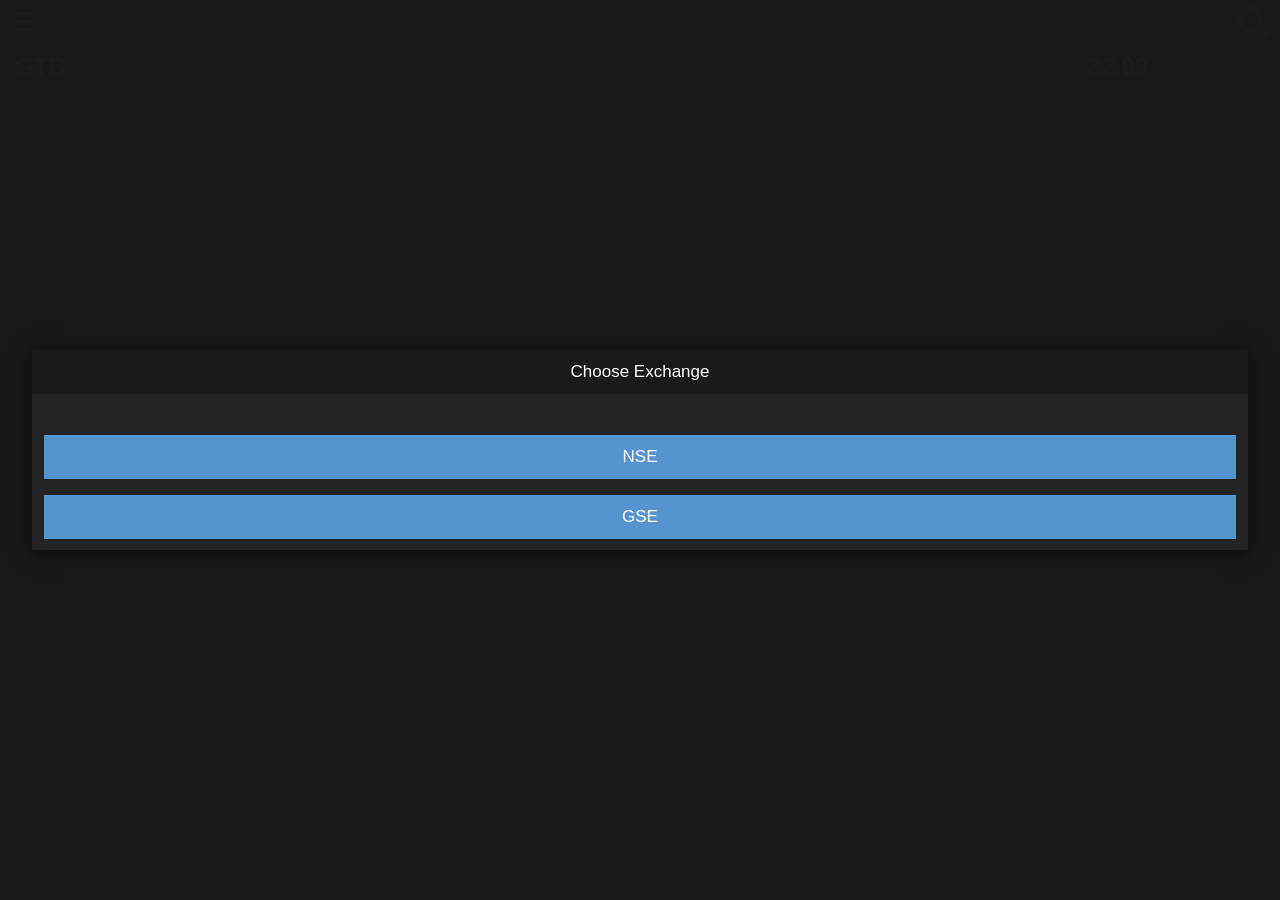
==== www/index.html @ 63c3e15b "Master" ====
<!DOCTYPE html>

<html>
    <head>
       
        <meta charset="utf-8">
                   <link rel="stylesheet" href="css/onsenui.css">
        <link rel="stylesheet" href="css/onsen-css-components.css">
         <link rel="stylesheet" href="css/list_avatars.css">
         <link rel="stylesheet" href="css/signup.css">
        
        
         <!----- Script reference ------->        
     <!--  <script type="text/javascript" charset="utf-8" src="cordova.js"></script>---->
    <script type="text/javascript" src="js/jquery-2.2.1.min.js"></script>
    <script src="js/angular/angular.js"></script>
    <script src="js/onsenui.js"></script>
    <script src="js/mobile.js"></script> 
    <script src="js/main.js"></script>
        
    <script>
    ons.bootstrap();

    </script>
        
 
       
        
       
    </head>
<body>
           
 
    

    <ons-sliding-menu main-page="Markets.html" menu-page="menu.html" side="left" max-slide-distance="250px" var="menu">
    </ons-sliding-menu>
     <ons-template id="empty.html">
          <ons-toolbar>
            <div class="center">Page</div>
          </ons-toolbar>
    </ons-template>
    
     <!--------- side menu stuffs --------->  
<ons-template id="menu.html">
    <ons-navigator title="Navigator" var="navigatorSI">
   
        <div class="center" style="">
            
            <div class="center" style="background-color: #FFF;border-radius: 34px;width: 60px;height: 60px;margin: 7px;">
                <img id="pg_customerImg" src="img/avatar_default.png" width="40px" style="margin-left: 9px;margin-top: 11px;">

                
                <div id="pg_customerNotIN" style="position: relative;top: -47px;left: 74px;width: 160px;opacity:1;display:block;">
                <ons-button modifier="large--cta" onclick="showSigIn()" >Sign In</ons-button>
                  <!--- navigatorSI.pushPage('brokerList.html', { animation : 'lift' } ) --->  
                
                </div>
                <div id="pg_customerLoggedin" style="position: relative;top: -60px;left: 74px;width: 110px;opacity:0;display:none">

                    <div style="font-size: 20px;margin:0px;">Company</div>
                    <div style="font-size: 14px;font-weight: 100;margin: 2px 0px;width: 169px;height: 67px;color: #B7B6B6;">Programmos Limited Nigeria</div>
                    
                </div>
            </div>
        </div>
         <ons-list-header>Live Markets</ons-list-header>
      <ons-list>
          
        <ons-list-item  onclick="menu.setMainPage('Markets.html', {closeMenu: true})">
            
           <ons-icon icon="bar-chart-o" size="22px" fixed-width="true" style="color:#87888f"></ons-icon><span style="font-size:20px;margin-left: 10px;">Markets </span>
        </ons-list-item>
        <ons-list-item  onclick="menu.setMainPage('News.html', {closeMenu: true})">
           <ons-icon icon="bullhorn" size="22px" fixed-width="true" style="color:#87888f"></ons-icon> <span style="font-size:20px;margin-left: 10px;">News</span>        
        </ons-list-item>
        <ons-list-item  onclick="menu.setMainPage('Portfolio.html', {closeMenu: true})">
            
            <ons-icon icon="briefcase" size="22px" fixed-width="true" style="color:#87888f"></ons-icon><span style="font-size:20px;margin-left: 10px;">Portfolio</span> 
        </ons-list-item>
          
          <ons-list-header>Mandates</ons-list-header>
          
          <ons-list-item  onclick="menu.setMainPage('MD_Buy.html', {closeMenu: true})">
            <ons-icon icon="angle-double-down" size="22px" fixed-width="true" style="color:#87888f"></ons-icon><span style="font-size:20px;margin-left: 10px;">Buy</span> 
        </ons-list-item>
        <ons-list-item  onclick="menu.setMainPage('MD_Sell.html', {closeMenu: true})">
            <ons-icon icon="angle-double-up" size="22px" fixed-width="true" style="color:#87888f"></ons-icon><span style="font-size:20px;margin-left: 10px;">Sell</span>
        </ons-list-item>
          
          <ons-list-header>Transactions</ons-list-header>
          
          <ons-list-item  onclick="menu.setMainPage('Transaction details.html', {closeMenu: true})">
            <ons-icon icon="exchange" size="22px" fixed-width="true" style="color:#87888f"></ons-icon><span style="font-size:20px;margin-left: 10px;">Transaction details</span>
        </ons-list-item>
          
      </ons-list>
        
        </ons-navigator>
    </ons-template>    
 <!--------- side menu stuffs END --------->
    
    
    
    
<!----- MKT stuffs ------>
    <ons-template id="Markets.html">
        
        
    
            <ons-navigator title="Navigator" var="myNavigator">
                <ons-page id="my-page">

                    <ons-toolbar>
                     <div class="left">
                        <ons-toolbar-button ng-click="menu.toggleMenu()">
                           <ons-icon icon="ion-navicon" style="font-size: 43px; width: 1em;border-right-color: #424242;border-right-width: thin;border-right-style: solid;"></ons-icon>
                       
                                    
                         </ons-toolbar-button>
                                                              
                      </div>
                        <div class="right">
                            <ons-toolbar-button onclick="menu.setMainPage('search.html', {closeMenu: true})">
                                <ons-icon icon="ion-search" style="font-size: 43px; width: 1em;border-left-color: #424242;border-left-width: thin;border-left-style: solid;"></ons-icon>
                            </ons-toolbar-button>
                        </div>
                        
                    </ons-toolbar>
              <!--<div class="navigation-bar">
                      <div class="navigation-bar__center">

                        <input type="search" class="search-input" style="width: 96%; margin: 6px auto 6px auto;" placeholder="Broker name here......">
                      </div>

                    </div>--->
                <!--<p style="text-align: center; color: #999; padding-top: 100px;">Page1 Contents</p>-->
                        
                          <!--<ons-list>
                              
                              
                               <ons-list-item ons-lazy-repeat="MyDelegate">





                              </ons-list-item>
                           
                  </ons-list>--->
                    
                    
               
                     <!--<ons-list-item modifier="chevron" class="list-item-container">
                                  <div class="list-item-left">
                                    <img src="img/logo.png"  class="avator">
                                      <h4>DAX</h4>
                                  </div>
                                  <div class="list-item-right">
                                    <div class="list-item-content">
                                      <div class="name">Daniel
                                        <span class="lucent">@Danny</span>
                                      </div>

                                      <span class="desc">Hi, how are you? Glad to hear you are interested in our project.</span>
                                    </div>
                                  </div>
                            </ons-list-item>-->
                    <ons-list>
                        <ons-list-item  class="list-item-container" style="border-bottom-color: rgba(204, 204, 204, 0.53); border-bottom-style: groove;" onclick="myNavigator.pushPage('listdesp.html',{animation:'slide'})"  modifier="tappable"> 
                        <ons-row>
                            <!--<ons-col width="95px">
                              <img src="img/logo.png" class="thumbnail">
                            </ons-col>--->
                            <ons-col>
                              <div class="name" style="font-size: x-large;font-weight: 800;margin-bottom:3%;">
                                GTB
                              </div>
                              <div class="location" style="font-size:small;">
                                  GUARANTY TRUST BANK
                              </div>
                                
                            </ons-col>      
                            <ons-col width="40px" style="flex: inherit;max-width: 98px;margin-right:12%;">
                                <div class="name"style="font-size: x-large;font-weight: 900;">
                                32.90
                                </div>  
                                <div class="location" style="font-size:large;color: rgb(26, 249, 1);">
                                  +1.233
                              </div>
                            </ons-col>
                      </ons-row>
                        </ons-list-item>
                    </ons-list>




                  
              </ons-page>
        </ons-navigator>
    </ons-template>
<!----- MKT stuffs END ------>
    
    
    
     <!---       <ons-template id="listdesp.html">

                  <ons-page>
                    <ons-toolbar>
                              <div class="left" style="line-height: 44px; width: 13%;">
                                  <ons-toolbar-button onclick="menu.setMainPage('Markets.html', {closeMenu: true})">
                                        <ons-icon icon="
         chevron-left" style="font-size: 43px; width: 1em;border-right-color: #424242;border-right-width: thin;border-right-style: solid;"></ons-icon>

                                    </ons-toolbar-button>
                              </div>
                              <div class="center" style="width: 85%;text-align: right;">
                                  <div class="name" style="margin-bottom: -2%;margin-top: 6px;"> 
                                    <div style="font-size: x-large;font-weight: 800;">
                                        GTB
                                    </div> 
                                  </div>  


                                  <div class="location">                  
                                      <div style="font-size: smaller;">
                                         GUARANTY TRUST BANK
                                      </div>
                                  </div>  
                                </div>

                               

                    
                      </ons-toolbar>


                       <div style="background-color: rgba(66, 66, 66, 0);background-image: url(img/bg2.png);background-size: 24%;width:100%;height: 154px;padding-top: 24px;" align="center">
                            <img src="img/download.png" width="100px" style="margin-top:1%;"/>
                           
                      </div>
                     <div style="width:100%;height: 2%;background-color: #D87800;box-shadow: 0px -3px 8px 1px rgba(0, 0, 0, 0.71);"></div>
                     <div style="width:100%;height:100%;box-shadow: 0px -1px 8px 1px #000;border-top-style: double;border-top-color: rgba(250, 250, 250, 0.6);">
                          
                      </div>



                  </ons-page>
            </ons-template>--->
   
<!----- News stuffs ------>
<ons-template id="News.html">
        
        
        
        
      <ons-page>
        <ons-toolbar>
          <div class="left">
                        <ons-toolbar-button ng-click="menu.toggleMenu()">
                           <ons-icon icon="ion-navicon" style="font-size: 43px; width: 1em;border-right-color: #424242;border-right-width: thin;border-right-style: solid;"></ons-icon>
                       
                                    
                         </ons-toolbar-button>
                                                              
                      </div>
            <div class="center">
            News
            </div>
                        <div class="right">
                            <ons-toolbar-button onclick="menu.setMainPage('search.html', {closeMenu: true})">
                                <ons-icon icon="ion-search" style="font-size: 43px; width: 1em;border-left-color: #424242;border-left-width: thin;border-left-style: solid;"></ons-icon>
                            </ons-toolbar-button>
                        </div>
        </ons-toolbar>

        <ons-list>
                              




          </ons-list>
      </ons-page>
    </ons-template>
<!----- News stuffs ENDS ------>
    
    
<!-----  Portfolio stuffs ------>
<ons-template id="Portfolio.html">
        
        
        
        
      <ons-page>
        <ons-toolbar>
          <div class="left">
                        <ons-toolbar-button ng-click="menu.toggleMenu()">
                           <ons-icon icon="ion-navicon" style="font-size: 43px; width: 1em;border-right-color: #424242;border-right-width: thin;border-right-style: solid;"></ons-icon>
                       
                                    
                         </ons-toolbar-button>
                                                              
                      </div>
            <div class="center">
            Portfolio
            </div>
                        <div class="right">
                            <ons-toolbar-button onclick="menu.setMainPage('search.html', {closeMenu: true})">
                                <ons-icon icon="ion-search" style="font-size: 43px; width: 1em;border-left-color: #424242;border-left-width: thin;border-left-style: solid;"></ons-icon>
                            </ons-toolbar-button>
                        </div>
        </ons-toolbar>

        <ons-list>
                              




          </ons-list>
      </ons-page>
    </ons-template>
<!-----  Portfolio ENDS ------>
    
<!-----  MD_Buy stuffs ------>
<ons-template id="MD_Buy.html">
        
        
        
        
      <ons-page>
        <ons-toolbar>
          <div class="left">
                        <ons-toolbar-button ng-click="menu.toggleMenu()">
                           <ons-icon icon="ion-navicon" style="font-size: 43px; width: 1em;border-right-color: #424242;border-right-width: thin;border-right-style: solid;"></ons-icon>
                       
                                    
                         </ons-toolbar-button>
                                                              
                      </div>
            <div class="center">
            Buy
            </div>
                        <div class="right">
                            <ons-toolbar-button onclick="menu.setMainPage('search.html', {closeMenu: true})">
                                <ons-icon icon="ion-search" style="font-size: 43px; width: 1em;border-left-color: #424242;border-left-width: thin;border-left-style: solid;"></ons-icon>
                            </ons-toolbar-button>
                        </div>
        </ons-toolbar>

        <ons-list>
                              




          </ons-list>
      </ons-page>
    </ons-template>
<!-----  MD_Buy ENDS ------>
   
 <!-----  MD_Sell stuffs ------>
<ons-template id="MD_Sell.html">
        
        
        
        
      <ons-page>
        <ons-toolbar>
          <div class="left">
                        <ons-toolbar-button ng-click="menu.toggleMenu()">
                           <ons-icon icon="ion-navicon" style="font-size: 43px; width: 1em;border-right-color: #424242;border-right-width: thin;border-right-style: solid;"></ons-icon>
                       
                                    
                         </ons-toolbar-button>
                                                              
                      </div>
            <div class="center">
            Sell
            </div>
                        <div class="right">
                            <ons-toolbar-button onclick="menu.setMainPage('search.html', {closeMenu: true})">
                                <ons-icon icon="ion-search" style="font-size: 43px; width: 1em;border-left-color: #424242;border-left-width: thin;border-left-style: solid;"></ons-icon>
                            </ons-toolbar-button>
                        </div>
        </ons-toolbar>

        <ons-list>
                              




          </ons-list>
      </ons-page>
    </ons-template>
<!-----  MD_Sell ENDS ------>
    
 <!-----  Transaction details stuffs ------>
<ons-template id="Transaction details.html">
    
        
        
        
        
      <ons-page>
        <ons-toolbar>
          <div class="left">
                        <ons-toolbar-button ng-click="menu.toggleMenu()">
                           <ons-icon icon="ion-navicon" style="font-size: 43px; width: 1em;border-right-color: #424242;border-right-width: thin;border-right-style: solid;"></ons-icon>
                       
                                    
                         </ons-toolbar-button>
                                                              
                      </div>
            <div class="center">
            Transaction details
            </div>
                        <div class="right">
                            <ons-toolbar-button onclick="menu.setMainPage('search.html', {closeMenu: true})">
                                <ons-icon icon="ion-search" style="font-size: 43px; width: 1em;border-left-color: #424242;border-left-width: thin;border-left-style: solid;"></ons-icon>
                            </ons-toolbar-button>
                        </div>
        </ons-toolbar>

        <ons-list>
                              




          </ons-list>
      </ons-page>
    </ons-template>
<!-----  Transaction details ENDS ------>
    
 <!--<ons-template id="search.html">   <ons-page>

            <ons-toolbar>
              <div class="left" style="line-height: 44px;">
                <ons-toolbar-button onclick="menu.setMainPage('Markets.html', {closeMenu: true})">
                                <ons-icon icon="
 chevron-left" style="font-size: 43px; width: 1em;border-right-color: #424242;border-right-width: thin;border-right-style: solid;"></ons-icon>
                    
                            </ons-toolbar-button>
              </div>
              <div class="center">
                Broker Search
                </div>
              <div class="right">
            <ons-toolbar-button>
            
                
                
            </ons-toolbar-button>
          </div>
                
            </ons-toolbar>
            <div class="navigation-bar">
          <div class="navigation-bar__center">

            <input type="search" class="search-input" style="width: 96%; margin: 6px auto 6px auto;" placeholder="Broker name here......">
          </div>
                
        </div>
          </ons-page>
</ons-template>--->
    
<!--------- Select Broker stuffs --------->
<ons-template id="brokerList.html">
</ons-template>
<!--------- Select Broker stuffs ENDS --------->

 <!--------- brokerSignIn stuffs --------->
<ons-template id="brokerSignIn.html">
    
        
    
        <ons-page>
            <ons-toolbar>
                              <div class="left" style="line-height: 44px; width: 13%;">
                                  <ons-toolbar-button onclick="navigatorSI.popPage()">
                                        <ons-icon icon="
         chevron-left" style="font-size: 30px; width: 1em;border-right-color: #424242;border-right-width: thin;border-right-style: solid;"></ons-icon>

                                    </ons-toolbar-button>
                              </div>
                              <div class="center" >
                                  
                                       
                                    Sign In to Broker

                             
                                </div>

                               

                    
                      </ons-toolbar>


                       <div style="background-color: rgba(66, 66, 66, 0);background-image: url(img/bg3.png);background-size: cover;background-position: center;width:100%;height: 154px;padding-top: 11px;" align="center">
                           
                          <div class="formarea" style="
    margin-top: 1%;
">
                        <div class="form-row" style="
    margin-bottom: 7%;
    padding: 9%;
    background-color: #fff;
    border-radius: 64%;
    width: 24%;
    height: 105%;
" align="center">
                            <img src="img/GTB.png" width="100px" style="margin-top: -5%;margin-left: -26%;margin-bottom: -14%;/* box-shadow: 0px 0px 16px 2px #000; */">
                               </div>
                             <div class="form-row">   
                           <h6 style="margin-top: -1%;font-size: 12px;text-shadow: 0px 2px 1px #000;"> WOODLAND LIMMITED</h6>
                               </div>
                           </div>
                           
                           
                      </div>
                     <div style="width:100%;height: 2%;background-color: #D87800;box-shadow: 0px -3px 8px 1px rgba(0, 0, 0, 0.71);"></div>
                     <div style="width: 100%;height: 52%;box-shadow: 0px -7px 16px -4px rgba(0, 0, 0, 0.43);border-top-style: double;border-top-color: rgba(250, 250, 250, 0.6);">
                         
                    <div class="formarea" style="margin-top:7%;" >
                        <div class="form-row" >
                        <input id="un"  type="text" class="text-input width-full" placeholder="User ID" value="" style="">
          
                        </div>

                        <div class="form-row" >
                            <input id="pw" type="password" class="text-input width-full" placeholder="Password" value="" style="margin-top: 10px;margin-bottom: 18px;">
                        </div>

                            <div class="lucent" align="center">
                              <p class="note">Password - 6 characters or more</p>
                            </div>

        

                         <ons-button modifier="large--cta" onclick="loading()" >Sign In</ons-button>
                     </div>  
                          
                      </div>

    </ons-page>
    
    </ons-template>
<!--------- brokerSignIn stuffs  ENDS --------->
    
    

    
    
     <!---

        <ons-page>
          <ons-toolbar>
            <div class="left"><ons-back-button>Back</ons-back-button></div>
            <div class="center">Sign up</div>
          </ons-toolbar>

          <div class="formarea">
            <div class="form-row">
              <input type="text" class="text-input--underbar width-half" placeholder="First" value="">
              <input type="text" class="text-input--underbar width-half" placeholder="Last" value="" style="border-width-left: 1px">
            </div>

            <div class="form-row">
              <input type="text" class="text-input--underbar width-full" placeholder="Email" value="">
            </div>

            <div class="form-row">
              <input type="password" class="text-input--underbar width-full" placeholder="Password" value="">
            </div>

            <div class="lucent">
              <p class="note">Password - 6 characters or more</p>
            </div>

            <div class="vspc form-row">
              <ons-button modifier="large--cta" onclick="myNavigator.pushPage('index.html', { animation : 'none' } )" >Sign up</ons-button>
            </div>
          </div>

        </ons-page>        --->
   
<!---- Choose Stock Exchange  stuff  ------->
<ons-template id="alert-dialogSE.html">

     
  <ons-alert-dialog var="alertDialogSE" style="width: 130%; height: 200px; z-index: 20001; border-radius: 0px; display: block;background-color: #242424; background-size: 17%;">
      
      
     <ons-toolbar >
       
        <div class="center">Choose Exchange</div>
      </ons-toolbar>
    
      
     

    <!--<div class="alert-dialog-title"><strong style="color: #ff3333">Critical Alert!</strong></div>-->
    <div  style="margin-top: 65px;" class="alert-dialog-content">
      
         <ons-button modifier="large--cta" onclick="displayNSE()" >NSE</ons-button><br>
         <ons-button modifier="large--cta" onclick="displayGSE()" >GSE</ons-button>
        
    </div>
   <!-- <div class="alert-dialog-footer">
      <button class="alert-dialog-button" ng-click="alertDialog.hide(); alertDialog.show()">OK</button>
    </div>-->
  </ons-alert-dialog>
</ons-template>   
<!---- Choose Stock Exchange  stuff  ------->
    
        
    
 <!------    Sign in page  -------->
<ons-modal var="modal">
    
    
  <ons-icon icon="ion-load-c" spin="true"></ons-icon>

</ons-modal>
  
 <ons-template id="alert-dialog.html">
     
  <ons-alert-dialog var="alertDialog" style="width: 130%; height: 500px; z-index: 20001; border-radius: 0px; display: block;background-color: #242424; background-size: 17%;">
      
      
      
      
      

      

    <ons-navigator title="Navigator" var="navigatorSI">
        <ons-toolbar>
            <div class="left" style="line-height:30px;">
                <ons-toolbar-button >
                                     <!---   <ons-icon icon="
         chevron-left" style="font-size: 30px; width: 1em;border-right-color: #424242;border-right-width: thin;border-right-style: solid;"></ons-icon>-->

                                    </ons-toolbar-button>
            </div>
            <div class="center">
                Choose Your Broker
            </div>
        </ons-toolbar>
      
     <ons-list>

        <ons-list-item modifier="chevron" class="list-item-container" onclick="navigatorSI.pushPage('brokerSignIn.html', { animation : 'slide' } )">
          <div class="list-item-left">
            <img src="img/GTB.png" class="avator">
          </div>
            
          <div class="list-item-right">
            <div class="list-item-content">
              <!--<div class="name">Daniel
                <span class="lucent">@Danny</span>
              </div>-->

              <span class="desc">WOODLAND LIMMITED</span>
            </div>
          </div>
        </ons-list-item>
         
         <ons-list-item modifier="chevron" class="list-item-container" onclick="navigatorSI.pushPage('brokerSignIn.html', { animation : 'slide' } )">
          <div class="list-item-left">
            <img src="img/GTB.png" class="avator">
          </div>
            
          <div class="list-item-right">
            <div class="list-item-content">
              <!--<div class="name">Daniel
                <span class="lucent">@Danny</span>
              </div>-->

              <span class="desc">WOODLAND LIMMITED</span>
            </div>
          </div>
        </ons-list-item><ons-list-item modifier="chevron" class="list-item-container" onclick="navigatorSI.pushPage('brokerSignIn.html', { animation : 'slide' } )">
          <div class="list-item-left">
            <img src="img/GTB.png" class="avator">
          </div>
            
          <div class="list-item-right">
            <div class="list-item-content">
              <!--<div class="name">Daniel
                <span class="lucent">@Danny</span>
              </div>-->

              <span class="desc">WOODLAND LIMMITED</span>
            </div>
          </div>
        </ons-list-item><ons-list-item modifier="chevron" class="list-item-container" onclick="navigatorSI.pushPage('brokerSignIn.html', { animation : 'slide' } )">
          <div class="list-item-left">
            <img src="img/GTB.png" class="avator">
          </div>
            
          <div class="list-item-right">
            <div class="list-item-content">
              <!--<div class="name">Daniel
                <span class="lucent">@Danny</span>
              </div>-->

              <span class="desc">WOODLAND LIMMITED</span>
            </div>
          </div>
        </ons-list-item>
         <ons-list-item modifier="chevron" class="list-item-container" onclick="navigatorSI.pushPage('brokerSignIn.html', { animation : 'slide' } )">
          <div class="list-item-left">
            <img src="img/GTB.png" class="avator">
          </div>
            
          <div class="list-item-right">
            <div class="list-item-content">
              <!--<div class="name">Daniel
                <span class="lucent">@Danny</span>
              </div>-->

              <span class="desc">WOODLAND LIMMITED</span>
            </div>
          </div>
        </ons-list-item>
         <ons-list-item modifier="chevron" class="list-item-container" onclick="navigatorSI.pushPage('brokerSignIn.html', { animation : 'slide' } )">
          <div class="list-item-left">
            <img src="img/GTB.png" class="avator">
          </div>
            
          <div class="list-item-right">
            <div class="list-item-content">
              <!--<div class="name">Daniel
                <span class="lucent">@Danny</span>
              </div>-->

              <span class="desc">WOODLAND LIMMITED</span>
            </div>
          </div>
        </ons-list-item>
         <ons-list-item modifier="chevron" class="list-item-container" onclick="navigatorSI.pushPage('brokerSignIn.html', { animation : 'slide' } )">
          <div class="list-item-left">
            <img src="img/GTB.png" class="avator">
          </div>
            
          <div class="list-item-right">
            <div class="list-item-content">
              <!--<div class="name">Daniel
                <span class="lucent">@Danny</span>
              </div>-->

              <span class="desc">WOODLAND LIMMITED</span>
            </div>
          </div>
        </ons-list-item>
         
      <ons-list-item modifier="chevron" class="list-item-container" onclick="navigatorSI.pushPage('brokerSignIn.html', { animation : 'slide' } )">
          <div class="list-item-left">
            <img src="img/GTB.png" class="avator">
          </div>
            
          <div class="list-item-right">
            <div class="list-item-content">
              <!--<div class="name">Daniel
                <span class="lucent">@Danny</span>
              </div>-->

              <span class="desc">WOODLAND LIMMITED</span>
            </div>
          </div>
        </ons-list-item>
         <ons-list-item modifier="chevron" class="list-item-container" onclick="navigatorSI.pushPage('brokerSignIn.html', { animation : 'slide' } )">
          <div class="list-item-left">
            <img src="img/GTB.png" class="avator">
          </div>
            
          <div class="list-item-right">
            <div class="list-item-content">
              <!--<div class="name">Daniel
                <span class="lucent">@Danny</span>
              </div>-->

              <span class="desc">WOODLAND LIMMITED</span>
            </div>
          </div>
        </ons-list-item>
      </ons-list>
        
        
        
        
        
        <ons-bottom-toolbar style=" height: 59px;">
        
            
      <button class="button button--large--cta" ng-click="alertDialog.hide();" style="margin-top: 0px;">Cancel</button>
               
            
   </ons-bottom-toolbar>
     </ons-navigator> 
      
      
      
      <!--<ons-toolbar >
      


        <div class="center">Sign in</div>
      </ons-toolbar>-->
      
      
      
      <!---


    <div align="right"><img src="img/programoslogook.png" width="24%" /></div>
      
     
    <div class="pg_loginarea" style="background-image: url(./img/bg.png);
         background-size: 9%;">
    </div>  
   <div style="margin-top: -1%;background-color: #1a1a1a;padding: 3%;padding-bottom: 100%;box-shadow: 0px 1px 13px 1px #000;">
          <input id="un"  type="text" class="text-input width-full" placeholder="Username" value="">
          
        <p></p>
        
       
            <input id="pw" type="password" class="text-input width-full" placeholder="Password" value="" style="border-width-left: 1px">
    

        <div class="lucent" align="center">
          <p class="note">Password - 6 characters or more</p>
        </div>

        
          <ons-button modifier="large--cta" onclick="loading()" >Sign In</ons-button>
        
       
      </div>
      <div class="pg_social" align="right" >
          <ons-icon class="pg_social_FB" icon="facebook-square"   fixed-width="true"></ons-icon>
         
        <ons-icon class="pg_social_TW" icon="twitter-square"  fixed-width="true"></ons-icon>
         
        <ons-icon class="pg_social_IN" icon="linkedin-square" fixed-width="true"></ons-icon>
      </div>
        ----->
    <!--<div class="alert-dialog-title"><strong style="color: #ff3333">Critical Alert!</strong></div>
    <div class="alert-dialog-content">
      An error has occurred!
    </div>
    -->
     
  </ons-alert-dialog>
</ons-template>
      
<ons-template id="login.html"> 
    
    
    <ons-dialog var="dialog" cancelable >

        
      <ons-toolbar inline>
       
        <div class="center">Sign in</div>
      </ons-toolbar>
 
      
      
      <div class="formarea" >
        <div class="form-row" >
          <input id="un"  type="text" class="text-input--underbar width-full" placeholder="Username" value="">
          
        </div>
          <div class="form-row">
            <input id="pw" type="password" class="text-input--underbar width-full" placeholder="Password" value="" style="border-width-left: 1px">
          </div>

        <div class="lucent" align="center">
          <p class="note">Password - 6 characters or more</p>
        </div>

        <div class="vspc form-row">
          <ons-button modifier="large--cta" onclick="loading()" >Submit</ons-button>
        </div>
      </div>

    </ons-dialog>
    </ons-template>
<!------    Sign in page  ENDS -------->  
    
    
    
  


        
    </body>
</html>
---- www/css/onsenui.css ----
/*! onsenui - v1.3.15 - 2016-01-19 */
/*
Copyright 2013-2015 ASIAL CORPORATION

Licensed under the Apache License, Version 2.0 (the "License");
you may not use this file except in compliance with the License.
You may obtain a copy of the License at

   http://www.apache.org/licenses/LICENSE-2.0

Unless required by applicable law or agreed to in writing, software
distributed under the License is distributed on an "AS IS" BASIS,
WITHOUT WARRANTIES OR CONDITIONS OF ANY KIND, either express or implied.
See the License for the specific language governing permissions and
limitations under the License.

 */

@import url("font_awesome/css/font-awesome.min.css");
@import url("ionicons/css/ionicons.min.css");

/* cutsom elements */
ons-page, ons-navigator,
ons-split-view, ons-sliding-menu, ons-tabbar,
ons-gesture-detector {
  display: block;
}

ons-navigator,
ons-tabbar {
  position: absolute;
  top: 0;
  left: 0;
  bottom: 0;
  right: 0;
  overflow: hidden;
}

ons-page, ons-navigator, ons-tabbar, ons-sliding-menu, ons-split-view {
  z-index: 2;
}

* {
  -webkit-touch-callout: none;
  -webkit-user-select: none;
  -webkit-tap-highlight-color: rgba(0, 0, 0, 0) !important;
}

::-webkit-scrollbar {
  display: none;
}

input, textarea {
  -webkit-user-select: auto;
}

.page,
.page__content {
  background-color: transparent !important;
  background: transparent !important;
}

.page__status-bar-fill + .page__background + .page__content {
  padding-top: 20px;
}

ons-toolbar + .page__background + .page__content {
  top: 44px;
}

.page__status-bar-fill + ons-toolbar {
  height: 64px;
}

.page__status-bar-fill + ons-toolbar > .center,
.page__status-bar-fill + ons-toolbar > .left,
.page__status-bar-fill + ons-toolbar > .right {
  padding-top: 20px;
}

.page__status-bar-fill + ons-toolbar + .page__background + .page__content {
  top: 64px;
  padding-top: 0px;
}

.page__content {
  overflow: scroll;
  -webkit-overflow-scrolling: touch;
  z-index: 0;
  -ms-touch-action: pan-y;
}

.page__bottom-bar-fill ~ .page__content {
  bottom: 44px;
}

.page__content::-webkit-scrollbar {
  display: none;
}

.tab-bar__status-bar-fill ~ .tab-bar--top__content {
  top: 71px;
}

.tab-bar__status-bar-fill ~ .tab-bar--top {
  padding-top: 22px;
}

ons-dialog[disabled] > .dialog,
ons-alert-dialog[disabled],
ons-popover[disabled] {
  pointer-events: none;
  opacity: 0.75;
}

ons-pull-hook {
  position: absolute;
  left: 0;
  right: 0;
  margin: auto;
  text-align: center;
}


/*
Copyright 2013-2015 ASIAL CORPORATION

Licensed under the Apache License, Version 2.0 (the "License");
you may not use this file except in compliance with the License.
You may obtain a copy of the License at

   http://www.apache.org/licenses/LICENSE-2.0

Unless required by applicable law or agreed to in writing, software
distributed under the License is distributed on an "AS IS" BASIS,
WITHOUT WARRANTIES OR CONDITIONS OF ANY KIND, either express or implied.
See the License for the specific language governing permissions and
limitations under the License.

 */

ons-carousel {
  display: block;
  position: relative;
  width: 100%;
  overflow: hidden;
}

ons-carousel-item {
  display: block;
  height: 100%;
  visibility: hidden;
}

ons-carousel-cover {
  display: block;
  position: absolute;
  width: 100%;
  height: 100%;
  z-index: 2;
  pointer-events: none;
}

ons-carousel[fullscreen] {
  position: absolute;
  top: 0px;
  right: 0px;
  left: 0px;
  bottom: 0px;
}

ons-carousel[disabled] {
  pointer-events: none;
  opacity: 0.75;
}

.effeckt-button {
  position: relative;
  font-family: inherit;
  cursor: pointer;
  -webkit-appearance: none;
  -webkit-font-smoothing: antialiased;
}

.effeckt-button[data-loading] {
  cursor: default;
}

.effeckt-button > .spinner {
  position: absolute;
  width: 26px;
  height: 13px;
  top: 50%;
  margin-top: -12px;
  opacity: 0;
  border: 3px solid white;
  border-bottom: 0;
  border-radius: 40px 40px 0 0;
  -webkit-transform-origin: bottom center;
  background: transparent;
  box-sizing: border-box;
}

.effeckt-button[data-loading] > .spinner {
  -webkit-animation: spinner .8s infinite linear;
  animation: spinner .8s infinite linear;
}

@-webkit-keyframes spinner {
  0% {
    -webkit-transform: rotate(0deg);
    transform: rotate(0deg);
  }

  50% {
    -webkit-transform: rotate(180deg);
    transform: rotate(180deg);
  }

  100% {
    -webkit-transform: rotate(360deg);
    transform: rotate(360deg);
  }
}

@keyframes spinner {
  0% {
    -webkit-transform: rotate(0deg);
    -ms-transform: rotate(0deg);
    transform: rotate(0deg);
  }

  50% {
    -webkit-transform: rotate(180deg);
    -ms-transform: rotate(180deg);
    transform: rotate(180deg);
  }

  100% {
    -webkit-transform: rotate(360deg);
    -ms-transform: rotate(360deg);
    transform: rotate(360deg);
  }
}

.effeckt-button,
.effeckt-button > .spinner,
.effeckt-button > .label {
  -webkit-transition-property: padding, opacity, left, right, top, bottom, margin;
          transition-property: padding, opacity, left, right, top, bottom, margin;
  -webkit-transition-duration: 500ms;
          transition-duration: 500ms;
  -webkit-transition-timing-function: cubic-bezier(0.175, 0.885, 0.32, 1.275);
          transition-timing-function: cubic-bezier(0.175, 0.885, 0.32, 1.275);  
}

.effeckt-button.zoom-in,
.effeckt-button.zoom-in > .spinner,
.effeckt-button.zoom-in > .label,
.effeckt-button.zoom-out,
.effeckt-button.zoom-out > .spinner,
.effeckt-button.zoom-out > .label {
  -webkit-transition: 500ms ease all;
  transition: 500ms ease all;
}

.effeckt-button.expand-right > .spinner {
  right: 16px;
}

.effeckt-button.expand-right[data-loading] {
  padding-right: 64px;
}

.effeckt-button.expand-right[data-loading] > .spinner {
  opacity: 1;
}

.effeckt-button.expand-left > .spinner {
  left: 16px;
}

.effeckt-button.expand-left[data-loading] {
  padding-left: 64px;
}

.effeckt-button.expand-left[data-loading] > .spinner {
  opacity: 1;
}

.effeckt-button.expand-up {
  overflow: hidden;
}

.effeckt-button.expand-up > .spinner {
  top: 32px;
  left: 50%;
  margin-left: -16px;
}

.effeckt-button.expand-up[data-loading] {
  padding-top: 64px;
}

.effeckt-button.expand-up[data-loading] > .spinner {
  opacity: 1;
  top: 16px;
  margin-top: 0;
}

.effeckt-button.expand-down {
  overflow: hidden;
}

.effeckt-button.expand-down > .spinner {
  left: 50%;
  top: 100%;
  margin-left: -16px;
  margin-top: -48px;
}

.effeckt-button.expand-down[data-loading] {
  padding-bottom: 64px;
}

.effeckt-button.expand-down[data-loading] > .spinner {
  opacity: 1;
}

.effeckt-button.slide-left {
  overflow: hidden;
}

.effeckt-button.slide-left > .label {
  position: relative;
}

.effeckt-button.slide-left > .spinner {
  left: 100%;
  margin-left: -16px;
}

.effeckt-button.slide-left[data-loading] > .label {
  opacity: 0;
  left: -100%;
}

.effeckt-button.slide-left[data-loading] > .spinner {
  opacity: 1;
  left: 50%;
}

.effeckt-button.slide-right {
  overflow: hidden;
}

.effeckt-button.slide-right > .label {
  position: relative;
}

.effeckt-button.slide-right > .spinner {
  right: 100%;
  margin-left: -16px;
}

.effeckt-button.slide-right[data-loading] > .label {
  opacity: 0;
  left: 100%;
}

.effeckt-button.slide-right[data-loading] > .spinner {
  opacity: 1;
  left: 50%;
}

.effeckt-button.slide-up {
  overflow: hidden;
}

.effeckt-button.slide-up > .label {
  position: relative;
}

.effeckt-button.slide-up > .spinner {
  left: 50%;
  margin-left: -16px;
  margin-top: 1em;
}

.effeckt-button.slide-up[data-loading] > .label {
  opacity: 0;
  top: -1em;
}

.effeckt-button.slide-up[data-loading] > .spinner {
  opacity: 1;
  margin-top: -16px;
}

.effeckt-button.slide-down {
  overflow: hidden;
}

.effeckt-button.slide-down > .label {
  position: relative;
}

.effeckt-button.slide-down > .spinner {
  left: 50%;
  margin-left: -16px;
  margin-top: -32px;
}

.effeckt-button.slide-down[data-loading] > .label {
  opacity: 0;
  top: 1em;
}

.effeckt-button.slide-down[data-loading] > .spinner {
  opacity: 1;
  margin-top: -16px;
}

.effeckt-button.zoom-out {
  overflow: hidden;
}

.effeckt-button.zoom-out > .spinner {
  left: 50%;
  margin-left: -16px;
  -webkit-transform: scale(2.5);
  -ms-transform: scale(2.5);
  transform: scale(2.5);
}

.effeckt-button.zoom-out > .label {
  position: relative;
  display: inline-block;
}

.effeckt-button.zoom-out[data-loading] > .label {
  opacity: 0;
  -webkit-transform: scale(0.5);
  -ms-transform: scale(0.5);
  transform: scale(0.5);
}

.effeckt-button.zoom-out[data-loading] > .spinner {
  opacity: 1;
  -webkit-transform: none;
  -ms-transform: none;
  transform: none;
}

.effeckt-button.zoom-in {
  overflow: hidden;
}

.effeckt-button.zoom-in > .spinner {
  left: 50%;
  margin-left: -16px;
  -webkit-transform: scale(0.2);
  -ms-transform: scale(0.2);
  transform: scale(0.2);
}

.effeckt-button.zoom-in > .label {
  position: relative;
  display: inline-block;
}

.effeckt-button.zoom-in[data-loading] > .label {
  opacity: 0;
  -webkit-transform: scale(2.2);
  -ms-transform: scale(2.2);
  transform: scale(2.2);
}

.effeckt-button.zoom-in[data-loading] > .spinner {
  opacity: 1;
  -webkit-transform: none;
  -ms-transform: none;
  transform: none;
}

/**
 * Grid
 * --------------------------------------------------
 * Using flexbox for the grid, inspired by Philip Walton:
 * http://philipwalton.github.io/solved-by-flexbox/demos/grids/
 * By default each .col within a .row will evenly take up
 * available width, and the height of each .col with take
 * up the height of the tallest .col in the same .row.
 */
.row {
  display: -webkit-box;
  display: -webkit-flex;
  display: -moz-flex;
  display: -ms-flexbox;
  display: flex;
  -webkit-flex-wrap: wrap;
      -ms-flex-wrap: wrap;
          flex-wrap: wrap;
  width: 100%;
  box-sizing: border-box;
}

.row + .row {
  padding-top: 0;
}

.col {
  -webkit-box-flex: 1;
  -webkit-flex: 1;
  -moz-flex: 1;
  -ms-flex: 1;
  flex: 1;
  display: block;
  width: 100%;
  box-sizing: border-box;
}

/* Vertically Align Columns */
/* .row-* vertically aligns every .col in the .row */
.row-top {
  -webkit-box-align: start;
  box-align: start;
  -ms-flex-align: start;
  -webkit-align-items: flex-start;
  -moz-align-items: flex-start;
  align-items: flex-start;
}

.row-bottom {
  -webkit-box-align: end;
  box-align: end;
  -ms-flex-align: end;
  -webkit-align-items: flex-end;
  -moz-align-items: flex-end;
  align-items: flex-end;
}

.row-center {
  -webkit-box-align: center;
  box-align: center;
  -ms-flex-align: center;
  -webkit-align-items: center;
  -moz-align-items: center;
  align-items: center;
  text-align: inherit;
}

/* .col-* vertically aligns an individual .col */
.col-top {
  -webkit-align-self: flex-start;
  -ms-flex-item-align: start;
  align-self: flex-start; }

.col-bottom {
  -webkit-align-self: flex-end;
  -ms-flex-item-align: end;
  align-self: flex-end; }

.col-center {
  -webkit-align-self: center;
  -moz-align-self: center;
  -ms-flex-item-align: center;
  text-align: inherit;
}

/* Column Offsets */
.col-offset-10 {
  margin-left: 10%; }

.col-offset-20 {
  margin-left: 20%; }

.col-offset-25 {
  margin-left: 25%; }

.col-offset-33, .col-offset-34 {
  margin-left: 33.3333%; }

.col-offset-50 {
  margin-left: 50%; }

.col-offset-66, .col-offset-67 {
  margin-left: 66.6666%; }

.col-offset-75 {
  margin-left: 75%; }

.col-offset-80 {
  margin-left: 80%; }

.col-offset-90 {
  margin-left: 90%; }

.row--fit > .col {
  -webkit-box-flex: 1;
  -webkit-flex: 1;
  -ms-flex: 1;
  flex: 1;
}
.row--100 > .col {
  -webkit-box-flex: 0;
  -webkit-flex: 0 0 100%;
  -ms-flex: 0 0 100%;
  flex: 0 0 100%;
}

/*
Copyright 2013-2015 ASIAL CORPORATION

Licensed under the Apache License, Version 2.0 (the "License");
you may not use this file except in compliance with the License.
You may obtain a copy of the License at

   http://www.apache.org/licenses/LICENSE-2.0

Unless required by applicable law or agreed to in writing, software
distributed under the License is distributed on an "AS IS" BASIS,
WITHOUT WARRANTIES OR CONDITIONS OF ANY KIND, either express or implied.
See the License for the specific language governing permissions and
limitations under the License.

 */

.ons-icon {
  display: inline-block;
  font-style: normal;
  font-weight: normal;
  line-height: 1;
  -webkit-font-smoothing: antialiased;
  -moz-osx-font-smoothing: grayscale;
}

.ons-icon--ion {
  line-height: 0.75em;
  vertical-align: -25%;
}

ons-icon[spin="true"] {
  -webkit-animation: ons-icon-spin 2s infinite linear;
  animation: ons-icon-spin 2s infinite linear;
}

@-webkit-keyframes ons-icon-spin {
  0% {
    -webkit-transform: rotate(0deg);
  }
  100% {
    -webkit-transform: rotate(359deg);
  }
}

@keyframes ons-icon-spin {
  0% {
    -webkit-transform: rotate(0deg);
    transform: rotate(0deg);
  }
  100% {
    -webkit-transform: rotate(359deg);
    transform: rotate(359deg);
  }
}

.ons-icon[rotate="90"] {
  -webkit-transform: rotate(90deg);
  -ms-transform: rotate(90deg);
      transform: rotate(90deg);
}

.ons-icon[rotate="180"] {
  -webkit-transform: rotate(180deg);
  -ms-transform: rotate(180deg);
      transform: rotate(180deg);
}

.ons-icon[rotate="270"] {
  -webkit-transform: rotate(270deg);
  -ms-transform: rotate(270deg);
      transform: rotate(270deg);
}

ons-icon[flip="horizontal"] {
  -webkit-transform: scale(-1, 1);
  -ms-transform: scale(-1, 1);
      transform: scale(-1, 1);
}

ons-icon[flip="vertical"] {
  -webkit-transform: scale(1, -1);
  -ms-transform: scale(1, -1);
      transform: scale(1, -1);
}

ons-icon[fixed-width="true"] {
  width: 1.28571429em;
  text-align: center;
}

.ons-icon--lg {
  font-size: 1.33333333em;
  line-height: 0.75em;
  vertical-align: -15%;
}

.ons-icon--2x {
  font-size: 2em;
}

.ons-icon--3x {
  font-size: 3em;
}

.ons-icon--4x {
  font-size: 4em;
}

.ons-icon--5x {
  font-size: 5em;
}

/*
Copyright 2013-2015 ASIAL CORPORATION

Licensed under the Apache License, Version 2.0 (the "License");
you may not use this file except in compliance with the License.
You may obtain a copy of the License at

   http://www.apache.org/licenses/LICENSE-2.0

Unless required by applicable law or agreed to in writing, software
distributed under the License is distributed on an "AS IS" BASIS,
WITHOUT WARRANTIES OR CONDITIONS OF ANY KIND, either express or implied.
See the License for the specific language governing permissions and
limitations under the License.

*/

ons-scroller {
  display: block;
  height: 100%;
  overflow: scroll;
  -webkit-overflow-scrolling: touch;
  -ms-overflow-style: none;
}

ons-scroller::-webkit-scrollbar {
  display: none;
}

.ons-scroller__content {
  height: 100%;
  overflow: scroll;
}

/*
Copyright 2013-2015 ASIAL CORPORATION

Licensed under the Apache License, Version 2.0 (the "License");
you may not use this file except in compliance with the License.
You may obtain a copy of the License at

   http://www.apache.org/licenses/LICENSE-2.0

Unless required by applicable law or agreed to in writing, software
distributed under the License is distributed on an "AS IS" BASIS,
WITHOUT WARRANTIES OR CONDITIONS OF ANY KIND, either express or implied.
See the License for the specific language governing permissions and
limitations under the License.

*/

ons-sliding-menu {
  position: absolute;
  left: 0px;
  right: 0px;
  top: 0px;
  bottom: 0px;
  z-index: 0;
  overflow-x: hidden;
}

.onsen-sliding-menu__menu,
.onsen-sliding-menu__main {
  position: absolute;
  top: 0px;
  left: 0px;
  bottom: 0px;
  right: 0px;
  z-index: 0;
  margin: 0;
  padding: 0;
}

.onsen-sliding-menu__menu {
  opacity: 0;
}


/*
Copyright 2013-2015 ASIAL CORPORATION

Licensed under the Apache License, Version 2.0 (the "License");
you may not use this file except in compliance with the License.
You may obtain a copy of the License at

   http://www.apache.org/licenses/LICENSE-2.0

Unless required by applicable law or agreed to in writing, software
distributed under the License is distributed on an "AS IS" BASIS,
WITHOUT WARRANTIES OR CONDITIONS OF ANY KIND, either express or implied.
See the License for the specific language governing permissions and
limitations under the License.

*/

ons-split-view {
  position: absolute;
  left: 0px;
  right: 0px;
  top: 0px;
  bottom: 0px;
  z-index: 0;
  overflow: hidden;
}

.onsen-split-view__secondary {
  opacity: 0;
  width: 100%;
}

.onsen-split-view__secondary,
.onsen-split-view__main {
  position: absolute;
  top: 0px;
  left: 0px;
  bottom: 0px;
  right: 0px;
  z-index: 0;
  overflow-x: hidden; 
}
---- www/css/onsen-css-components.css ----
html {
  height: 100%;
  width: 100%;
}
body {
  position: absolute;
  top: 0;
  right: 0;
  left: 0;
  bottom: 0;
  padding: 0;
  margin: 0;
  -webkit-text-size-adjust: 100%;
}
*:not(input):not(textarea):not(select) {
  -webkit-user-select: none;
  -moz-user-select: none;
  -ms-user-select: none;
  user-select: none;
}
* {
  -webkit-tap-highlight-color: rgba(0,0,0,0);
}
input:active,
input:focus,
textarea:active,
textarea:focus,
select:active,
select:focus {
  outline: none;
}
h1 {
  font-size: 36px;
}
h2 {
  font-size: 30px;
}
h3 {
  font-size: 24px;
}
h4,
h5,
h6 {
  font-size: 18px;
}
.page {
  font-family: 'Helvetica Neue', Helvetica, Arial, 'Lucida Grande', sans-serif;
  -webkit-font-smoothing: antialiased;
  -moz-osx-font-smoothing: grayscale;
  font-weight: 400;
  font-size: 17px;
  background-color: #242424;
  position: absolute;
  top: 0px;
  left: 0px;
  right: 0px;
  bottom: 0px;
  overflow: visible;
  font-size: 17px;
  color: #fff;
}
.page::-webkit-scrollbar {
  display: none;
}
.page__content {
  background-color: #242424;
  position: absolute;
  top: 0px;
  left: 0px;
  right: 0px;
  bottom: 0px;
  -webkit-box-sizing: border-box;
  -moz-box-sizing: border-box;
  box-sizing: border-box;
  margin-top: -1px;
}
.page__background {
  background-color: #242424;
  position: absolute;
  top: 0px;
  left: 0px;
  right: 0px;
  bottom: 0px;
  -webkit-box-sizing: border-box;
  -moz-box-sizing: border-box;
  box-sizing: border-box;
}
.content-padded {
  padding: 8px;
}
/* topdoc
  name: Switch
  class: switch
  modifiers:
    :focus: Focus state
    :disabled: Disabled state
  markup:
    <label class="switch">
      <input type="checkbox" class="switch__input">
      <div class="switch__toggle"></div>
    </label>
    <label class="switch">
      <input type="checkbox" class="switch__input" checked>
      <div class="switch__toggle"></div>
    </label>
    <label class="switch">
      <input type="checkbox" class="switch__input" disabled>
      <div class="switch__toggle"></div>
    </label>
*/
.switch {
  position: relative;
  display: inline-block;
  vertical-align: top;
  -webkit-box-sizing: border-box;
  -moz-box-sizing: border-box;
  box-sizing: border-box;
  -webkit-background-clip: padding-box;
  background-clip: padding-box;
  position: relative;
  overflow: hidden;
  font-size: 17px;
  padding: 0 20px;
  border: none;
  overflow: visible;
  width: 51px;
  height: 32px;
  z-index: 0;
  text-align: left;
}
.switch__input {
  position: absolute;
  overflow: hidden;
  right: 0px;
  top: 0px;
  left: 0px;
  bottom: 0px;
  padding: 0;
  border: 0;
  opacity: 0.001;
  z-index: 1;
  vertical-align: top;
  outline: none;
  width: 100%;
  height: 100%;
  margin: 0;
  -webkit-appearance: none;
  appearance: none;
  width: 51px;
  height: 44px;
  margin-top: -6px;
  top: 0px;
  left: 0px;
  -webkit-transition: all 0.2s linear;
  -moz-transition: all 0.2s linear;
  -o-transition: all 0.2s linear;
  transition: all 0.2s linear;
}
.switch__toggle {
  background-color: #424242;
  position: absolute;
  top: 0px;
  left: 0px;
  right: 0px;
  bottom: 0px;
  -webkit-border-radius: 30px;
  border-radius: 30px;
  -webkit-transition-property: all;
  -moz-transition-property: all;
  -o-transition-property: all;
  transition-property: all;
  -webkit-transition-duration: 0.35s;
  -moz-transition-duration: 0.35s;
  -o-transition-duration: 0.35s;
  transition-duration: 0.35s;
  -webkit-transition-timing-function: ease-out;
  -moz-transition-timing-function: ease-out;
  -o-transition-timing-function: ease-out;
  transition-timing-function: ease-out;
}
.switch__toggle:before {
  -webkit-box-sizing: border-box;
  -moz-box-sizing: border-box;
  box-sizing: border-box;
  -webkit-background-clip: padding-box;
  background-clip: padding-box;
  position: absolute;
  content: '';
  -webkit-border-radius: 28px;
  border-radius: 28px;
  height: 28px;
  width: 28px;
  background-color: #fff;
  left: 2px;
  top: 2px;
  -webkit-transition-property: all;
  -moz-transition-property: all;
  -o-transition-property: all;
  transition-property: all;
  -webkit-transition-duration: 0.35s;
  -moz-transition-duration: 0.35s;
  -o-transition-duration: 0.35s;
  transition-duration: 0.35s;
  -webkit-transition-timing-function: cubic-bezier(0.5, 1.6, 0.5, 1);
  -moz-transition-timing-function: cubic-bezier(0.5, 1.6, 0.5, 1);
  -o-transition-timing-function: cubic-bezier(0.5, 1.6, 0.5, 1);
  transition-timing-function: cubic-bezier(0.5, 1.6, 0.5, 1);
}
.switch__input:checked + .switch__toggle {
  background-color: #3385ff;
}
.switch__input:checked + .switch__toggle:before {
  -webkit-transform: translateX(18px);
  -moz-transform: translateX(18px);
  -ms-transform: translateX(18px);
  -o-transform: translateX(18px);
  transform: translateX(18px);
}
.switch__input:not(:checked) + .switch__toggle:before {
  -webkit-transform: translateX(0px);
  -moz-transform: translateX(0px);
  -ms-transform: translateX(0px);
  -o-transform: translateX(0px);
  transform: translateX(0px);
}
.switch__input:disabled + .switch__toggle {
  opacity: 0.3;
  cursor: default;
  pointer-events: none;
}
/* topdoc
  name: Range
  class: range
  modifiers:
    :active: Active state
    :disabled: Disabled state
    :focus: Focused
  markup:
    <input type="range" class="range">
    <input type="range" class="range" disabled>
  showcase:
    <div class="navigation-bar">
        <div class="navigation-bar__item center full">
            <h1 class="navigation-bar__title">Range</h1>
        </div>
    </div>

    <div style="padding:8px">
      <input type="range" class="range" style="width:100%" value="0">
    </div>

    <div style="padding:8px">
      <input type="range" class="range" style="width:100%" value="30">
    </div>

    <div style="padding:8px">
      <input type="range" class="range" style="width:100%" value="60">
    </div>

    <div style="padding:8px">
      <input type="range" class="range" style="width:100%" value="90">
    </div>
*/
.range {
  padding: 0;
  margin: 0;
  font: inherit;
  color: inherit;
  background: transparent;
  border: none;
  line-height: normal;
  -webkit-box-sizing: border-box;
  -moz-box-sizing: border-box;
  box-sizing: border-box;
  -webkit-background-clip: padding-box;
  background-clip: padding-box;
  vertical-align: top;
  outline: none;
  line-height: 1;
  -webkit-appearance: none;
  -webkit-border-radius: 4px;
  border-radius: 4px;
  border: none;
  height: 2px;
  -webkit-border-radius: 0;
  border-radius: 0;
  -webkit-border-radius: 3px;
  border-radius: 3px;
  background-image: -webkit-gradient(linear, left top, left bottom, from(#424242), to(#424242));
  background-image: -webkit-linear-gradient(#424242, #424242);
  background-image: -moz-linear-gradient(#424242, #424242);
  background-image: -o-linear-gradient(#424242, #424242);
  background-image: linear-gradient(#424242, #424242);
  background-position: left center;
  -webkit-background-size: 100% 2px;
  background-size: 100% 2px;
  background-repeat: no-repeat;
  overflow: hidden;
  height: 31px;
}
.range::-moz-range-track {
  position: relative;
  border: none;
  background-color: #424242;
  height: 2px;
  border-radius: 30px;
  box-shadow: none;
  top: 0;
  margin: 0;
  padding: 0;
}
.range::-webkit-slider-thumb {
  cursor: pointer;
  -webkit-appearance: none;
  position: relative;
  height: 29px;
  width: 29px;
  background-color: #fff;
  border: 1px solid #424242;
  -webkit-border-radius: 30px;
  border-radius: 30px;
  -webkit-box-shadow: none;
  box-shadow: none;
  top: 0;
  margin: 0;
  padding: 0;
}
.range::-moz-range-thumb {
  cursor: pointer;
  position: relative;
  height: 29px;
  width: 29px;
  background-color: #fff;
  border: 1px solid #424242;
  border-radius: 30px;
  box-shadow: none;
  margin: 0;
  padding: 0;
}
.range::-webkit-slider-thumb:before {
  position: absolute;
  top: 13px;
  right: 0px;
  left: -1024px;
  width: 1024px;
  height: 2px;
  background-color: #3d74ff;
  content: '';
  margin: 0;
  padding: 0;
}
.range:disabled {
  opacity: 0.3;
  cursor: default;
  pointer-events: none;
}
/* topdoc
  name: Navigation Bar
  class: navigation-bar
  markup:
    <div class="navigation-bar">
      <div class="navigation-bar__center">Navigation Bar</div>
    </div>
*/
.navigation-bar {
  font-family: 'Helvetica Neue', Helvetica, Arial, 'Lucida Grande', sans-serif;
  -webkit-font-smoothing: antialiased;
  -moz-osx-font-smoothing: grayscale;
  font-weight: 400;
  font-size: 17px;
  -webkit-box-sizing: border-box;
  -moz-box-sizing: border-box;
  box-sizing: border-box;
  -webkit-background-clip: padding-box;
  background-clip: padding-box;
  white-space: nowrap;
  overflow: hidden;
  word-spacing: 0;
  padding: 0;
  margin: 0;
  font: inherit;
  color: inherit;
  background: transparent;
  border: none;
  line-height: normal;
  cursor: default;
  -webkit-user-select: none;
  -moz-user-select: none;
  -ms-user-select: none;
  user-select: none;
  z-index: 2;
  display: block;
  height: 44px;
  padding-left: 0;
  padding-right: 0;
  background: #1a1a1a;
  color: #fff;
  -webkit-box-shadow: none;
  box-shadow: none;
  border-bottom: 1px solid rgba(0,0,0,0);
  font-weight: 400;
  width: 100%;
  white-space: nowrap;
  overflow: visible;
}
@media (-webkit-min-device-pixel-ratio: 2), (min-resolution: 192dpi) {
  .navigation-bar {
    border-bottom: none;
    -webkit-background-size: 100% 1px;
    background-size: 100% 1px;
    background-repeat: no-repeat;
    background-position: bottom;
    background-image: -webkit-linear-gradient(90deg, rgba(0,0,0,0), rgba(0,0,0,0) 50%, transparent 50%);
    background-image: -moz-linear-gradient(90deg, rgba(0,0,0,0), rgba(0,0,0,0) 50%, transparent 50%);
    background-image: -o-linear-gradient(90deg, rgba(0,0,0,0), rgba(0,0,0,0) 50%, transparent 50%);
    background-image: linear-gradient(0deg, rgba(0,0,0,0), rgba(0,0,0,0) 50%, transparent 50%);
  }
}
.navigation-bar__line-height {
  line-height: 44px;
  padding-bottom: 0;
  padding-top: 0;
}
.navigation-bar__bg {
  background: #1a1a1a;
}
.navigation-bar__item,
.navigation-bar__left,
.navigation-bar__right,
.navigation-bar__center {
  -webkit-box-sizing: border-box;
  -moz-box-sizing: border-box;
  box-sizing: border-box;
  -webkit-background-clip: padding-box;
  background-clip: padding-box;
  padding: 0;
  margin: 0;
  font: inherit;
  color: inherit;
  background: transparent;
  border: none;
  line-height: normal;
  height: 44px;
  vertical-align: top;
  overflow: visible;
  display: block;
  vertical-align: middle;
  float: left;
}
.navigation-bar__left {
  max-width: 50%;
  width: 27%;
  text-align: left;
}
.navigation-bar__right {
  max-width: 50%;
  width: 27%;
  text-align: right;
}
.navigation-bar__center {
  width: 46%;
  text-align: center;
  line-height: 44px;
  font-size: 17px;
  font-weight: 500;
  color: #fff;
}
.navigation-bar__title {
  line-height: 44px;
  font-size: 17px;
  font-weight: 500;
  color: #fff;
  margin: 0;
  padding: 0;
  overflow: visible;
       
}
.navigation-bar__center:first-child:last-child {
  width: 100%;
}
/* topdoc
  name: Navigation Bar Item
  use: Toolbar Button, Navigation Bar
  markup:
    <div class="navigation-bar">
      <div class="navigation-bar__left">
        <span class="toolbar-button--quiet navigation-bar__line-height">
          <i class="ion-navicon" style="font-size:32px; vertical-align:-6px;"></i>
        </span>
      </div>

      <div class="navigation-bar__center">
        Navigation Bar
      </div>

      <div class="navigation-bar__right">
        <span class="toolbar-button--quiet navigation-bar__line-height">Label</span>
      </div>
    </div>
*/
/* topdoc
  name: Navigation Bar with Outline Button
  use: Toolbar Button, Navigation Bar
  markup:
    <!-- Prerequisite=This example use ionicons(http://ionicons.com) to display icons. -->
    <div class="navigation-bar">
      <div class="navigation-bar__left">
        <span class="toolbar-button--outline navigation-bar__line-height">
          <i class="ion-navicon" style="font-size:32px; vertical-align:-6px;"></i>
        </span>
      </div>

      <div class="navigation-bar__center">
        Title
      </div>

      <div class="navigation-bar__right">
        <span class="toolbar-button--outline navigation-bar__line-height">Button</span>
      </div>
    </div>
*/
/* topdoc
  name: Android-like Navigation Bar
  class: navigation-bar--android
  hint: .navigation-bar--android
  use: Navigation Bar, Toolbar Button
  markup:
    <div class="navigation-bar navigation-bar--android">
      <div class="navigation-bar__left navigation-bar--android__left">
        <span class="toolbar-button navigation-bar__line-height" style="padding:0 5px 0 5px;"><i class="ion-android-arrow-back" style="font-size:20px;"></i></span>
      </div>
      <div class="navigation-bar__center navigation-bar--android__center">
        <span class="toolbar-button navigation-bar__line-height" style="padding:0">
          <i class="ion-cube" style="font-size:20px;"></i> App Bar
        </span>
      </div>
      <div class="navigation-bar__right navigation-bar--android__right">
        <span class="toolbar-button--quiet navigation-bar__line-height">
          <i class="ion-android-share" style="font-size:20px;"></i>
        </span>
        <span class="toolbar-button--quiet navigation-bar__line-height">
          <i class="ion-android-more" style="font-size:20px;"></i>
        </span>
      </div>
    </div>
*/
.navigation-bar--android__left {
  float: left;
  text-align: left;
  width: auto;
  min-width: 10px;
}
.navigation-bar--android__center {
  float: left;
  text-align: left;
  width: auto;
  max-width: 50%;
}
.navigation-bar--android__right {
  float: right;
  text-align: right;
  width: auto;
}
.navigation-bar--android__center:first-child:last-child {
  padding-left: 10px;
}
/* topdoc
  name: Android-like Navigation Bar(2)
  use: Android-like Navigation Bar
  markup:
    <div class="navigation-bar navigation-bar--android">
      <div class="navigation-bar__left navigation-bar--android__left">
        <span class="toolbar-button navigation-bar__line-height" style="padding:0 5px 0 0;"><i class="ion-android-drawer" style="font-size:20px;"></i></span>
      </div>
      <div class="navigation-bar__center navigation-bar--android__center">
        App Bar
      </div>
      <div class="navigation-bar__right navigation-bar--android__right">
        <span class="toolbar-button--quiet navigation-bar__line-height">
          <i class="ion-android-star" style="font-size:20px;"></i>
        </span>
        <span class="toolbar-button--quiet navigation-bar__line-height">
          <i class="ion-android-search" style="font-size:20px;"></i>
        </span>
        <span class="toolbar-button--quiet navigation-bar__line-height">
          <i class="ion-android-more" style="font-size:20px;"></i>
        </span>
      </div>
    </div>
*/
/* topdoc
  name: Transparent Navigation Bar
  class: navigation-bar--transparent
  use: Toolbar Button, Navigation Bar
  markup:
    <div class="navigation-bar navigation-bar--transparent">
      <div class="navigation-bar__left">
        <span class="toolbar-button--quiet navigation-bar__line-height">
          <i class="ion-navicon" style="font-size:32px; vertical-align:-6px;"></i>
        </span>
      </div>
      <div class="navigation-bar__center">
        Navigation Bar
      </div>
      <div class="navigation-bar__right">
        <span class="toolbar-button--quiet navigation-bar__line-height">Label</span>
      </div>
    </div>
*/
.navigation-bar--transparent {
  background-color: transparent;
  background-image: none;
  border: none;
}
/* topdoc
  name: Navigation Bar with Outline Button
  use: Toolbar Button, Navigation Bar
  markup:
    <!-- Prerequisite=This example use ionicons(http://ionicons.com) to display icons. -->
    <div class="navigation-bar">
      <div class="navigation-bar__left">
        <span class="toolbar-button--outline navigation-bar__line-height">
          <i class="ion-navicon" style="font-size:32px; vertical-align:-6px;"></i>
        </span>
      </div>

      <div class="navigation-bar__center">
        Title
      </div>

      <div class="navigation-bar__right">
        <span class="toolbar-button--outline navigation-bar__line-height">Button</span>
      </div>
    </div>
*/
/* topdoc
  name: Transparent Navigation Bar
  class: navigation-bar--transparent
  use: Toolbar Button, Navigation Bar
  markup:
    <!-- Prerequisite=This example use ionicons(http://ionicons.com) to display icons. -->
    <div class="navigation-bar navigation-bar--transparent">
      <div class="navigation-bar__left">
        <span class="toolbar-button--quiet navigation-bar__line-height">
          <i class="ion-navicon" style="font-size:32px; vertical-align:-6px;"></i>
        </span>
      </div>
      <div class="navigation-bar__center">
        Navigation Bar
      </div>
      <div class="navigation-bar__right">
        <span class="toolbar-button--quiet navigation-bar__line-height">Label</span>
      </div>
    </div>
*/
.navigation-bar--transparent {
  background-color: transparent;
  background-image: none;
  border: none;
}
/* topdoc
  name: Bottom Bar
  class: bottom-bar
  use: Navigation Bar
  markup:
    <div class="bottom-bar">
      <div class="bottom-bar__line-height" style="text-align:center">Bottom Toolbar</div>
    </div>
*/
.bottom-bar {
  font-family: 'Helvetica Neue', Helvetica, Arial, 'Lucida Grande', sans-serif;
  -webkit-font-smoothing: antialiased;
  -moz-osx-font-smoothing: grayscale;
  font-weight: 400;
  font-size: 17px;
  -webkit-box-sizing: border-box;
  -moz-box-sizing: border-box;
  box-sizing: border-box;
  -webkit-background-clip: padding-box;
  background-clip: padding-box;
  white-space: nowrap;
  overflow: hidden;
  word-spacing: 0;
  padding: 0;
  margin: 0;
  font: inherit;
  color: inherit;
  background: transparent;
  border: none;
  line-height: normal;
  cursor: default;
  -webkit-user-select: none;
  -moz-user-select: none;
  -ms-user-select: none;
  user-select: none;
  z-index: 2;
  display: block;
  height: 44px;
  padding-left: 0;
  padding-right: 0;
  background: #1a1a1a;
  color: #fff;
  -webkit-box-shadow: none;
  box-shadow: none;
  font-weight: 400;
  border-bottom: none;
  border-top: 1px solid rgba(0,0,0,0);
  position: absolute;
  bottom: 0px;
  right: 0px;
  left: 0px;
}
@media (-webkit-min-device-pixel-ratio: 2), (min-resolution: 192dpi) {
  .bottom-bar {
    border-top: none;
    -webkit-background-size: 100% 1px;
    background-size: 100% 1px;
    background-repeat: no-repeat;
    background-position: top;
    background-image: -webkit-linear-gradient(270deg, rgba(0,0,0,0), rgba(0,0,0,0) 50%, transparent 50%);
    background-image: -moz-linear-gradient(270deg, rgba(0,0,0,0), rgba(0,0,0,0) 50%, transparent 50%);
    background-image: -o-linear-gradient(270deg, rgba(0,0,0,0), rgba(0,0,0,0) 50%, transparent 50%);
    background-image: linear-gradient(180deg, rgba(0,0,0,0), rgba(0,0,0,0) 50%, transparent 50%);
  }
}
.bottom-bar__line-height {
  line-height: 44px;
  padding-bottom: 0;
  padding-top: 0;
}
.bottom-bar--transparent {
  background-color: transparent;
  background-image: none;
  border: none;
}
/* topdoc
  name: Navigation Bar with Segment
  class: navigation-bar
  hint: .navigation-bar .button-bar
  use: Segment, Navigation Bar
  markup:
    <div class="navigation-bar">
      <div class="navigation-bar__center">
        <div class="button-bar" style="width:200px;margin:7px 50px;">
          <div class="button-bar__item">
            <input type="radio" name="navi-segment-a" checked>
            <div class="button-bar__button">One</div>
          </div>

          <div class="button-bar__item">
            <input type="radio" name="navi-segment-a">
            <div class="button-bar__button">Two</div>
          </div>
        </div>
      </div>
    </div>
*/
/* topdoc
  name: Button
  class: button
  modifiers:
    :active: Active state
    :disabled: Disabled state
    :focus: Focused
  markup:
    <button class="button">Button</button>
    <button class="button" disabled>Button</button>
*/
.button {
  position: relative;
  display: inline-block;
  vertical-align: top;
  -webkit-box-sizing: border-box;
  -moz-box-sizing: border-box;
  box-sizing: border-box;
  -webkit-background-clip: padding-box;
  background-clip: padding-box;
  padding: 0;
  margin: 0;
  font: inherit;
  color: inherit;
  background: transparent;
  border: none;
  line-height: normal;
  font-family: 'Helvetica Neue', Helvetica, Arial, 'Lucida Grande', sans-serif;
  -webkit-font-smoothing: antialiased;
  -moz-osx-font-smoothing: grayscale;
  font-weight: 400;
  font-size: 17px;
  cursor: default;
  -webkit-user-select: none;
  -moz-user-select: none;
  -ms-user-select: none;
  user-select: none;
  text-overflow: ellipsis;
  white-space: nowrap;
  overflow: hidden;
  height: auto;
  text-decoration: none;
  padding: 4px 10px;
  font-size: 17px;
  line-height: 32px;
  letter-spacing: 0;
  color: #fff;
  vertical-align: middle;
  background-color: #3d74ff;
  border: 0px solid currentColor;
  -webkit-border-radius: 3px;
  border-radius: 3px;
  -webkit-transition: none;
  -moz-transition: none;
  -o-transition: none;
  transition: none;
}
.button:hover {
  -webkit-transition: none;
  -moz-transition: none;
  -o-transition: none;
  transition: none;
}
.button:active {
  background-color: #3d74ff;
  -webkit-transition: none;
  -moz-transition: none;
  -o-transition: none;
  transition: none;
  opacity: 0.2;
}
.button:focus {
  outline: 0;
}
.button:disabled,
.button[disabled] {
  opacity: 0.3;
  cursor: default;
  pointer-events: none;
}
/* topdoc
  name: Outline Button
  class: button--outline
  use: Button
  markup:
    <button class="button button--outline">Button</button>
    <button class="button button--outline" disabled>Button</button>
*/
.button--outline {
  background-color: transparent;
  border: 1px solid #3d74ff;
  color: #3d74ff;
}
.button--outline:active {
  background-color: rgba(61,116,255,0.2);
  border: 1px solid #3d74ff;
  color: #3d74ff;
  opacity: 1;
}
.button--outline:hover {
  border: 1px solid #3d74ff;
  -webkit-transition: 0;
  -moz-transition: 0;
  -o-transition: 0;
  transition: 0;
}
/* topdoc
  name: Light Button
  class: button--light
  use: Button
  markup:
    <button class="button button--light">Button</button>
    <button class="button button--light" disabled>Button</button>
*/
.button--light {
  background-color: transparent;
  color: rgba(0,0,0,0.4);
  border: 1px solid rgba(0,0,0,0.2);
}
.button--light:active {
  background-color: rgba(0,0,0,0.05);
  color: rgba(0,0,0,0.4);
  border: 1px solid rgba(0,0,0,0.2);
  opacity: 1;
}
/* topdoc
  name: Quiet Button
  class: button--quiet
  markup:
    <button class="button--quiet">Button</button>
    <button class="button--quiet" disabled>Button</button>
*/
.button--quiet {
  position: relative;
  display: inline-block;
  vertical-align: top;
  -webkit-box-sizing: border-box;
  -moz-box-sizing: border-box;
  box-sizing: border-box;
  -webkit-background-clip: padding-box;
  background-clip: padding-box;
  padding: 0;
  margin: 0;
  font: inherit;
  color: inherit;
  background: transparent;
  border: none;
  line-height: normal;
  font-family: 'Helvetica Neue', Helvetica, Arial, 'Lucida Grande', sans-serif;
  -webkit-font-smoothing: antialiased;
  -moz-osx-font-smoothing: grayscale;
  font-weight: 400;
  font-size: 17px;
  cursor: default;
  -webkit-user-select: none;
  -moz-user-select: none;
  -ms-user-select: none;
  user-select: none;
  text-overflow: ellipsis;
  white-space: nowrap;
  overflow: hidden;
  height: auto;
  text-decoration: none;
  padding: 4px 10px;
  font-size: 17px;
  line-height: 32px;
  letter-spacing: 0;
  color: #fff;
  vertical-align: middle;
  background-color: #3d74ff;
  border: 0px solid currentColor;
  -webkit-border-radius: 3px;
  border-radius: 3px;
  -webkit-transition: none;
  -moz-transition: none;
  -o-transition: none;
  transition: none;
  background: transparent;
  border: 1px solid transparent;
  -webkit-box-shadow: none;
  box-shadow: none;
  background: transparent;
  color: #3d74ff;
  border: none;
}
.button--quiet:disabled,
.button--quiet[disabled] {
  opacity: 0.3;
  cursor: default;
  pointer-events: none;
  border: none;
}
.button--quiet:hover {
  -webkit-transition: none;
  -moz-transition: none;
  -o-transition: none;
  transition: none;
}
.button--quiet:focus {
  outline: 0;
}
.button--quiet:active {
  background-color: transparent;
  border: none;
  -webkit-transition: none;
  -moz-transition: none;
  -o-transition: none;
  transition: none;
  opacity: 0.2;
  color: #3d74ff;
}
/* topdoc
  name: Call To Action Button
  class: button--cta
  markup:
    <button class="button--cta">Button</button>
    <button class="button--cta" disabled>Button</button>
*/
.button--cta {
  position: relative;
  display: inline-block;
  vertical-align: top;
  -webkit-box-sizing: border-box;
  -moz-box-sizing: border-box;
  box-sizing: border-box;
  -webkit-background-clip: padding-box;
  background-clip: padding-box;
  padding: 0;
  margin: 0;
  font: inherit;
  color: inherit;
  background: transparent;
  border: none;
  line-height: normal;
  font-family: 'Helvetica Neue', Helvetica, Arial, 'Lucida Grande', sans-serif;
  -webkit-font-smoothing: antialiased;
  -moz-osx-font-smoothing: grayscale;
  font-weight: 400;
  font-size: 17px;
  cursor: default;
  -webkit-user-select: none;
  -moz-user-select: none;
  -ms-user-select: none;
  user-select: none;
  text-overflow: ellipsis;
  white-space: nowrap;
  overflow: hidden;
  height: auto;
  text-decoration: none;
  padding: 4px 10px;
  font-size: 17px;
  line-height: 32px;
  letter-spacing: 0;
  color: #fff;
  vertical-align: middle;
  background-color: #3d74ff;
  border: 0px solid currentColor;
  -webkit-border-radius: 3px;
  border-radius: 3px;
  -webkit-transition: none;
  -moz-transition: none;
  -o-transition: none;
  transition: none;
  border: none;
  background-color: #5494d1;
  color: #fff;
}
.button--cta:hover {
  -webkit-transition: none;
  -moz-transition: none;
  -o-transition: none;
  transition: none;
}
.button--cta:focus {
  outline: 0;
}
.button--cta:active {
  color: var-button-cat-color;
  background-color: #5494d1;
  -webkit-transition: none;
  -moz-transition: none;
  -o-transition: none;
  transition: none;
  opacity: 0.2;
}
.button--cta:disabled,
.button--cta[disabled] {
  opacity: 0.3;
  cursor: default;
  pointer-events: none;
}
/* topdoc
  name: Large Button
  class: button--large
  use: Button
  markup:
    <button class="button button--large">Button</button>
*/
.button--large {
  font-size: 17px;
  font-weight: 500;
  line-height: 36px;
  padding: 4px 12px;
  display: block;
  width: 100%;
  text-align: center;
}
.button--large:active {
  background-color: #3d74ff;
  -webkit-transition: none;
  -moz-transition: none;
  -o-transition: none;
  transition: none;
  opacity: 0.2;
  -webkit-transition: none;
  -moz-transition: none;
  -o-transition: none;
  transition: none;
}
.button--large:disabled,
.button--large[disabled] {
  opacity: 0.3;
  cursor: default;
  pointer-events: none;
}
.button--large:hover {
  -webkit-transition: none;
  -moz-transition: none;
  -o-transition: none;
  transition: none;
}
.button--large:focus {
  outline: 0;
}
/* topdoc
  name: Large Quiet Button
  class: button--large--quiet
  markup:
    <button class="button--large--quiet">Button</button>
*/
.button--large--quiet {
  position: relative;
  display: inline-block;
  vertical-align: top;
  -webkit-box-sizing: border-box;
  -moz-box-sizing: border-box;
  box-sizing: border-box;
  -webkit-background-clip: padding-box;
  background-clip: padding-box;
  padding: 0;
  margin: 0;
  font: inherit;
  color: inherit;
  background: transparent;
  border: none;
  line-height: normal;
  font-family: 'Helvetica Neue', Helvetica, Arial, 'Lucida Grande', sans-serif;
  -webkit-font-smoothing: antialiased;
  -moz-osx-font-smoothing: grayscale;
  font-weight: 400;
  font-size: 17px;
  cursor: default;
  -webkit-user-select: none;
  -moz-user-select: none;
  -ms-user-select: none;
  user-select: none;
  text-overflow: ellipsis;
  white-space: nowrap;
  overflow: hidden;
  height: auto;
  text-decoration: none;
  padding: 4px 10px;
  font-size: 17px;
  line-height: 32px;
  letter-spacing: 0;
  color: #fff;
  vertical-align: middle;
  background-color: #3d74ff;
  border: 0px solid currentColor;
  -webkit-border-radius: 3px;
  border-radius: 3px;
  -webkit-transition: none;
  -moz-transition: none;
  -o-transition: none;
  transition: none;
  font-size: 17px;
  font-weight: 500;
  line-height: 36px;
  padding: 4px 12px;
  display: block;
  width: 100%;
  background: transparent;
  border: 1px solid transparent;
  -webkit-box-shadow: none;
  box-shadow: none;
  color: #3d74ff;
  text-align: center;
}
.button--large--quiet:active {
  -webkit-transition: none;
  -moz-transition: none;
  -o-transition: none;
  transition: none;
  opacity: 0.2;
  color: #3d74ff;
  background: transparent;
  border: 1px solid transparent;
  -webkit-box-shadow: none;
  box-shadow: none;
}
.button--large--quiet:disabled,
.button--large--quiet[disabled] {
  opacity: 0.3;
  cursor: default;
  pointer-events: none;
}
.button--large--quiet:hover {
  -webkit-transition: none;
  -moz-transition: none;
  -o-transition: none;
  transition: none;
}
.button--large--quiet:focus {
  outline: 0;
}
/* topdoc
  name: Large Call To Action Button
  class: button--large--cta
  markup:
    <button class="button--large--cta" >Button</button>
*/
.button--large--cta {
  position: relative;
  display: inline-block;
  vertical-align: top;
  -webkit-box-sizing: border-box;
  -moz-box-sizing: border-box;
  box-sizing: border-box;
  -webkit-background-clip: padding-box;
  background-clip: padding-box;
  padding: 0;
  margin: 0;
  font: inherit;
  color: inherit;
  background: transparent;
  border: none;
  line-height: normal;
  font-family: 'Helvetica Neue', Helvetica, Arial, 'Lucida Grande', sans-serif;
  -webkit-font-smoothing: antialiased;
  -moz-osx-font-smoothing: grayscale;
  font-weight: 400;
  font-size: 17px;
  cursor: default;
  -webkit-user-select: none;
  -moz-user-select: none;
  -ms-user-select: none;
  user-select: none;
  text-overflow: ellipsis;
  white-space: nowrap;
  overflow: hidden;
  height: auto;
  text-decoration: none;
  padding: 4px 10px;
  font-size: 17px;
  line-height: 32px;
  letter-spacing: 0;
  color: #fff;
  vertical-align: middle;
  background-color: #3d74ff;
  border: 0px solid currentColor;
  -webkit-border-radius: 3px;
  border-radius: 0px;
  -webkit-transition: none;
  -moz-transition: none;
  -o-transition: none;
  transition: none;
  border: none;
  background-color: #5494d1;
  color: #fff;
  font-size: 17px;
  font-weight: 500;
  line-height: 36px;
  padding: 4px 12px;
  width: 100%;
  text-align: center;
  display: block;
}
.button--large--cta:hover {
  -webkit-transition: none;
  -moz-transition: none;
  -o-transition: none;
  transition: none;
}
.button--large--cta:focus {
  outline: 0;
}
.button--large--cta:active {
  color: #fff;
  background-color: #5494d1;
  -webkit-transition: none;
  -moz-transition: none;
  -o-transition: none;
  transition: none;
  opacity: 0.2;
}
.button--large--cta:disabled,
.button--large--cta[disabled] {
  opacity: 0.3;
  cursor: default;
  pointer-events: none;
}
/* topdoc
  name: Button Bar
  class: button-bar
  modifiers:
    :disabled: Disabled state
  markup:
    <div class="button-bar" style="width:280px;margin:0 auto;">
      <div class="button-bar__item">
        <button class="button-bar__button">One</button>
      </div>
      <div class="button-bar__item">
        <button class="button-bar__button">Two</button>
      </div>
      <div class="button-bar__item">
        <button class="button-bar__button">Three</button>
      </div>
    </div>
*/
.button-bar {
  font-family: 'Helvetica Neue', Helvetica, Arial, 'Lucida Grande', sans-serif;
  -webkit-font-smoothing: antialiased;
  -moz-osx-font-smoothing: grayscale;
  font-weight: 400;
  font-size: 17px;
  display: table;
  table-layout: fixed;
  white-space: nowrap;
  margin: 0;
  padding: 0;
  position: relative;
  margin: 0;
  border: none;
}
.button-bar__item {
  font-family: 'Helvetica Neue', Helvetica, Arial, 'Lucida Grande', sans-serif;
  -webkit-font-smoothing: antialiased;
  -moz-osx-font-smoothing: grayscale;
  font-weight: 400;
  font-size: 17px;
  display: table-cell;
  width: auto;
  -webkit-border-radius: 0;
  border-radius: 0;
  position: relative;
  position: relative;
  overflow: hidden;
  padding: 0;
  position: relative;
  overflow: hidden;
}
.button-bar__item > input {
  position: absolute;
  overflow: hidden;
  right: 0px;
  top: 0px;
  left: 0px;
  bottom: 0px;
  padding: 0;
  border: 0;
  opacity: 0.001;
  z-index: 1;
  vertical-align: top;
  outline: none;
  width: 100%;
  height: 100%;
  margin: 0;
  -webkit-appearance: none;
  appearance: none;
}
.button-bar__item:first-child > .button-bar__button {
  border-left: 1px solid #ddd;
  border-right: 1px solid #ddd;
  -webkit-border-top-left-radius: 4px;
  border-top-left-radius: 4px;
  -webkit-border-bottom-left-radius: 4px;
  border-bottom-left-radius: 4px;
}
.button-bar__item:last-child > .button-bar__button {
  border-right: 1px solid #ddd;
  -webkit-border-top-right-radius: 4px;
  border-top-right-radius: 4px;
  -webkit-border-bottom-right-radius: 4px;
  border-bottom-right-radius: 4px;
}
.button-bar__button {
  font-family: 'Helvetica Neue', Helvetica, Arial, 'Lucida Grande', sans-serif;
  -webkit-font-smoothing: antialiased;
  -moz-osx-font-smoothing: grayscale;
  font-weight: 400;
  font-size: 17px;
  -webkit-border-radius: inherit;
  border-radius: inherit;
  background-color: transparent;
  color: #ddd;
  border: 0px solid #ddd;
  border-top: 1px solid #ddd;
  border-bottom: 1px solid #ddd;
  border-right: 1px solid #ddd;
  font-weight: 400;
  padding: 0 8px;
  height: 27px;
  line-height: 27px;
  font-size: 13px;
  width: 100%;
  -webkit-transition: background-color 0.2s linear, color 0.2s linear;
  -moz-transition: background-color 0.2s linear, color 0.2s linear;
  -o-transition: background-color 0.2s linear, color 0.2s linear;
  transition: background-color 0.2s linear, color 0.2s linear;
  -webkit-box-sizing: border-box;
  -moz-box-sizing: border-box;
  box-sizing: border-box;
}
.button-bar__button:active,
:active + .button-bar__button {
  background-color: rgba(221,221,221,0.2);
  border: 0px solid #ddd;
  border-top: 1px solid #ddd;
  border-bottom: 1px solid #ddd;
  border-right: 1px solid #ddd;
  height: 27px;
  line-height: 27px;
  font-size: 13px;
  width: 100%;
  -webkit-transition: none;
  -moz-transition: none;
  -o-transition: none;
  transition: none;
}
.button-bar__item.active > .button-bar__button,
:checked + .button-bar__button {
  background-color: #ddd;
  color: #2e2f33;
  -webkit-transition: none;
  -moz-transition: none;
  -o-transition: none;
  transition: none;
}
.button-bar__button:disabled {
  opacity: 0.3;
  cursor: default;
  pointer-events: none;
}
.button-bar__button:hover {
  -webkit-transition: none;
  -moz-transition: none;
  -o-transition: none;
  transition: none;
}
.button-bar__button:focus {
  outline: 0;
}
/* topdoc
  name: Segment
  use: Button Bar
  modifiers:
    :disabled: Disabled state
  markup:
    <div class="button-bar" style="width:280px;margin:0 auto;">
      <div class="button-bar__item">
        <input type="radio" name="segment-a" checked>
        <button class="button-bar__button">One</button>
      </div>
      <div class="button-bar__item">
        <input type="radio" name="segment-a">
        <button class="button-bar__button">Two</button>
      </div>
      <div class="button-bar__item">
        <input type="radio" name="segment-a">
        <button class="button-bar__button">Three</button>
      </div>
    </div>
*/
/* topdoc
  name: Icon Tab Bar
  class: tab-bar
  use: Tab Bar
  modifiers:
    :disabled: Disabled state
  markup:
    <!-- Prerequisite=This example use ionicons(http://ionicons.com) to display icons. -->
    <div class="tab-bar">
      <label class="tab-bar__item">
        <input type="radio" name="tab-bar-a" checked="checked">
        <button class="tab-bar__button">
          <i class="tab-bar__icon ion-stop"></i>
          <div class="tab-bar__label">One</div>
        </button>
      </label>

      <label class="tab-bar__item">
        <input type="radio" name="tab-bar-a">
        <button class="tab-bar__button">
          <i class="tab-bar__icon ion-record"></i>
          <div class="tab-bar__label">Two</div>
        </button>
      </label>

      <label class="tab-bar__item">
        <input type="radio" name="tab-bar-a">
        <button class="tab-bar__button">
          <i class="tab-bar__icon ion-star"></i>
          <div class="tab-bar__label">Three</div>
        </button>
      </label>
    </div>
*/
/* topdoc
  name: Tab Bar
  class: tab-bar
  modifiers:
    :disabled: Disabled state
  markup:
    <div class="tab-bar">
      <label class="tab-bar__item">
        <input type="radio" name="tab-bar-c" checked="checked">
        <button class="tab-bar__button">
          <div class="tab-bar__label">One</div>
        </button>
      </label>

      <label class="tab-bar__item">
        <input type="radio" name="tab-bar-c">
        <button class="tab-bar__button">
          <div class="tab-bar__label">Two</div>
        </button>
      </label>

      <label class="tab-bar__item">
        <input type="radio" name="tab-bar-c">
        <button class="tab-bar__button">
          <div class="tab-bar__label">Three</div>
        </button>
      </label>
    </div>
*/
.tab-bar {
  font-family: 'Helvetica Neue', Helvetica, Arial, 'Lucida Grande', sans-serif;
  -webkit-font-smoothing: antialiased;
  -moz-osx-font-smoothing: grayscale;
  font-weight: 400;
  font-size: 17px;
  display: table;
  table-layout: fixed;
  position: absolute;
  bottom: 0px;
  left: 0px;
  right: 0px;
  white-space: nowrap;
  margin: 0;
  padding: 0;
  height: 49px;
  background-color: #1a1a1a;
  border-top: 1px solid rgba(0,0,0,0);
  width: 100%;
}
@media (-webkit-min-device-pixel-ratio: 2), (min-resolution: 192dpi) {
  .tab-bar {
    border-top: none;
    -webkit-background-size: 100% 1px;
    background-size: 100% 1px;
    background-repeat: no-repeat;
    background-position: top;
    background-image: -webkit-linear-gradient(270deg, rgba(0,0,0,0), rgba(0,0,0,0) 50%, transparent 50%);
    background-image: -moz-linear-gradient(270deg, rgba(0,0,0,0), rgba(0,0,0,0) 50%, transparent 50%);
    background-image: -o-linear-gradient(270deg, rgba(0,0,0,0), rgba(0,0,0,0) 50%, transparent 50%);
    background-image: linear-gradient(180deg, rgba(0,0,0,0), rgba(0,0,0,0) 50%, transparent 50%);
  }
}
.tab-bar__item {
  font-family: 'Helvetica Neue', Helvetica, Arial, 'Lucida Grande', sans-serif;
  -webkit-font-smoothing: antialiased;
  -moz-osx-font-smoothing: grayscale;
  font-weight: 400;
  font-size: 17px;
  position: relative;
  overflow: hidden;
  display: table-cell;
  width: auto;
  -webkit-border-radius: 0;
  border-radius: 0;
}
.tab-bar__item > input {
  position: absolute;
  overflow: hidden;
  right: 0px;
  top: 0px;
  left: 0px;
  bottom: 0px;
  padding: 0;
  border: 0;
  opacity: 0.001;
  z-index: 1;
  vertical-align: top;
  outline: none;
  width: 100%;
  height: 100%;
  margin: 0;
  -webkit-appearance: none;
  appearance: none;
}
.tab-bar__button {
  position: relative;
  display: inline-block;
  vertical-align: top;
  font-family: 'Helvetica Neue', Helvetica, Arial, 'Lucida Grande', sans-serif;
  -webkit-font-smoothing: antialiased;
  -moz-osx-font-smoothing: grayscale;
  font-weight: 400;
  font-size: 17px;
  -webkit-box-sizing: border-box;
  -moz-box-sizing: border-box;
  box-sizing: border-box;
  -webkit-background-clip: padding-box;
  background-clip: padding-box;
  padding: 0;
  margin: 0;
  font: inherit;
  color: inherit;
  background: transparent;
  border: none;
  line-height: normal;
  cursor: default;
  -webkit-user-select: none;
  -moz-user-select: none;
  -ms-user-select: none;
  user-select: none;
  text-overflow: ellipsis;
  white-space: nowrap;
  overflow: hidden;
  text-decoration: none;
  padding: 0;
  height: 49px;
  letter-spacing: 0;
  color: #bdbdbd;
  text-shadow: 0 1px none;
  vertical-align: top;
  background-color: transparent;
  -webkit-box-shadow: none;
  box-shadow: none;
  border-top: none;
  width: 100%;
  font-weight: 400;
  line-height: 49px;
}
@media (-webkit-min-device-pixel-ratio: 2), (min-resolution: 192dpi) {
  .tab-bar__button {
    border-top: none;
  }
}
.tab-bar__icon {
  font-size: 24px;
  padding: 0;
  margin: 0;
  line-height: 32px;
  display: block;
  height: 32px;
}
.tab-bar__label {
  font-family: 'Helvetica Neue', Helvetica, Arial, 'Lucida Grande', sans-serif;
  -webkit-font-smoothing: antialiased;
  -moz-osx-font-smoothing: grayscale;
  font-weight: 400;
  font-size: 17px;
}
.tab-bar__icon + .tab-bar__label {
  font-size: 10px;
  line-height: 1;
  margin: 0;
  font-weight: 400;
}
.tab-bar__label:first-child {
  font-size: 16px;
  line-height: 49px;
  margin: 0;
  padding: 0;
}
.tab-bar__button {
  color: #bdbdbd;
}
:checked + .tab-bar__button {
  color: #549eff;
  background-color: transparent;
  -webkit-box-shadow: none;
  box-shadow: none;
  border-top: none;
}
:checked + .tab-bar__button > .tab-bar__icon {
  color: #549eff;
}
.tab-bar__button:disabled {
  opacity: 0.3;
  cursor: default;
  pointer-events: none;
}
.tab-bar__button:focus {
  z-index: 1;
  border-top: none;
  -webkit-box-shadow: none;
  box-shadow: none;
  outline: 0;
}
.tab-bar__content {
  position: absolute;
  top: 0;
  left: 0;
  right: 0;
  bottom: 49px;
  z-index: 0;
}
/* topdoc
  name: Icon Only Tab Bar
  use: Tab Bar
  class: tab-bar
  hint: .tab-bar .fa
  modifiers:
    :disabled: Disabled state
  markup:
    <!-- Prerequisite=This example use ionicons(http://ionicons.com) to display icons. -->
    <div class="tab-bar">
      <label class="tab-bar__item">
        <input type="radio" name="tab-bar-b" checked="checked">
        <button class="tab-bar__button">
          <i class="tab-bar__icon ion-stop"></i>
        </button>
      </label>

      <label class="tab-bar__item">
        <input type="radio" name="tab-bar-b">
        <button class="tab-bar__button">
          <i class="tab-bar__icon ion-record"></i>
        </button>
      </label>

      <label class="tab-bar__item">
        <input type="radio" name="tab-bar-b">
        <button class="tab-bar__button">
          <i class="tab-bar__icon ion-star"></i>
        </button>
      </label>

      <label class="tab-bar__item">
        <input type="radio" name="tab-bar-b">
        <button class="tab-bar__button">
          <i class="tab-bar__icon ion-ios-cloud-outline"></i>
        </button>
      </label>

      <label class="tab-bar__item">
        <input type="radio" name="tab-bar-b">
        <button class="tab-bar__button">
          <i class="tab-bar__icon ion-ios-pie"></i>
        </button>
      </label>
    </div>
*/
/* topdoc
  name: Top Tab Bar
  class: tab-bar--top
  use: Tab Bar
  markup:
    <div class="tab-bar tab-bar--top">
      <label class="tab-bar__item">
        <input type="radio" name="top-tab-bar-a" checked="checked">
        <button class="tab-bar__button">
          <i class="tab-bar__icon ion-stop"></i>
        </button>
      </label>

      <label class="tab-bar__item">
        <input type="radio" name="top-tab-bar-a">
        <button class="tab-bar__button">
          <i class="tab-bar__icon ion-record"></i>
        </button>
      </label>

      <label class="tab-bar__item">
        <input type="radio" name="top-tab-bar-a">
        <button class="tab-bar__button">
          <i class="tab-bar__icon ion-star"></i>
        </button>
      </label>
    </div>
*/
.tab-bar--top {
  position: relative;
  top: 0px;
  left: 0px;
  right: 0px;
  bottom: auto;
  border-top: none;
  border-bottom: 1px solid rgba(0,0,0,0);
}
@media (-webkit-min-device-pixel-ratio: 2), (min-resolution: 192dpi) {
  .tab-bar--top {
    border-bottom: none;
    -webkit-background-size: 100% 1px;
    background-size: 100% 1px;
    background-repeat: no-repeat;
    background-position: bottom;
    background-image: -webkit-linear-gradient(90deg, rgba(0,0,0,0), rgba(0,0,0,0) 50%, transparent 50%);
    background-image: -moz-linear-gradient(90deg, rgba(0,0,0,0), rgba(0,0,0,0) 50%, transparent 50%);
    background-image: -o-linear-gradient(90deg, rgba(0,0,0,0), rgba(0,0,0,0) 50%, transparent 50%);
    background-image: linear-gradient(0deg, rgba(0,0,0,0), rgba(0,0,0,0) 50%, transparent 50%);
  }
}
.tab-bar--top__content {
  top: 49px;
  left: 0;
  right: 0;
  bottom: 0;
  z-index: 0;
}
/* topdoc
  name: Bordered Top Tab Bar
  class: tab-bar--top-border
  use: Top Tab Bar
  markup:
    <div class="tab-bar tab-bar--top tab-bar--top-border">
      <label class="tab-bar__item tab-bar--top-border__item">
        <input type="radio" name="top-tab-bar-b" checked="checked">
        <button class="tab-bar__button tab-bar--top-border__button">
          Home
        </button>
      </label>

      <label class="tab-bar__item tab-bar--top-border__item">
        <input type="radio" name="top-tab-bar-b">
        <button class="tab-bar__button tab-bar--top-border__button">
          Comments
        </button>
      </label>

      <label class="tab-bar__item tab-bar--top-border__item">
        <input type="radio" name="top-tab-bar-b">
        <button class="tab-bar__button tab-bar--top-border__button">
          Activity
        </button>
      </label>
    </div>
*/
.tab-bar--top-border__button {
  background-color: transparent;
  border-bottom: 4px solid transparent;
}
:checked + .tab-bar--top-border__button {
  background-color: transparent;
  border-bottom: 4px solid #549eff;
}
/* topdoc
  name: Notification
  class: notification
  markup:
    <span class="notification">1</span>
    <span class="notification">10</span>
    <span class="notification">999</span>
*/
.notification {
  position: relative;
  display: inline-block;
  vertical-align: top;
  -webkit-box-sizing: border-box;
  -moz-box-sizing: border-box;
  box-sizing: border-box;
  -webkit-background-clip: padding-box;
  background-clip: padding-box;
  padding: 0;
  margin: 0;
  font: inherit;
  color: inherit;
  background: transparent;
  border: none;
  line-height: normal;
  font-family: 'Helvetica Neue', Helvetica, Arial, 'Lucida Grande', sans-serif;
  -webkit-font-smoothing: antialiased;
  -moz-osx-font-smoothing: grayscale;
  font-weight: 400;
  font-size: 17px;
  cursor: default;
  -webkit-user-select: none;
  -moz-user-select: none;
  -ms-user-select: none;
  user-select: none;
  text-overflow: ellipsis;
  white-space: nowrap;
  overflow: hidden;
  text-decoration: none;
  padding: 0 4px;
  width: auto;
  height: 19px;
  -webkit-border-radius: 19px;
  border-radius: 19px;
  background-color: #3385ff;
  color: #fff;
  text-align: center;
  font-size: 16px;
  min-width: 19px;
  line-height: 19px;
  font-weight: 400;
}
/* topdoc
  name: Toolbar Button
  class: toolbar-button
  modifiers:
    :active: Active state
    :disabled: Disabled state
    :focus: Focused
  markup:
    <!-- Prerequisite=This example use font-awesome(http://fortawesome.github.io/Font-Awesome/) to display icons. -->
    <button class="toolbar-button">
      <i class="fa fa-bell" style="font-size:17px"></i> Label
    </button>

    <button class="toolbar-button toolbar-button--outline">
      <i class="fa fa-bell" style="font-size:17px"></i> Label
    </button>
*/
.toolbar-button,
.toolbar-button--outline,
.toolbar-button--quiet {
  font-family: 'Helvetica Neue', Helvetica, Arial, 'Lucida Grande', sans-serif;
  -webkit-font-smoothing: antialiased;
  -moz-osx-font-smoothing: grayscale;
  font-weight: 400;
  font-size: 17px;
  padding: 4px 10px;
  letter-spacing: 0;
  color: #aaa;
  text-shadow: 0 1px none;
  vertical-align: baseline;
  background-color: rgba(0,0,0,0);
  -webkit-border-radius: 2px;
  border-radius: 2px;
  border: 1px solid transparent;
  font-weight: 400;
  font-size: 17px;
  -webkit-transition: none;
  -moz-transition: none;
  -o-transition: none;
  transition: none;
  vertical-align: middle;
}
.toolbar-button:active,
.toolbar-button--outline:active,
.toolbar-button--quiet:active {
  background-color: rgba(0,0,0,0);
  -webkit-transition: none;
  -moz-transition: none;
  -o-transition: none;
  transition: none;
  opacity: 0.2;
}
.toolbar-button:disabled,
.toolbar-button[disabled] {
  opacity: 0.3;
  cursor: default;
  pointer-events: none;
}
.toolbar-button:focus,
.toolbar-button--outline:focus,
.toolbar-button--quiet:focus {
  outline: 0;
  -webkit-transition: none;
  -moz-transition: none;
  -o-transition: none;
  transition: none;
}
.toolbar-button:hover,
.toolbar-button--outline:hover,
.toolbar-button--quiet:hover {
  -webkit-transition: none;
  -moz-transition: none;
  -o-transition: none;
  transition: none;
}
.toolbar-button--outline {
  border: 1px solid #aaa;
  margin: auto 8px;
  padding-left: 6px;
  padding-right: 6px;
}
/* topdoc
  name: Checkbox
  class: checkbox
  modifiers:
    :focus: Focus state
    :disabled: Disabled state
  markup:
    <label class="checkbox">
      <input type="checkbox">
      <div class="checkbox__checkmark"></div>
      OFF
    </label>

    <label class="checkbox">
      <input type="checkbox" checked="checked">
      <div class="checkbox__checkmark"></div>
      ON
    </label>

    <label class="checkbox">
      <input type="checkbox" disabled>
      <div class="checkbox__checkmark"></div>
      Disabled
    </label>
*/
.checkbox {
  position: relative;
  display: inline-block;
  vertical-align: top;
  cursor: default;
  -webkit-user-select: none;
  -moz-user-select: none;
  -ms-user-select: none;
  user-select: none;
  font-family: 'Helvetica Neue', Helvetica, Arial, 'Lucida Grande', sans-serif;
  -webkit-font-smoothing: antialiased;
  -moz-osx-font-smoothing: grayscale;
  font-weight: 400;
  font-size: 17px;
  line-height: 24px;
  margin: 10px 0;
}
.checkbox > .checkbox__checkmark {
  -webkit-box-sizing: border-box;
  -moz-box-sizing: border-box;
  box-sizing: border-box;
  -webkit-background-clip: padding-box;
  background-clip: padding-box;
  position: relative;
  display: inline-block;
  vertical-align: top;
  cursor: default;
  -webkit-user-select: none;
  -moz-user-select: none;
  -ms-user-select: none;
  user-select: none;
  font-family: 'Helvetica Neue', Helvetica, Arial, 'Lucida Grande', sans-serif;
  -webkit-font-smoothing: antialiased;
  -moz-osx-font-smoothing: grayscale;
  font-weight: 400;
  font-size: 17px;
  position: relative;
  overflow: hidden;
  height: 24px;
  pointer-events: none;
}
.checkbox > input[type="checkbox"] {
  position: absolute;
  overflow: hidden;
  right: 0px;
  top: 0px;
  left: 0px;
  bottom: 0px;
  padding: 0;
  border: 0;
  opacity: 0.001;
  z-index: 1;
  vertical-align: top;
  outline: none;
  width: 100%;
  height: 100%;
  margin: 0;
  -webkit-appearance: none;
  appearance: none;
  height: 0;
  width: 0;
}
.checkbox > input[type="checkbox"]:checked {
  background: #3d74ff;
}
.checkbox > input[type="checkbox"]:checked + .checkbox__checkmark:before {
  background: #3d74ff;
  border: 1px solid #3d74ff;
}
.checkbox > input[type="checkbox"]:checked + .checkbox__checkmark:after {
  opacity: 1;
}
.checkbox > .checkbox__checkmark:before {
  content: '';
  position: absolute;
  -webkit-box-sizing: border-box;
  -moz-box-sizing: border-box;
  box-sizing: border-box;
  -webkit-background-clip: padding-box;
  background-clip: padding-box;
  width: 24px;
  height: 24px;
  background: transparent;
  border: 1px solid #3d74ff;
  -webkit-border-radius: 16px;
  border-radius: 16px;
  -webkit-box-shadow: none;
  box-shadow: none;
  left: 0;
}
.checkbox > .checkbox__checkmark {
  -webkit-box-sizing: border-box;
  -moz-box-sizing: border-box;
  box-sizing: border-box;
  -webkit-background-clip: padding-box;
  background-clip: padding-box;
  position: relative;
  display: inline-block;
  vertical-align: top;
  cursor: default;
  -webkit-user-select: none;
  -moz-user-select: none;
  -ms-user-select: none;
  user-select: none;
  font-family: 'Helvetica Neue', Helvetica, Arial, 'Lucida Grande', sans-serif;
  -webkit-font-smoothing: antialiased;
  -moz-osx-font-smoothing: grayscale;
  font-weight: 400;
  font-size: 17px;
  position: relative;
  overflow: hidden;
  width: 24px;
  height: 24px;
}
.checkbox > .checkbox__checkmark:after {
  content: '';
  position: absolute;
  top: 6px;
  left: 5px;
  width: 12px;
  height: 6px;
  background: transparent;
  border: 3px solid #fff;
  border-width: 2px;
  border-top: none;
  border-right: none;
  -webkit-border-radius: 0px;
  border-radius: 0px;
  -webkit-transform: rotate(-45deg);
  -moz-transform: rotate(-45deg);
  -ms-transform: rotate(-45deg);
  -o-transform: rotate(-45deg);
  transform: rotate(-45deg);
  opacity: 0;
}
.checkbox > input[type="checkbox"]:focus + .checkbox__checkmark:before {
  -webkit-box-shadow: none;
  box-shadow: none;
}
.checkbox > input[type="checkbox"]:disabled + .checkbox__checkmark {
  opacity: 0.3;
  cursor: default;
  pointer-events: none;
}
.checkbox > input[type="checkbox"]:disabled:active + .checkbox__checkmark:before {
  background: transparent;
  -webkit-box-shadow: none;
  box-shadow: none;
}
/* topdoc
  name: No border Checkbox
  class: checkbox--noborder
  markup:
    <label class="checkbox--noborder">
      <input type="checkbox">
      <div class="checkbox__checkmark"></div>
      OFF
    </label>

    <label class="checkbox--noborder">
      <input type="checkbox" checked="checked">
      <div class="checkbox__checkmark"></div>
      ON
    </label>

    <label class="checkbox--noborder">
      <input type="checkbox" disabled checked="checked">
      <div class="checkbox__checkmark"></div>
      Disabled
    </label>
 */
.checkbox--noborder > input[type="checkbox"] {
  position: absolute;
  overflow: hidden;
  right: 0px;
  top: 0px;
  left: 0px;
  bottom: 0px;
  padding: 0;
  border: 0;
  opacity: 0.001;
  z-index: 1;
  vertical-align: top;
  outline: none;
  width: 100%;
  height: 100%;
  margin: 0;
  -webkit-appearance: none;
  appearance: none;
}
.checkbox--noborder {
  position: relative;
  display: inline-block;
  vertical-align: top;
  cursor: default;
  -webkit-user-select: none;
  -moz-user-select: none;
  -ms-user-select: none;
  user-select: none;
  font-family: 'Helvetica Neue', Helvetica, Arial, 'Lucida Grande', sans-serif;
  -webkit-font-smoothing: antialiased;
  -moz-osx-font-smoothing: grayscale;
  font-weight: 400;
  font-size: 17px;
  line-height: 24px;
  margin: 10px 0;
  position: relative;
  overflow: hidden;
}
.checkbox--noborder > .checkbox__checkmark {
  position: relative;
  display: inline-block;
  vertical-align: top;
  cursor: default;
  -webkit-user-select: none;
  -moz-user-select: none;
  -ms-user-select: none;
  user-select: none;
  -webkit-box-sizing: border-box;
  -moz-box-sizing: border-box;
  box-sizing: border-box;
  -webkit-background-clip: padding-box;
  background-clip: padding-box;
  height: 24px;
  background: transparent;
}
.checkbox--noborder > input[type="checkbox"] {
  position: absolute;
  overflow: hidden;
  right: 0px;
  top: 0px;
  left: 0px;
  bottom: 0px;
  padding: 0;
  border: 0;
  opacity: 0.001;
  z-index: 1;
  vertical-align: top;
  outline: none;
  width: 100%;
  height: 100%;
  margin: 0;
  -webkit-appearance: none;
  appearance: none;
  height: 0;
  width: 0;
}
.checkbox--noborder > input[type="checkbox"]:checked + .checkbox__checkmark:before {
  background: transparent;
  border: none;
}
.checkbox--noborder > input[type="checkbox"]:checked + .checkbox__checkmark:after {
  opacity: 1;
}
.checkbox--noborder > .checkbox__checkmark:before {
  content: '';
  position: absolute;
  width: 24px;
  height: 24px;
  background: transparent;
  border: none;
  -webkit-border-radius: 16px;
  border-radius: 16px;
  left: 0;
}
.checkbox--noborder > .checkbox__checkmark {
  position: relative;
  display: inline-block;
  vertical-align: top;
  cursor: default;
  -webkit-user-select: none;
  -moz-user-select: none;
  -ms-user-select: none;
  user-select: none;
  -webkit-box-sizing: border-box;
  -moz-box-sizing: border-box;
  box-sizing: border-box;
  -webkit-background-clip: padding-box;
  background-clip: padding-box;
  width: 24px;
  height: 24px;
  border: none;
}
.checkbox--noborder > .checkbox__checkmark:after {
  content: '';
  position: absolute;
  top: 6px;
  left: 5px;
  opacity: 0;
  width: 12px;
  height: 6px;
  background: transparent;
  border: 3px solid #3d74ff;
  border-width: 2px;
  border-top: none;
  border-right: none;
  -webkit-border-radius: 0px;
  border-radius: 0px;
  -webkit-transform: rotate(-45deg);
  -moz-transform: rotate(-45deg);
  -ms-transform: rotate(-45deg);
  -o-transform: rotate(-45deg);
  transform: rotate(-45deg);
}
.checkbox--noborder > input[type="checkbox"]:focus + .checkbox__checkmark:before {
  border: none;
  -webkit-box-shadow: none;
  box-shadow: none;
}
.checkbox--noborder > input[type="checkbox"]:disabled + .checkbox__checkmark {
  opacity: 0.3;
  cursor: default;
  pointer-events: none;
}
.checkbox--noborder > input[type="checkbox"]:disabled:active + .checkbox--noborder__checkmark:before {
  background: transparent;
  -webkit-box-shadow: none;
  box-shadow: none;
  border: none;
}
/* topdoc
  name: Radio Button
  class: radio-button
  modifiers:
  markup:
    <label class="radio-button">
      <input type="radio" name="r" checked="checked">
      <div class="radio-button__checkmark"></div>
      Label
    </label>

    <label class="radio-button">
      <input type="radio" name="r">
      <div class="radio-button__checkmark"></div>
      Label
    </label>

    <label class="radio-button">
      <input type="radio" name="r">
      <div class="radio-button__checkmark"></div>
      Label
    </label>
*/
.radio-button > input[type="radio"] {
  position: absolute;
  overflow: hidden;
  right: 0px;
  top: 0px;
  left: 0px;
  bottom: 0px;
  padding: 0;
  border: 0;
  opacity: 0.001;
  z-index: 1;
  vertical-align: top;
  outline: none;
  width: 100%;
  height: 100%;
  margin: 0;
  -webkit-appearance: none;
  appearance: none;
  height: 0px;
  width: 0px;
}
.radio-button > input[type="radio"]:active,
.radio-button > input[type="radio"]:focus {
  outline: 0;
  -webkit-tap-highlight-color: rgba(0,0,0,0);
}
.radio-button > input[type="radio"]:checked + .radio-button__checkmark:after {
  opacity: 1;
}
.radio-button > input[type="radio"]:checked + .radio-button__checkmark:before {
  background: transparent;
  border: none;
}
.radio-button {
  position: relative;
  display: inline-block;
  vertical-align: top;
  cursor: default;
  -webkit-user-select: none;
  -moz-user-select: none;
  -ms-user-select: none;
  user-select: none;
  position: relative;
  overflow: hidden;
  line-height: 24px;
  text-align: left;
  margin: 10px 0;
}
.radio-button__checkmark:before {
  content: '';
  position: absolute;
  -webkit-border-radius: 100%;
  border-radius: 100%;
  -webkit-box-sizing: border-box;
  -moz-box-sizing: border-box;
  box-sizing: border-box;
  -webkit-background-clip: padding-box;
  background-clip: padding-box;
  width: 24px;
  height: 24px;
  background: transparent;
  border: none;
  -webkit-border-radius: 16px;
  border-radius: 16px;
  left: 0;
}
.radio-button__checkmark {
  -webkit-box-sizing: border-box;
  -moz-box-sizing: border-box;
  box-sizing: border-box;
  -webkit-background-clip: padding-box;
  background-clip: padding-box;
  position: relative;
  display: inline-block;
  vertical-align: top;
  cursor: default;
  -webkit-user-select: none;
  -moz-user-select: none;
  -ms-user-select: none;
  user-select: none;
  font-family: 'Helvetica Neue', Helvetica, Arial, 'Lucida Grande', sans-serif;
  -webkit-font-smoothing: antialiased;
  -moz-osx-font-smoothing: grayscale;
  font-weight: 400;
  font-size: 17px;
  position: relative;
  overflow: hidden;
  position: relative;
  width: 24px;
  height: 24px;
  background: transparent;
  pointer-events: none;
}
.radio-button > input[type="radio"]:checked + .radio-button__checkmark {
  background: rgba(0,0,0,0);
}
.radio-button__checkmark:after {
  content: '';
  position: absolute;
  -webkit-border-radius: 100%;
  border-radius: 100%;
  top: 50%;
  left: 50%;
  -webkit-transform: translate(-50%, -50%);
  -moz-transform: translate(-50%, -50%);
  -ms-transform: translate(-50%, -50%);
  -o-transform: translate(-50%, -50%);
  transform: translate(-50%, -50%);
  top: 6px;
  left: 5px;
  opacity: 0;
  width: 12px;
  height: 6px;
  background: transparent;
  border: 3px solid #3d74ff;
  border-width: 2px;
  border-top: none;
  border-right: none;
  -webkit-border-radius: 0px;
  border-radius: 0px;
  -webkit-transform: rotate(-45deg);
  -moz-transform: rotate(-45deg);
  -ms-transform: rotate(-45deg);
  -o-transform: rotate(-45deg);
  transform: rotate(-45deg);
}
.radio-button > input[type="radio"]:disabled + .radio-button__checkmark {
  opacity: 0.3;
  cursor: default;
  pointer-events: none;
}
/* topdoc
  name: List
  class: list
  markup:
    <ul class="list">
      <li class="list__item">
        <span class="list__item__line-height">Item</span>
      </li>
      <li class="list__item">
        <span class="list__item__line-height">Item</span>
      </li>
    </ul>
*/
.list--noborder {
  border-top: none;
  border-bottom: none;
}
.list__header {
  margin: 0;
  padding: 0;
  list-style: none;
  text-align: left;
  display: block;
  -webkit-box-sizing: border-box;
  -moz-box-sizing: border-box;
  box-sizing: border-box;
  padding: 0 0 0 10px;
  font-size: 15px;
  font-weight: 500;
  background-color: #3e3f42;
  color: #fff;
  text-shadow: none;
  border-top: none;
  border-bottom: none;
  min-height: 24px;
  line-height: 24px;
}
@media (-webkit-min-device-pixel-ratio: 2), (min-resolution: 192dpi) {
  .list__header:first-child {
    border-top: none;
    -webkit-background-size: 100% 1px;
    background-size: 100% 1px;
    background-repeat: no-repeat;
    background-position: top;
    background-image: -webkit-linear-gradient(270deg, rgba(0,0,0,0), rgba(0,0,0,0) 50%, transparent 50%);
    background-image: -moz-linear-gradient(270deg, rgba(0,0,0,0), rgba(0,0,0,0) 50%, transparent 50%);
    background-image: -o-linear-gradient(270deg, rgba(0,0,0,0), rgba(0,0,0,0) 50%, transparent 50%);
    background-image: linear-gradient(180deg, rgba(0,0,0,0), rgba(0,0,0,0) 50%, transparent 50%);
  }
}
.list {
  padding: 0;
  margin: 0;
  font: inherit;
  color: inherit;
  background: transparent;
  border: none;
  line-height: normal;
  cursor: default;
  -webkit-user-select: none;
  -moz-user-select: none;
  -ms-user-select: none;
  user-select: none;
  font-family: 'Helvetica Neue', Helvetica, Arial, 'Lucida Grande', sans-serif;
  -webkit-font-smoothing: antialiased;
  -moz-osx-font-smoothing: grayscale;
  font-weight: 400;
  font-size: 17px;
  padding: 0;
  margin: 0;
  list-style-type: none;
  text-align: left;
  overflow: auto;
  display: block;
  -webkit-overflow-scrolling: touch;
  padding: 0;
  background-color: rgba(0,0,0,0);
  border-top: 1px solid #424242;
  border-bottom: 1px solid #424242;
  background-color: rgba(0,0,0,0);
}
@media (-webkit-min-device-pixel-ratio: 2), (min-resolution: 192dpi) {
  .list {
    border: none;
    -webkit-background-size: 100% 1px, 100% 1px;
    background-size: 100% 1px, 100% 1px;
    background-repeat: no-repeat;
    background-position: bottom, top;
    background-image: -webkit-linear-gradient(90deg, #424242, #424242 50%, transparent 50%), -webkit-linear-gradient(270deg, #424242, #424242 50%, transparent 50%);
    background-image: -moz-linear-gradient(90deg, #424242, #424242 50%, transparent 50%), -moz-linear-gradient(270deg, #424242, #424242 50%, transparent 50%);
    background-image: -o-linear-gradient(90deg, #424242, #424242 50%, transparent 50%), -o-linear-gradient(270deg, #424242, #424242 50%, transparent 50%);
    background-image: linear-gradient(0deg, #424242, #424242 50%, transparent 50%), linear-gradient(180deg, #424242, #424242 50%, transparent 50%);
  }
}
.list__item {
  margin: 0;
  padding: 0;
  position: relative;
  list-style: none;
  -webkit-box-sizing: border-box;
  -moz-box-sizing: border-box;
  box-sizing: border-box;
  display: block;
  padding: 0 10px 0 10px;
  margin: 0 0 0 0;
  border-top: none;
  border-bottom: 1px solid #424242;
  color: #fff;
  background-color: transparent;
  min-height: 44px;
  line-height: 44px;
}
.list__item--no-padding {
  padding: 0;
}
.list__item__line-height,
.list__item--line-height {
  line-height: 44px;
}
.list__item_active:active {
  background-color: #47484d;
  -webkit-transition: none;
  -moz-transition: none;
  -o-transition: none;
  transition: none;
}
.list__item:first-child {
  border-top: none;
  border-bottom: 1px solid #424242;
}
.list__item:last-child {
  border-bottom: none;
}
.list__item:first-child:last-child {
  border-top: none;
  border-bottom: none;
}
@media (-webkit-min-device-pixel-ratio: 2), (min-resolution: 192dpi) {
  .list__item:not(:last-child) {
    border-bottom: none;
    -webkit-background-size: 100% 1px;
    background-size: 100% 1px;
    background-repeat: no-repeat;
    background-position: bottom;
    background-image: -webkit-linear-gradient(90deg, #424242, #424242 50%, transparent 50%);
    background-image: -moz-linear-gradient(90deg, #424242, #424242 50%, transparent 50%);
    background-image: -o-linear-gradient(90deg, #424242, #424242 50%, transparent 50%);
    background-image: linear-gradient(0deg, #424242, #424242 50%, transparent 50%);
  }
}
/* topdoc
  name: Noborder List
  class: list--noborder
  use: List
  markup:
    <ul class="list list--noborder">
      <li class="list__item">
        <span class="list__item__line-height">Item</span>
      </li>
      <li class="list__item">
        <span class="list__item__line-height">Item</span>
      </li>
    </ul>
 */
.list--noborder {
  background-color: rgba(0,0,0,0);
  border-top: none;
  border-bottom: none;
  background-image: none;
}
/* topdoc
  name: Category List Header
  class: list__header
  use: List
  markup:
    <ul class="list">
      <li class="list__header">
        Header
      </li>
      <li class="list__item">
        Item
      </li>
      <li class="list__header">
        Header
      </li>
      <li class="list__item">
        Item
      </li>
    </ul>
 */
/* topdoc
  name: Tappable List
  class: list__item--tappable
  use: List
  markup:
    <ul class="list">
      <li class="list__item list__item--tappable">
        Tappable Item
      </li>
    </ul>
 */
.list__item--tappable {
  -webkit-transition: background-color 0.2s linear;
  -moz-transition: background-color 0.2s linear;
  -o-transition: background-color 0.2s linear;
  transition: background-color 0.2s linear;
}
.list__item--tappable:active {
  background-color: #47484d;
  -webkit-transition: none;
  -moz-transition: none;
  -o-transition: none;
  transition: none;
}
.list__item--tappable:hover {
  -webkit-transition: none;
  -moz-transition: none;
  -o-transition: none;
  transition: none;
}
/* topdoc
  name: Switch in List Item
  class: switch--list-item
  use: Switch, List
  markup:
    <ul class="list">
      <li class="list__item">
        Label
        <label class="switch switch--list-item">
          <input type="checkbox" class="switch__input" checked>
          <div class="switch__toggle"></div>
        </label>
      </li>
      <li class="list__item">
        Label
        <label class="switch switch--list-item">
          <input type="checkbox" class="switch__input">
          <div class="switch__toggle"></div>
        </label>
      </li>
    </ul>
*/
.switch--list-item {
  float: right;
  margin-top: 6px;
  margin-right: 10px;
}
/* topdoc
  name: List Item with Chevron
  class: list__item--chevron
  use: List
  markup:
    <ul class="list">
      <li class="list__item list__item--chevron">
        Tappable Item
      </li>
      <li class="list__item list__item--chevron">
        Tappable Item
      </li>
    </ul>
 */
.list__item--chevron {
  -webkit-transition: background-color 0.2s linear;
  -moz-transition: background-color 0.2s linear;
  -o-transition: background-color 0.2s linear;
  transition: background-color 0.2s linear;
  overflow: hidden;
}
.list__item--chevron:active {
  background-color: #47484d;
  -webkit-transition: none;
  -moz-transition: none;
  -o-transition: none;
  transition: none;
}
.list__item--chevron:hover {
  -webkit-transition: none;
  -moz-transition: none;
  -o-transition: none;
  transition: none;
}
.list__item--chevron:before {
  position: absolute;
  right: 16px;
  top: 50%;
  color: #424242;
  line-height: 28px;
  height: 28px;
  -webkit-transform: translateY(-50%);
  -moz-transform: translateY(-50%);
  -ms-transform: translateY(-50%);
  -o-transform: translateY(-50%);
  transform: translateY(-50%);
  font-size: 28px;
  font-family: FontAwesome;
  font-style: normal;
  font-weight: normal;
  content: "\f105";
}
/* topdoc
  name: Inset List
  use: List, List Item with Chevron
  markup:
    <ul class="list list--inset">
      <li class="list__item list--inset__item list__item--chevron">
        List Item with Chevron
      </li>
      <li class="list__item list--inset__item list__item--chevron">
        List Item with Chevron
      </li>
    </ul>
 */
.list--inset {
  margin-left: 8px;
  margin-right: 8px;
  border: 1px solid #424242;
  -webkit-border-radius: 4px;
  border-radius: 4px;
  background-image: none;
}
.list--inset__item:not(:last-child) {
  border-bottom: 1px solid #424242;
  background-image: none;
}
/* topdoc
  name: Radio Button in List Item
  modifiers:
  use: Radio Button, List, Tappable List
  markup:
    <ul class="list">
      <li class="list__item list__item--tappable">
        <label class="radio-button radio-button--list-item">
          <input type="radio" name="b" checked="checked">
          <div class="radio-button__checkmark radio-button--list-item__checkmark"></div>
          Radio Button
        </label>
      </li>
      <li class="list__item list__item--tappable">
        <label class="radio-button radio-button--list-item">
          <input type="radio" name="b">
          <div class="radio-button__checkmark radio-button--list-item__checkmark"></div>
          Radio Button
        </label>
      </li>
    </ul>
*/
.radio-button--list-item {
  width: 100%;
  height: 100%;
  padding: 0;
  margin: 0;
  line-height: 44px;
}
.radio-button--list-item__checkmark {
  margin-top: 10px;
}
/* topdoc
  name: Checkbox in List Item
  use: Checkbox, List, Tappable List
  markup:
    <ul class="list">
      <li class="list__item list__item--tappable">
        <label class="checkbox checkbox--list-item">
          <input type="checkbox">
          <div class="checkbox__checkmark checkbox--list-item__checkmark"></div>
          Checkbox
        </label>
      </li>
      <li class="list__item list__item--tappable">
        <label class="checkbox checkbox--list-item">
          <input type="checkbox" checked>
          <div class="checkbox__checkmark checkbox--list-item__checkmark"></div>
          Checkbox
        </label>
      </li>
    </ul>
*/
.checkbox--list-item {
  width: 100%;
  height: 100%;
  padding: 0;
  margin: 0;
  line-height: 44px;
}
.checkbox--list-item__checkmark {
  margin-top: 10px;
}
/* topdoc
  name: No border Checkbox in List Item
  use: Checkbox in List Item, No border Checkbox
  class: chckbox--list-item
  markup:
    <ul class="list">
      <li class="list__item list__item--tappable">
        <label class="checkbox checkbox--noborder checkbox--list-item">
          <input type="checkbox">
          <div class="checkbox__checkmark checkbox--noborder checkbox--list-item__checkmark"></div>
          Checkbox
        </label>
      </li>
      <li class="list__item list__item--tappable">
        <label class="checkbox checkbox--noborder checkbox--list-item">
          <input type="checkbox" checked>
          <div class="checkbox__checkmark checkbox--noborder checkbox--list-item__checkmark"></div>
          Checkbox
        </label>
      </li>
    </ul>
*/
/* topdoc
  name: Text Input in List Item
  use: List, Transparent Text Input
  markup:
    <ul class="list">
      <li class="list__item">
        <input type="text" class="text-input text-input--transparent" style="width:100%; margin-top:4px;" placeholder="name">
      </li>
      <li class="list__item">
        <input type="text" class="text-input text-input--transparent" style="width:100%; margin-top:4px;" placeholder="email">
      </li>
    </ul>
*/
/* topdoc
  name: Textarea in List Item
  use: List, Textarea Transparent
  markup:
    <ul class="list">
      <li class="list__item">
        <textarea class="textarea textarea--transparent" style="width:100%;height:50px;margin-top:4px;" placeholder="text message"></textarea>
      </li>
    </ul>
*/
/* topdoc
  name: Right Label in List Item
  use: List
  class: list__right-label
  markup:
    <ul class="list">
      <li class="list__item">
        <div class="list__right-label">Label</div>
        Label
      </li>
    </ul>
*/
.list__right-label {
  font-size: 14px;
  padding-right: 8px;
  float: right;
}
/* topdoc
  name: Search Input
  class: search-input
  modifiers:
    :disabled: Disabled state
  markup:
    <input type="search" value="" placeholder="Search" class="search-input">
*/
input[type="search"].search-input::-webkit-search-cancel-button {
  -webkit-appearance: none;
  display: none;
}
.search-input {
  padding: 0;
  margin: 0;
  font: inherit;
  color: inherit;
  background: transparent;
  border: none;
  line-height: normal;
  -webkit-box-sizing: border-box;
  -moz-box-sizing: border-box;
  box-sizing: border-box;
  -webkit-background-clip: padding-box;
  background-clip: padding-box;
  vertical-align: top;
  outline: none;
  line-height: 1;
  font-family: 'Helvetica Neue', Helvetica, Arial, 'Lucida Grande', sans-serif;
  -webkit-font-smoothing: antialiased;
  -moz-osx-font-smoothing: grayscale;
  font-weight: 400;
  font-size: 17px;
  -webkit-appearance: none;
  -webkit-box-sizing: border-box;
  -moz-box-sizing: border-box;
  box-sizing: border-box;
  height: 31px;
  font-size: 15px;
  border: 1px solid #424242;
  background-color: #242424;
  -webkit-box-shadow: none;
  box-shadow: none;
  color: #fff;
  padding: 4px 0 0 28px;
  -webkit-border-radius: 4px;
  border-radius: 4px;
  background-image: url("data:image/svg+xml;utf8,<svg width='41px' height='40px' viewBox='0 0 41 40' version='1.1' xmlns='http://www.w3.org/2000/svg' xmlns:xlink='http://www.w3.org/1999/xlink' xmlns:sketch='http://www.bohemiancoding.com/sketch/ns'><title>Slice 1</title><description>Created with Sketch (http://www.bohemiancoding.com/sketch)</description><defs></defs><g id='Page 1' stroke='none' stroke-width='1' fill='none' fill-rule='evenodd'><g id='search' fill='#C6C8C8'><path d='M0.504,16.338 C0.504,25.085 7.635,32.165 16.444,32.165 C25.24,32.165 32.382,25.085 32.382,16.338 C32.382,7.591 25.24,0.5 16.444,0.5 C7.635,0.5 0.504,7.591 0.504,16.338 L0.504,16.338 Z M5.555,16.338 C5.555,10.359 10.423,5.521 16.445,5.521 C22.455,5.521 27.333,10.36 27.333,16.338 C27.333,22.317 22.455,27.156 16.445,27.156 C10.423,27.156 5.555,22.316 5.555,16.338 L5.555,16.338 Z M27.666,30.861 L34.521,38.67 C35.625,39.772 36.338,39.781 37.46,38.67 L39.661,36.489 C40.743,35.408 40.811,34.711 39.661,33.568 L31.765,26.793 L27.666,30.861 L27.666,30.861 Z M27.666,30.861' id='Shape'></path></g></g></svg>");
  background-position: 8px center;
  background-repeat: no-repeat;
  -webkit-background-size: 17px;
  background-size: 17px;
  font-weight: 400;
  display: block;
  width: 100%;
}
.search-input:focus {
  background-color: #242424;
  color: #fff;
  border: 1px solid #424242;
  -webkit-box-shadow: none;
  box-shadow: none;
}
.search-input::-webkit-search-cancel-button,
.search-input::-webkit-search-decoration {
  margin-right: 0px;
}
.search-input::-webkit-input-placeholder,
.search-input::-moz-placeholder,
.search-input::-ms-input-placeholder {
  color: #87888f;
}
.search-input:disabled {
  opacity: 0.3;
  cursor: default;
  pointer-events: none;
}
/* topdoc
  name: Text Input
  class: text-input
  modifiers:
    :disabled: Disabled state
    :focus: Focused
    :invalid: Hover state
  markup:
    <input type="text" class="text-input" placeholder="text" value="">
    <br>
    <input type="text" class="text-input" placeholder="text" value="" disabled>
*/
.text-input {
  padding: 0;
  margin: 0;
  font: inherit;
  color: inherit;
  background: transparent;
  border: none;
  line-height: normal;
  -webkit-box-sizing: border-box;
  -moz-box-sizing: border-box;
  box-sizing: border-box;
  -webkit-background-clip: padding-box;
  background-clip: padding-box;
  vertical-align: top;
  outline: none;
  line-height: 1;
  font-family: 'Helvetica Neue', Helvetica, Arial, 'Lucida Grande', sans-serif;
  -webkit-font-smoothing: antialiased;
  -moz-osx-font-smoothing: grayscale;
  font-weight: 400;
  font-size: 17px;
  letter-spacing: 0;
  border: 1px solid #424242;
  -webkit-border-radius: 4px;
  border-radius: 4px;
  background-color: #242424;
  -webkit-box-shadow: none;
  box-shadow: none;
  color: #fff;
  padding: 4px 8px 0 8px;
  margin: 0;
  font-size: 15px;
  height: 31px;
  font-weight: 400;
  -webkit-box-sizing: border-box;
  -moz-box-sizing: border-box;
  box-sizing: border-box;
}
.text-input::-webkit-input-placeholder,
.text-input::-moz-placeholder,
.text-input::-ms-input-placeholder {
  color: #87888f;
}
.text-input:disabled {
  opacity: 0.3;
  cursor: default;
  pointer-events: none;
}
.text-input:disabled::-webkit-input-placeholder,
.text-input:disabled::-moz-placeholder,
.text-input:disabled:-ms-input-placeholder {
  color: #87888f;
}
.text-input:invalid {
  border: 1px solid #424242;
  color: #fff;
}
/* topdoc
  name: Transparent Text Input
  class: text-input--transparent
  markup:
    <input type="text" class="text-input--transparent" placeholder="text" value="">
    <br>
    <input type="text" class="text-input--transparent" placeholder="text" value="" disabled>
*/
.text-input--transparent {
  padding: 0;
  margin: 0;
  font: inherit;
  color: inherit;
  background: transparent;
  border: none;
  line-height: normal;
  -webkit-box-sizing: border-box;
  -moz-box-sizing: border-box;
  box-sizing: border-box;
  -webkit-background-clip: padding-box;
  background-clip: padding-box;
  vertical-align: top;
  outline: none;
  line-height: 1;
  font-family: 'Helvetica Neue', Helvetica, Arial, 'Lucida Grande', sans-serif;
  -webkit-font-smoothing: antialiased;
  -moz-osx-font-smoothing: grayscale;
  font-weight: 400;
  font-size: 17px;
  letter-spacing: 0;
  border: 1px solid #424242;
  -webkit-border-radius: 4px;
  border-radius: 4px;
  background-color: #242424;
  -webkit-box-shadow: none;
  box-shadow: none;
  color: #fff;
  padding: 4px 8px 0 8px;
  margin: 0;
  font-size: 15px;
  height: 31px;
  font-weight: 400;
  -webkit-box-sizing: border-box;
  -moz-box-sizing: border-box;
  box-sizing: border-box;
  border: none;
  background-color: transparent;
  padding-left: 0;
  padding-right: 0;
}
.text-input--transparent:disabled {
  opacity: 0.3;
  cursor: default;
  pointer-events: none;
  border: none;
  background-color: transparent;
}
.text-input--transparent:disabled::-webkit-input-placeholder,
.text-input--transparent:disabled::-moz-placeholder,
.text-input--transparent:disabled:-ms-input-placeholder {
  color: #87888f;
  border: none;
  background-color: transparent;
}
.text-input--transparent:invalid {
  border: 1px solid #424242;
  color: #fff;
  border: none;
  background-color: transparent;
}
/* topdoc
  name: Underbar Text Input
  class: text-input--underbar
  markup:
    <input type="text" class="text-input--underbar" placeholder="text" value="">
    <br>
    <input type="text" class="text-input--underbar" placeholder="text" value="" disabled>
*/
.text-input--underbar {
  padding: 0;
  margin: 0;
  font: inherit;
  color: inherit;
  background: transparent;
  border: none;
  line-height: normal;
  -webkit-box-sizing: border-box;
  -moz-box-sizing: border-box;
  box-sizing: border-box;
  -webkit-background-clip: padding-box;
  background-clip: padding-box;
  vertical-align: top;
  outline: none;
  line-height: 1;
  font-family: 'Helvetica Neue', Helvetica, Arial, 'Lucida Grande', sans-serif;
  -webkit-font-smoothing: antialiased;
  -moz-osx-font-smoothing: grayscale;
  font-weight: 400;
  font-size: 17px;
  letter-spacing: 0;
  border: 1px solid #424242;
  -webkit-border-radius: 4px;
  border-radius: 4px;
  background-color: #242424;
  -webkit-box-shadow: none;
  box-shadow: none;
  color: #fff;
  padding: 4px 8px 0 8px;
  margin: 0;
  font-size: 15px;
  height: 31px;
  font-weight: 400;
  -webkit-box-sizing: border-box;
  -moz-box-sizing: border-box;
  box-sizing: border-box;
  border: none;
  background-color: transparent;
  border-bottom: 1px solid #424242;
  -webkit-border-radius: 0px;
  border-radius: 0px;
}
.text-input--underbar:disabled {
  opacity: 0.3;
  cursor: default;
  pointer-events: none;
  border: none;
  background-color: transparent;
  border-bottom: 1px solid #424242;
}
.text-input--underbar:disabled::-webkit-input-placeholder,
.text-input--underbar:disabled::-moz-placeholder,
.text-input--underbar:disabled:-ms-input-placeholder {
  color: #87888f;
  border: none;
  background-color: transparent;
}
.text-input--underbar:invalid {
  border: 1px solid #424242;
  color: #fff;
  border: none;
  background-color: transparent;
  border-bottom: 1px solid #424242;
}
/* topdoc
  name: Textarea
  class: textarea
  modifiers:
    :disabled: Disabled state
  markup:
    <textarea class="textarea" rows="3" placeholder="Textarea"></textarea>
  showcase:
*/
.textarea {
  -webkit-box-sizing: border-box;
  -moz-box-sizing: border-box;
  box-sizing: border-box;
  -webkit-background-clip: padding-box;
  background-clip: padding-box;
  padding: 0;
  margin: 0;
  font: inherit;
  color: inherit;
  background: transparent;
  border: none;
  line-height: normal;
  font-family: 'Helvetica Neue', Helvetica, Arial, 'Lucida Grande', sans-serif;
  -webkit-font-smoothing: antialiased;
  -moz-osx-font-smoothing: grayscale;
  font-weight: 400;
  font-size: 17px;
  vertical-align: top;
  resize: none;
  outline: none;
  padding: 5px 5px 5px 5px;
  font-size: 15px;
  font-weight: 400;
  -webkit-border-radius: 4px;
  border-radius: 4px;
  border: 1px solid #424242;
  background-color: #242424;
  color: #fff;
  letter-spacing: 0;
  -webkit-box-shadow: none;
  box-shadow: none;
  -webkit-appearance: none;
}
.textarea:disabled {
  opacity: 0.3;
  cursor: default;
  pointer-events: none;
}
.textarea::-webkit-input-placeholder,
.textarea::-moz-placeholder,
.textarea:-ms-input-placeholder {
  color: #87888f;
}
/* topdoc
  name: Textarea Transparent
  class: textarea--transparent
  modifiers:
    :disabled: Disabled state
  markup:
    <textarea class="textarea--transparent" rows="3" placeholder="Textarea"></textarea>
  showcase:
*/
.textarea--transparent {
  -webkit-box-sizing: border-box;
  -moz-box-sizing: border-box;
  box-sizing: border-box;
  -webkit-background-clip: padding-box;
  background-clip: padding-box;
  padding: 0;
  margin: 0;
  font: inherit;
  color: inherit;
  background: transparent;
  border: none;
  line-height: normal;
  font-family: 'Helvetica Neue', Helvetica, Arial, 'Lucida Grande', sans-serif;
  -webkit-font-smoothing: antialiased;
  -moz-osx-font-smoothing: grayscale;
  font-weight: 400;
  font-size: 17px;
  vertical-align: top;
  resize: none;
  outline: none;
  padding: 5px 5px 5px 5px;
  padding-left: 0;
  padding-right: 0;
  font-size: 15px;
  font-weight: 400;
  -webkit-border-radius: 4px;
  border-radius: 4px;
  border: none;
  background-color: transparent;
  color: #fff;
  letter-spacing: 0;
  -webkit-box-shadow: none;
  box-shadow: none;
  -webkit-appearance: none;
}
.textarea--transparent:disabled {
  opacity: 0.3;
  cursor: default;
  pointer-events: none;
}
.textarea--transpanret::-webkit-input-placeholder,
.textarea--transparent::-moz-placeholder,
.textarea--transparent:-ms-input-placeholder {
  color: #87888f;
}
/* topdoc
  name: Dialog
  class: dialog
  markup:
    <div class="dialog-mask"></div>
    <div class="dialog">
      <div class="page">
        <p style="text-align:center;margin-top:40px;opacity:0.4;">Content</p>
      </div>
    </div>
*/
.dialog {
  -webkit-box-sizing: border-box;
  -moz-box-sizing: border-box;
  box-sizing: border-box;
  -webkit-background-clip: padding-box;
  background-clip: padding-box;
  padding: 0;
  margin: 0;
  font: inherit;
  color: inherit;
  background: transparent;
  border: none;
  line-height: normal;
  cursor: default;
  -webkit-user-select: none;
  -moz-user-select: none;
  -ms-user-select: none;
  user-select: none;
  font-family: 'Helvetica Neue', Helvetica, Arial, 'Lucida Grande', sans-serif;
  -webkit-font-smoothing: antialiased;
  -moz-osx-font-smoothing: grayscale;
  font-weight: 400;
  font-size: 17px;
  position: absolute;
  top: 50%;
  left: 50%;
  -webkit-transform: translate(-50%, -50%);
  -moz-transform: translate(-50%, -50%);
  -ms-transform: translate(-50%, -50%);
  -o-transform: translate(-50%, -50%);
  transform: translate(-50%, -50%);
  margin: auto auto;
  background-color: rgba(255,255,255,0.92);
  -webkit-box-shadow: 0 2px 12px rgba(0,0,0,0.07);
  box-shadow: 0 2px 12px rgba(0,0,0,0.07);
  overflow: hidden;
  min-width: 270px;
  min-height: 100px;
  text-align: left;
  -webkit-border-radius: 4px;
  border-radius: 4px;
}
.dialog-mask {
  padding: 0;
  margin: 0;
  font: inherit;
  color: inherit;
  background: transparent;
  border: none;
  line-height: normal;
  cursor: default;
  -webkit-user-select: none;
  -moz-user-select: none;
  -ms-user-select: none;
  user-select: none;
  position: absolute;
  top: 0;
  right: 0;
  left: 0;
  bottom: 0;
  background-color: rgba(0,0,0,0.3);
}
/* topdoc
  name: Alert Dialog
  class: alert-dialog
  height: 360px
  markup:
    <div class="alert-dialog-mask"></div>
    <div class="alert-dialog">
      <div class="alert-dialog-title">Alert</div>

      <div class="alert-dialog-content">
        Hello World!
      </div>

      <div class="alert-dialog-footer">
        <button class="alert-dialog-button alert-dialog-button--primal">OK</button>
      </div>
    </div>
*/
.alert-dialog {
  -webkit-box-sizing: border-box;
  -moz-box-sizing: border-box;
  box-sizing: border-box;
  -webkit-background-clip: padding-box;
  background-clip: padding-box;
  padding: 0;
  margin: 0;
  font: inherit;
  color: inherit;
  background: transparent;
  border: none;
  line-height: normal;
  cursor: default;
  -webkit-user-select: none;
  -moz-user-select: none;
  -ms-user-select: none;
  user-select: none;
  font-family: 'Helvetica Neue', Helvetica, Arial, 'Lucida Grande', sans-serif;
  -webkit-font-smoothing: antialiased;
  -moz-osx-font-smoothing: grayscale;
  font-weight: 400;
  font-size: 17px;
  position: absolute;
  top: 50%;
  left: 50%;
  -webkit-transform: translate(-50%, -50%);
  -moz-transform: translate(-50%, -50%);
  -ms-transform: translate(-50%, -50%);
  -o-transform: translate(-50%, -50%);
  transform: translate(-50%, -50%);
  width: 270px;
  margin: auto auto;
  background-color: rgba(255,255,255,0.92);
  -webkit-box-shadow: 0 2px 17px rgba(0,0,0,0.61);
  box-shadow: 0 2px 17px rgba(0, 0, 0, 0.61);
  -webkit-border-radius: 0px;
  border-radius: 0px;
  overflow: hidden;
  padding: 16px 0 0 0;
  max-width: 95%;
  color: #1f1f21;
}
.alert-dialog-title {
  font-family: 'Helvetica Neue', Helvetica, Arial, 'Lucida Grande', sans-serif;
  -webkit-font-smoothing: antialiased;
  -moz-osx-font-smoothing: grayscale;
  font-weight: 400;
  font-size: 17px;
  font-size: 17px;
  font-weight: 500;
  padding: 0px 8px 0px 8px;
  text-align: center;
  color: #1f1f21;
}
.alert-dialog-content {
  -webkit-box-sizing: border-box;
  -moz-box-sizing: border-box;
  box-sizing: border-box;
  -webkit-background-clip: padding-box;
  background-clip: padding-box;
  padding: 4px 12px 8px 12px;
  font-size: 14px;
  min-height: 36px;
  text-align: center;
  color: #1f1f21;
}
.alert-dialog-footer {
  width: 100%;
}
.alert-dialog-button {
  -webkit-box-sizing: border-box;
  -moz-box-sizing: border-box;
  box-sizing: border-box;
  -webkit-background-clip: padding-box;
  background-clip: padding-box;
  padding: 0;
  margin: 0;
  font: inherit;
  color: inherit;
  background: transparent;
  border: none;
  line-height: normal;
  font-family: 'Helvetica Neue', Helvetica, Arial, 'Lucida Grande', sans-serif;
  -webkit-font-smoothing: antialiased;
  -moz-osx-font-smoothing: grayscale;
  font-weight: 400;
  font-size: 17px;
  cursor: default;
  -webkit-user-select: none;
  -moz-user-select: none;
  -ms-user-select: none;
  user-select: none;
  text-overflow: ellipsis;
  white-space: nowrap;
  overflow: hidden;
  text-decoration: none;
  letter-spacing: 0;
  vertical-align: middle;
  border: none;
  border-top: 1px solid #ddd;
  font-size: 16px;
  padding: 0 8px;
  margin: 0;
  display: block;
  width: 100%;
  background-color: transparent;
  text-align: center;
  height: 44px;
  line-height: 44px;
  outline: none;
  color: #3d74ff;
}
@media (-webkit-min-device-pixel-ratio: 2), (min-resolution: 192dpi) {
  .alert-dialog-button {
    border-top: none;
    -webkit-background-size: 100% 1px;
    background-size: 100% 1px;
    background-repeat: no-repeat;
    background-position: top;
    background-image: -webkit-linear-gradient(270deg, #ddd, #ddd 50%, transparent 50%);
    background-image: -moz-linear-gradient(270deg, #ddd, #ddd 50%, transparent 50%);
    background-image: -o-linear-gradient(270deg, #ddd, #ddd 50%, transparent 50%);
    background-image: linear-gradient(180deg, #ddd, #ddd 50%, transparent 50%);
  }
}
.alert-dialog-button:active {
  background-color: rgba(0,0,0,0.05);
}
.alert-dialog-button--primal {
  font-weight: 500;
}
.alert-dialog-footer--one {
  white-space: nowrap;
  display: -webkit-box;
  display: -webkit-flex;
  display: -moz-box;
  display: -moz-flex;
  display: -ms-flexbox;
  display: flex;
  -webkit-flex-wrap: wrap;
  -ms-flex-wrap: wrap;
  flex-wrap: wrap;
}
.alert-dialog-button--one {
  -webkit-box-flex: 1;
  -webkit-flex: 1;
  -moz-box-flex: 1;
  -moz-flex: 1;
  -ms-flex: 1;
  flex: 1;
  display: block;
  width: 100%;
  border-left: 1px solid #ddd;
}
@media (-webkit-min-device-pixel-ratio: 2), (min-resolution: 192dpi) {
  .alert-dialog-button--one {
    border-top: none;
    border-left: none;
    -webkit-background-size: 100% 1px, 1px 100%;
    background-size: 100% 1px, 1px 100%;
    background-repeat: no-repeat;
    background-position: top, left;
    background-image: -webkit-linear-gradient(90deg, transparent, transparent 50%, #ddd 50%), -webkit-linear-gradient(0deg, transparent, transparent 50%, #ddd 50%);
    background-image: -moz-linear-gradient(90deg, transparent, transparent 50%, #ddd 50%), -moz-linear-gradient(0deg, transparent, transparent 50%, #ddd 50%);
    background-image: -o-linear-gradient(90deg, transparent, transparent 50%, #ddd 50%), -o-linear-gradient(0deg, transparent, transparent 50%, #ddd 50%);
    background-image: linear-gradient(0deg, transparent, transparent 50%, #ddd 50%), linear-gradient(90deg, transparent, transparent 50%, #ddd 50%);
  }
}
.alert-dialog-button--one:first-child {
  border-left: none;
}
@media (-webkit-min-device-pixel-ratio: 2), (min-resolution: 192dpi) {
  .alert-dialog-button--one:first-child {
    border-top: none;
    -webkit-background-size: 100% 1px;
    background-size: 100% 1px;
    background-repeat: no-repeat;
    background-position: top, left;
    background-image: -webkit-linear-gradient(90deg, transparent, transparent 50%, #ddd 50%);
    background-image: -moz-linear-gradient(90deg, transparent, transparent 50%, #ddd 50%);
    background-image: -o-linear-gradient(90deg, transparent, transparent 50%, #ddd 50%);
    background-image: linear-gradient(0deg, transparent, transparent 50%, #ddd 50%);
  }
}
.alert-dialog-mask {
  padding: 0;
  margin: 0;
  font: inherit;
  color: inherit;
  background: transparent;
  border: none;
  line-height: normal;
  cursor: default;
  -webkit-user-select: none;
  -moz-user-select: none;
  -ms-user-select: none;
  user-select: none;
  position: absolute;
  top: 0;
  right: 0;
  left: 0;
  bottom: 0;
  background-color: rgba(26, 26, 26, 0.99);
    /* rgba(0,0,0,0.2)8*/
}
/* topdoc
  name: Alert Dialog without Title
  use: Alert Dialog
  height: 360px
  markup:
    <div class="alert-dialog-mask"></div>
    <div class="alert-dialog">
      <div class="alert-dialog-content">
        Hello World!
      </div>

      <div class="alert-dialog-footer">
        <button class="alert-dialog-button alert-dialog-button--primal">OK</button>
      </div>
    </div>
*/
/* topdoc
  name: Alert Dialog with Multiple Buttons
  use: Alert Dialog
  height: 360px
  markup:
    <div class="alert-dialog-mask"></div>
    <div class="alert-dialog">
      <div class="alert-dialog-content">
        Hello World!
      </div>

      <div class="alert-dialog-footer">
        <button class="alert-dialog-button">Cancel</button>
        <button class="alert-dialog-button alert-dialog-button--primal">OK</button>
      </div>
    </div>
*/
/* topdoc
  name: Alert Dialog with Multiple Buttons 2
  use: Alert Dialog
  height: 360px
  markup:
    <div class="alert-dialog-mask"></div>
    <div class="alert-dialog">
      <div class="alert-dialog-title">Alert</div>

      <div class="alert-dialog-content">
        Hello World!
      </div>

      <div class="alert-dialog-footer alert-dialog-footer--one">
        <button class="alert-dialog-button alert-dialog-button--one">Left</button>
        <button class="alert-dialog-button alert-dialog-button--primal alert-dialog-button--one">Center</button>
        <button class="alert-dialog-button alert-dialog-button--one">Right</button>
      </div>
    </div>
*/
/* topdoc
  name: Android-like Alert Dialog
  use: Alert Dialog
  height: 360px
  markup:
    <div class="alert-dialog-mask"></div>

    <div class="alert-dialog alert-dialog--android">
      <div class="alert-dialog-title alert-dialog-title--android">
        Alert
      </div>

      <div class="alert-dialog-content alert-dialog-content--android">
        Hello World!
      </div>

      <div class="alert-dialog-footer alert-dialog-footer--one">
        <button class="alert-dialog-button alert-dialog-button--one">Cancel</button>
        <button class="alert-dialog-button alert-dialog-button--primal alert-dialog-button--one">Ok</button>
      </div>
    </div>
*/
.alert-dialog--android {
  -webkit-border-radius: 2px;
  border-radius: 2px;
  padding: 0;
  -webkit-box-shadow: none;
  box-shadow: none;
}
.alert-dialog-title--android {
  border-bottom: 1px solid #ddd;
  height: 52px;
  line-height: 52px;
  padding: 0 12px;
  margin-bottom: 8px;
  text-align: left;
}
.alert-dialog-content--android {
  text-align: left;
  padding: 8px 12px;
}
/* topdoc
  name: Popover
  class: popover
  markup:
    <div class="popover-mask"></div>
    <div class="popover popover--up" style="bottom:20px;left:50px;">
      <div class="popover__bottom-arrow"></div>
      <div class="popover__content">
        <div style="text-align:center;opacity:0.4;margin-top:40px">Content</div>
      </div>
    </div>
*/
.popover-mask {
  position: absolute;
  left: 0;
  right: 0;
  top: 0;
  bottom: 0;
  background-color: rgba(0,0,0,0.1);
}
.popover {
  -webkit-box-sizing: border-box;
  -moz-box-sizing: border-box;
  box-sizing: border-box;
  -webkit-background-clip: padding-box;
  background-clip: padding-box;
  padding: 0;
  margin: 0;
  font: inherit;
  color: inherit;
  background: transparent;
  border: none;
  line-height: normal;
  cursor: default;
  -webkit-user-select: none;
  -moz-user-select: none;
  -ms-user-select: none;
  user-select: none;
  font-family: 'Helvetica Neue', Helvetica, Arial, 'Lucida Grande', sans-serif;
  -webkit-font-smoothing: antialiased;
  -moz-osx-font-smoothing: grayscale;
  font-weight: 400;
  font-size: 17px;
  position: absolute;
  width: 220px;
  min-height: 100px;
}
.popover__content {
  background-color: rgba(0,0,0,NaN);
  -webkit-border-radius: 8px;
  border-radius: 8px;
  -webkit-box-shadow: 0 2px 16px rgba(0,0,0,0.1);
  box-shadow: 0 2px 16px rgba(0,0,0,0.1);
  color: rgba(255,255,255,NaN);
  overflow: hidden;
  min-height: 100px;
  height: 100%;
}
.popover__content > * {
  overflow: hidden;
}
.popover__bottom-arrow {
  content: '';
  position: absolute;
  width: 18px;
  height: 18px;
  -webkit-transform-origin: 50% 50% 0;
  -moz-transform-origin: 50% 50% 0;
  -ms-transform-origin: 50% 50% 0;
  -o-transform-origin: 50% 50% 0;
  transform-origin: 50% 50% 0;
  background-color: transparent;
  background-image: -webkit-linear-gradient(45deg, rgba(0,0,0,NaN), rgba(0,0,0,NaN) 50%, transparent 50%);
  background-image: -moz-linear-gradient(45deg, rgba(0,0,0,NaN), rgba(0,0,0,NaN) 50%, transparent 50%);
  background-image: -o-linear-gradient(45deg, rgba(0,0,0,NaN), rgba(0,0,0,NaN) 50%, transparent 50%);
  background-image: linear-gradient(45deg, rgba(0,0,0,NaN), rgba(0,0,0,NaN) 50%, transparent 50%);
  -webkit-border-radius: 0 0 0 4px;
  border-radius: 0 0 0 4px;
  -webkit-transform: rotate(-45deg);
  -moz-transform: rotate(-45deg);
  -ms-transform: rotate(-45deg);
  -o-transform: rotate(-45deg);
  transform: rotate(-45deg);
  bottom: 0;
  left: 50%;
  margin-left: -9px;
  margin-bottom: -9px;
}
.popover__top-arrow {
  content: '';
  position: absolute;
  width: 18px;
  height: 18px;
  -webkit-transform-origin: 50% 50% 0;
  -moz-transform-origin: 50% 50% 0;
  -ms-transform-origin: 50% 50% 0;
  -o-transform-origin: 50% 50% 0;
  transform-origin: 50% 50% 0;
  background-color: transparent;
  background-image: -webkit-linear-gradient(45deg, rgba(0,0,0,NaN), rgba(0,0,0,NaN) 50%, transparent 50%);
  background-image: -moz-linear-gradient(45deg, rgba(0,0,0,NaN), rgba(0,0,0,NaN) 50%, transparent 50%);
  background-image: -o-linear-gradient(45deg, rgba(0,0,0,NaN), rgba(0,0,0,NaN) 50%, transparent 50%);
  background-image: linear-gradient(45deg, rgba(0,0,0,NaN), rgba(0,0,0,NaN) 50%, transparent 50%);
  -webkit-border-radius: 0 0 0 4px;
  border-radius: 0 0 0 4px;
  -webkit-transform: rotate(135deg);
  -moz-transform: rotate(135deg);
  -ms-transform: rotate(135deg);
  -o-transform: rotate(135deg);
  transform: rotate(135deg);
  top: 0;
  left: 50%;
  margin-left: -9px;
  margin-top: -9px;
}
.popover__left-arrow {
  content: '';
  position: absolute;
  width: 18px;
  height: 18px;
  -webkit-transform-origin: 50% 50% 0;
  -moz-transform-origin: 50% 50% 0;
  -ms-transform-origin: 50% 50% 0;
  -o-transform-origin: 50% 50% 0;
  transform-origin: 50% 50% 0;
  background-color: transparent;
  background-image: -webkit-linear-gradient(45deg, rgba(0,0,0,NaN), rgba(0,0,0,NaN) 50%, transparent 50%);
  background-image: -moz-linear-gradient(45deg, rgba(0,0,0,NaN), rgba(0,0,0,NaN) 50%, transparent 50%);
  background-image: -o-linear-gradient(45deg, rgba(0,0,0,NaN), rgba(0,0,0,NaN) 50%, transparent 50%);
  background-image: linear-gradient(45deg, rgba(0,0,0,NaN), rgba(0,0,0,NaN) 50%, transparent 50%);
  -webkit-border-radius: 0 0 0 4px;
  border-radius: 0 0 0 4px;
  -webkit-transform: rotate(45deg);
  -moz-transform: rotate(45deg);
  -ms-transform: rotate(45deg);
  -o-transform: rotate(45deg);
  transform: rotate(45deg);
  top: 50%;
  left: 0;
  margin-left: -9px;
  margin-top: -9px;
}
.popover__right-arrow {
  content: '';
  position: absolute;
  width: 18px;
  height: 18px;
  -webkit-transform-origin: 50% 50% 0;
  -moz-transform-origin: 50% 50% 0;
  -ms-transform-origin: 50% 50% 0;
  -o-transform-origin: 50% 50% 0;
  transform-origin: 50% 50% 0;
  background-color: transparent;
  background-image: -webkit-linear-gradient(45deg, rgba(0,0,0,NaN), rgba(0,0,0,NaN) 50%, transparent 50%);
  background-image: -moz-linear-gradient(45deg, rgba(0,0,0,NaN), rgba(0,0,0,NaN) 50%, transparent 50%);
  background-image: -o-linear-gradient(45deg, rgba(0,0,0,NaN), rgba(0,0,0,NaN) 50%, transparent 50%);
  background-image: linear-gradient(45deg, rgba(0,0,0,NaN), rgba(0,0,0,NaN) 50%, transparent 50%);
  -webkit-border-radius: 0 0 0 4px;
  border-radius: 0 0 0 4px;
  -webkit-transform: rotate(225deg);
  -moz-transform: rotate(225deg);
  -ms-transform: rotate(225deg);
  -o-transform: rotate(225deg);
  transform: rotate(225deg);
  top: 50%;
  right: 0;
  margin-right: -9px;
  margin-top: -9px;
}
/* topdoc
  name: Popover(down)
  use: Popover
  markup:
    <div class="popover-mask"></div>
    <div class="popover popover--down" style="top:20px;left:50px;">
      <div class="popover__top-arrow"></div>
      <div class="popover__content">
        <div style="text-align:center;opacity:0.4;margin-top:40px">Content</div>
      </div>
    </div>
*/
/* topdoc
  name: Popover(left)
  use: Popover
  markup:
    <div class="popover-mask"></div>
    <div class="popover popover--left" style="top:20px;right:20px;">
      <div class="popover__right-arrow"></div>
      <div class="popover__content">
        <div style="text-align:center;opacity:0.4;margin-top:40px">Content</div>
      </div>
    </div>
*/
/* topdoc
  name: Popover(right)
  use: Popover
  markup:
    <div class="popover-mask"></div>
    <div class="popover popover--right" style="top:20px;left:20px;">
      <div class="popover__left-arrow"></div>
      <div class="popover__content">
        <div style="text-align:center;opacity:0.4;margin-top:40px">Content</div>
      </div>
    </div>
*/
/* topdoc
  name: Android-like Popover
  use: Popover
  markup:
    <div class="popover-mask"></div>
    <div class="popover popover--up popover" style="top:10px;right:10px;">
      <div class="popover__content popover__content--android">
        <div style="text-align:center;opacity:0.4;margin-top:40px">Content</div>
      </div>
    </div>
*/
.popover__content--android {
  -webkit-border-radius: 2px;
  border-radius: 2px;
}
/* topdoc
  name: Modal
  class: modal
  markup:
    <div class="modal">
      <div class="modal__content">
        Message Text
      </div>
    </div>
*/
.modal {
  -webkit-box-sizing: border-box;
  -moz-box-sizing: border-box;
  box-sizing: border-box;
  -webkit-background-clip: padding-box;
  background-clip: padding-box;
  white-space: nowrap;
  overflow: hidden;
  word-spacing: 0;
  padding: 0;
  margin: 0;
  font: inherit;
  color: inherit;
  background: transparent;
  border: none;
  line-height: normal;
  -webkit-box-sizing: border-box;
  -moz-box-sizing: border-box;
  box-sizing: border-box;
  -webkit-background-clip: padding-box;
  background-clip: padding-box;
  font-family: 'Helvetica Neue', Helvetica, Arial, 'Lucida Grande', sans-serif;
  -webkit-font-smoothing: antialiased;
  -moz-osx-font-smoothing: grayscale;
  font-weight: 400;
  font-size: 17px;
  overflow: hidden;
  background-color: rgba(0,0,0,0.7);
  position: absolute;
  left: 0;
  right: 0;
  top: 0;
  bottom: 0;
  width: 100%;
  height: 100%;
  display: table;
  z-index: 2147483647;
}
.modal__content {
  -webkit-box-sizing: border-box;
  -moz-box-sizing: border-box;
  box-sizing: border-box;
  -webkit-background-clip: padding-box;
  background-clip: padding-box;
  white-space: nowrap;
  overflow: hidden;
  word-spacing: 0;
  padding: 0;
  margin: 0;
  font: inherit;
  color: inherit;
  background: transparent;
  border: none;
  line-height: normal;
  -webkit-box-sizing: border-box;
  -moz-box-sizing: border-box;
  box-sizing: border-box;
  -webkit-background-clip: padding-box;
  background-clip: padding-box;
  font-family: 'Helvetica Neue', Helvetica, Arial, 'Lucida Grande', sans-serif;
  -webkit-font-smoothing: antialiased;
  -moz-osx-font-smoothing: grayscale;
  font-weight: 400;
  font-size: 17px;
  display: table-cell;
  vertical-align: middle;
  text-align: center;
  color: #fff;
  white-space: normal;
}
---- www/css/list_avatars.css ----
.list-item-container {
  line-height: 1;
  font-size: 14px;
  padding: 15px 0px 15px 15px;
}

.list-item-left {
  width: 60px;
  margin-right: -60px;
  float: left;
}

.list-item-right {
  width: 100%;
  float: right;
}

.list-item-content {
  margin-left: 50px;
  margin-right: 30px;
}

.avator {
  width: 40px;
  height: 40px;
  border-radius: 3px;
  -webkit-border-radius: 3px;
}

.name {
  font-weight: 500;
  line-height: 16px;
  font-size: 15px;
  margin-bottom: 6px;
}

.desc {
  line-height: 16px;
}

.lucent {
  opacity: 0.4;
}
---- www/css/signup.css ----
ons-dialog:not([modifier='material']) p {
  margin-left: 10px;
  margin-right: 10px;
}
.form-row {
  margin: 4px;
}

.width-full {
  width: 100%;
}

.width-half {
  width: 48%;
}

.lucent {
  opacity: 0.4;
}

.note {
  margin: 12px 8px;
  font-size: 13px;
}

.vspc {
  margin-top: 20px;
}

.formarea {
  width: 90%;
  margin: 50px auto 0px auto;
}

input[type=text],
input[type=password] {
  height: 40px;
  padding-top: 10px;
  padding-bottom: 10px;
}
ons-dialog:not([modifier='material']) p {
  margin-left: 10px;
  margin-right: 10px;
}

input {
  width: 100%;
}


.list-item-container {
  line-height: 1;
  font-size: 14px;
  padding: 15px 0px 15px 15px;
}

.list-item-left {
  width: 60px;
  margin-right: -60px;
  float: left;
}

.list-item-right {
  width: 100%;
  float: right;
}

.list-item-content {
  margin-left: 50px;
  margin-right: 30px;
  /* text-align: center; */
  margin-top: 2%;
}

.avator {
  width: 60px;
  height: 40px;
  margin-left: -19%;
  border-radius: 3px;
  -webkit-border-radius: 3px;
}




.item {
  padding: 10px;
  line-height: 1;
  height: 91px;
  overflow: hidden;
}

.item-thum {
  background-color: #ccc;
  width: 70px;
  height: 70px;
  border-radius: 4px;
}

.item-title {
  font-size: 15px;
  font-weight: 500;
}

.item-desc {
  font-size: 14px;
  color: #666;
  line-height: 1.3;
  margin: 4px 0 0 0;
  padding: 0 30px 0 0;
  max-height: 30px;
}

.item-label {
  font-size: 12px;
  color: #999;
  float: right;
}
ons-list-item {
  height: 44px;
  overflow: hidden;
}
.list-item-container {
    height: 1%;
  line-height: 1;
  padding: 15px 0px 15px 15px;
}

.thumbnail {
  width: 80px;
  height: 80px;
  border-radius: 4px;
  -webkit-border-radius: 4px;
}

.name {
  font-weight: 500;
  line-height: 16px;
  font-size: 15px;
  margin-bottom: 6px;
}

.location {
  font-size: 14px;
  opacity: 0.4;
  margin-bottom: 6px;
}

.desc {
  line-height: 1.2;
  font-size: smaller;
  font-weight: 800;
}

.pg_social{
    
    margin-top:-59%;
    width:100%;
}
.pg_loginarea{
    margin-top: 63%;width:100%;background-image: url(img/bg.png);background-size: 17%;height:23px;box-shadow: 0px 1px 10px 1px #000;
}   



/*----------------  media Screeen --------------*/
@media (min-width:320px) { /* smartphones, iPhone, portrait 480x320 phones */
    
    .pg_social{
        
        margin-top: -79%;
    } 
    .pg_social_FB{
       color:#fff; font-size:24px
    }
    .pg_social_TW{
      color:#fff; font-size:24px
    }
    .pg_social_IN{
        color:#fff; font-size:24px
    }
    
     .pg_loginarea{
            margin-top: 41%;
    }
}

@media (min-width:641px) { /* portrait tablets, portrait iPad, landscape e-readers, landscape 800x480 or 854x480 phones */ 
    
    
}
@media (min-width:768px) { /* portrait tablets, portrait iPad, landscape e-readers, landscape 800x480 or 854x480 phones */ 
    .pg_social{
        
        margin-top: -40%;
    } 
    .pg_social_FB{
       color:#fff; font-size:40px
    }
    .pg_social_TW{
      color:#fff; font-size:40px
    }
    .pg_social_IN{
        color:#fff; font-size:40px
    }
    
     .pg_loginarea{
            margin-top: 43%;
    }
    .pg_loginarea{
            margin-top: 57%;
    }
}


@media (min-width:961px) { /* tablet, landscape iPad, lo-res laptops ands desktops */ }

@media (min-width:1025px) { /* big landscape tablets, laptops, and desktops */ }
@media (min-width:1281px) { /* hi-res laptops and desktops */ }
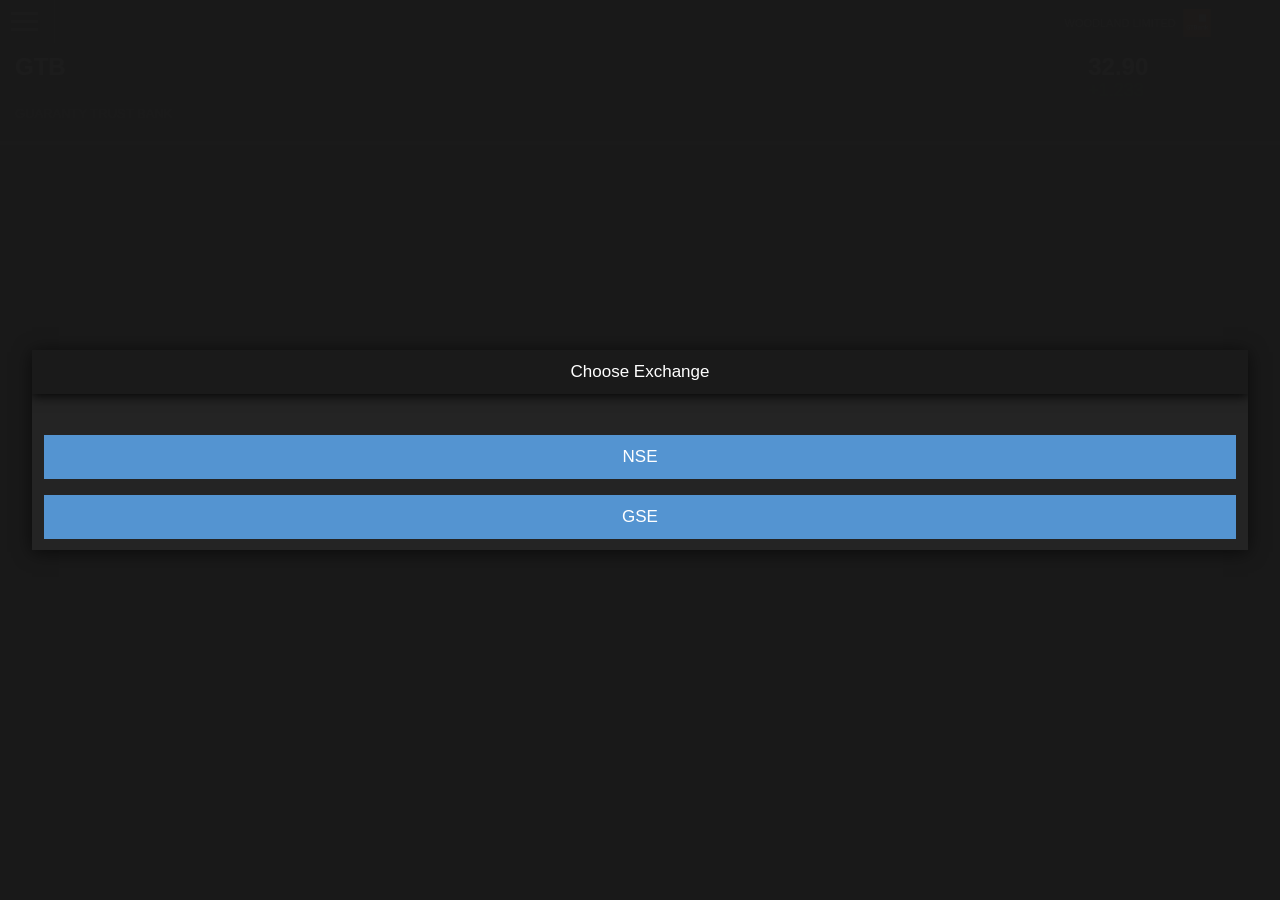
==== commit e8c2b6dc: "Master" ====
--- a/www/index.html
+++ b/www/index.html
@@ -11,7 +11,7 @@
         
         
          <!----- Script reference ------->        
-     <!--  <script type="text/javascript" charset="utf-8" src="cordova.js"></script>---->
+     <!--  ----><script type="text/javascript" charset="utf-8" src="cordova.js"></script>
     <script type="text/javascript" src="js/jquery-2.2.1.min.js"></script>
     <script src="js/angular/angular.js"></script>
     <script src="js/onsenui.js"></script>
@@ -120,9 +120,22 @@
                          </ons-toolbar-button>
                                                               
                       </div>
+<div id="pg_navbar" style="" class="center"></div>
                         <div class="right">
-                            <ons-toolbar-button onclick="menu.setMainPage('search.html', {closeMenu: true})">
-                                <ons-icon icon="ion-search" style="font-size: 43px; width: 1em;border-left-color: #424242;border-left-width: thin;border-left-style: solid;"></ons-icon>
+                            
+                            
+                            <ons-toolbar-button onclick="menu.setMainPage('search.html', {closeMenu: true})" ng-disabled="true">
+                                <ul class="pg_brokerLogoIN" style="" >
+                                    <li style="width:173px;"> <p class="pg_brokerLogoINtxt" style="">WOODLAND LIMITED</p></li>
+                                    <li> <img src="img/GTB.png" style="width: 42px;/* float:left */margin-top: -24px;"></li>
+                                
+                                
+                                </ul>
+                              
+                               
+                                
+                               <!-- <ons-icon icon="ion-search" style="font-size: 43px; width: 1em;border-left-color: #424242;border-left-width: thin;border-left-style: solid;"></ons-icon> -->
+                                
                             </ons-toolbar-button>
                         </div>
                         
@@ -488,43 +501,38 @@
 
                                     </ons-toolbar-button>
                               </div>
-                              <div class="center" >
+                        <div id="pg_SignInToBrokerTitle" class="center" >
                                   
-                                       
+                                
                                     Sign In to Broker
-
-                             
+                                           
                                 </div>
 
-                               
+                               <div class="right">
+                                   <ons-toolbar-button>
+                                   </ons-toolbar-button>
+                </div>
 
                     
                       </ons-toolbar>
 
 
-                       <div style="background-color: rgba(66, 66, 66, 0);background-image: url(img/bg3.png);background-size: cover;background-position: center;width:100%;height: 154px;padding-top: 11px;" align="center">
+                 <div class="pg_SignInToBrokerTex" style=" background-image: url(img/bg3.png);" align="center">
                            
                           <div class="formarea" style="
     margin-top: 1%;
 ">
-                        <div class="form-row" style="
-    margin-bottom: 7%;
-    padding: 9%;
-    background-color: #fff;
-    border-radius: 64%;
-    width: 24%;
-    height: 105%;
-" align="center">
+                        <div id="pg_SignInToBrokerlogodiv" class="form-row" style="" align="center">
                             <img src="img/GTB.png" width="100px" style="margin-top: -5%;margin-left: -26%;margin-bottom: -14%;/* box-shadow: 0px 0px 16px 2px #000; */">
                                </div>
-                             <div class="form-row">   
-                           <h6 style="margin-top: -1%;font-size: 12px;text-shadow: 0px 2px 1px #000;"> WOODLAND LIMMITED</h6>
+                             <div class="form-row">  
+                           <h6 class="pg_SignInToBrokerNm" style=""> WOODLAND LIMITED</h6>
                                </div>
                            </div>
                            
                            
                       </div>
-                     <div style="width:100%;height: 2%;background-color: #D87800;box-shadow: 0px -3px 8px 1px rgba(0, 0, 0, 0.71);"></div>
+                     <div style="width:100%;height: 2%;background-color: #D87800;box-shadow: 0px -3px 8px 1px rgba(0, 0, 0, 0.71);-webkit-box-shadow:0px -3px 8px 1px rgba(0, 0, 0, 0.71);"></div>
                      <div style="width: 100%;height: 52%;box-shadow: 0px -7px 16px -4px rgba(0, 0, 0, 0.43);border-top-style: double;border-top-color: rgba(250, 250, 250, 0.6);">
                          
                     <div class="formarea" style="margin-top:7%;" >
@@ -592,6 +600,7 @@
    
 <!---- Choose Stock Exchange  stuff  ------->
 <ons-template id="alert-dialogSE.html">
+    
 
      
   <ons-alert-dialog var="alertDialogSE" style="width: 130%; height: 200px; z-index: 20001; border-radius: 0px; display: block;background-color: #242424; background-size: 17%;">
@@ -631,7 +640,8 @@
   
  <ons-template id="alert-dialog.html">
      
-  <ons-alert-dialog var="alertDialog" style="width: 130%; height: 500px; z-index: 20001; border-radius: 0px; display: block;background-color: #242424; background-size: 17%;">
+  <ons-alert-dialog var="alertDialog" id="pg_ChooseBroker" style="">
+      
       
       
       
@@ -683,7 +693,7 @@
                 <span class="lucent">@Danny</span>
               </div>-->
 
-              <span class="desc">WOODLAND LIMMITED</span>
+              <span class="desc">WOODLAND LIMITED</span>
             </div>
           </div>
         </ons-list-item><ons-list-item modifier="chevron" class="list-item-container" onclick="navigatorSI.pushPage('brokerSignIn.html', { animation : 'slide' } )">
@@ -697,7 +707,7 @@
                 <span class="lucent">@Danny</span>
               </div>-->
 
-              <span class="desc">WOODLAND LIMMITED</span>
+              <span class="desc">WOODLAND LIMITED</span>
             </div>
           </div>
         </ons-list-item><ons-list-item modifier="chevron" class="list-item-container" onclick="navigatorSI.pushPage('brokerSignIn.html', { animation : 'slide' } )">
@@ -711,7 +721,7 @@
                 <span class="lucent">@Danny</span>
               </div>-->
 
-              <span class="desc">WOODLAND LIMMITED</span>
+              <span class="desc">WOODLAND LIMITED</span>
             </div>
           </div>
         </ons-list-item>
@@ -726,7 +736,7 @@
                 <span class="lucent">@Danny</span>
               </div>-->
 
-              <span class="desc">WOODLAND LIMMITED</span>
+              <span class="desc">WOODLAND LIMITED</span>
             </div>
           </div>
         </ons-list-item>
@@ -741,7 +751,7 @@
                 <span class="lucent">@Danny</span>
               </div>-->
 
-              <span class="desc">WOODLAND LIMMITED</span>
+              <span class="desc">WOODLAND LIMITED</span>
             </div>
           </div>
         </ons-list-item>
@@ -772,7 +782,7 @@
                 <span class="lucent">@Danny</span>
               </div>-->
 
-              <span class="desc">WOODLAND LIMMITED</span>
+              <span class="desc">WOODLAND LIMITED</span>
             </div>
           </div>
         </ons-list-item>
@@ -787,7 +797,7 @@
                 <span class="lucent">@Danny</span>
               </div>-->
 
-              <span class="desc">WOODLAND LIMMITED</span>
+              <span class="desc">WOODLAND LIMITED</span>
             </div>
           </div>
         </ons-list-item>
--- a/www/css/onsen-css-components.css
+++ b/www/css/onsen-css-components.css
@@ -395,8 +395,9 @@
   padding-right: 0;
   background: #1a1a1a;
   color: #fff;
-  -webkit-box-shadow: none;
-  box-shadow: none;
+  -webkit-box-shadow: 0px 0px 12px 1px #000;
+  box-shadow: 0px 0px 12px 1px #000;
+  
   border-bottom: 1px solid rgba(0,0,0,0);
   font-weight: 400;
   width: 100%;
@@ -1919,7 +1920,7 @@
 }
 .toolbar-button:disabled,
 .toolbar-button[disabled] {
-  opacity: 0.3;
+  opacity: 1;
   cursor: default;
   pointer-events: none;
 }
--- a/www/css/signup.css
+++ b/www/css/signup.css
@@ -160,10 +160,58 @@
 .pg_loginarea{
     margin-top: 63%;width:100%;background-image: url(img/bg.png);background-size: 17%;height:23px;box-shadow: 0px 1px 10px 1px #000;
 }   
-
-
-
-/*----------------  media Screeen --------------*/
+.pg_brokerLogoIN{
+    
+    display: -webkit-inline-box;
+   /* position: relative;*/
+   /* left: -84px;*/
+   /* top: -9px;*/
+    margin-top: 2px;
+    margin-left: -29px;
+    list-style: none;
+}
+.pg_brokerLogoINtxt{
+        font-size: 11px;
+    text-align:right;
+    margin-top: -9px;
+    text-transform: capitalize;
+        
+    }
+#pg_SignInToBrokerTitle{
+    width: 75%
+}
+.pg_SignInToBrokerTex{
+    background-color: rgba(66, 66, 66, 0);
+    background-image: url(img/bg3.png);
+    background-size: cover;
+    background-position: center;
+    width:100%;
+    height: 154px;
+    padding-top: 11px;
+    
+}
+#pg_SignInToBrokerlogodiv{
+    
+    
+    margin-bottom: 5%;
+    padding: 9%;
+    background-color: #fff;
+    border-radius: 64%;
+    width: 22%;
+    height: 105%;
+    box-shadow: 0px 0px 19px 1px #000;
+    -webkit-box-shadow:0px 0px 19px 1px #000;
+}
+.pg_SignInToBrokerNm{
+    
+    margin-top: -1%;
+    font-size: 12px;
+    text-shadow: 0px 2px 1px #000;
+}
+
+
+/*=====-----------  Media Screen Stuffs   --------====*/
+
 @media (min-width:320px) { /* smartphones, iPhone, portrait 480x320 phones */
     
     .pg_social{
@@ -183,13 +231,116 @@
      .pg_loginarea{
             margin-top: 41%;
     }
-}
-
-@media (min-width:641px) { /* portrait tablets, portrait iPad, landscape e-readers, landscape 800x480 or 854x480 phones */ 
-    
-    
-}
-@media (min-width:768px) { /* portrait tablets, portrait iPad, landscape e-readers, landscape 800x480 or 854x480 phones */ 
+    
+    
+    
+    
+    .pg_brokerLogoIN{
+        display: -webkit-inline-box;
+         margin-left: -60px;
+/*        left: -154px;*/
+    }
+    .pg_brokerLogoINtxt{
+/*        font-size: 9px;*/
+        
+    }
+    #pg_navbar{
+    
+    width: 0%;
+    }
+}
+
+@media (min-width:360px) {
+    
+    .pg_brokerLogoIN{
+        
+            /*left: -142px;*/
+    }
+    .pg_brokerLogoINtxt{
+        /*font-size: 9px;*/
+        
+    }
+#pg_navbar{
+    
+    width: 7%;
+ }
+}
+
+@media (min-width:480px){
+     /* portrait 480 X 800 */
+.pg_brokerLogoIN{
+        display: -webkit-inline-box;
+    margin-left: -28px;
+       /* left:  -162px;*/
+    }
+.pg_brokerLogoINtxt{
+        /*font-size: 9px;*/
+        
+    }
+ #pg_navbar{
+    
+    width: 23%;
+ }
+    
+    
+ #pg_SignInToBrokerTitle{
+    width: 78%;
+}
+.pg_SignInToBrokerTex{
+       
+     height: 184px;
+    }
+ #pg_SignInToBrokerlogodiv{
+      margin-bottom: 5%;
+      width:15%;
+     
+    } 
+.pg_SignInToBrokerNm{
+    
+      font-size: 15px;  
+    }
+    
+}
+#pg_ChooseBroker{
+    
+    width: 130%; 
+    height: 500px;
+    z-index: 20001;
+    border-radius: 0px;
+    display: block;
+    background-color: #242424;
+    background-size: 17%;
+    
+}
+@media (min-width:600px) { /* portrait tablets, portrait iPad, landscape e-readers, landscape 800x480 or 854x480 phones */ 
+    
+    .pg_brokerLogoIN{
+        
+/*        left: -142px;*/
+    }
+    .pg_brokerLogoINtxt{
+/*        font-size: 12px;*/
+        
+    }
+    #pg_navbar{
+    
+    width: 23%;
+ }
+    #pg_SignInToBrokerlogodiv{
+       margin-bottom: 4%;
+    width: 13%;
+       
+           padding: 7%;
+    }
+    .pg_SignInToBrokerNm{
+         font-size: 17px; 
+    }
+    #pg_ChooseBroker{
+        height: 650px;
+    }
+}
+@media (min-width:700px) { /* portrait tablets, portrait iPad, landscape e-readers, landscape 800x480 or 854x480 phones */ 
+    
     .pg_social{
         
         margin-top: -40%;
@@ -210,10 +361,65 @@
     .pg_loginarea{
             margin-top: 57%;
     }
-}
-
-
+    
+    .pg_brokerLogoIN{
+        
+/*        left: -147px;*/
+    }
+    .pg_brokerLogoINtxt{
+/*        font-size: 16px;*/
+        
+    }
+       #pg_navbar{
+    
+    width: 40%;
+ }
+    
+    #pg_SignInToBrokerlogodiv{
+        margin-bottom: 3%;
+      width:10%;
+       
+           padding: 6%;
+    }
+    .pg_SignInToBrokerNm{
+         font-size: 19px; 
+    }
+    #pg_ChooseBroker{
+        height: 650px;
+    }
+    
+}
+@media (min-width:800px) { /* tablet, landscape iPad, lo-res laptops ands desktops
+      */
+    .pg_brokerLogoIN{
+        
+/*        left: -134px;*/
+    }
+      #pg_navbar{
+    
+    width: 43%;
+ }
+}
+@media (min-width:760px) {
+    #pg_navbar{
+    
+    width: 42%;
+ }
+}
 @media (min-width:961px) { /* tablet, landscape iPad, lo-res laptops ands desktops */ }
-
-@media (min-width:1025px) { /* big landscape tablets, laptops, and desktops */ }
+@media (min-width:1024px) { /* big landscape tablets, laptops, and desktops */ 
+    
+.pg_brokerLogoIN{
+    
+        
+/*        left: -77px;*/
+    }
+    .pg_brokerLogoINtxt{
+        
+/*        font-size: 15px;*/
+        
+    }
+    
+    
+}
 @media (min-width:1281px) { /* hi-res laptops and desktops */ }
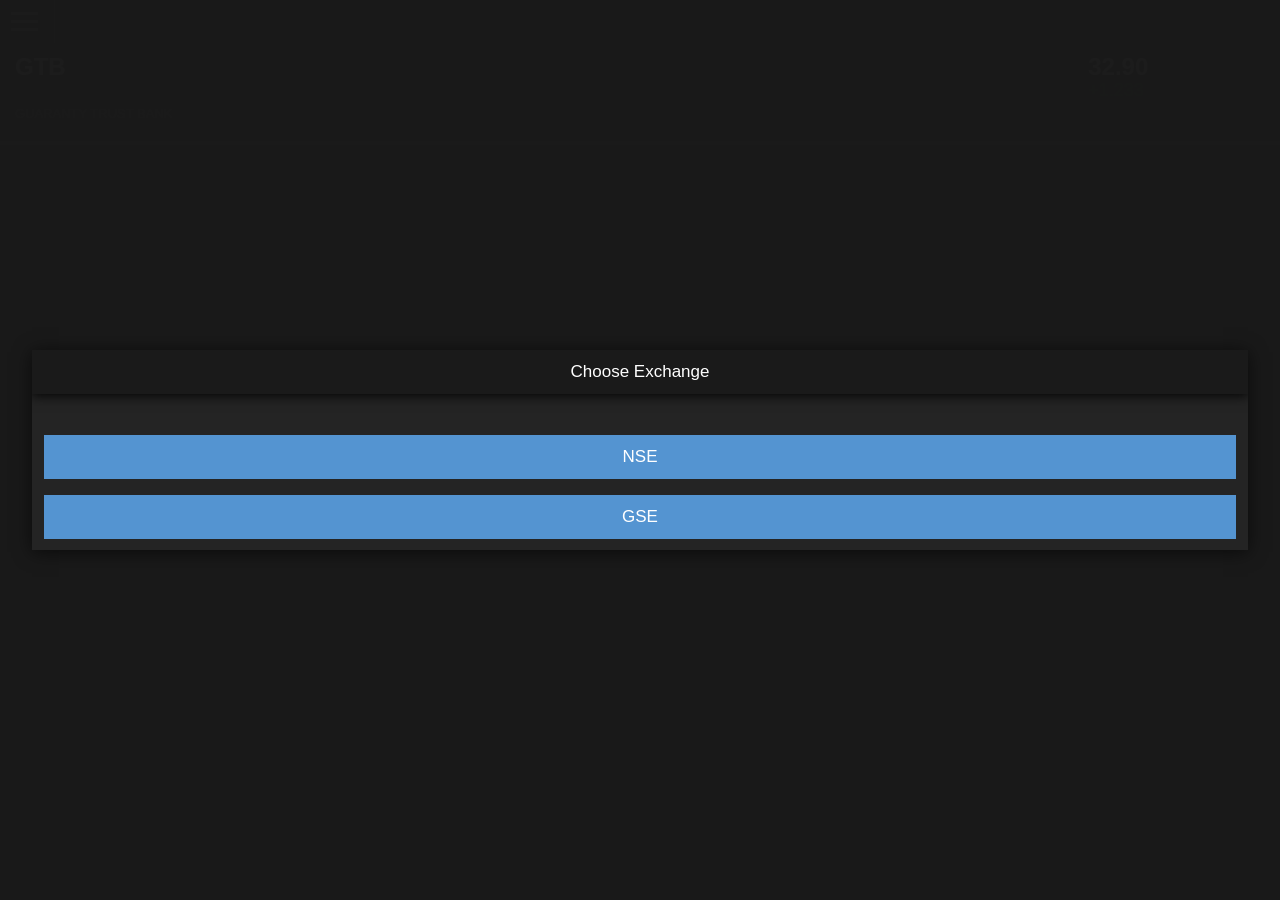
==== commit fc7fbd70: "Master" ====
--- a/www/index.html
+++ b/www/index.html
@@ -11,7 +11,7 @@
         
         
          <!----- Script reference ------->        
-     <!--  ----><script type="text/javascript" charset="utf-8" src="cordova.js"></script>
+     <!-- ----><script type="text/javascript" charset="utf-8" src="cordova.js"></script> ---->
     <script type="text/javascript" src="js/jquery-2.2.1.min.js"></script>
     <script src="js/angular/angular.js"></script>
     <script src="js/onsenui.js"></script>
@@ -33,7 +33,7 @@
  
     
 
-    <ons-sliding-menu main-page="Markets.html" menu-page="menu.html" side="left" max-slide-distance="250px" var="menu">
+    <ons-sliding-menu main-page="Markets.html" menu-page="menu.html" side="left" max-slide-distance="400px" var="menu">
     </ons-sliding-menu>
      <ons-template id="empty.html">
           <ons-toolbar>
@@ -61,6 +61,9 @@
                     <div style="font-size: 20px;margin:0px;">Company</div>
                     <div style="font-size: 14px;font-weight: 100;margin: 2px 0px;width: 169px;height: 67px;color: #B7B6B6;">Programmos Limited Nigeria</div>
                     
+                </div>
+                <div class="right" id="pg_customerSignOut" style="display:none;position: relative;top: -142px;left: 227px;width: 144px;">
+                        <ons-button modifier="large--cta" onclick="showSignOut()" >Sign Out</ons-button>
                 </div>
             </div>
         </div>
@@ -124,19 +127,22 @@
                         <div class="right">
                             
                             
-                            <ons-toolbar-button onclick="menu.setMainPage('search.html', {closeMenu: true})" ng-disabled="true">
-                                <ul class="pg_brokerLogoIN" style="" >
-                                    <li style="width:173px;"> <p class="pg_brokerLogoINtxt" style="">WOODLAND LIMITED</p></li>
-                                    <li> <img src="img/GTB.png" style="width: 42px;/* float:left */margin-top: -24px;"></li>
+                           <!--
+                             <p class="pg_brokerLogoINtxt" style="">WOODLAND LIMITED</p>
+                                     <img src="img/GTB.png" style="width: 42px;/* float:left */margin-top: -24px;">
                                 
-                                
-                                </ul>
+                                -->
+                             
                               
-                               
-                                
-                               <!-- <ons-icon icon="ion-search" style="font-size: 43px; width: 1em;border-left-color: #424242;border-left-width: thin;border-left-style: solid;"></ons-icon> -->
-                                
-                            </ons-toolbar-button>
+                            <ons-toolbar-button>  
+                             <!-- <ons-icon icon="ion-search" style="font-size: 43px; width: 1em;border-left-color: #424242;border-left-width: thin;border-left-style: solid;"></ons-icon>--> 
+                             
+                         <div class="pg_brokerLogoIN"  style="">
+                                    WOODLAND LIMITED
+                                </div>
+                                 <img id="pg_brokerIMGS" src="img/GTB.png" style="">  
+                              </ons-toolbar-button>   
+                          
                         </div>
                         
                     </ons-toolbar>
--- a/www/css/signup.css
+++ b/www/css/signup.css
@@ -162,13 +162,28 @@
 }   
 .pg_brokerLogoIN{
     
-    display: -webkit-inline-box;
-   /* position: relative;*/
-   /* left: -84px;*/
-   /* top: -9px;*/
+/*    display: -webkit-inline-box;
+    position: relative; 
+    left: -84px; 
+    top: -9px;
+    */
+    
+/*
     margin-top: 2px;
     margin-left: -29px;
     list-style: none;
+*/
+    display:none;
+    text-align:right;
+    font-size:10px;
+    float:left;
+    margin-right:-21px;
+    margin-left:-17px;
+}
+#pg_brokerIMGS{
+    width: 65px;
+    margin-right:-21px;
+    display: none;
 }
 .pg_brokerLogoINtxt{
         font-size: 11px;
@@ -209,7 +224,9 @@
     text-shadow: 0px 2px 1px #000;
 }
 
-
+#pg_navbar{
+/*      width: 0%;*/
+}
 /*=====-----------  Media Screen Stuffs   --------====*/
 
 @media (min-width:320px) { /* smartphones, iPhone, portrait 480x320 phones */
@@ -236,7 +253,7 @@
     
     
     .pg_brokerLogoIN{
-        display: -webkit-inline-box;
+/*        display: -webkit-inline-box;*/
          margin-left: -60px;
 /*        left: -154px;*/
     }
@@ -246,7 +263,7 @@
     }
     #pg_navbar{
     
-    width: 0%;
+/*    width: 0%;*/
     }
 }
 
@@ -262,16 +279,17 @@
     }
 #pg_navbar{
     
-    width: 7%;
+/*    width: 7%;*/
  }
 }
 
 @media (min-width:480px){
      /* portrait 480 X 800 */
 .pg_brokerLogoIN{
-        display: -webkit-inline-box;
+/*        display: -webkit-inline-box;
     margin-left: -28px;
-       /* left:  -162px;*/
+        left:  -162px;*/
+    margin-left: -19px;
     }
 .pg_brokerLogoINtxt{
         /*font-size: 9px;*/
@@ -279,7 +297,7 @@
     }
  #pg_navbar{
     
-    width: 23%;
+/*    width: 23%;*/
  }
     
     
@@ -324,7 +342,7 @@
     }
     #pg_navbar{
     
-    width: 23%;
+/*    width: 23%;*/
  }
     #pg_SignInToBrokerlogodiv{
        margin-bottom: 4%;
@@ -363,7 +381,7 @@
     }
     
     .pg_brokerLogoIN{
-        
+            margin-left: 60px;
 /*        left: -147px;*/
     }
     .pg_brokerLogoINtxt{
@@ -372,7 +390,7 @@
     }
        #pg_navbar{
     
-    width: 40%;
+/*    width: 40%;*/
  }
     
     #pg_SignInToBrokerlogodiv{
@@ -397,13 +415,13 @@
     }
       #pg_navbar{
     
-    width: 43%;
+/*    width: 43%;*/
  }
 }
 @media (min-width:760px) {
     #pg_navbar{
     
-    width: 42%;
+/*    width: 42%;*/
  }
 }
 @media (min-width:961px) { /* tablet, landscape iPad, lo-res laptops ands desktops */ }
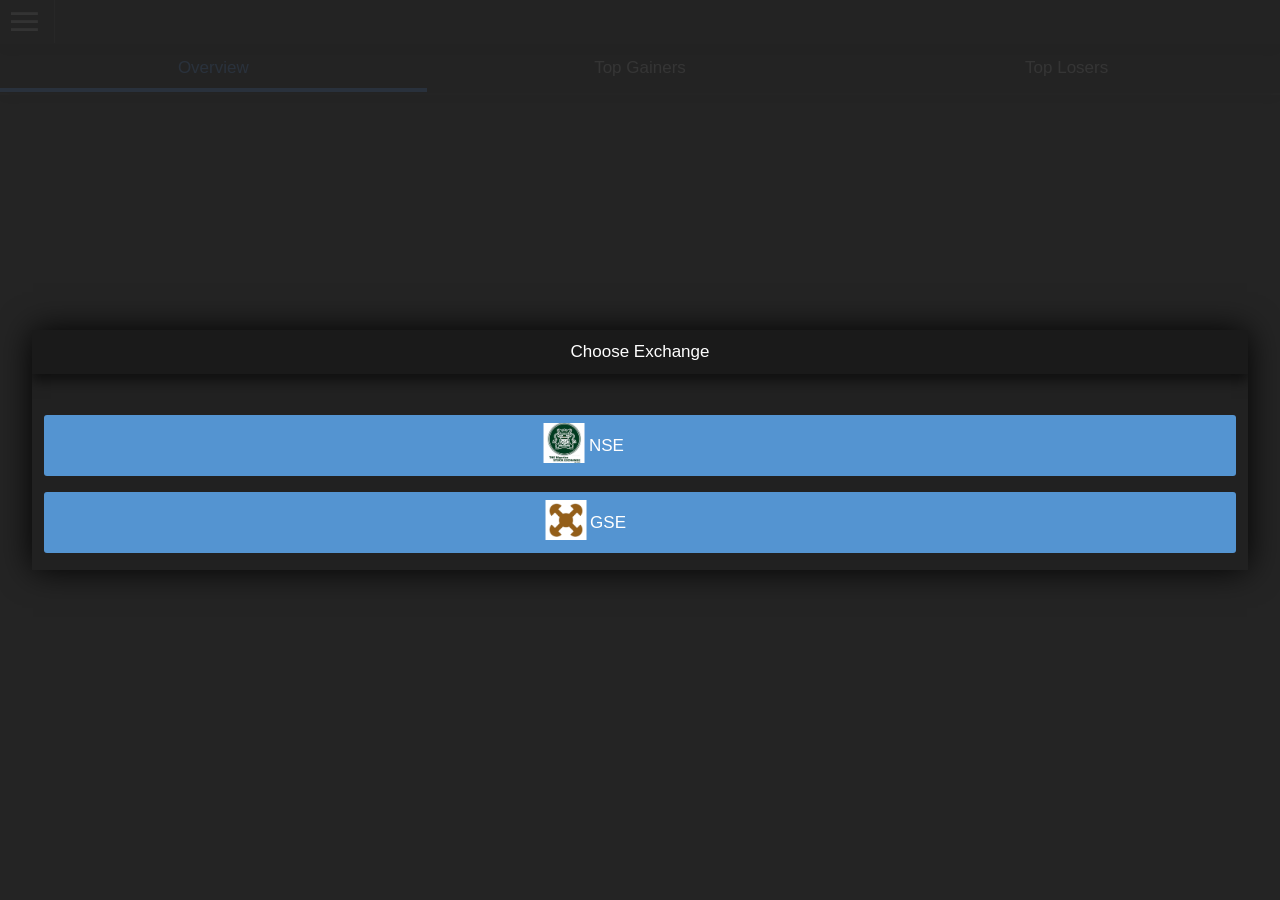
==== commit 32aeb64c: "master master" ====
--- a/www/index.html
+++ b/www/index.html
@@ -5,13 +5,14 @@
        
         <meta charset="utf-8">
                    <link rel="stylesheet" href="css/onsenui.css">
-        <link rel="stylesheet" href="css/onsen-css-components.css">
-         <link rel="stylesheet" href="css/list_avatars.css">
+        <link rel="stylesheet" href="css/onsen-css-components.min2.css">
+       <!-----> <link rel="stylesheet" href="css/onsen-css-components2.css">
+        <!------> <link rel="stylesheet" href="css/list_avatars.css">
          <link rel="stylesheet" href="css/signup.css">
         
         
          <!----- Script reference ------->        
-     <!-- ----><script type="text/javascript" charset="utf-8" src="cordova.js"></script> ---->
+     <!-- ----> <script type="text/javascript" charset="utf-8" src="cordova.js"></script>
     <script type="text/javascript" src="js/jquery-2.2.1.min.js"></script>
     <script src="js/angular/angular.js"></script>
     <script src="js/onsenui.js"></script>
@@ -30,12 +31,15 @@
     </head>
 <body>
            
- 
-    
-
-    <ons-sliding-menu main-page="Markets.html" menu-page="menu.html" side="left" max-slide-distance="400px" var="menu">
+   <!--- <div style="z-index: 0;height:54px;background: black;position: relative;left: 57px;z-index:100000 ; height:54px; " >
+     
+    </div>--->
+    
+
+    <ons-sliding-menu main-page="Markets.html" menu-page="menu.html" side="left" max-slide-distance="300px" var="menu" type="overlay">
     </ons-sliding-menu>
      <ons-template id="empty.html">
+         
           <ons-toolbar>
             <div class="center">Page</div>
           </ons-toolbar>
@@ -56,21 +60,20 @@
                   <!--- navigatorSI.pushPage('brokerList.html', { animation : 'lift' } ) --->  
                 
                 </div>
-                <div id="pg_customerLoggedin" style="position: relative;top: -60px;left: 74px;width: 110px;opacity:0;display:none">
-
-                    <div style="font-size: 20px;margin:0px;">Company</div>
-                    <div style="font-size: 14px;font-weight: 100;margin: 2px 0px;width: 169px;height: 67px;color: #B7B6B6;">Programmos Limited Nigeria</div>
+                <div id="pg_customerLoggedin" style="position: relative;top: -47px;left: 74px;width: 110px;opacity:0;display:none">
+
+                    <div id="type" style="font-size: 20px;margin:0px;"></div>
+                    <div id="name" style="font-size: 14px;font-weight: 100;margin: 2px 0px;width: 219px;height: 67px;color: #B7B6B6;"></div>
                     
                 </div>
                 <div class="right" id="pg_customerSignOut" style="display:none;position: relative;top: -142px;left: 227px;width: 144px;">
-                        <ons-button modifier="large--cta" onclick="showSignOut()" >Sign Out</ons-button>
                 </div>
             </div>
         </div>
          <ons-list-header>Live Markets</ons-list-header>
       <ons-list>
           
-        <ons-list-item  onclick="menu.setMainPage('Markets.html', {closeMenu: true})">
+        <ons-list-item  onclick="menu.setMainPage('Markets.html', {closeMenu: true});showMktlist()">
             
            <ons-icon icon="bar-chart-o" size="22px" fixed-width="true" style="color:#87888f"></ons-icon><span style="font-size:20px;margin-left: 10px;">Markets </span>
         </ons-list-item>
@@ -90,15 +93,30 @@
         <ons-list-item  onclick="menu.setMainPage('MD_Sell.html', {closeMenu: true})">
             <ons-icon icon="angle-double-up" size="22px" fixed-width="true" style="color:#87888f"></ons-icon><span style="font-size:20px;margin-left: 10px;">Sell</span>
         </ons-list-item>
-          
+          <ons-list-item  onclick="menu.setMainPage('Pending.html', {closeMenu: true})">
+            <ons-icon icon="pause" size="22px" fixed-width="true" style="color:#87888f"></ons-icon><span style="font-size:20px;margin-left: 10px;">Pending</span>
+        </ons-list-item>
           <ons-list-header>Transactions</ons-list-header>
           
           <ons-list-item  onclick="menu.setMainPage('Transaction details.html', {closeMenu: true})">
             <ons-icon icon="exchange" size="22px" fixed-width="true" style="color:#87888f"></ons-icon><span style="font-size:20px;margin-left: 10px;">Transaction details</span>
         </ons-list-item>
-          
+          <ons-list-header>Others</ons-list-header>
+          <ons-list-item  onclick="menu.setMainPage('Transaction details.html', {closeMenu: true})">
+            <ons-icon icon="info-circle" size="22px" fixed-width="true" style="color:#87888f"></ons-icon><span style="font-size:20px;margin-left: 10px;">Help</span>
+        </ons-list-item>
+          <ons-list-item  onclick="menu.setMainPage('About.html', {closeMenu: true})">
+            <ons-icon icon="globe" size="22px" fixed-width="true" style="color:#87888f"></ons-icon><span style="font-size:20px;margin-left: 10px;">About</span>
+        </ons-list-item>
       </ons-list>
-        
+        <ons-bottom-toolbar style="height: 57px;display:none;" id="pg_signOutBottombar">
+            <div class="formarea" style="margin: 6px 13px 11px;">
+                    <div class="form-row"></div>
+                                <ons-button modifier="large--cta" onclick="showSignOut()" >Sign Out</ons-button>
+                </div>
+                 </div>
+
+        </ons-bottom-toolbar>
         </ons-navigator>
     </ons-template>    
  <!--------- side menu stuffs END --------->
@@ -108,6 +126,7 @@
     
 <!----- MKT stuffs ------>
     <ons-template id="Markets.html">
+        
         
         
     
@@ -137,88 +156,160 @@
                             <ons-toolbar-button>  
                              <!-- <ons-icon icon="ion-search" style="font-size: 43px; width: 1em;border-left-color: #424242;border-left-width: thin;border-left-style: solid;"></ons-icon>--> 
                              
-                         <div class="pg_brokerLogoIN"  style="">
-                                    WOODLAND LIMITED
+                        <div class="pg_brokerLogoIN"  style="">
+                                   
                                 </div>
-                                 <img id="pg_brokerIMGS" src="img/GTB.png" style="">  
+                                 <img class="pg_brokerIMGS" src="" style="">  
                               </ons-toolbar-button>   
                           
                         </div>
                         
                     </ons-toolbar>
-              <!--<div class="navigation-bar">
-                      <div class="navigation-bar__center">
-
-                        <input type="search" class="search-input" style="width: 96%; margin: 6px auto 6px auto;" placeholder="Broker name here......">
-                      </div>
-
-                    </div>--->
-                <!--<p style="text-align: center; color: #999; padding-top: 100px;">Page1 Contents</p>-->
-                        
-                          <!--<ons-list>
-                              
-                              
-                               <ons-list-item ons-lazy-repeat="MyDelegate">
-
-
-
-
-
-                              </ons-list-item>
-                           
-                  </ons-list>--->
+          <div class="tab-bar tab-bar--top tab-bar--top-border" style="box-shadow: 0px 5px 12px 1px rgba(0, 0, 0, 0.51);">
+  <label class="tab-bar__item tab-bar--top-border__item">
+    <input id="overview" type="radio" name="top-tab-bar-b" checked="checked">
+    <button  class="tab-bar__button tab-bar--top-border__button">
+      Overview
+    </button>
+  </label>
+
+  <label class="tab-bar__item tab-bar--top-border__item">
+    <input id="topgainers" id="overview" type="radio" name="top-tab-bar-b">
+    <button class="tab-bar__button tab-bar--top-border__button" onclick="displayTopgainerlist()">
+      Top Gainers
+    </button>
+  </label>
+
+  <label  class="tab-bar__item tab-bar--top-border__item">
+    <input id="toplosers" type="radio" name="top-tab-bar-b">
+    <button class="tab-bar__button tab-bar--top-border__button" onclick="displayToploserslist()">
+      Top Losers
+    </button>
+  </label>
+</div>
                     
                     
-               
-                     <!--<ons-list-item modifier="chevron" class="list-item-container">
-                                  <div class="list-item-left">
-                                    <img src="img/logo.png"  class="avator">
-                                      <h4>DAX</h4>
-                                  </div>
-                                  <div class="list-item-right">
-                                    <div class="list-item-content">
-                                      <div class="name">Daniel
-                                        <span class="lucent">@Danny</span>
-                                      </div>
-
-                                      <span class="desc">Hi, how are you? Glad to hear you are interested in our project.</span>
-                                    </div>
-                                  </div>
-                            </ons-list-item>-->
-                    <ons-list>
-                        <ons-list-item  class="list-item-container" style="border-bottom-color: rgba(204, 204, 204, 0.53); border-bottom-style: groove;" onclick="myNavigator.pushPage('listdesp.html',{animation:'slide'})"  modifier="tappable"> 
-                        <ons-row>
-                            <!--<ons-col width="95px">
-                              <img src="img/logo.png" class="thumbnail">
-                            </ons-col>--->
-                            <ons-col>
-                              <div class="name" style="font-size: x-large;font-weight: 800;margin-bottom:3%;">
-                                GTB
-                              </div>
-                              <div class="location" style="font-size:small;">
-                                  GUARANTY TRUST BANK
-                              </div>
-                                
-                            </ons-col>      
-                            <ons-col width="40px" style="flex: inherit;max-width: 98px;margin-right:12%;">
-                                <div class="name"style="font-size: x-large;font-weight: 900;">
-                                32.90
-                                </div>  
-                                <div class="location" style="font-size:large;color: rgb(26, 249, 1);">
-                                  +1.233
-                              </div>
-                            </ons-col>
-                      </ons-row>
-                        </ons-list-item>
-                    </ons-list>
-
-
+                   <ul class="list" id="mylist" style="">
+                    
+                 </ul>
+                     <ul class="list" id="mylist2" style="display:none">
+                    
+                 </ul>
+                    <ul class="list" id="mylist3" style="display:none">
+                    
+                 </ul>
 
 
                   
               </ons-page>
         </ons-navigator>
     </ons-template>
+    
+    <ons-template id="Mktdescription.html">   
+        
+        <ons-page >
+
+            <ons-toolbar>
+              <div class="left" style="line-height: 44px;">
+               
+                   <ons-back-button>
+                  
+                  
+                  </ons-back-button> 
+                  
+                  
+             
+              </div>
+             
+              <div class="right">
+           
+          </div>
+                
+            </ons-toolbar>
+            <div class="navigation-bar" style="height: 67px;">
+          <div class="navigation-bar__center">
+              <div id="code1" class="name" style="text-align:center;font-size: 45px;font-weight: 900;margin-top: 9px;">
+                            
+                    </div>
+                    <div id="name1"  class="location" style="text-align:center;font-weight:700;font-size:large;">
+
+                    </div>
+            
+          </div>
+                
+        </div>
+            
+            <ul class="list" id="Mktdescriptionlist">
+            
+              <li class="list__item">
+                <div class="col">
+                    <div  class="location" style="text-align:left;font-size:smaller;height: 13px;">
+                           Price Date: 
+                    </div>
+                    <div id= "pricedate"  class="name" style="text-align:right;font-weight:700;font-size: 24px;position: relative;top: -4px;">
+
+                    </div>
+                 </div>
+
+            </li>
+                <li class="list__item">
+                <div class="col">
+                    <div  class="location" style="text-align:left;font-size:smaller;height: 13px;">
+                           Market Price: 
+                    </div>
+                    <div id= "marketprice"  class="name" style="text-align:right;font-weight:700;font-size: 24px;position: relative;top: -4px;">
+
+                    </div>
+                 </div>
+
+            </li>
+                <li class="list__item">
+                <div class="col">
+                    <div  class="location" style="text-align:left;font-size:smaller;height: 13px;">
+                           
+                           Deal Count: 
+                    </div>
+                    <div id= "dealcount"  class="name" style="text-align:right;font-weight:700;font-size: 24px;position: relative;top: -4px;">
+
+                    </div>
+                 </div>
+
+            </li>
+                <li class="list__item">
+                <div class="col">
+                    <div  class="location" style="text-align:left;font-size:smaller;height: 13px;">
+                            Volume: 
+                    </div>
+                    <div id= "volume"  class="name" style="text-align:right;font-weight:700;font-size: 24px;position: relative;top: -4px;">
+
+                    </div>
+                 </div>
+
+            </li>
+                <li class="list__item">
+                <div class="col">
+                    <div  class="location" style="text-align:left;font-size:smaller;height: 13px;">
+                           Value: 
+                    </div>
+                    <div id= "value"  class="name" style="text-align:right;font-weight:700;font-size: 24px;position: relative;top: -4px;">
+
+                    </div>
+                 </div>
+
+            </li>
+               
+        </ul>
+            
+            
+            
+            
+            
+            
+            
+            
+          </ons-page>
+</ons-template>
+    
 <!----- MKT stuffs END ------>
     
     
@@ -275,7 +366,7 @@
         
         
         
-      <ons-page>
+      <ons-page id="my-news">
         <ons-toolbar>
           <div class="left">
                         <ons-toolbar-button ng-click="menu.toggleMenu()">
@@ -288,20 +379,20 @@
             <div class="center">
             News
             </div>
-                        <div class="right">
-                            <ons-toolbar-button onclick="menu.setMainPage('search.html', {closeMenu: true})">
-                                <ons-icon icon="ion-search" style="font-size: 43px; width: 1em;border-left-color: #424242;border-left-width: thin;border-left-style: solid;"></ons-icon>
+                       <div class="right">
+                            <ons-toolbar-button onclick="">
+                                <div class="pg_brokerLogoIN"  style="">
+                                   
+                                </div>
+                                 <img class="pg_brokerIMGS" src="" style="">  
                             </ons-toolbar-button>
                         </div>
         </ons-toolbar>
 
-        <ons-list>
-                              
-
-
-
-
-          </ons-list>
+      <ul class="list" id="myNewslist">
+        
+          
+     </ul>
       </ons-page>
     </ons-template>
 <!----- News stuffs ENDS ------>
@@ -312,8 +403,8 @@
         
         
         
-        
-      <ons-page>
+     <ons-navigator title="Navigator" var="myportNavigator">   
+      <ons-page id="my-port">
         <ons-toolbar>
           <div class="left">
                         <ons-toolbar-button ng-click="menu.toggleMenu()">
@@ -327,21 +418,175 @@
             Portfolio
             </div>
                         <div class="right">
-                            <ons-toolbar-button onclick="menu.setMainPage('search.html', {closeMenu: true})">
-                                <ons-icon icon="ion-search" style="font-size: 43px; width: 1em;border-left-color: #424242;border-left-width: thin;border-left-style: solid;"></ons-icon>
+                           <ons-toolbar-button onclick="">
+                                <div class="pg_brokerLogoIN"  style="">
+                                   
+                                </div>
+                                 <img class="pg_brokerIMGS" src="" style="">  
                             </ons-toolbar-button>
                         </div>
         </ons-toolbar>
 
-        <ons-list>
-                              
-
-
-
-
-          </ons-list>
-      </ons-page>
+          
+          
+          <ul class="list" id="port_list">
+              
+          
+          
+          </ul>
+             </ons-page>
+         </ons-navigator>
     </ons-template>
+    
+<ons-template id="PORTdescription.html">   
+        <ons-page >
+
+            <ons-toolbar>
+              <div class="left" style="line-height: 44px;">
+               
+                   <ons-back-button>
+                  
+                  
+                  </ons-back-button> 
+                  
+                  
+             
+              </div>
+             
+              <div class="right">
+           
+          </div>
+                
+            </ons-toolbar>
+            <div class="navigation-bar" style="height: 67px;    background-color: rgba(0, 0, 0, 0.56);">
+          <div class="navigation-bar__center">
+              <div id="code2" class="name" style="text-align:center;font-size: 30px;font-weight: 900;margin-top: 9px;position: relative;top: 8px;text-shadow: 0px 0px 10px #000;">
+                            
+                    </div>
+                    <div id="name2"  class="location" style="text-align:center;font-weight:700;font-size:large;color: rgba(125, 125, 125, 0.68);opacity: 1;">
+
+                    </div>
+            
+          </div>
+                
+        </div>
+            
+            <ul class="list" id="PORTdescription">
+            
+              <li class="list__item">
+                <div class="col">
+                    <div  class="location" style="text-align:left;font-size:smaller;height: 13px;">
+                           Volume: 
+                    </div>
+                    <div id= "port_volume"  class="name" style="text-align:right;font-weight:700;font-size: 24px;position: relative;top: -4px;">
+
+                    </div>
+                 </div>
+
+            </li>
+                <li class="list__item">
+                <div class="col">
+                    <div  class="location" style="text-align:left;font-size:smaller;height: 13px;">
+                           Unit Price: 
+                    </div>
+                    <div id= "port_unitprice"  class="name" style="text-align:right;font-weight:700;font-size: 24px;position: relative;top: -4px;">
+
+                    </div>
+                 </div>
+
+            </li>
+                <li class="list__item">
+                <div class="col">
+                    <div  class="location" style="text-align:left;font-size:smaller;height: 13px;">
+                           
+                           Total Cost: 
+                    </div>
+                    <div id= "port_totalcost"  class="name" style="text-align:right;font-weight:700;font-size: 24px;position: relative;top: -4px;">
+
+                    </div>
+                 </div>
+
+            </li>
+                <li class="list__item">
+                <div class="col">
+                    <div  class="location" style="text-align:left;font-size:smaller;height: 13px;">
+                            Cost Weight(%): 
+                    </div>
+                    <div id= "port_costweight"  class="name" style="text-align:right;font-weight:700;font-size: 24px;position: relative;top: -4px;">
+
+                    </div>
+                 </div>
+
+            </li>
+                 <li class="list__item">
+                <div class="col">
+                    <div  class="location" style="text-align:left;font-size:smaller;height: 13px;">
+                           Current Market Price: 
+                    </div>
+                    <div id= "port_currentmktprice"  class="name" style="text-align:right;font-weight:700;font-size: 24px;position: relative;top: -4px;">
+
+                    </div>
+                 </div>
+
+            </li>
+                 <li class="list__item">
+                <div class="col">
+                    <div  class="location" style="text-align:left;font-size:smaller;height: 13px;">
+                           Current Market value: 
+                    </div>
+                    <div id= "port_currentmktvalue"  class="name" style="text-align:right;font-weight:700;font-size: 24px;position: relative;top: -4px;">
+
+                    </div>
+                 </div>
+
+            </li>
+                <li class="list__item">
+                <div class="col">
+                    <div  class="location" style="text-align:left;font-size:smaller;height: 13px;">
+                           Market Weight(%): 
+                    </div>
+                    <div id= "port_mktweight"  class="name" style="text-align:right;font-weight:700;font-size: 24px;position: relative;top: -4px;">
+
+                    </div>
+                 </div>
+
+            </li>
+               
+                <li class="list__item">
+                <div class="col">
+                    <div  class="location" style="text-align:left;font-size:smaller;height: 13px;">
+                           Total Gain/Loss: 
+                    </div>
+                    <div id= "port_totalgainloss"  class="name" style="text-align:right;font-weight:700;font-size: 24px;position: relative;top: -4px;">
+
+                    </div>
+                 </div>
+
+            </li>
+                <li class="list__item">
+                <div class="col">
+                    <div  class="location" style="text-align:left;font-size:smaller;height: 13px;">
+                           Capital Gain/Loss(%): 
+                    </div>
+                    <div id= "port_capitalgainloss"  class="name" style="text-align:right;font-weight:700;font-size: 24px;position: relative;top: -4px;">
+
+                    </div>
+                 </div>
+
+            </li>
+               
+               
+        </ul>
+            
+            
+            
+            
+            
+            
+            
+            
+          </ons-page>
+</ons-template>
 <!-----  Portfolio ENDS ------>
     
 <!-----  MD_Buy stuffs ------>
@@ -350,7 +595,7 @@
         
         
         
-      <ons-page>
+      <ons-page id="my-MDBuy">
         <ons-toolbar>
           <div class="left">
                         <ons-toolbar-button ng-click="menu.toggleMenu()">
@@ -364,19 +609,120 @@
             Buy
             </div>
                         <div class="right">
-                            <ons-toolbar-button onclick="menu.setMainPage('search.html', {closeMenu: true})">
-                                <ons-icon icon="ion-search" style="font-size: 43px; width: 1em;border-left-color: #424242;border-left-width: thin;border-left-style: solid;"></ons-icon>
+                            <ons-toolbar-button onclick="">
+                                <div class="pg_brokerLogoIN"  style="">
+                                   
+                                </div>
+                                 <img class="pg_brokerIMGS" src="" style="">  
                             </ons-toolbar-button>
                         </div>
         </ons-toolbar>
-
-        <ons-list>
-                              
-
-
-
-
-          </ons-list>
+            <div class="navigation-bar">
+                
+                <div class="user_accdetails" align="center" style=""> 
+                    <div class="user_accdetailscontainer" style="">
+                        <div class="name"style="margin-top: 13px;text-shadow: 0px 0px 8px #000;font-size: small;font-weight: bold;">
+                        OMS Buy Cost <br/><span>(<img width="12px" src="img/nigeria-naira-currency-symbol.svg"/>)</span>
+                        </div>
+                        
+                        <div id="MDbuy_omsbuycost" class="location" style="opacity: 0.8;font-size:9px;font-size: 2.5vw; ">
+                        0.00
+                        </div>
+                        
+                    </div>
+                    <div class="user_accdetailscontainer" style="">
+                        <div class="name"style="margin-top: 13px;text-shadow: 0px 0px 8px #000;font-size: small;font-weight: bold;">
+                        Uncleared Effect<br/><span><img width="12px" src="img/nigeria-naira-currency-symbol.svg" style="opacity:0;"/></span>
+                        </div>
+                        
+                        <div id="MDbuy_unclearedeffect" class="location" style="opacity: 0.8;font-size:9px;font-size: 2.5vw; ">
+                        0.00
+                        </div>
+                        
+                    </div>
+                    <div class="user_accdetailscontainer" style="">
+                        <div class="name"style="margin-top: 13px;text-shadow: 0px 0px 8px #000;font-size: small;font-weight: bold;">
+                        Cleared Balance<br/><span>(<img width="12px" src="img/nigeria-naira-currency-symbol.svg"/>)</span>
+                        </div>
+                        
+                        <div id="MDbuy_clearedbalance"  class="location" style="opacity: 0.8;font-size:9px;font-size: 2.5vw; ">
+                        0.00
+                        </div>
+                        
+                    </div>
+                     <div class="user_accdetailscontainer" style="">
+                         <div class="name"style="margin-top: 13px;text-shadow: 0px 0px 8px #000;font-size: small;font-weight: bold;">
+                        OMS Balance<br/><span>(<img width="12px" src="img/nigeria-naira-currency-symbol.svg"/>)</span>
+                        </div>
+                         
+                         <div id="MDbuy_omsbalance"  class="location" style="opacity: 0.8;font-size:9px;font-size: 2.5vw; ">
+                        0.00
+                        </div>
+                         
+                    </div>
+                
+                </div>
+          
+          </div>
+          
+          <div class="formarea">
+              <div class="form-row">
+                    <label>Security</label>
+                   <!-- <input type="text" class="text-input width-full" placeholder="Select Security here....." value="">-->
+                  <select id="MDbuy_security" class="text-input widthfull" title="Security" style="width: 100%;padding: 8px 8px 7px;height: 100%;">
+                   
+                  <option id="mdbuysecurityemptyoption"></option>
+                  </select>
+             </div>
+               <br/>    
+            
+             <div class="form-row">
+                  <label>Time in force</label>
+                   <select id="MDbuy_timeinforce" class="text-input widthfull" title="Security" style="width: 100%;padding: 8px 8px 7px;height: 100%;">
+                   <option id="mdbuytimeinforceemptyoption"></option>
+                  </select>
+              </div>
+                 
+            <br/> 
+            <div class="form-row"> 
+                   <label>Expiry Date</label>
+                   <input id="MDbuy_expirydate" type="text" class="text-input width-full" placeholder="" value="">     
+              </div> 
+               <br/>    
+             
+              <div class="form-row"> 
+                   <label>Number of Units</label>
+                   <input id="MDbuy_numberofunits" type="text" class="text-input width-full" placeholder="" value="">
+            
+              </div>
+                 <br/>    
+              
+                <div class="form-row">
+                    <label>Order Condition</label>
+                   <!-- <input type="text" class="text-input width-full" placeholder="Select Security here....." value="">-->
+                  <select id="MDbuy_ordercondition" class="text-input widthfull" title="Security" style="width: 100%;padding: 8px 8px 7px;height: 100%;">
+                     <option id="mdbuyorderconditionemptyoption"></option>
+                  </select>
+             </div>
+
+               <br/>    
+              
+                <div id="MDbuylimit_priceform" class="form-row" style="display:none;">
+                    <label>Price<span>(<img width="12px" src="img/nigeria-naira-currency-symbol.svg"/>)</span></label>
+                   <input id="MDbuylimit_price" type="text" class="text-input width-full" placeholder="" value="">
+                  <!-- <select id="MDbuylimit_price" class="text-input widthfull" title="Security" style="width: 100%;padding: 8px 8px 7px;height: 100%;">-->
+                   
+                  
+                  </select>
+             </div>
+              <br/>
+               <div class="form-row">
+                   <button  class="button button--large--cta" onclick="">Submit</button>
+             </div>
+          </div>
+          
+          
+       
       </ons-page>
     </ons-template>
 <!-----  MD_Buy ENDS ------>
@@ -387,7 +733,7 @@
         
         
         
-      <ons-page>
+      <ons-page id="my-MD_Sell">
         <ons-toolbar>
           <div class="left">
                         <ons-toolbar-button ng-click="menu.toggleMenu()">
@@ -401,31 +747,435 @@
             Sell
             </div>
                         <div class="right">
-                            <ons-toolbar-button onclick="menu.setMainPage('search.html', {closeMenu: true})">
-                                <ons-icon icon="ion-search" style="font-size: 43px; width: 1em;border-left-color: #424242;border-left-width: thin;border-left-style: solid;"></ons-icon>
+                            <ons-toolbar-button onclick="">
+                                <div class="pg_brokerLogoIN"  style="">
+                                   
+                                </div>
+                                 <img class="pg_brokerIMGS" src="" style="">  
                             </ons-toolbar-button>
                         </div>
         </ons-toolbar>
 
-        <ons-list>
-                              
-
-
-
-
-          </ons-list>
+       <div class="navigation-bar">
+                
+                <div class="user_accdetails" align="center" style="text-align: -webkit-center;"> 
+                   <!-- <div class="user_accdetailscontainer2" style="">
+                        <div class="name"style="margin-top: 13px;text-shadow: 0px 0px 8px #000;font-size: small;font-weight: bold;">
+                        OMS Buy Cost <br/><span>(<img width="12px" src="img/nigeria-naira-currency-symbol.svg"/>)</span>
+                        </div>
+                        
+                        <div id="MDsell_omsbuycost" class="location" style="opacity: 0.8;font-size:9px;font-size: 2.5vw; ">
+                        0.00
+                        </div>
+                        
+                    </div>--->
+                    <div class="user_accdetailscontainer2" style="float: none;">
+                        <div class="name"style="margin-top: 13px;text-shadow: 0px 0px 8px #000;font-size: small;font-weight: bold;">
+                       Stock Balance <br/><span><img width="12px" src="img/nigeria-naira-currency-symbol.svg" style="opacity:0;"/></span>
+                        </div>
+                        
+                        <div id="MDsell_unclearedeffect" class="location" style="opacity: 0.8;font-size:9px;font-size: 2.5vw; ">
+                        0.00
+                        </div>
+                        
+                    </div>
+                 
+                    </div>
+                
+                </div>
+          
+          </div>
+          
+          <div class="formarea">
+              <div class="form-row">
+                    <label>Security</label>
+                   <!-- <input type="text" class="text-input width-full" placeholder="Select Security here....." value="">-->
+                  <select id="MD_security" class="text-input widthfull" title="Security" style="width: 100%;padding: 8px 8px 7px;height: 100%;">
+                    <option id="mdsellsecurityemptyoption"></option>
+                  
+                  </select>
+             </div>
+               <br/>    
+            
+             <div class="form-row">
+                  <label>Time in force</label>
+                   <select id="MDsell_timeinforce" class="text-input widthfull" title="Security" style="width: 100%;padding: 8px 8px 7px;height: 100%;">
+                        
+                  <option id="mdselltimeinforceemptyoption"></option>
+                  </select>
+              </div>
+                 
+            <br/> 
+            <div class="form-row"> 
+                   <label>Expiry Date</label>
+                   <input id="MDsell_expirydate" type="text" class="text-input width-full" placeholder="" value="">     
+              </div> 
+               <br/>    
+             
+              <div class="form-row"> 
+                   <label>Number of Units</label>
+                   <input id="MDsell_numberofunits" type="text" class="text-input width-full" placeholder="" value="">
+            
+              </div>
+                 <br/>    
+              
+                <div class="form-row">
+                    <label>Order Condition</label>
+                   <!-- <input type="text" class="text-input width-full" placeholder="Select Security here....." value="">-->
+                  <select id="MDsell_ordercondition" class="text-input widthfull" title="Security" style="width: 100%;padding: 8px 8px 7px;height: 100%;">
+                   <option id="mdsellorderconditionemptyoption"></option>
+                  
+                  </select>
+             </div>
+                 <br/>    
+              
+                <div id="MDselllimit_priceform" class="form-row" style="display:none;">
+                    <label>Price<span>(<img width="12px" src="img/nigeria-naira-currency-symbol.svg"/>)</span></label>
+                    <input id="MDselllimit_price" type="text" class="text-input width-full" placeholder="" value="">
+                 <!-- <select id="MDselllimit_price" class="text-input widthfull" title="Security" style="width: 100%;padding: 8px 8px 7px;height: 100%;">-->
+                   
+                  
+                  </select>
+             </div>
+              <br/>
+               <div class="form-row">
+                   <button  class="button button--large--cta" onclick="">Submit</button>
+             </div>
+          </div>
       </ons-page>
     </ons-template>
 <!-----  MD_Sell ENDS ------>
     
+<!------ Pending Stuffs  ----------->
+
+ <ons-template id="Pending.html">
+        
+        
+        
+    
+            <ons-navigator title="Navigator" var="mypendNavigator">
+                <ons-page id="my-pending">
+
+                    <ons-toolbar>
+                     <div class="left">
+                        <ons-toolbar-button ng-click="menu.toggleMenu()">
+                           <ons-icon icon="ion-navicon" style="font-size: 43px; width: 1em;border-right-color: #424242;border-right-width: thin;border-right-style: solid;"></ons-icon>
+                       
+                                    
+                         </ons-toolbar-button>
+                                                              
+                      </div>
+<div id="pg_navbar" style="" class="center"></div>
+                        <div class="right">
+                            
+                            
+                           <!--
+                             <p class="pg_brokerLogoINtxt" style="">WOODLAND LIMITED</p>
+                                     <img src="img/GTB.png" style="width: 42px;/* float:left */margin-top: -24px;">
+                                
+                                -->
+                             
+                              
+                `            <ons-toolbar-button onclick="">
+                                <div class="pg_brokerLogoIN"  style="">
+                                   
+                                </div>
+                                 <img class="pg_brokerIMGS" src="" style="">  
+                            </ons-toolbar-button>  
+                          
+                        </div>
+                        
+                    </ons-toolbar>
+          <div class="tab-bar tab-bar--top tab-bar--top-border" style="box-shadow: 0px 5px 12px 1px rgba(0, 0, 0, 0.51);">
+  <label class="tab-bar__item tab-bar--top-border__item">
+    <input id="buy" type="radio" name="top-tab-bar-b" checked="checked">
+    <button  class="tab-bar__button tab-bar--top-border__button">
+      Buy
+    </button>
+  </label>
+
+  <label class="tab-bar__item tab-bar--top-border__item">
+    <input id="sell" id="overview" type="radio" name="top-tab-bar-b">
+    <button class="tab-bar__button tab-bar--top-border__button" onclick="displayTopgainerlist()">
+      Sell
+    </button>
+  </label>
+
+  
+</div>
+                    
+                    
+                   <ul class="list" id="pendbuylist" style="">
+                    
+                 </ul>
+                     <ul class="list" id="pendselllist" style="display:none">
+                    
+                 </ul>
+                    
+
+
+                  
+              </ons-page>
+        </ons-navigator>
+    </ons-template>
+    
+    <ons-template id="pendbuydescription.html"> 
+        
+        
+        
+        <ons-page >
+
+            <ons-toolbar>
+              <div class="left" style="line-height: 44px;">
+               
+                   <ons-back-button>
+                  
+                  
+                  </ons-back-button> 
+                  
+                  
+             
+              </div>
+             
+              <div class="right">
+           <ons-toolbar-button onclick="">
+                                <div class="pg_brokerLogoIN"  style="">
+                                   
+                                </div>
+                                 <img class="pg_brokerIMGS" src="" style="">  
+                            </ons-toolbar-button>
+          </div>
+                
+            </ons-toolbar>
+            <div class="navigation-bar" style="height: 67px;">
+          <div class="navigation-bar__center">
+              <div id="code5" class="name" style="text-align:center;font-size: 27px;font-weight: 900;margin-top: 9px;position: relative;top: 15px;">
+                            
+                    </div>
+                    <div id="name1"  class="location" style="text-align:center;font-weight:700;font-size:large;">
+
+                    </div>
+            
+          </div>
+                
+        </div>
+            
+            <ul class="list" id="Pendescription">
+            
+              <li class="list__item">
+                <div class="col">
+                    <div  class="location" style="text-align:left;font-size:smaller;height: 13px;">
+                           Quantity: 
+                    </div>
+                    <div id= "quantity"  class="name" style="text-align:right;font-weight:700;font-size: 24px;position: relative;top: -4px;">
+
+                    </div>
+                 </div>
+
+            </li>
+                <li class="list__item">
+                <div class="col">
+                    <div  class="location" style="text-align:left;font-size:smaller;height: 13px;">
+                          Condition: 
+                    </div>
+                    <div id= "condition"  class="name" style="text-align:right;font-weight:700;font-size: 24px;position: relative;top: -4px;">
+
+                    </div>
+                 </div>
+
+            </li>
+                <li class="list__item">
+                <div class="col">
+                    <div  class="location" style="text-align:left;font-size:smaller;height: 13px;">
+                           
+                           Price: 
+                    </div>
+                    <div id= "price"  class="name" style="text-align:right;font-weight:700;font-size: 24px;position: relative;top: -4px;">
+
+                    </div>
+                 </div>
+
+            </li>
+                <li class="list__item">
+                <div class="col">
+                    <div  class="location" style="text-align:left;font-size:smaller;height: 13px;">
+                           Time In Force: 
+                    </div>
+                    <div id= "timeinforce"  class="name" style="text-align:right;font-weight:700;font-size: 24px;position: relative;top: -4px;">
+
+                    </div>
+                 </div>
+
+            </li>
+                <li class="list__item">
+                <div class="col">
+                    <div  class="location" style="text-align:left;font-size:smaller;height: 13px;">
+                           Expiry: 
+                    </div>
+                    <div id= "expiry2"  class="name" style="text-align:right;font-weight:700;font-size: 24px;position: relative;top: -4px;">
+
+                    </div>
+                 </div>
+
+            </li>
+                <li class="list__item">
+                <div class="col">
+                    <div  class="location" style="text-align:left;font-size:smaller;height: 13px;">
+                          Date: 
+                    </div>
+                    <div id= "date2"  class="name" style="text-align:right;font-weight:700;font-size: 24px;position: relative;top: -4px;">
+
+                    </div>
+                 </div>
+
+            </li>
+               
+        </ul>
+            
+            
+            
+            
+            
+            
+            
+            
+          </ons-page>
+</ons-template>
+ <ons-template id="pendselldescription.html"> 
+     
+        
+        
+        <ons-page >
+
+            <ons-toolbar>
+              <div class="left" style="line-height: 44px;">
+               
+                   <ons-back-button>
+                  
+                  
+                  </ons-back-button> 
+                  
+                  
+             
+              </div>
+             
+              <div class="right">
+           <ons-toolbar-button onclick="">
+                                <div class="pg_brokerLogoIN"  style="">
+                                   
+                                </div>
+                                 <img class="pg_brokerIMGS" src="" style="">  
+                            </ons-toolbar-button>
+          </div>
+                
+            </ons-toolbar>
+            <div class="navigation-bar" style="height: 67px;">
+          <div class="navigation-bar__center">
+              <div id="code6" class="name" style="text-align:center;font-size: 27px;font-weight: 900;margin-top: 9px;position: relative;top: 15px;">
+                            
+                    </div>
+                    <div id="name2"  class="location" style="text-align:center;font-weight:700;font-size:large;">
+                            
+                    </div>
+            
+          </div>
+                
+        </div>
+            
+            <ul class="list" id="Pendsellescription">
+            
+              <li class="list__item">
+                <div class="col">
+                    <div  class="location" style="text-align:left;font-size:smaller;height: 13px;">
+                           Quantity: 
+                    </div>
+                    <div id="quantity6"  class="name" style="text-align:right;font-weight:700;font-size: 24px;position: relative;top: -4px;">
+
+                    </div>
+                 </div>
+
+            </li>
+                <li class="list__item">
+                <div class="col">
+                    <div  class="location" style="text-align:left;font-size:smaller;height: 13px;">
+                          Condition: 
+                    </div>
+                    <div id="condition6"  class="name" style="text-align:right;font-weight:700;font-size: 24px;position: relative;top: -4px;">
+
+                    </div>
+                 </div>
+
+            </li>
+                <li class="list__item">
+                <div class="col">
+                    <div  class="location" style="text-align:left;font-size:smaller;height: 13px;">
+                           
+                           Price: 
+                    </div>
+                    <div id="price6"  class="name" style="text-align:right;font-weight:700;font-size: 24px;position: relative;top: -4px;">
+
+                    </div>
+                 </div>
+
+            </li>
+                <li class="list__item">
+                <div class="col">
+                    <div  class="location" style="text-align:left;font-size:smaller;height: 13px;">
+                           Time In Force: 
+                    </div>
+                    <div id="timeinforce6"  class="name" style="text-align:right;font-weight:700;font-size: 24px;position: relative;top: -4px;">
+
+                    </div>
+                 </div>
+
+            </li>
+                <li class="list__item">
+                <div class="col">
+                    <div  class="location" style="text-align:left;font-size:smaller;height: 13px;">
+                           Expiry: 
+                    </div>
+                    <div id="expiry6"  class="name" style="text-align:right;font-weight:700;font-size: 24px;position: relative;top: -4px;">
+
+                    </div>
+                 </div>
+
+            </li>
+                <li class="list__item">
+                <div class="col">
+                    <div  class="location" style="text-align:left;font-size:smaller;height: 13px;">
+                          Date: 
+                    </div>
+                    <div id="date6"  class="name" style="text-align:right;font-weight:700;font-size: 24px;position: relative;top: -4px;">
+
+                    </div>
+                 </div>
+
+            </li>
+               
+        </ul>
+            
+            
+            
+            
+            
+            
+            
+            
+          </ons-page>
+</ons-template>
+
+<!--------Pending Stuffs  ----------->
+
+
+
+
+
  <!-----  Transaction details stuffs ------>
 <ons-template id="Transaction details.html">
     
-        
-        
-        
-        
-      <ons-page>
+    
+     <ons-navigator title="Navigator"  var="myTDNavigator">
+      <ons-page id="my-TD">
         <ons-toolbar>
           <div class="left">
                         <ons-toolbar-button ng-click="menu.toggleMenu()">
@@ -439,54 +1189,200 @@
             Transaction details
             </div>
                         <div class="right">
-                            <ons-toolbar-button onclick="menu.setMainPage('search.html', {closeMenu: true})">
-                                <ons-icon icon="ion-search" style="font-size: 43px; width: 1em;border-left-color: #424242;border-left-width: thin;border-left-style: solid;"></ons-icon>
+                           <ons-toolbar-button onclick="">
+                                <div class="pg_brokerLogoIN"  style="">
+                                   
+                                </div>
+                                 <img class="pg_brokerIMGS" src="" style="">  
                             </ons-toolbar-button>
                         </div>
         </ons-toolbar>
-
-        <ons-list>
-                              
-
-
-
-
-          </ons-list>
+         <div class="navigation-bar" style="height: 51px;">
+              <div class="left">
+              <div class="name" style="position: relative;top: 23px;font-size: 13px;left: 3px;
+">Displaying records of past 6 months</div>
+              </div>
+          <div class="right">
+              <div class="location" align="right" style="
+    position: relative;
+    top: -10px;
+">
+              
+              Amount brought foward:
+              </div>
+               <div class="location" align="right" style="position: relative;top: -10px;left: -8px;color: #FF9F0A;opacity: 1;">
+              
+              1,996,173.36
+              </div>
+              <div class="location" style="opacity: 1;margin-top: -15px;">
+                  <button onclick="alertdialogTDSerach.show()" class="button" style="width: 100%;">Serach by date</button>
+              
+              </div>
+            
+              </div>
+            
+          </div>
+        
+        <ul class="list" id="TD_list" style="margin-top: 40px;">
+          
+          </ul>
+          
+          
       </ons-page>
+         </ons-navigator>
     </ons-template>
-<!-----  Transaction details ENDS ------>
-    
- <!--<ons-template id="search.html">   <ons-page>
+
+<ons-template id="TDdescription.html">  
+    
+        <ons-page >
 
             <ons-toolbar>
               <div class="left" style="line-height: 44px;">
-                <ons-toolbar-button onclick="menu.setMainPage('Markets.html', {closeMenu: true})">
-                                <ons-icon icon="
- chevron-left" style="font-size: 43px; width: 1em;border-right-color: #424242;border-right-width: thin;border-right-style: solid;"></ons-icon>
-                    
+               
+                   <ons-back-button>
+                  
+                  
+                  </ons-back-button> 
+                  
+                  
+             
+              </div>
+             
+              <div class="right">
+           <ons-toolbar-button onclick="">
+                                <div class="pg_brokerLogoIN"  style="">
+                                   
+                                </div>
+                                 <img class="pg_brokerIMGS" src="" style="">  
                             </ons-toolbar-button>
-              </div>
-              <div class="center">
-                Broker Search
-                </div>
-              <div class="right">
-            <ons-toolbar-button>
-            
-                
-                
-            </ons-toolbar-button>
           </div>
                 
             </ons-toolbar>
-            <div class="navigation-bar">
+            <div class="navigation-bar" style="height: 67px;    background-color: rgba(0, 0, 0, 0.56);">
           <div class="navigation-bar__center">
-
-            <input type="search" class="search-input" style="width: 96%; margin: 6px auto 6px auto;" placeholder="Broker name here......">
+              <div id="code4" class="name" style="text-align:center;font-size: 22px;font-weight: 900;margin-top: 9px;position: relative;top: 8px;text-shadow: 0px 0px 10px #000;">
+                            
+                    </div>
+                    <div id="name4"  class="location" style="text-align:center;font-weight:700;font-size:large;color: rgba(125, 125, 125, 0.68);opacity: 1;">
+
+                    </div>
+            
           </div>
                 
         </div>
+            
+            <ul class="list" id="TDdescription">
+            
+              <li class="list__item">
+                <div class="col">
+                    <div  class="location" style="text-align:left;font-size:smaller;height: 13px;">
+                          Date: 
+                    </div>
+                    <div id="td_date"  class="name" style="text-align:right;font-weight:700;font-size: 21px;position: relative;top: -4px;">
+
+                    </div>
+                 </div>
+
+            </li>
+                <li class="list__item">
+                <div class="col">
+                    <div  class="location" style="text-align:left;font-size:smaller;height: 13px;">
+                           Reference: 
+                    </div>
+                    <div id="td_reference"  class="name" style="text-align:right;font-weight:700;font-size: 21px;position: relative;top: -4px;">
+
+                    </div>
+                 </div>
+
+            </li>
+                <li class="list__item">
+                <div class="col">
+                    <div  class="location" style="text-align:left;font-size:smaller;height: 13px;">
+                           
+                          Despcription: 
+                    </div>
+                    <div id="td_despcription"  class="name" style="text-align: left;font-weight:700;font-size: 14px;position: relative;top: -4px;left: 93px;margin-right: 13px;">
+
+                    </div>
+                 </div>
+
+            </li>
+                <li class="list__item">
+                <div class="col">
+                    <div  class="location" style="text-align:left;font-size:smaller;height: 13px;">
+                            Debit: 
+                    </div>
+                    <div id="td_debit"  class="name" style="text-align:right;font-weight:700;font-size: 21px;position: relative;top: -4px;">
+
+                    </div>
+                 </div>
+
+            </li>
+                 
+                 <li class="list__item">
+                <div class="col">
+                    <div  class="location" style="text-align:left;font-size:smaller;height: 13px;">
+                          Credit: 
+                    </div>
+                    <div id="td_credit"  class="name" style="text-align:right;font-weight:700;font-size: 21px;position: relative;top: -4px;">
+
+                    </div>
+                 </div>
+
+            </li>
+                <li class="list__item">
+                <div class="col">
+                    <div  class="location" style="text-align:left;font-size:smaller;height: 13px;">
+                           Balance: 
+                    </div>
+                    <div id="td_balance"  class="name" style="text-align:right;font-weight:700;font-size: 21px;position: relative;top: -4px;">
+
+                    </div>
+                 </div>
+
+            </li>
+              
+               
+        </ul>
+            
+            
+            
+            
+            
+            
+            
+            
           </ons-page>
-</ons-template>--->
+</ons-template>
+<ons-template id="alert-dialogTDSerach.html">
+<ons-alert-dialog var="alertdialogTDSerach" style="border-radius: 2px;">
+  <div class="alert-dialog-title"><strong style="color:#000;">Serach by date</strong></div>
+  <div class="alert-dialog-content">
+  <ul class="list" style="border-top: none;">
+      <li class="list__item">
+        <input type="text" class="text-input text-input--transparent" style="width:100%;color:#000; margin-top:4px;" placeholder="Date From">
+      </li>
+      <li class="list__item">
+        <input type="text" class="text-input text-input--transparent" style="width:100%;color:#000; margin-top:4px;" placeholder="Date To">
+      </li>
+     
+    </ul>
+      <div class="button-bar" style="margin-top: 23px;width: 246px;" >
+          <div class="button-bar__item" style="padding-right:10px">
+      <button class="button button--large">Serach</button>
+          </div>
+           <div class="button-bar__item" style="padding-left:10px">
+           <button class="button button--large" onclick="alertdialogTDSerach.hide()">Cancel</button>
+               </div>
+    </div>
+  </div>
+ 
+</ons-alert-dialog>
+</ons-template>
+
+<!-----  Transaction details ENDS ------>
+    
+ 
     
 <!--------- Select Broker stuffs --------->
 <ons-template id="brokerList.html">
@@ -495,6 +1391,7 @@
 
  <!--------- brokerSignIn stuffs --------->
 <ons-template id="brokerSignIn.html">
+    
     
         
     
@@ -529,10 +1426,10 @@
     margin-top: 1%;
 ">
                         <div id="pg_SignInToBrokerlogodiv" class="form-row" style="" align="center">
-                            <img src="img/GTB.png" width="100px" style="margin-top: -5%;margin-left: -26%;margin-bottom: -14%;/* box-shadow: 0px 0px 16px 2px #000; */">
+                            <img id="pg_SignInToBrokerlogo" src="" width="100px" style="margin-top: -5%;margin-left: -26%;margin-bottom: -14%;/* box-shadow: 0px 0px 16px 2px #000; */">
                                </div>
                              <div class="form-row">  
-                           <h6 class="pg_SignInToBrokerNm" style=""> WOODLAND LIMITED</h6>
+                           <div class="pg_SignInToBrokerNm" style=""> </div>
                                </div>
                            </div>
                            
@@ -603,13 +1500,26 @@
           </div>
 
         </ons-page>        --->
+<ons-template id="alert-dialogLOGINFAIL.html">
+    
+  <ons-alert-dialog var="alertDialogLOGINFAIL">
+    <div class="alert-dialog-title"><strong style="color: #ff3333">Error!</strong></div>
+    <div class="alert-dialog-content">
+     Incorrect Username  or Password!
+    </div>
+    <div class="alert-dialog-footer">
+      <button class="alert-dialog-button" ng-click="alertDialogLOGINFAIL.hide();">OK</button>
+    </div>
+  </ons-alert-dialog>
+</ons-template>
    
 <!---- Choose Stock Exchange  stuff  ------->
 <ons-template id="alert-dialogSE.html">
     
+    
 
      
-  <ons-alert-dialog var="alertDialogSE" style="width: 130%; height: 200px; z-index: 20001; border-radius: 0px; display: block;background-color: #242424; background-size: 17%;">
+  <ons-alert-dialog var="alertDialogSE" style="width: 130%;height: 240px;z-index: 20001;border-radius: 0px;display: block;background-color: rgb(33, 33, 33);background-size: 17%;box-shadow: 0px 0px 32px -1px #000;">
       
       
      <ons-toolbar >
@@ -623,8 +1533,10 @@
     <!--<div class="alert-dialog-title"><strong style="color: #ff3333">Critical Alert!</strong></div>-->
     <div  style="margin-top: 65px;" class="alert-dialog-content">
       
-         <ons-button modifier="large--cta" onclick="displayNSE()" >NSE</ons-button><br>
-         <ons-button modifier="large--cta" onclick="displayGSE()" >GSE</ons-button>
+         <ons-button modifier="large--cta" onclick="displayNSE()" >
+            <img src="img/NSE%20logo.png" class="avator" style="position: relative;left: 55px;top: 4px;">
+             <span style="position: relative;top: -8px;left: 45px;">NSE</span></ons-button><br>
+         <ons-button modifier="large--cta" onclick="displayGSE()" ><img src="img/GSE%20logo.png" class="avator" style="position: relative;left: 55px;top: 4px;"><span style="position: relative;top: -8px;left: 49px;">GSE</span></ons-button>
         
     </div>
    <!-- <div class="alert-dialog-footer">
@@ -646,7 +1558,8 @@
   
  <ons-template id="alert-dialog.html">
      
-  <ons-alert-dialog var="alertDialog" id="pg_ChooseBroker" style="">
+     
+  <ons-alert-dialog var="alertDialog" id="pg_ChooseBroker" style="box-shadow: 0px 0px 18px 2px #000;">
       
       
       
@@ -670,9 +1583,9 @@
             </div>
         </ons-toolbar>
       
-     <ons-list>
-
-        <ons-list-item modifier="chevron" class="list-item-container" onclick="navigatorSI.pushPage('brokerSignIn.html', { animation : 'slide' } )">
+     <ons-list style="overflow:hidden; overflow-y:scroll;">
+
+        <ons-list-item id="WL_broker" modifier="chevron" class="list-item-container" onclick="navigatorSI.pushPage('brokerSignIn.html', { animation : 'slide' }); setTimeout('MLgetName()',100);">
           <div class="list-item-left">
             <img src="img/GTB.png" class="avator">
           </div>
@@ -683,14 +1596,14 @@
                 <span class="lucent">@Danny</span>
               </div>-->
 
-              <span class="desc">WOODLAND LIMMITED</span>
+              <span id="ML_broker_name" class="desc">WOODLAND LIMITED</span>
             </div>
           </div>
         </ons-list-item>
          
-         <ons-list-item modifier="chevron" class="list-item-container" onclick="navigatorSI.pushPage('brokerSignIn.html', { animation : 'slide' } )">
+         <ons-list-item id="DB_broker" modifier="chevron" class="list-item-container" onclick="navigatorSI.pushPage('brokerSignIn.html', { animation : 'slide' });setTimeout('DBgetName()',100); ">
           <div class="list-item-left">
-            <img src="img/GTB.png" class="avator">
+            <img src="img/download.png" class="avator">
           </div>
             
           <div class="list-item-right">
@@ -699,10 +1612,10 @@
                 <span class="lucent">@Danny</span>
               </div>-->
 
-              <span class="desc">WOODLAND LIMITED</span>
+              <span id="DB_broker_name" class="desc">DUMBAL LIMITED </span>
             </div>
           </div>
-        </ons-list-item><ons-list-item modifier="chevron" class="list-item-container" onclick="navigatorSI.pushPage('brokerSignIn.html', { animation : 'slide' } )">
+        </ons-list-item><ons-list-item id="IM_broker" modifier="chevron" class="list-item-container" onclick="navigatorSI.pushPage('brokerSignIn.html', { animation : 'slide' } )">
           <div class="list-item-left">
             <img src="img/GTB.png" class="avator">
           </div>
@@ -713,7 +1626,7 @@
                 <span class="lucent">@Danny</span>
               </div>-->
 
-              <span class="desc">WOODLAND LIMITED</span>
+              <span id="IM_broker_name" class="desc">IMPERIAL BROKERS LIMITED</span>
             </div>
           </div>
         </ons-list-item><ons-list-item modifier="chevron" class="list-item-container" onclick="navigatorSI.pushPage('brokerSignIn.html', { animation : 'slide' } )">
@@ -727,7 +1640,7 @@
                 <span class="lucent">@Danny</span>
               </div>-->
 
-              <span class="desc">WOODLAND LIMITED</span>
+              <span class="desc">FICA PLC</span>
             </div>
           </div>
         </ons-list-item>
@@ -742,7 +1655,7 @@
                 <span class="lucent">@Danny</span>
               </div>-->
 
-              <span class="desc">WOODLAND LIMITED</span>
+              <span class="desc">ENTERPRISE LIMITED</span>
             </div>
           </div>
         </ons-list-item>
@@ -757,66 +1670,21 @@
                 <span class="lucent">@Danny</span>
               </div>-->
 
-              <span class="desc">WOODLAND LIMITED</span>
+              <span class="desc">PROGRAMOS SOFTWARE LIMITED</span>
             </div>
           </div>
         </ons-list-item>
-         <ons-list-item modifier="chevron" class="list-item-container" onclick="navigatorSI.pushPage('brokerSignIn.html', { animation : 'slide' } )">
-          <div class="list-item-left">
-            <img src="img/GTB.png" class="avator">
-          </div>
-            
-          <div class="list-item-right">
-            <div class="list-item-content">
-              <!--<div class="name">Daniel
-                <span class="lucent">@Danny</span>
-              </div>-->
-
-              <span class="desc">WOODLAND LIMMITED</span>
-            </div>
-          </div>
-        </ons-list-item>
-         
-      <ons-list-item modifier="chevron" class="list-item-container" onclick="navigatorSI.pushPage('brokerSignIn.html', { animation : 'slide' } )">
-          <div class="list-item-left">
-            <img src="img/GTB.png" class="avator">
-          </div>
-            
-          <div class="list-item-right">
-            <div class="list-item-content">
-              <!--<div class="name">Daniel
-                <span class="lucent">@Danny</span>
-              </div>-->
-
-              <span class="desc">WOODLAND LIMITED</span>
-            </div>
-          </div>
-        </ons-list-item>
-         <ons-list-item modifier="chevron" class="list-item-container" onclick="navigatorSI.pushPage('brokerSignIn.html', { animation : 'slide' } )">
-          <div class="list-item-left">
-            <img src="img/GTB.png" class="avator">
-          </div>
-            
-          <div class="list-item-right">
-            <div class="list-item-content">
-              <!--<div class="name">Daniel
-                <span class="lucent">@Danny</span>
-              </div>-->
-
-              <span class="desc">WOODLAND LIMITED</span>
-            </div>
-          </div>
-        </ons-list-item>
+       
       </ons-list>
         
         
         
         
         
-        <ons-bottom-toolbar style=" height: 59px;">
-        
-            
-      <button class="button button--large--cta" ng-click="alertDialog.hide();" style="margin-top: 0px;">Cancel</button>
+        <ons-bottom-toolbar style=" height: 59px;padding: 8px 11px 11px 9px;">
+        
+            
+      <button class="button button--large--cta" onclick="alertDialog.hide();showMktlist()" style="margin-top: 0px;">Cancel</button>
                
             
    </ons-bottom-toolbar>
@@ -880,6 +1748,7 @@
 <ons-template id="login.html"> 
     
     
+    
     <ons-dialog var="dialog" cancelable >
 
         
@@ -912,10 +1781,106 @@
     </ons-template>
 <!------    Sign in page  ENDS -------->  
     
-    
-    
+
+
+<!------------------ About page ------------------------>
   
-
+<ons-template id="About.html">
+        
+        
+        
+    
+            <ons-navigator title="Navigator" var="myaboutNavigator">
+                <ons-page id="my-about">
+
+                    <ons-toolbar>
+                     <div class="left">
+                        <ons-toolbar-button ng-click="menu.toggleMenu()">
+                           <ons-icon icon="ion-navicon" style="font-size: 43px; width: 1em;border-right-color: #424242;border-right-width: thin;border-right-style: solid;"></ons-icon>
+                       
+                                    
+                         </ons-toolbar-button>
+                                                              
+                      </div>
+<div id="pg_navbar" style="" class="center"></div>
+                        <div class="right">
+                            
+                            
+                           <!--
+                             <p class="pg_brokerLogoINtxt" style="">WOODLAND LIMITED</p>
+                                     <img src="img/GTB.png" style="width: 42px;/* float:left */margin-top: -24px;">
+                                
+                                -->
+                             
+                              
+                `            <ons-toolbar-button onclick="">
+                                <div class="pg_brokerLogoIN"  style="">
+                                   
+                                </div>
+                                 <img class="pg_brokerIMGS" src="" style="">  
+                            </ons-toolbar-button>  
+                          
+                        </div>
+                        
+                    </ons-toolbar>
+         
+                       <ul class="list" style="border-bottom: 0px;">
+                    <li class="list__item" align="center" style="border-bottom: 0px;">
+                           <div class="name">
+                            <img src="img/programoslogook.png">
+                                
+                            </div>
+                           
+                           
+                           
+                           
+                           </li>
+                    <li class="list__item" style="border-bottom: 0px;">
+                           
+                            <div class="name" style="padding: 10px 21px 8px;text-align: justify;">
+                                TopGains mobile is Lorem Ipsum is simply dummy text of the printing and typesetting industry. Lorem Ipsum has been the industry's standard dummy text ever since the 1500s, when an unknown printer took a galley of type and scrambled it to make a type specimen book. It has survived not only five centuries, but also the leap into electronic typesetting, remaining essentially unchanged. It was popularised in the 1960s with the release of Letraset sheets containing Lorem Ipsum passages, and more recently with desktop publishing software like Aldus PageMaker including versions of Lorem Ipsum.
+                                
+                            </div>
+                     </li>
+                           
+                            <li class="list__item" style="border-bottom: 0px;">
+                                <div class="name" align="center">
+                                <ons-button class="button--quiet" onclick="alert('Facebook')" style="color: #FFF;"> 
+                                <ons-icon icon="facebook-square" style="font-size: 43px; width: 1em;">
+                                    
+                                </ons-icon>
+                                </ons-button>
+                                <ons-button class="button--quiet" onclick="alert('Twitter')" style="color: #FFF;"> 
+                                <ons-icon icon="twitter-square" style="font-size: 43px; width: 1em;">
+                                    
+                                </ons-icon>
+                                </ons-button>
+                                    <ons-button class="button--quiet" onclick="alert('Email')" style="color: #FFF;"> 
+                                <ons-icon icon="envelope" style="font-size: 43px; width: 1em;">
+                                    
+                                </ons-icon>
+                                </ons-button>
+                                        <ons-button class="button--quiet" onclick="aboutphone()" style="color: #FFF;"> 
+                                <ons-icon icon="phone-square" style="font-size: 43px; width: 1em;">
+                                    
+                                </ons-icon>
+                                </ons-button>
+                                    
+                                    <ons-button class="button--quiet" onclick="alert('Website')" style="color: #FFF;"> 
+                                <ons-icon icon="globe" style="font-size: 43px; width: 1em;">
+                                    
+                                </ons-icon>
+                                </ons-button>
+                                        
+                                    </div>
+                           </li>
+                        </ul> 
+                  
+              </ons-page>
+        </ons-navigator>
+    </ons-template>
+
+<!------------------ About page ENDS ------------------------>
 
         
     </body>
--- a/www/css/onsen-css-components.min2.css
+++ b/www/css/onsen-css-components.min2.css
@@ -0,0 +1 @@
+html{height:100%;width:100%}body{position:absolute;top:0;right:0;left:0;bottom:0;padding:0;margin:0;-webkit-text-size-adjust:100%}:not(input):not(textarea):not(select){-webkit-user-select:none;-moz-user-select:none;-ms-user-select:none;user-select:none}*{-webkit-tap-highlight-color:rgba(0,0,0,0)}input:active,input:focus,textarea:active,textarea:focus,select:active,select:focus{outline:0}h1{font-size:36px}h2{font-size:30px}h3{font-size:24px}h4,h5,h6{font-size:18px}.page{font-family:'Helvetica Neue',Helvetica,Arial,'Lucida Grande',sans-serif;-webkit-font-smoothing:antialiased;-moz-osx-font-smoothing:grayscale;font-weight:400;font-size:17px;background-color:#242424;position:absolute;top:0;left:0;right:0;bottom:0;overflow:visible;font-size:17px;color:#fff}.page::-webkit-scrollbar{display:none}.page__content{background-color:#242424;position:absolute;top:0;left:0;right:0;bottom:0;-webkit-box-sizing:border-box;-moz-box-sizing:border-box;box-sizing:border-box;margin-top:-1px}.page__background{background-color:#242424;position:absolute;top:0;left:0;right:0;bottom:0;-webkit-box-sizing:border-box;-moz-box-sizing:border-box;box-sizing:border-box}.content-padded{padding:8px}.switch{position:relative;display:inline-block;vertical-align:top;-webkit-box-sizing:border-box;-moz-box-sizing:border-box;box-sizing:border-box;-webkit-background-clip:padding-box;background-clip:padding-box;position:relative;overflow:hidden;font-size:17px;padding:0 20px;border:none;overflow:visible;width:51px;height:32px;z-index:0;text-align:left}.switch__input{position:absolute;overflow:hidden;right:0;top:0;left:0;bottom:0;padding:0;border:0;opacity:.001;z-index:1;vertical-align:top;outline:0;width:100%;height:100%;margin:0;-webkit-appearance:none;appearance:none;width:51px;height:44px;margin-top:-6px;top:0;left:0;-webkit-transition:all .2s linear;-moz-transition:all .2s linear;-o-transition:all .2s linear;transition:all .2s linear}.switch__toggle{background-color:#424242;position:absolute;top:0;left:0;right:0;bottom:0;-webkit-border-radius:30px;border-radius:30px;-webkit-transition-property:all;-moz-transition-property:all;-o-transition-property:all;transition-property:all;-webkit-transition-duration:.35s;-moz-transition-duration:.35s;-o-transition-duration:.35s;transition-duration:.35s;-webkit-transition-timing-function:ease-out;-moz-transition-timing-function:ease-out;-o-transition-timing-function:ease-out;transition-timing-function:ease-out}.switch__toggle:before{-webkit-box-sizing:border-box;-moz-box-sizing:border-box;box-sizing:border-box;-webkit-background-clip:padding-box;background-clip:padding-box;position:absolute;content:'';-webkit-border-radius:28px;border-radius:28px;height:28px;width:28px;background-color:#fff;left:2px;top:2px;-webkit-transition-property:all;-moz-transition-property:all;-o-transition-property:all;transition-property:all;-webkit-transition-duration:.35s;-moz-transition-duration:.35s;-o-transition-duration:.35s;transition-duration:.35s;-webkit-transition-timing-function:cubic-bezier(0.5,1.6,.5,1);-moz-transition-timing-function:cubic-bezier(0.5,1.6,.5,1);-o-transition-timing-function:cubic-bezier(0.5,1.6,.5,1);transition-timing-function:cubic-bezier(0.5,1.6,.5,1)}.switch__input:checked+.switch__toggle{background-color:#3385ff}.switch__input:checked+.switch__toggle:before{-webkit-transform:translateX(18px);-moz-transform:translateX(18px);-ms-transform:translateX(18px);-o-transform:translateX(18px);transform:translateX(18px)}.switch__input:not(:checked)+.switch__toggle:before{-webkit-transform:translateX(0px);-moz-transform:translateX(0px);-ms-transform:translateX(0px);-o-transform:translateX(0px);transform:translateX(0px)}.switch__input:disabled+.switch__toggle{opacity:.3;cursor:default;pointer-events:none}.range{padding:0;margin:0;font:inherit;color:inherit;background:0 0;border:none;line-height:normal;-webkit-box-sizing:border-box;-moz-box-sizing:border-box;box-sizing:border-box;-webkit-background-clip:padding-box;background-clip:padding-box;vertical-align:top;outline:0;line-height:1;-webkit-appearance:none;-webkit-border-radius:4px;border-radius:4px;border:none;height:2px;-webkit-border-radius:0;border-radius:0;-webkit-border-radius:3px;border-radius:3px;background-image:-webkit-gradient(linear,left top,left bottom,from(#424242),to(#424242));background-image:-webkit-linear-gradient(#424242,#424242);background-image:-moz-linear-gradient(#424242,#424242);background-image:-o-linear-gradient(#424242,#424242);background-image:linear-gradient(#424242,#424242);background-position:left center;-webkit-background-size:100% 2px;background-size:100% 2px;background-repeat:no-repeat;overflow:hidden;height:31px}.range::-moz-range-track{position:relative;border:none;background-color:#424242;height:2px;border-radius:30px;box-shadow:none;top:0;margin:0;padding:0}.range::-webkit-slider-thumb{cursor:pointer;-webkit-appearance:none;position:relative;height:29px;width:29px;background-color:#fff;border:1px solid #424242;-webkit-border-radius:30px;border-radius:30px;-webkit-box-shadow:none;box-shadow:none;top:0;margin:0;padding:0}.range::-moz-range-thumb{cursor:pointer;position:relative;height:29px;width:29px;background-color:#fff;border:1px solid #424242;border-radius:30px;box-shadow:none;margin:0;padding:0}.range::-webkit-slider-thumb:before{position:absolute;top:13px;right:0;left:-1024px;width:1024px;height:2px;background-color:#3d74ff;content:'';margin:0;padding:0}.range:disabled{opacity:.3;cursor:default;pointer-events:none}.navigation-bar{font-family:'Helvetica Neue',Helvetica,Arial,'Lucida Grande',sans-serif;-webkit-font-smoothing:antialiased;-moz-osx-font-smoothing:grayscale;font-weight:400;font-size:17px;-webkit-box-sizing:border-box;-moz-box-sizing:border-box;box-sizing:border-box;-webkit-background-clip:padding-box;background-clip:padding-box;white-space:nowrap;overflow:hidden;word-spacing:0;padding:0;margin:0;font:inherit;color:inherit;background:0 0;border:none;line-height:normal;cursor:default;-webkit-user-select:none;-moz-user-select:none;-ms-user-select:none;user-select:none;z-index:2;display:block;height:44px;padding-left:0;padding-right:0;background:#1a1a1a;color:#fff;-webkit-box-shadow:none;box-shadow:none;border-bottom:1px solid rgba(0,0,0,0);font-weight:400;width:100%;white-space:nowrap;overflow:visible}@media (-webkit-min-device-pixel-ratio:2),(min-resolution:192dpi){.navigation-bar{border-bottom:none;-webkit-background-size:100% 1px;background-size:100% 1px;background-repeat:no-repeat;background-position:bottom;background-image:-webkit-linear-gradient(90deg,rgba(0,0,0,0),rgba(0,0,0,0)50%,transparent 50%);background-image:-moz-linear-gradient(90deg,rgba(0,0,0,0),rgba(0,0,0,0)50%,transparent 50%);background-image:-o-linear-gradient(90deg,rgba(0,0,0,0),rgba(0,0,0,0)50%,transparent 50%);background-image:linear-gradient(0deg,rgba(0,0,0,0),rgba(0,0,0,0)50%,transparent 50%)}}.navigation-bar__line-height{line-height:44px;padding-bottom:0;padding-top:0}.navigation-bar__bg{background:#1a1a1a}.navigation-bar__item,.navigation-bar__left,.navigation-bar__right,.navigation-bar__center{-webkit-box-sizing:border-box;-moz-box-sizing:border-box;box-sizing:border-box;-webkit-background-clip:padding-box;background-clip:padding-box;padding:0;margin:0;font:inherit;color:inherit;background:0 0;border:none;line-height:normal;height:44px;vertical-align:top;overflow:visible;display:block;vertical-align:middle;float:left}.navigation-bar__left{max-width:50%;width:27%;text-align:left}.navigation-bar__right{max-width:50%;width:27%;text-align:right}.navigation-bar__center{width:46%;text-align:center;line-height:44px;font-size:17px;font-weight:500;color:#fff}.navigation-bar__title{line-height:44px;font-size:17px;font-weight:500;color:#fff;margin:0;padding:0;overflow:visible}.navigation-bar__center:first-child:last-child{width:100%}.navigation-bar--android__left{float:left;text-align:left;width:auto;min-width:10px}.navigation-bar--android__center{float:left;text-align:left;width:auto;max-width:50%}.navigation-bar--android__right{float:right;text-align:right;width:auto}.navigation-bar--android__center:first-child:last-child{padding-left:10px}.navigation-bar--transparent{background-color:transparent;background-image:none;border:none}.navigation-bar--transparent{background-color:transparent;background-image:none;border:none}.bottom-bar{font-family:'Helvetica Neue',Helvetica,Arial,'Lucida Grande',sans-serif;-webkit-font-smoothing:antialiased;-moz-osx-font-smoothing:grayscale;font-weight:400;font-size:17px;-webkit-box-sizing:border-box;-moz-box-sizing:border-box;box-sizing:border-box;-webkit-background-clip:padding-box;background-clip:padding-box;white-space:nowrap;overflow:hidden;word-spacing:0;padding:0;margin:0;font:inherit;color:inherit;background:0 0;border:none;line-height:normal;cursor:default;-webkit-user-select:none;-moz-user-select:none;-ms-user-select:none;user-select:none;z-index:2;display:block;height:44px;padding-left:0;padding-right:0;background:#1a1a1a;color:#fff;-webkit-box-shadow:none;box-shadow:none;font-weight:400;border-bottom:none;border-top:1px solid rgba(0,0,0,0);position:absolute;bottom:0;right:0;left:0}@media (-webkit-min-device-pixel-ratio:2),(min-resolution:192dpi){.bottom-bar{border-top:none;-webkit-background-size:100% 1px;background-size:100% 1px;background-repeat:no-repeat;background-position:top;background-image:-webkit-linear-gradient(270deg,rgba(0,0,0,0),rgba(0,0,0,0)50%,transparent 50%);background-image:-moz-linear-gradient(270deg,rgba(0,0,0,0),rgba(0,0,0,0)50%,transparent 50%);background-image:-o-linear-gradient(270deg,rgba(0,0,0,0),rgba(0,0,0,0)50%,transparent 50%);background-image:linear-gradient(180deg,rgba(0,0,0,0),rgba(0,0,0,0)50%,transparent 50%)}}.bottom-bar__line-height{line-height:44px;padding-bottom:0;padding-top:0}.bottom-bar--transparent{background-color:transparent;background-image:none;border:none}.button{position:relative;display:inline-block;vertical-align:top;-webkit-box-sizing:border-box;-moz-box-sizing:border-box;box-sizing:border-box;-webkit-background-clip:padding-box;background-clip:padding-box;padding:0;margin:0;font:inherit;color:inherit;background:0 0;border:none;line-height:normal;font-family:'Helvetica Neue',Helvetica,Arial,'Lucida Grande',sans-serif;-webkit-font-smoothing:antialiased;-moz-osx-font-smoothing:grayscale;font-weight:400;font-size:17px;cursor:default;-webkit-user-select:none;-moz-user-select:none;-ms-user-select:none;user-select:none;text-overflow:ellipsis;white-space:nowrap;overflow:hidden;height:auto;text-decoration:none;padding:4px 10px;font-size:17px;line-height:32px;letter-spacing:0;color:#fff;vertical-align:middle;background-color:#3d74ff;border:0 solid currentColor;-webkit-border-radius:3px;border-radius:3px;-webkit-transition:none;-moz-transition:none;-o-transition:none;transition:none}.button:hover{-webkit-transition:none;-moz-transition:none;-o-transition:none;transition:none}.button:active{background-color:#3d74ff;-webkit-transition:none;-moz-transition:none;-o-transition:none;transition:none;opacity:.2}.button:focus{outline:0}.button:disabled,.button[disabled]{opacity:.3;cursor:default;pointer-events:none}.button--outline{background-color:transparent;border:1px solid #3d74ff;color:#3d74ff}.button--outline:active{background-color:rgba(61,116,255,.2);border:1px solid #3d74ff;color:#3d74ff;opacity:1}.button--outline:hover{border:1px solid #3d74ff;-webkit-transition:0;-moz-transition:0;-o-transition:0;transition:0}.button--light{background-color:transparent;color:rgba(0,0,0,.4);border:1px solid rgba(0,0,0,.2)}.button--light:active{background-color:rgba(0,0,0,.05);color:rgba(0,0,0,.4);border:1px solid rgba(0,0,0,.2);opacity:1}.button--quiet{position:relative;display:inline-block;vertical-align:top;-webkit-box-sizing:border-box;-moz-box-sizing:border-box;box-sizing:border-box;-webkit-background-clip:padding-box;background-clip:padding-box;padding:0;margin:0;font:inherit;color:inherit;background:0 0;border:none;line-height:normal;font-family:'Helvetica Neue',Helvetica,Arial,'Lucida Grande',sans-serif;-webkit-font-smoothing:antialiased;-moz-osx-font-smoothing:grayscale;font-weight:400;font-size:17px;cursor:default;-webkit-user-select:none;-moz-user-select:none;-ms-user-select:none;user-select:none;text-overflow:ellipsis;white-space:nowrap;overflow:hidden;height:auto;text-decoration:none;padding:4px 10px;font-size:17px;line-height:32px;letter-spacing:0;color:#fff;vertical-align:middle;background-color:#3d74ff;border:0 solid currentColor;-webkit-border-radius:3px;border-radius:3px;-webkit-transition:none;-moz-transition:none;-o-transition:none;transition:none;background:0 0;border:1px solid transparent;-webkit-box-shadow:none;box-shadow:none;background:0 0;color:#3d74ff;border:none}.button--quiet:disabled,.button--quiet[disabled]{opacity:.3;cursor:default;pointer-events:none;border:none}.button--quiet:hover{-webkit-transition:none;-moz-transition:none;-o-transition:none;transition:none}.button--quiet:focus{outline:0}.button--quiet:active{background-color:transparent;border:none;-webkit-transition:none;-moz-transition:none;-o-transition:none;transition:none;opacity:.2;color:#3d74ff}.button--cta{position:relative;display:inline-block;vertical-align:top;-webkit-box-sizing:border-box;-moz-box-sizing:border-box;box-sizing:border-box;-webkit-background-clip:padding-box;background-clip:padding-box;padding:0;margin:0;font:inherit;color:inherit;background:0 0;border:none;line-height:normal;font-family:'Helvetica Neue',Helvetica,Arial,'Lucida Grande',sans-serif;-webkit-font-smoothing:antialiased;-moz-osx-font-smoothing:grayscale;font-weight:400;font-size:17px;cursor:default;-webkit-user-select:none;-moz-user-select:none;-ms-user-select:none;user-select:none;text-overflow:ellipsis;white-space:nowrap;overflow:hidden;height:auto;text-decoration:none;padding:4px 10px;font-size:17px;line-height:32px;letter-spacing:0;color:#fff;vertical-align:middle;background-color:#3d74ff;border:0 solid currentColor;-webkit-border-radius:3px;border-radius:3px;-webkit-transition:none;-moz-transition:none;-o-transition:none;transition:none;border:none;background-color:#5494d1;color:#fff}.button--cta:hover{-webkit-transition:none;-moz-transition:none;-o-transition:none;transition:none}.button--cta:focus{outline:0}.button--cta:active{color:var-button-cat-color;background-color:#5494d1;-webkit-transition:none;-moz-transition:none;-o-transition:none;transition:none;opacity:.2}.button--cta:disabled,.button--cta[disabled]{opacity:.3;cursor:default;pointer-events:none}.button--large{font-size:17px;font-weight:500;line-height:36px;padding:4px 12px;display:block;width:100%;text-align:center}.button--large:active{background-color:#3d74ff;-webkit-transition:none;-moz-transition:none;-o-transition:none;transition:none;opacity:.2;-webkit-transition:none;-moz-transition:none;-o-transition:none;transition:none}.button--large:disabled,.button--large[disabled]{opacity:.3;cursor:default;pointer-events:none}.button--large:hover{-webkit-transition:none;-moz-transition:none;-o-transition:none;transition:none}.button--large:focus{outline:0}.button--large--quiet{position:relative;display:inline-block;vertical-align:top;-webkit-box-sizing:border-box;-moz-box-sizing:border-box;box-sizing:border-box;-webkit-background-clip:padding-box;background-clip:padding-box;padding:0;margin:0;font:inherit;color:inherit;background:0 0;border:none;line-height:normal;font-family:'Helvetica Neue',Helvetica,Arial,'Lucida Grande',sans-serif;-webkit-font-smoothing:antialiased;-moz-osx-font-smoothing:grayscale;font-weight:400;font-size:17px;cursor:default;-webkit-user-select:none;-moz-user-select:none;-ms-user-select:none;user-select:none;text-overflow:ellipsis;white-space:nowrap;overflow:hidden;height:auto;text-decoration:none;padding:4px 10px;font-size:17px;line-height:32px;letter-spacing:0;color:#fff;vertical-align:middle;background-color:#3d74ff;border:0 solid currentColor;-webkit-border-radius:3px;border-radius:3px;-webkit-transition:none;-moz-transition:none;-o-transition:none;transition:none;font-size:17px;font-weight:500;line-height:36px;padding:4px 12px;display:block;width:100%;background:0 0;border:1px solid transparent;-webkit-box-shadow:none;box-shadow:none;color:#3d74ff;text-align:center}.button--large--quiet:active{-webkit-transition:none;-moz-transition:none;-o-transition:none;transition:none;opacity:.2;color:#3d74ff;background:0 0;border:1px solid transparent;-webkit-box-shadow:none;box-shadow:none}.button--large--quiet:disabled,.button--large--quiet[disabled]{opacity:.3;cursor:default;pointer-events:none}.button--large--quiet:hover{-webkit-transition:none;-moz-transition:none;-o-transition:none;transition:none}.button--large--quiet:focus{outline:0}.button--large--cta{position:relative;display:inline-block;vertical-align:top;-webkit-box-sizing:border-box;-moz-box-sizing:border-box;box-sizing:border-box;-webkit-background-clip:padding-box;background-clip:padding-box;padding:0;margin:0;font:inherit;color:inherit;background:0 0;border:none;line-height:normal;font-family:'Helvetica Neue',Helvetica,Arial,'Lucida Grande',sans-serif;-webkit-font-smoothing:antialiased;-moz-osx-font-smoothing:grayscale;font-weight:400;font-size:17px;cursor:default;-webkit-user-select:none;-moz-user-select:none;-ms-user-select:none;user-select:none;text-overflow:ellipsis;white-space:nowrap;overflow:hidden;height:auto;text-decoration:none;padding:4px 10px;font-size:17px;line-height:32px;letter-spacing:0;color:#fff;vertical-align:middle;background-color:#3d74ff;border:0 solid currentColor;-webkit-border-radius:3px;border-radius:3px;-webkit-transition:none;-moz-transition:none;-o-transition:none;transition:none;border:none;background-color:#5494d1;color:#fff;font-size:17px;font-weight:500;line-height:36px;padding:4px 12px;width:100%;text-align:center;display:block}.button--large--cta:hover{-webkit-transition:none;-moz-transition:none;-o-transition:none;transition:none}.button--large--cta:focus{outline:0}.button--large--cta:active{color:#fff;background-color:#5494d1;-webkit-transition:none;-moz-transition:none;-o-transition:none;transition:none;opacity:.2}.button--large--cta:disabled,.button--large--cta[disabled]{opacity:.3;cursor:default;pointer-events:none}.button-bar{font-family:'Helvetica Neue',Helvetica,Arial,'Lucida Grande',sans-serif;-webkit-font-smoothing:antialiased;-moz-osx-font-smoothing:grayscale;font-weight:400;font-size:17px;display:table;table-layout:fixed;white-space:nowrap;margin:0;padding:0;position:relative;margin:0;border:none}.button-bar__item{font-family:'Helvetica Neue',Helvetica,Arial,'Lucida Grande',sans-serif;-webkit-font-smoothing:antialiased;-moz-osx-font-smoothing:grayscale;font-weight:400;font-size:17px;display:table-cell;width:auto;-webkit-border-radius:0;border-radius:0;position:relative;position:relative;overflow:hidden;padding:0;position:relative;overflow:hidden}.button-bar__item>input{position:absolute;overflow:hidden;right:0;top:0;left:0;bottom:0;padding:0;border:0;opacity:.001;z-index:1;vertical-align:top;outline:0;width:100%;height:100%;margin:0;-webkit-appearance:none;appearance:none}.button-bar__item:first-child>.button-bar__button{border-left:1px solid #ddd;border-right:1px solid #ddd;-webkit-border-top-left-radius:4px;border-top-left-radius:4px;-webkit-border-bottom-left-radius:4px;border-bottom-left-radius:4px}.button-bar__item:last-child>.button-bar__button{border-right:1px solid #ddd;-webkit-border-top-right-radius:4px;border-top-right-radius:4px;-webkit-border-bottom-right-radius:4px;border-bottom-right-radius:4px}.button-bar__button{font-family:'Helvetica Neue',Helvetica,Arial,'Lucida Grande',sans-serif;-webkit-font-smoothing:antialiased;-moz-osx-font-smoothing:grayscale;font-weight:400;font-size:17px;-webkit-border-radius:inherit;border-radius:inherit;background-color:transparent;color:#ddd;border:0 solid #ddd;border-top:1px solid #ddd;border-bottom:1px solid #ddd;border-right:1px solid #ddd;font-weight:400;padding:0 8px;height:27px;line-height:27px;font-size:13px;width:100%;-webkit-transition:background-color .2s linear,color .2s linear;-moz-transition:background-color .2s linear,color .2s linear;-o-transition:background-color .2s linear,color .2s linear;transition:background-color .2s linear,color .2s linear;-webkit-box-sizing:border-box;-moz-box-sizing:border-box;box-sizing:border-box}.button-bar__button:active,:active+.button-bar__button{background-color:rgba(221,221,221,.2);border:0 solid #ddd;border-top:1px solid #ddd;border-bottom:1px solid #ddd;border-right:1px solid #ddd;height:27px;line-height:27px;font-size:13px;width:100%;-webkit-transition:none;-moz-transition:none;-o-transition:none;transition:none}.button-bar__item.active>.button-bar__button,:checked+.button-bar__button{background-color:#ddd;color:#2e2f33;-webkit-transition:none;-moz-transition:none;-o-transition:none;transition:none}.button-bar__button:disabled{opacity:.3;cursor:default;pointer-events:none}.button-bar__button:hover{-webkit-transition:none;-moz-transition:none;-o-transition:none;transition:none}.button-bar__button:focus{outline:0}.tab-bar{font-family:'Helvetica Neue',Helvetica,Arial,'Lucida Grande',sans-serif;-webkit-font-smoothing:antialiased;-moz-osx-font-smoothing:grayscale;font-weight:400;font-size:17px;display:table;table-layout:fixed;position:absolute;bottom:0;left:0;right:0;white-space:nowrap;margin:0;padding:0;height:49px;background-color:#1a1a1a;border-top:1px solid rgba(0,0,0,0);width:100%}@media (-webkit-min-device-pixel-ratio:2),(min-resolution:192dpi){.tab-bar{border-top:none;-webkit-background-size:100% 1px;background-size:100% 1px;background-repeat:no-repeat;background-position:top;background-image:-webkit-linear-gradient(270deg,rgba(0,0,0,0),rgba(0,0,0,0)50%,transparent 50%);background-image:-moz-linear-gradient(270deg,rgba(0,0,0,0),rgba(0,0,0,0)50%,transparent 50%);background-image:-o-linear-gradient(270deg,rgba(0,0,0,0),rgba(0,0,0,0)50%,transparent 50%);background-image:linear-gradient(180deg,rgba(0,0,0,0),rgba(0,0,0,0)50%,transparent 50%)}}.tab-bar__item{font-family:'Helvetica Neue',Helvetica,Arial,'Lucida Grande',sans-serif;-webkit-font-smoothing:antialiased;-moz-osx-font-smoothing:grayscale;font-weight:400;font-size:17px;position:relative;overflow:hidden;display:table-cell;width:auto;-webkit-border-radius:0;border-radius:0}.tab-bar__item>input{position:absolute;overflow:hidden;right:0;top:0;left:0;bottom:0;padding:0;border:0;opacity:.001;z-index:1;vertical-align:top;outline:0;width:100%;height:100%;margin:0;-webkit-appearance:none;appearance:none}.tab-bar__button{position:relative;display:inline-block;vertical-align:top;font-family:'Helvetica Neue',Helvetica,Arial,'Lucida Grande',sans-serif;-webkit-font-smoothing:antialiased;-moz-osx-font-smoothing:grayscale;font-weight:400;font-size:17px;-webkit-box-sizing:border-box;-moz-box-sizing:border-box;box-sizing:border-box;-webkit-background-clip:padding-box;background-clip:padding-box;padding:0;margin:0;font:inherit;color:inherit;background:0 0;border:none;line-height:normal;cursor:default;-webkit-user-select:none;-moz-user-select:none;-ms-user-select:none;user-select:none;text-overflow:ellipsis;white-space:nowrap;overflow:hidden;text-decoration:none;padding:0;height:49px;letter-spacing:0;color:#bdbdbd;text-shadow:0 1px none;vertical-align:top;background-color:transparent;-webkit-box-shadow:none;box-shadow:none;border-top:none;width:100%;font-weight:400;line-height:49px}@media (-webkit-min-device-pixel-ratio:2),(min-resolution:192dpi){.tab-bar__button{border-top:none}}.tab-bar__icon{font-size:24px;padding:0;margin:0;line-height:32px;display:block;height:32px}.tab-bar__label{font-family:'Helvetica Neue',Helvetica,Arial,'Lucida Grande',sans-serif;-webkit-font-smoothing:antialiased;-moz-osx-font-smoothing:grayscale;font-weight:400;font-size:17px}.tab-bar__icon+.tab-bar__label{font-size:10px;line-height:1;margin:0;font-weight:400}.tab-bar__label:first-child{font-size:16px;line-height:49px;margin:0;padding:0}.tab-bar__button{color:#bdbdbd}:checked+.tab-bar__button{color:#549eff;background-color:transparent;-webkit-box-shadow:none;box-shadow:none;border-top:none}:checked+.tab-bar__button>.tab-bar__icon{color:#549eff}.tab-bar__button:disabled{opacity:.3;cursor:default;pointer-events:none}.tab-bar__button:focus{z-index:1;border-top:none;-webkit-box-shadow:none;box-shadow:none;outline:0}.tab-bar__content{position:absolute;top:0;left:0;right:0;bottom:49px;z-index:0}.tab-bar--top{position:relative;top:0;left:0;right:0;bottom:auto;border-top:none;border-bottom:1px solid rgba(0,0,0,0)}@media (-webkit-min-device-pixel-ratio:2),(min-resolution:192dpi){.tab-bar--top{border-bottom:none;-webkit-background-size:100% 1px;background-size:100% 1px;background-repeat:no-repeat;background-position:bottom;background-image:-webkit-linear-gradient(90deg,rgba(0,0,0,0),rgba(0,0,0,0)50%,transparent 50%);background-image:-moz-linear-gradient(90deg,rgba(0,0,0,0),rgba(0,0,0,0)50%,transparent 50%);background-image:-o-linear-gradient(90deg,rgba(0,0,0,0),rgba(0,0,0,0)50%,transparent 50%);background-image:linear-gradient(0deg,rgba(0,0,0,0),rgba(0,0,0,0)50%,transparent 50%)}}.tab-bar--top__content{top:49px;left:0;right:0;bottom:0;z-index:0}.tab-bar--top-border__button{background-color:transparent;border-bottom:4px solid transparent}:checked+.tab-bar--top-border__button{background-color:transparent;border-bottom:4px solid #549eff}.notification{position:relative;display:inline-block;vertical-align:top;-webkit-box-sizing:border-box;-moz-box-sizing:border-box;box-sizing:border-box;-webkit-background-clip:padding-box;background-clip:padding-box;padding:0;margin:0;font:inherit;color:inherit;background:0 0;border:none;line-height:normal;font-family:'Helvetica Neue',Helvetica,Arial,'Lucida Grande',sans-serif;-webkit-font-smoothing:antialiased;-moz-osx-font-smoothing:grayscale;font-weight:400;font-size:17px;cursor:default;-webkit-user-select:none;-moz-user-select:none;-ms-user-select:none;user-select:none;text-overflow:ellipsis;white-space:nowrap;overflow:hidden;text-decoration:none;padding:0 4px;width:auto;height:19px;-webkit-border-radius:19px;border-radius:19px;background-color:#3385ff;color:#fff;text-align:center;font-size:16px;min-width:19px;line-height:19px;font-weight:400}.toolbar-button,.toolbar-button--outline,.toolbar-button--quiet{font-family:'Helvetica Neue',Helvetica,Arial,'Lucida Grande',sans-serif;-webkit-font-smoothing:antialiased;-moz-osx-font-smoothing:grayscale;font-weight:400;font-size:17px;padding:4px 10px;letter-spacing:0;color:#aaa;text-shadow:0 1px none;vertical-align:baseline;background-color:rgba(0,0,0,0);-webkit-border-radius:2px;border-radius:2px;border:1px solid transparent;font-weight:400;font-size:17px;-webkit-transition:none;-moz-transition:none;-o-transition:none;transition:none;vertical-align:middle}.toolbar-button:active,.toolbar-button--outline:active,.toolbar-button--quiet:active{background-color:rgba(0,0,0,0);-webkit-transition:none;-moz-transition:none;-o-transition:none;transition:none;opacity:.2}.toolbar-button:disabled,.toolbar-button[disabled]{opacity:.3;cursor:default;pointer-events:none}.toolbar-button:focus,.toolbar-button--outline:focus,.toolbar-button--quiet:focus{outline:0;-webkit-transition:none;-moz-transition:none;-o-transition:none;transition:none}.toolbar-button:hover,.toolbar-button--outline:hover,.toolbar-button--quiet:hover{-webkit-transition:none;-moz-transition:none;-o-transition:none;transition:none}.toolbar-button--outline{border:1px solid #aaa;margin:auto 8px;padding-left:6px;padding-right:6px}.checkbox{position:relative;display:inline-block;vertical-align:top;cursor:default;-webkit-user-select:none;-moz-user-select:none;-ms-user-select:none;user-select:none;font-family:'Helvetica Neue',Helvetica,Arial,'Lucida Grande',sans-serif;-webkit-font-smoothing:antialiased;-moz-osx-font-smoothing:grayscale;font-weight:400;font-size:17px;line-height:24px;margin:10px 0}.checkbox>.checkbox__checkmark{-webkit-box-sizing:border-box;-moz-box-sizing:border-box;box-sizing:border-box;-webkit-background-clip:padding-box;background-clip:padding-box;position:relative;display:inline-block;vertical-align:top;cursor:default;-webkit-user-select:none;-moz-user-select:none;-ms-user-select:none;user-select:none;font-family:'Helvetica Neue',Helvetica,Arial,'Lucida Grande',sans-serif;-webkit-font-smoothing:antialiased;-moz-osx-font-smoothing:grayscale;font-weight:400;font-size:17px;position:relative;overflow:hidden;height:24px;pointer-events:none}.checkbox>input[type=checkbox]{position:absolute;overflow:hidden;right:0;top:0;left:0;bottom:0;padding:0;border:0;opacity:.001;z-index:1;vertical-align:top;outline:0;width:100%;height:100%;margin:0;-webkit-appearance:none;appearance:none;height:0;width:0}.checkbox>input[type=checkbox]:checked{background:#3d74ff}.checkbox>input[type=checkbox]:checked+.checkbox__checkmark:before{background:#3d74ff;border:1px solid #3d74ff}.checkbox>input[type=checkbox]:checked+.checkbox__checkmark:after{opacity:1}.checkbox>.checkbox__checkmark:before{content:'';position:absolute;-webkit-box-sizing:border-box;-moz-box-sizing:border-box;box-sizing:border-box;-webkit-background-clip:padding-box;background-clip:padding-box;width:24px;height:24px;background:0 0;border:1px solid #3d74ff;-webkit-border-radius:16px;border-radius:16px;-webkit-box-shadow:none;box-shadow:none;left:0}.checkbox>.checkbox__checkmark{-webkit-box-sizing:border-box;-moz-box-sizing:border-box;box-sizing:border-box;-webkit-background-clip:padding-box;background-clip:padding-box;position:relative;display:inline-block;vertical-align:top;cursor:default;-webkit-user-select:none;-moz-user-select:none;-ms-user-select:none;user-select:none;font-family:'Helvetica Neue',Helvetica,Arial,'Lucida Grande',sans-serif;-webkit-font-smoothing:antialiased;-moz-osx-font-smoothing:grayscale;font-weight:400;font-size:17px;position:relative;overflow:hidden;width:24px;height:24px}.checkbox>.checkbox__checkmark:after{content:'';position:absolute;top:6px;left:5px;width:12px;height:6px;background:0 0;border:3px solid #fff;border-width:2px;border-top:none;border-right:none;-webkit-border-radius:0;border-radius:0;-webkit-transform:rotate(-45deg);-moz-transform:rotate(-45deg);-ms-transform:rotate(-45deg);-o-transform:rotate(-45deg);transform:rotate(-45deg);opacity:0}.checkbox>input[type=checkbox]:focus+.checkbox__checkmark:before{-webkit-box-shadow:none;box-shadow:none}.checkbox>input[type=checkbox]:disabled+.checkbox__checkmark{opacity:.3;cursor:default;pointer-events:none}.checkbox>input[type=checkbox]:disabled:active+.checkbox__checkmark:before{background:0 0;-webkit-box-shadow:none;box-shadow:none}.checkbox--noborder>input[type=checkbox]{position:absolute;overflow:hidden;right:0;top:0;left:0;bottom:0;padding:0;border:0;opacity:.001;z-index:1;vertical-align:top;outline:0;width:100%;height:100%;margin:0;-webkit-appearance:none;appearance:none}.checkbox--noborder{position:relative;display:inline-block;vertical-align:top;cursor:default;-webkit-user-select:none;-moz-user-select:none;-ms-user-select:none;user-select:none;font-family:'Helvetica Neue',Helvetica,Arial,'Lucida Grande',sans-serif;-webkit-font-smoothing:antialiased;-moz-osx-font-smoothing:grayscale;font-weight:400;font-size:17px;line-height:24px;margin:10px 0;position:relative;overflow:hidden}.checkbox--noborder>.checkbox__checkmark{position:relative;display:inline-block;vertical-align:top;cursor:default;-webkit-user-select:none;-moz-user-select:none;-ms-user-select:none;user-select:none;-webkit-box-sizing:border-box;-moz-box-sizing:border-box;box-sizing:border-box;-webkit-background-clip:padding-box;background-clip:padding-box;height:24px;background:0 0}.checkbox--noborder>input[type=checkbox]{position:absolute;overflow:hidden;right:0;top:0;left:0;bottom:0;padding:0;border:0;opacity:.001;z-index:1;vertical-align:top;outline:0;width:100%;height:100%;margin:0;-webkit-appearance:none;appearance:none;height:0;width:0}.checkbox--noborder>input[type=checkbox]:checked+.checkbox__checkmark:before{background:0 0;border:none}.checkbox--noborder>input[type=checkbox]:checked+.checkbox__checkmark:after{opacity:1}.checkbox--noborder>.checkbox__checkmark:before{content:'';position:absolute;width:24px;height:24px;background:0 0;border:none;-webkit-border-radius:16px;border-radius:16px;left:0}.checkbox--noborder>.checkbox__checkmark{position:relative;display:inline-block;vertical-align:top;cursor:default;-webkit-user-select:none;-moz-user-select:none;-ms-user-select:none;user-select:none;-webkit-box-sizing:border-box;-moz-box-sizing:border-box;box-sizing:border-box;-webkit-background-clip:padding-box;background-clip:padding-box;width:24px;height:24px;border:none}.checkbox--noborder>.checkbox__checkmark:after{content:'';position:absolute;top:6px;left:5px;opacity:0;width:12px;height:6px;background:0 0;border:3px solid #3d74ff;border-width:2px;border-top:none;border-right:none;-webkit-border-radius:0;border-radius:0;-webkit-transform:rotate(-45deg);-moz-transform:rotate(-45deg);-ms-transform:rotate(-45deg);-o-transform:rotate(-45deg);transform:rotate(-45deg)}.checkbox--noborder>input[type=checkbox]:focus+.checkbox__checkmark:before{border:none;-webkit-box-shadow:none;box-shadow:none}.checkbox--noborder>input[type=checkbox]:disabled+.checkbox__checkmark{opacity:.3;cursor:default;pointer-events:none}.checkbox--noborder>input[type=checkbox]:disabled:active+.checkbox--noborder__checkmark:before{background:0 0;-webkit-box-shadow:none;box-shadow:none;border:none}.radio-button>input[type=radio]{position:absolute;overflow:hidden;right:0;top:0;left:0;bottom:0;padding:0;border:0;opacity:.001;z-index:1;vertical-align:top;outline:0;width:100%;height:100%;margin:0;-webkit-appearance:none;appearance:none;height:0;width:0}.radio-button>input[type=radio]:active,.radio-button>input[type=radio]:focus{outline:0;-webkit-tap-highlight-color:rgba(0,0,0,0)}.radio-button>input[type=radio]:checked+.radio-button__checkmark:after{opacity:1}.radio-button>input[type=radio]:checked+.radio-button__checkmark:before{background:0 0;border:none}.radio-button{position:relative;display:inline-block;vertical-align:top;cursor:default;-webkit-user-select:none;-moz-user-select:none;-ms-user-select:none;user-select:none;position:relative;overflow:hidden;line-height:24px;text-align:left;margin:10px 0}.radio-button__checkmark:before{content:'';position:absolute;-webkit-border-radius:100%;border-radius:100%;-webkit-box-sizing:border-box;-moz-box-sizing:border-box;box-sizing:border-box;-webkit-background-clip:padding-box;background-clip:padding-box;width:24px;height:24px;background:0 0;border:none;-webkit-border-radius:16px;border-radius:16px;left:0}.radio-button__checkmark{-webkit-box-sizing:border-box;-moz-box-sizing:border-box;box-sizing:border-box;-webkit-background-clip:padding-box;background-clip:padding-box;position:relative;display:inline-block;vertical-align:top;cursor:default;-webkit-user-select:none;-moz-user-select:none;-ms-user-select:none;user-select:none;font-family:'Helvetica Neue',Helvetica,Arial,'Lucida Grande',sans-serif;-webkit-font-smoothing:antialiased;-moz-osx-font-smoothing:grayscale;font-weight:400;font-size:17px;position:relative;overflow:hidden;position:relative;width:24px;height:24px;background:0 0;pointer-events:none}.radio-button>input[type=radio]:checked+.radio-button__checkmark{background:rgba(0,0,0,0)}.radio-button__checkmark:after{content:'';position:absolute;-webkit-border-radius:100%;border-radius:100%;top:50%;left:50%;-webkit-transform:translate(-50%,-50%);-moz-transform:translate(-50%,-50%);-ms-transform:translate(-50%,-50%);-o-transform:translate(-50%,-50%);transform:translate(-50%,-50%);top:6px;left:5px;opacity:0;width:12px;height:6px;background:0 0;border:3px solid #3d74ff;border-width:2px;border-top:none;border-right:none;-webkit-border-radius:0;border-radius:0;-webkit-transform:rotate(-45deg);-moz-transform:rotate(-45deg);-ms-transform:rotate(-45deg);-o-transform:rotate(-45deg);transform:rotate(-45deg)}.radio-button>input[type=radio]:disabled+.radio-button__checkmark{opacity:.3;cursor:default;pointer-events:none}.list--noborder{border-top:none;border-bottom:none}.list__header{margin:0;padding:0;list-style:none;text-align:left;display:block;-webkit-box-sizing:border-box;-moz-box-sizing:border-box;box-sizing:border-box;padding:0 0 0 10px;font-size:15px;font-weight:500;background-color:#3e3f42;color:#fff;text-shadow:none;border-top:none;border-bottom:none;min-height:24px;line-height:24px}@media (-webkit-min-device-pixel-ratio:2),(min-resolution:192dpi){.list__header:first-child{border-top:none;-webkit-background-size:100% 1px;background-size:100% 1px;background-repeat:no-repeat;background-position:top;background-image:-webkit-linear-gradient(270deg,rgba(0,0,0,0),rgba(0,0,0,0)50%,transparent 50%);background-image:-moz-linear-gradient(270deg,rgba(0,0,0,0),rgba(0,0,0,0)50%,transparent 50%);background-image:-o-linear-gradient(270deg,rgba(0,0,0,0),rgba(0,0,0,0)50%,transparent 50%);background-image:linear-gradient(180deg,rgba(0,0,0,0),rgba(0,0,0,0)50%,transparent 50%)}}.list{padding:0;margin:0;font:inherit;color:inherit;background:0 0;border:none;line-height:normal;cursor:default;-webkit-user-select:none;-moz-user-select:none;-ms-user-select:none;user-select:none;font-family:'Helvetica Neue',Helvetica,Arial,'Lucida Grande',sans-serif;-webkit-font-smoothing:antialiased;-moz-osx-font-smoothing:grayscale;font-weight:400;font-size:17px;padding:0;margin:0;list-style-type:none;text-align:left;overflow:auto;display:block;-webkit-overflow-scrolling:touch;padding:0;background-color:rgba(0,0,0,0);border-top:1px solid #424242;border-bottom:1px solid #424242;background-color:rgba(0,0,0,0)}@media (-webkit-min-device-pixel-ratio:2),(min-resolution:192dpi){.list{border:none;-webkit-background-size:100% 1px,100% 1px;background-size:100% 1px,100% 1px;background-repeat:no-repeat;background-position:bottom,top;background-image:-webkit-linear-gradient(90deg,#424242,#424242 50%,transparent 50%),-webkit-linear-gradient(270deg,#424242,#424242 50%,transparent 50%);background-image:-moz-linear-gradient(90deg,#424242,#424242 50%,transparent 50%),-moz-linear-gradient(270deg,#424242,#424242 50%,transparent 50%);background-image:-o-linear-gradient(90deg,#424242,#424242 50%,transparent 50%),-o-linear-gradient(270deg,#424242,#424242 50%,transparent 50%);background-image:linear-gradient(0deg,#424242,#424242 50%,transparent 50%),linear-gradient(180deg,#424242,#424242 50%,transparent 50%)}}.list__item{margin:0;padding:0;position:relative;list-style:none;-webkit-box-sizing:border-box;-moz-box-sizing:border-box;box-sizing:border-box;display:block;padding:0 10px;margin:0;border-top:none;border-bottom:1px solid #424242;color:#fff;background-color:transparent;min-height:44px;line-height:44px}.list__item--no-padding{padding:0}.list__item__line-height,.list__item--line-height{line-height:44px}.list__item_active:active{background-color:#47484d;-webkit-transition:none;-moz-transition:none;-o-transition:none;transition:none}.list__item:first-child{border-top:none;border-bottom:1px solid #424242}.list__item:last-child{border-bottom:none}.list__item:first-child:last-child{border-top:none;border-bottom:none}@media (-webkit-min-device-pixel-ratio:2),(min-resolution:192dpi){.list__item:not(:last-child){border-bottom:none;-webkit-background-size:100% 1px;background-size:100% 1px;background-repeat:no-repeat;background-position:bottom;background-image:-webkit-linear-gradient(90deg,#424242,#424242 50%,transparent 50%);background-image:-moz-linear-gradient(90deg,#424242,#424242 50%,transparent 50%);background-image:-o-linear-gradient(90deg,#424242,#424242 50%,transparent 50%);background-image:linear-gradient(0deg,#424242,#424242 50%,transparent 50%)}}.list--noborder{background-color:rgba(0,0,0,0);border-top:none;border-bottom:none;background-image:none}.list__item--tappable{-webkit-transition:background-color .2s linear;-moz-transition:background-color .2s linear;-o-transition:background-color .2s linear;transition:background-color .2s linear}.list__item--tappable:active{background-color:#47484d;-webkit-transition:none;-moz-transition:none;-o-transition:none;transition:none}.list__item--tappable:hover{-webkit-transition:none;-moz-transition:none;-o-transition:none;transition:none}.switch--list-item{float:right;margin-top:6px;margin-right:10px}.list__item--chevron{-webkit-transition:background-color .2s linear;-moz-transition:background-color .2s linear;-o-transition:background-color .2s linear;transition:background-color .2s linear;overflow:hidden}.list__item--chevron:active{background-color:#47484d;-webkit-transition:none;-moz-transition:none;-o-transition:none;transition:none}.list__item--chevron:hover{-webkit-transition:none;-moz-transition:none;-o-transition:none;transition:none}.list__item--chevron:before{position:absolute;right:16px;top:50%;color:#424242;line-height:28px;height:28px;-webkit-transform:translateY(-50%);-moz-transform:translateY(-50%);-ms-transform:translateY(-50%);-o-transform:translateY(-50%);transform:translateY(-50%);font-size:28px;font-family:FontAwesome;font-style:normal;font-weight:400;content:"\f105"}.list--inset{margin-left:8px;margin-right:8px;border:1px solid #424242;-webkit-border-radius:4px;border-radius:4px;background-image:none}.list--inset__item:not(:last-child){border-bottom:1px solid #424242;background-image:none}.radio-button--list-item{width:100%;height:100%;padding:0;margin:0;line-height:44px}.radio-button--list-item__checkmark{margin-top:10px}.checkbox--list-item{width:100%;height:100%;padding:0;margin:0;line-height:44px}.checkbox--list-item__checkmark{margin-top:10px}.list__right-label{font-size:14px;padding-right:8px;float:right}input[type=search].search-input::-webkit-search-cancel-button{-webkit-appearance:none;display:none}.search-input{padding:0;margin:0;font:inherit;color:inherit;background:0 0;border:none;line-height:normal;-webkit-box-sizing:border-box;-moz-box-sizing:border-box;box-sizing:border-box;-webkit-background-clip:padding-box;background-clip:padding-box;vertical-align:top;outline:0;line-height:1;font-family:'Helvetica Neue',Helvetica,Arial,'Lucida Grande',sans-serif;-webkit-font-smoothing:antialiased;-moz-osx-font-smoothing:grayscale;font-weight:400;font-size:17px;-webkit-appearance:none;-webkit-box-sizing:border-box;-moz-box-sizing:border-box;box-sizing:border-box;height:31px;font-size:15px;border:1px solid #424242;background-color:#242424;-webkit-box-shadow:none;box-shadow:none;color:#fff;padding:4px 0 0 28px;-webkit-border-radius:4px;border-radius:4px;background-image:url("data:image/svg+xml;utf8,<svg width='41px' height='40px' viewBox='0 0 41 40' version='1.1' xmlns='http://www.w3.org/2000/svg' xmlns:xlink='http://www.w3.org/1999/xlink' xmlns:sketch='http://www.bohemiancoding.com/sketch/ns'><title>Slice 1</title><description>Created with Sketch (http://www.bohemiancoding.com/sketch)</description><defs></defs><g id='Page 1' stroke='none' stroke-width='1' fill='none' fill-rule='evenodd'><g id='search' fill='#C6C8C8'><path d='M0.504,16.338 C0.504,25.085 7.635,32.165 16.444,32.165 C25.24,32.165 32.382,25.085 32.382,16.338 C32.382,7.591 25.24,0.5 16.444,0.5 C7.635,0.5 0.504,7.591 0.504,16.338 L0.504,16.338 Z M5.555,16.338 C5.555,10.359 10.423,5.521 16.445,5.521 C22.455,5.521 27.333,10.36 27.333,16.338 C27.333,22.317 22.455,27.156 16.445,27.156 C10.423,27.156 5.555,22.316 5.555,16.338 L5.555,16.338 Z M27.666,30.861 L34.521,38.67 C35.625,39.772 36.338,39.781 37.46,38.67 L39.661,36.489 C40.743,35.408 40.811,34.711 39.661,33.568 L31.765,26.793 L27.666,30.861 L27.666,30.861 Z M27.666,30.861' id='Shape'></path></g></g></svg>");background-position:8px center;background-repeat:no-repeat;-webkit-background-size:17px;background-size:17px;font-weight:400;display:block;width:100%}.search-input:focus{background-color:#242424;color:#fff;border:1px solid #424242;-webkit-box-shadow:none;box-shadow:none}.search-input::-webkit-search-cancel-button,.search-input::-webkit-search-decoration{margin-right:0}.search-input::-webkit-input-placeholder,.search-input::-moz-placeholder,.search-input::-ms-input-placeholder{color:#87888f}.search-input:disabled{opacity:.3;cursor:default;pointer-events:none}.text-input{padding:0;margin:0;font:inherit;color:inherit;background:0 0;border:none;line-height:normal;-webkit-box-sizing:border-box;-moz-box-sizing:border-box;box-sizing:border-box;-webkit-background-clip:padding-box;background-clip:padding-box;vertical-align:top;outline:0;line-height:1;font-family:'Helvetica Neue',Helvetica,Arial,'Lucida Grande',sans-serif;-webkit-font-smoothing:antialiased;-moz-osx-font-smoothing:grayscale;font-weight:400;font-size:17px;letter-spacing:0;border:1px solid #424242;-webkit-border-radius:4px;border-radius:4px;background-color:#242424;-webkit-box-shadow:none;box-shadow:none;color:#fff;padding:4px 8px 0;margin:0;font-size:15px;height:31px;font-weight:400;-webkit-box-sizing:border-box;-moz-box-sizing:border-box;box-sizing:border-box}.text-input::-webkit-input-placeholder,.text-input::-moz-placeholder,.text-input::-ms-input-placeholder{color:#87888f}.text-input:disabled{opacity:.3;cursor:default;pointer-events:none}.text-input:disabled::-webkit-input-placeholder,.text-input:disabled::-moz-placeholder,.text-input:disabled:-ms-input-placeholder{color:#87888f}.text-input:invalid{border:1px solid #424242;color:#fff}.text-input--transparent{padding:0;margin:0;font:inherit;color:inherit;background:0 0;border:none;line-height:normal;-webkit-box-sizing:border-box;-moz-box-sizing:border-box;box-sizing:border-box;-webkit-background-clip:padding-box;background-clip:padding-box;vertical-align:top;outline:0;line-height:1;font-family:'Helvetica Neue',Helvetica,Arial,'Lucida Grande',sans-serif;-webkit-font-smoothing:antialiased;-moz-osx-font-smoothing:grayscale;font-weight:400;font-size:17px;letter-spacing:0;border:1px solid #424242;-webkit-border-radius:4px;border-radius:4px;background-color:#242424;-webkit-box-shadow:none;box-shadow:none;color:#fff;padding:4px 8px 0;margin:0;font-size:15px;height:31px;font-weight:400;-webkit-box-sizing:border-box;-moz-box-sizing:border-box;box-sizing:border-box;border:none;background-color:transparent;padding-left:0;padding-right:0}.text-input--transparent:disabled{opacity:.3;cursor:default;pointer-events:none;border:none;background-color:transparent}.text-input--transparent:disabled::-webkit-input-placeholder,.text-input--transparent:disabled::-moz-placeholder,.text-input--transparent:disabled:-ms-input-placeholder{color:#87888f;border:none;background-color:transparent}.text-input--transparent:invalid{border:1px solid #424242;color:#fff;border:none;background-color:transparent}.text-input--underbar{padding:0;margin:0;font:inherit;color:inherit;background:0 0;border:none;line-height:normal;-webkit-box-sizing:border-box;-moz-box-sizing:border-box;box-sizing:border-box;-webkit-background-clip:padding-box;background-clip:padding-box;vertical-align:top;outline:0;line-height:1;font-family:'Helvetica Neue',Helvetica,Arial,'Lucida Grande',sans-serif;-webkit-font-smoothing:antialiased;-moz-osx-font-smoothing:grayscale;font-weight:400;font-size:17px;letter-spacing:0;border:1px solid #424242;-webkit-border-radius:4px;border-radius:4px;background-color:#242424;-webkit-box-shadow:none;box-shadow:none;color:#fff;padding:4px 8px 0;margin:0;font-size:15px;height:31px;font-weight:400;-webkit-box-sizing:border-box;-moz-box-sizing:border-box;box-sizing:border-box;border:none;background-color:transparent;border-bottom:1px solid #424242;-webkit-border-radius:0;border-radius:0}.text-input--underbar:disabled{opacity:.3;cursor:default;pointer-events:none;border:none;background-color:transparent;border-bottom:1px solid #424242}.text-input--underbar:disabled::-webkit-input-placeholder,.text-input--underbar:disabled::-moz-placeholder,.text-input--underbar:disabled:-ms-input-placeholder{color:#87888f;border:none;background-color:transparent}.text-input--underbar:invalid{border:1px solid #424242;color:#fff;border:none;background-color:transparent;border-bottom:1px solid #424242}.textarea{-webkit-box-sizing:border-box;-moz-box-sizing:border-box;box-sizing:border-box;-webkit-background-clip:padding-box;background-clip:padding-box;padding:0;margin:0;font:inherit;color:inherit;background:0 0;border:none;line-height:normal;font-family:'Helvetica Neue',Helvetica,Arial,'Lucida Grande',sans-serif;-webkit-font-smoothing:antialiased;-moz-osx-font-smoothing:grayscale;font-weight:400;font-size:17px;vertical-align:top;resize:none;outline:0;padding:5px;font-size:15px;font-weight:400;-webkit-border-radius:4px;border-radius:4px;border:1px solid #424242;background-color:#242424;color:#fff;letter-spacing:0;-webkit-box-shadow:none;box-shadow:none;-webkit-appearance:none}.textarea:disabled{opacity:.3;cursor:default;pointer-events:none}.textarea::-webkit-input-placeholder,.textarea::-moz-placeholder,.textarea:-ms-input-placeholder{color:#87888f}.textarea--transparent{-webkit-box-sizing:border-box;-moz-box-sizing:border-box;box-sizing:border-box;-webkit-background-clip:padding-box;background-clip:padding-box;padding:0;margin:0;font:inherit;color:inherit;background:0 0;border:none;line-height:normal;font-family:'Helvetica Neue',Helvetica,Arial,'Lucida Grande',sans-serif;-webkit-font-smoothing:antialiased;-moz-osx-font-smoothing:grayscale;font-weight:400;font-size:17px;vertical-align:top;resize:none;outline:0;padding:5px;padding-left:0;padding-right:0;font-size:15px;font-weight:400;-webkit-border-radius:4px;border-radius:4px;border:none;background-color:transparent;color:#fff;letter-spacing:0;-webkit-box-shadow:none;box-shadow:none;-webkit-appearance:none}.textarea--transparent:disabled{opacity:.3;cursor:default;pointer-events:none}.textarea--transpanret::-webkit-input-placeholder,.textarea--transparent::-moz-placeholder,.textarea--transparent:-ms-input-placeholder{color:#87888f}.dialog{-webkit-box-sizing:border-box;-moz-box-sizing:border-box;box-sizing:border-box;-webkit-background-clip:padding-box;background-clip:padding-box;padding:0;margin:0;font:inherit;color:inherit;background:0 0;border:none;line-height:normal;cursor:default;-webkit-user-select:none;-moz-user-select:none;-ms-user-select:none;user-select:none;font-family:'Helvetica Neue',Helvetica,Arial,'Lucida Grande',sans-serif;-webkit-font-smoothing:antialiased;-moz-osx-font-smoothing:grayscale;font-weight:400;font-size:17px;position:absolute;top:50%;left:50%;-webkit-transform:translate(-50%,-50%);-moz-transform:translate(-50%,-50%);-ms-transform:translate(-50%,-50%);-o-transform:translate(-50%,-50%);transform:translate(-50%,-50%);margin:auto;background-color:rgba(255,255,255,.92);-webkit-box-shadow:0 2px 12px rgba(0,0,0,.07);box-shadow:0 2px 12px rgba(0,0,0,.07);overflow:hidden;min-width:270px;min-height:100px;text-align:left;-webkit-border-radius:4px;border-radius:4px}.dialog-mask{padding:0;margin:0;font:inherit;color:inherit;background:0 0;border:none;line-height:normal;cursor:default;-webkit-user-select:none;-moz-user-select:none;-ms-user-select:none;user-select:none;position:absolute;top:0;right:0;left:0;bottom:0;background-color:rgba(0,0,0,.3)}.alert-dialog{-webkit-box-sizing:border-box;-moz-box-sizing:border-box;box-sizing:border-box;-webkit-background-clip:padding-box;background-clip:padding-box;padding:0;margin:0;font:inherit;color:inherit;background:0 0;border:none;line-height:normal;cursor:default;-webkit-user-select:none;-moz-user-select:none;-ms-user-select:none;user-select:none;font-family:'Helvetica Neue',Helvetica,Arial,'Lucida Grande',sans-serif;-webkit-font-smoothing:antialiased;-moz-osx-font-smoothing:grayscale;font-weight:400;font-size:17px;position:absolute;top:50%;left:50%;-webkit-transform:translate(-50%,-50%);-moz-transform:translate(-50%,-50%);-ms-transform:translate(-50%,-50%);-o-transform:translate(-50%,-50%);transform:translate(-50%,-50%);width:270px;margin:auto;background-color:rgba(255,255,255,.92);-webkit-box-shadow:0 2px 12px rgba(0,0,0,.07);box-shadow:0 2px 12px rgba(0,0,0,.07);-webkit-border-radius:8px;border-radius:8px;overflow:hidden;padding:16px 0 0;max-width:95%;color:#1f1f21}.alert-dialog-title{font-family:'Helvetica Neue',Helvetica,Arial,'Lucida Grande',sans-serif;-webkit-font-smoothing:antialiased;-moz-osx-font-smoothing:grayscale;font-weight:400;font-size:17px;font-size:17px;font-weight:500;padding:0 8px;text-align:center;color:#1f1f21}.alert-dialog-content{-webkit-box-sizing:border-box;-moz-box-sizing:border-box;box-sizing:border-box;-webkit-background-clip:padding-box;background-clip:padding-box;padding:4px 12px 8px;font-size:14px;min-height:36px;text-align:center;color:#1f1f21}.alert-dialog-footer{width:100%}.alert-dialog-button{-webkit-box-sizing:border-box;-moz-box-sizing:border-box;box-sizing:border-box;-webkit-background-clip:padding-box;background-clip:padding-box;padding:0;margin:0;font:inherit;color:inherit;background:0 0;border:none;line-height:normal;font-family:'Helvetica Neue',Helvetica,Arial,'Lucida Grande',sans-serif;-webkit-font-smoothing:antialiased;-moz-osx-font-smoothing:grayscale;font-weight:400;font-size:17px;cursor:default;-webkit-user-select:none;-moz-user-select:none;-ms-user-select:none;user-select:none;text-overflow:ellipsis;white-space:nowrap;overflow:hidden;text-decoration:none;letter-spacing:0;vertical-align:middle;border:none;border-top:1px solid #ddd;font-size:16px;padding:0 8px;margin:0;display:block;width:100%;background-color:transparent;text-align:center;height:44px;line-height:44px;outline:0;color:#3d74ff}@media (-webkit-min-device-pixel-ratio:2),(min-resolution:192dpi){.alert-dialog-button{border-top:none;-webkit-background-size:100% 1px;background-size:100% 1px;background-repeat:no-repeat;background-position:top;background-image:-webkit-linear-gradient(270deg,#ddd,#ddd 50%,transparent 50%);background-image:-moz-linear-gradient(270deg,#ddd,#ddd 50%,transparent 50%);background-image:-o-linear-gradient(270deg,#ddd,#ddd 50%,transparent 50%);background-image:linear-gradient(180deg,#ddd,#ddd 50%,transparent 50%)}}.alert-dialog-button:active{background-color:rgba(0,0,0,.05)}.alert-dialog-button--primal{font-weight:500}.alert-dialog-footer--one{white-space:nowrap;display:-webkit-box;display:-webkit-flex;display:-moz-box;display:-moz-flex;display:-ms-flexbox;display:flex;-webkit-flex-wrap:wrap;-ms-flex-wrap:wrap;flex-wrap:wrap}.alert-dialog-button--one{-webkit-box-flex:1;-webkit-flex:1;-moz-box-flex:1;-moz-flex:1;-ms-flex:1;flex:1;display:block;width:100%;border-left:1px solid #ddd}@media (-webkit-min-device-pixel-ratio:2),(min-resolution:192dpi){.alert-dialog-button--one{border-top:none;border-left:none;-webkit-background-size:100% 1px,1px 100%;background-size:100% 1px,1px 100%;background-repeat:no-repeat;background-position:top,left;background-image:-webkit-linear-gradient(90deg,transparent,transparent 50%,#ddd 50%),-webkit-linear-gradient(0deg,transparent,transparent 50%,#ddd 50%);background-image:-moz-linear-gradient(90deg,transparent,transparent 50%,#ddd 50%),-moz-linear-gradient(0deg,transparent,transparent 50%,#ddd 50%);background-image:-o-linear-gradient(90deg,transparent,transparent 50%,#ddd 50%),-o-linear-gradient(0deg,transparent,transparent 50%,#ddd 50%);background-image:linear-gradient(0deg,transparent,transparent 50%,#ddd 50%),linear-gradient(90deg,transparent,transparent 50%,#ddd 50%)}}.alert-dialog-button--one:first-child{border-left:none}@media (-webkit-min-device-pixel-ratio:2),(min-resolution:192dpi){.alert-dialog-button--one:first-child{border-top:none;-webkit-background-size:100% 1px;background-size:100% 1px;background-repeat:no-repeat;background-position:top,left;background-image:-webkit-linear-gradient(90deg,transparent,transparent 50%,#ddd 50%);background-image:-moz-linear-gradient(90deg,transparent,transparent 50%,#ddd 50%);background-image:-o-linear-gradient(90deg,transparent,transparent 50%,#ddd 50%);background-image:linear-gradient(0deg,transparent,transparent 50%,#ddd 50%)}}.alert-dialog-mask{padding:0;margin:0;font:inherit;color:inherit;background:0 0;border:none;line-height:normal;cursor:default;-webkit-user-select:none;-moz-user-select:none;-ms-user-select:none;user-select:none;position:absolute;top:0;right:0;left:0;bottom:0;background-color:rgba(0,0,0,.2)}.alert-dialog--android{-webkit-border-radius:2px;border-radius:2px;padding:0;-webkit-box-shadow:none;box-shadow:none}.alert-dialog-title--android{border-bottom:1px solid #ddd;height:52px;line-height:52px;padding:0 12px;margin-bottom:8px;text-align:left}.alert-dialog-content--android{text-align:left;padding:8px 12px}.popover-mask{position:absolute;left:0;right:0;top:0;bottom:0;background-color:rgba(0,0,0,.1)}.popover{-webkit-box-sizing:border-box;-moz-box-sizing:border-box;box-sizing:border-box;-webkit-background-clip:padding-box;background-clip:padding-box;padding:0;margin:0;font:inherit;color:inherit;background:0 0;border:none;line-height:normal;cursor:default;-webkit-user-select:none;-moz-user-select:none;-ms-user-select:none;user-select:none;font-family:'Helvetica Neue',Helvetica,Arial,'Lucida Grande',sans-serif;-webkit-font-smoothing:antialiased;-moz-osx-font-smoothing:grayscale;font-weight:400;font-size:17px;position:absolute;width:220px;min-height:100px}.popover__content{background-color:rgba(0,0,0,NaN);-webkit-border-radius:8px;border-radius:8px;-webkit-box-shadow:0 2px 16px rgba(0,0,0,.1);box-shadow:0 2px 16px rgba(0,0,0,.1);color:rgba(255,255,255,NaN);overflow:hidden;min-height:100px;height:100%}.popover__content>*{overflow:hidden}.popover__bottom-arrow{content:'';position:absolute;width:18px;height:18px;-webkit-transform-origin:50% 50% 0;-moz-transform-origin:50% 50% 0;-ms-transform-origin:50% 50% 0;-o-transform-origin:50% 50% 0;transform-origin:50% 50% 0;background-color:transparent;background-image:-webkit-linear-gradient(45deg,rgba(0,0,0,NaN),rgba(0,0,0,NaN)50%,transparent 50%);background-image:-moz-linear-gradient(45deg,rgba(0,0,0,NaN),rgba(0,0,0,NaN)50%,transparent 50%);background-image:-o-linear-gradient(45deg,rgba(0,0,0,NaN),rgba(0,0,0,NaN)50%,transparent 50%);background-image:linear-gradient(45deg,rgba(0,0,0,NaN),rgba(0,0,0,NaN)50%,transparent 50%);-webkit-border-radius:0 0 0 4px;border-radius:0 0 0 4px;-webkit-transform:rotate(-45deg);-moz-transform:rotate(-45deg);-ms-transform:rotate(-45deg);-o-transform:rotate(-45deg);transform:rotate(-45deg);bottom:0;left:50%;margin-left:-9px;margin-bottom:-9px}.popover__top-arrow{content:'';position:absolute;width:18px;height:18px;-webkit-transform-origin:50% 50% 0;-moz-transform-origin:50% 50% 0;-ms-transform-origin:50% 50% 0;-o-transform-origin:50% 50% 0;transform-origin:50% 50% 0;background-color:transparent;background-image:-webkit-linear-gradient(45deg,rgba(0,0,0,NaN),rgba(0,0,0,NaN)50%,transparent 50%);background-image:-moz-linear-gradient(45deg,rgba(0,0,0,NaN),rgba(0,0,0,NaN)50%,transparent 50%);background-image:-o-linear-gradient(45deg,rgba(0,0,0,NaN),rgba(0,0,0,NaN)50%,transparent 50%);background-image:linear-gradient(45deg,rgba(0,0,0,NaN),rgba(0,0,0,NaN)50%,transparent 50%);-webkit-border-radius:0 0 0 4px;border-radius:0 0 0 4px;-webkit-transform:rotate(135deg);-moz-transform:rotate(135deg);-ms-transform:rotate(135deg);-o-transform:rotate(135deg);transform:rotate(135deg);top:0;left:50%;margin-left:-9px;margin-top:-9px}.popover__left-arrow{content:'';position:absolute;width:18px;height:18px;-webkit-transform-origin:50% 50% 0;-moz-transform-origin:50% 50% 0;-ms-transform-origin:50% 50% 0;-o-transform-origin:50% 50% 0;transform-origin:50% 50% 0;background-color:transparent;background-image:-webkit-linear-gradient(45deg,rgba(0,0,0,NaN),rgba(0,0,0,NaN)50%,transparent 50%);background-image:-moz-linear-gradient(45deg,rgba(0,0,0,NaN),rgba(0,0,0,NaN)50%,transparent 50%);background-image:-o-linear-gradient(45deg,rgba(0,0,0,NaN),rgba(0,0,0,NaN)50%,transparent 50%);background-image:linear-gradient(45deg,rgba(0,0,0,NaN),rgba(0,0,0,NaN)50%,transparent 50%);-webkit-border-radius:0 0 0 4px;border-radius:0 0 0 4px;-webkit-transform:rotate(45deg);-moz-transform:rotate(45deg);-ms-transform:rotate(45deg);-o-transform:rotate(45deg);transform:rotate(45deg);top:50%;left:0;margin-left:-9px;margin-top:-9px}.popover__right-arrow{content:'';position:absolute;width:18px;height:18px;-webkit-transform-origin:50% 50% 0;-moz-transform-origin:50% 50% 0;-ms-transform-origin:50% 50% 0;-o-transform-origin:50% 50% 0;transform-origin:50% 50% 0;background-color:transparent;background-image:-webkit-linear-gradient(45deg,rgba(0,0,0,NaN),rgba(0,0,0,NaN)50%,transparent 50%);background-image:-moz-linear-gradient(45deg,rgba(0,0,0,NaN),rgba(0,0,0,NaN)50%,transparent 50%);background-image:-o-linear-gradient(45deg,rgba(0,0,0,NaN),rgba(0,0,0,NaN)50%,transparent 50%);background-image:linear-gradient(45deg,rgba(0,0,0,NaN),rgba(0,0,0,NaN)50%,transparent 50%);-webkit-border-radius:0 0 0 4px;border-radius:0 0 0 4px;-webkit-transform:rotate(225deg);-moz-transform:rotate(225deg);-ms-transform:rotate(225deg);-o-transform:rotate(225deg);transform:rotate(225deg);top:50%;right:0;margin-right:-9px;margin-top:-9px}.popover__content--android{-webkit-border-radius:2px;border-radius:2px}.modal{-webkit-box-sizing:border-box;-moz-box-sizing:border-box;box-sizing:border-box;-webkit-background-clip:padding-box;background-clip:padding-box;white-space:nowrap;overflow:hidden;word-spacing:0;padding:0;margin:0;font:inherit;color:inherit;background:0 0;border:none;line-height:normal;-webkit-box-sizing:border-box;-moz-box-sizing:border-box;box-sizing:border-box;-webkit-background-clip:padding-box;background-clip:padding-box;font-family:'Helvetica Neue',Helvetica,Arial,'Lucida Grande',sans-serif;-webkit-font-smoothing:antialiased;-moz-osx-font-smoothing:grayscale;font-weight:400;font-size:17px;overflow:hidden;background-color:rgba(0,0,0,.7);position:absolute;left:0;right:0;top:0;bottom:0;width:100%;height:100%;display:table;z-index:2147483647}.modal__content{-webkit-box-sizing:border-box;-moz-box-sizing:border-box;box-sizing:border-box;-webkit-background-clip:padding-box;background-clip:padding-box;white-space:nowrap;overflow:hidden;word-spacing:0;padding:0;margin:0;font:inherit;color:inherit;background:0 0;border:none;line-height:normal;-webkit-box-sizing:border-box;-moz-box-sizing:border-box;box-sizing:border-box;-webkit-background-clip:padding-box;background-clip:padding-box;font-family:'Helvetica Neue',Helvetica,Arial,'Lucida Grande',sans-serif;-webkit-font-smoothing:antialiased;-moz-osx-font-smoothing:grayscale;font-weight:400;font-size:17px;display:table-cell;vertical-align:middle;text-align:center;color:#fff;white-space:normal}
--- a/www/css/onsen-css-components2.css
+++ b/www/css/onsen-css-components2.css
@@ -0,0 +1 @@
+html{height:100%;width:100%}body{position:absolute;top:0;right:0;left:0;bottom:0;padding:0;margin:0;-webkit-text-size-adjust:100%}:not(input):not(textarea):not(select){-webkit-user-select:none;-moz-user-select:none;-ms-user-select:none;user-select:none}*{-webkit-tap-highlight-color:rgba(0,0,0,0)}input:active,input:focus,textarea:active,textarea:focus,select:active,select:focus{outline:0}h1{font-size:36px}h2{font-size:30px}h3{font-size:24px}h4,h5,h6{font-size:18px}.page{font-family:'Helvetica Neue',Helvetica,Arial,'Lucida Grande',sans-serif;-webkit-font-smoothing:antialiased;-moz-osx-font-smoothing:grayscale;font-weight:400;font-size:17px;background-color:#242424;position:absolute;top:0;left:0;right:0;bottom:0;overflow:visible;font-size:17px;color:#fff}.page::-webkit-scrollbar{display:none}.page__content{background-color:#242424;position:absolute;top:0;left:0;right:0;bottom:0;-webkit-box-sizing:border-box;-moz-box-sizing:border-box;box-sizing:border-box;margin-top:-1px}.page__background{background-color:#242424;position:absolute;top:0;left:0;right:0;bottom:0;-webkit-box-sizing:border-box;-moz-box-sizing:border-box;box-sizing:border-box}.content-padded{padding:8px}.switch{position:relative;display:inline-block;vertical-align:top;-webkit-box-sizing:border-box;-moz-box-sizing:border-box;box-sizing:border-box;-webkit-background-clip:padding-box;background-clip:padding-box;position:relative;overflow:hidden;font-size:17px;padding:0 20px;border:none;overflow:visible;width:51px;height:32px;z-index:0;text-align:left}.switch__input{position:absolute;overflow:hidden;right:0;top:0;left:0;bottom:0;padding:0;border:0;opacity:.001;z-index:1;vertical-align:top;outline:0;width:100%;height:100%;margin:0;-webkit-appearance:none;appearance:none;width:51px;height:44px;margin-top:-6px;top:0;left:0;-webkit-transition:all .2s linear;-moz-transition:all .2s linear;-o-transition:all .2s linear;transition:all .2s linear}.switch__toggle{background-color:#424242;position:absolute;top:0;left:0;right:0;bottom:0;-webkit-border-radius:30px;border-radius:30px;-webkit-transition-property:all;-moz-transition-property:all;-o-transition-property:all;transition-property:all;-webkit-transition-duration:.35s;-moz-transition-duration:.35s;-o-transition-duration:.35s;transition-duration:.35s;-webkit-transition-timing-function:ease-out;-moz-transition-timing-function:ease-out;-o-transition-timing-function:ease-out;transition-timing-function:ease-out}.switch__toggle:before{-webkit-box-sizing:border-box;-moz-box-sizing:border-box;box-sizing:border-box;-webkit-background-clip:padding-box;background-clip:padding-box;position:absolute;content:'';-webkit-border-radius:28px;border-radius:28px;height:28px;width:28px;background-color:#fff;left:2px;top:2px;-webkit-transition-property:all;-moz-transition-property:all;-o-transition-property:all;transition-property:all;-webkit-transition-duration:.35s;-moz-transition-duration:.35s;-o-transition-duration:.35s;transition-duration:.35s;-webkit-transition-timing-function:cubic-bezier(0.5,1.6,.5,1);-moz-transition-timing-function:cubic-bezier(0.5,1.6,.5,1);-o-transition-timing-function:cubic-bezier(0.5,1.6,.5,1);transition-timing-function:cubic-bezier(0.5,1.6,.5,1)}.switch__input:checked+.switch__toggle{background-color:#3385ff}.switch__input:checked+.switch__toggle:before{-webkit-transform:translateX(18px);-moz-transform:translateX(18px);-ms-transform:translateX(18px);-o-transform:translateX(18px);transform:translateX(18px)}.switch__input:not(:checked)+.switch__toggle:before{-webkit-transform:translateX(0px);-moz-transform:translateX(0px);-ms-transform:translateX(0px);-o-transform:translateX(0px);transform:translateX(0px)}.switch__input:disabled+.switch__toggle{opacity:.3;cursor:default;pointer-events:none}.range{padding:0;margin:0;font:inherit;color:inherit;background:0 0;border:none;line-height:normal;-webkit-box-sizing:border-box;-moz-box-sizing:border-box;box-sizing:border-box;-webkit-background-clip:padding-box;background-clip:padding-box;vertical-align:top;outline:0;line-height:1;-webkit-appearance:none;-webkit-border-radius:4px;border-radius:4px;border:none;height:2px;-webkit-border-radius:0;border-radius:0;-webkit-border-radius:3px;border-radius:3px;background-image:-webkit-gradient(linear,left top,left bottom,from(#424242),to(#424242));background-image:-webkit-linear-gradient(#424242,#424242);background-image:-moz-linear-gradient(#424242,#424242);background-image:-o-linear-gradient(#424242,#424242);background-image:linear-gradient(#424242,#424242);background-position:left center;-webkit-background-size:100% 2px;background-size:100% 2px;background-repeat:no-repeat;overflow:hidden;height:31px}.range::-moz-range-track{position:relative;border:none;background-color:#424242;height:2px;border-radius:30px;box-shadow:none;top:0;margin:0;padding:0}.range::-webkit-slider-thumb{cursor:pointer;-webkit-appearance:none;position:relative;height:29px;width:29px;background-color:#fff;border:1px solid #424242;-webkit-border-radius:30px;border-radius:30px;-webkit-box-shadow:none;box-shadow:none;top:0;margin:0;padding:0}.range::-moz-range-thumb{cursor:pointer;position:relative;height:29px;width:29px;background-color:#fff;border:1px solid #424242;border-radius:30px;box-shadow:none;margin:0;padding:0}.range::-webkit-slider-thumb:before{position:absolute;top:13px;right:0;left:-1024px;width:1024px;height:2px;background-color:#3d74ff;content:'';margin:0;padding:0}.range:disabled{opacity:.3;cursor:default;pointer-events:none}.navigation-bar{font-family:'Helvetica Neue',Helvetica,Arial,'Lucida Grande',sans-serif;-webkit-font-smoothing:antialiased;-moz-osx-font-smoothing:grayscale;font-weight:400;font-size:17px;-webkit-box-sizing:border-box;-moz-box-sizing:border-box;box-sizing:border-box;-webkit-background-clip:padding-box;background-clip:padding-box;white-space:nowrap;overflow:hidden;word-spacing:0;padding:0;margin:0;font:inherit;color:inherit;background:0 0;border:none;line-height:normal;cursor:default;-webkit-user-select:none;-moz-user-select:none;-ms-user-select:none;user-select:none;z-index:2;display:block;height:44px;padding-left:0;padding-right:0;background:#1a1a1a;color:#fff;-webkit-box-shadow:none;box-shadow: 0px 6px 12px 1px rgba(0, 0, 0, 0.54);border-bottom:1px solid rgba(0,0,0,0);font-weight:400;width:100%;white-space:nowrap;overflow:visible;}@media (-webkit-min-device-pixel-ratio:2),(min-resolution:192dpi){.navigation-bar{border-bottom:none;-webkit-background-size:100% 1px;background-size:100% 1px;background-repeat:no-repeat;background-position:bottom;background-image:-webkit-linear-gradient(90deg,rgba(0,0,0,0),rgba(0,0,0,0)50%,transparent 50%);background-image:-moz-linear-gradient(90deg,rgba(0,0,0,0),rgba(0,0,0,0)50%,transparent 50%);background-image:-o-linear-gradient(90deg,rgba(0,0,0,0),rgba(0,0,0,0)50%,transparent 50%);background-image:linear-gradient(0deg,rgba(0,0,0,0),rgba(0,0,0,0)50%,transparent 50%)}}.navigation-bar__line-height{line-height:44px;padding-bottom:0;padding-top:0}.navigation-bar__bg{background:#1a1a1a}.navigation-bar__item,.navigation-bar__left,.navigation-bar__right,.navigation-bar__center{-webkit-box-sizing:border-box;-moz-box-sizing:border-box;box-sizing:border-box;-webkit-background-clip:padding-box;background-clip:padding-box;padding:0;margin:0;font:inherit;color:inherit;background:0 0;border:none;line-height:normal;height:44px;vertical-align:top;overflow:visible;display:block;vertical-align:middle;float:left}.navigation-bar__left{max-width:50%;width:27%;text-align:left}.navigation-bar__right{max-width:50%;width:27%;text-align:right}.navigation-bar__center{width:46%;text-align:center;line-height:44px;font-size:17px;font-weight:500;color:#fff}.navigation-bar__title{line-height:44px;font-size:17px;font-weight:500;color:#fff;margin:0;padding:0;overflow:visible}.navigation-bar__center:first-child:last-child{width:100%}.navigation-bar--android__left{float:left;text-align:left;width:auto;min-width:10px}.navigation-bar--android__center{float:left;text-align:left;width:auto;max-width:50%}.navigation-bar--android__right{float:right;text-align:right;width:auto}.navigation-bar--android__center:first-child:last-child{padding-left:10px}.navigation-bar--transparent{background-color:transparent;background-image:none;border:none}.navigation-bar--transparent{background-color:transparent;background-image:none;border:none}.bottom-bar{font-family:'Helvetica Neue',Helvetica,Arial,'Lucida Grande',sans-serif;-webkit-font-smoothing:antialiased;-moz-osx-font-smoothing:grayscale;font-weight:400;font-size:17px;-webkit-box-sizing:border-box;-moz-box-sizing:border-box;box-sizing:border-box;-webkit-background-clip:padding-box;background-clip:padding-box;white-space:nowrap;overflow:hidden;word-spacing:0;padding:0;margin:0;font:inherit;color:inherit;background:0 0;border:none;line-height:normal;cursor:default;-webkit-user-select:none;-moz-user-select:none;-ms-user-select:none;user-select:none;z-index:2;display:block;height:44px;padding-left:0;padding-right:0;background:#1a1a1a;color:#fff;-webkit-box-shadow:none;box-shadow:none;font-weight:400;border-bottom:none;border-top:1px solid rgba(0,0,0,0);position:absolute;bottom:0;right:0;left:0}@media (-webkit-min-device-pixel-ratio:2),(min-resolution:192dpi){.bottom-bar{border-top:none;-webkit-background-size:100% 1px;background-size:100% 1px;background-repeat:no-repeat;background-position:top;background-image:-webkit-linear-gradient(270deg,rgba(0,0,0,0),rgba(0,0,0,0)50%,transparent 50%);background-image:-moz-linear-gradient(270deg,rgba(0,0,0,0),rgba(0,0,0,0)50%,transparent 50%);background-image:-o-linear-gradient(270deg,rgba(0,0,0,0),rgba(0,0,0,0)50%,transparent 50%);background-image:linear-gradient(180deg,rgba(0,0,0,0),rgba(0,0,0,0)50%,transparent 50%)}}.bottom-bar__line-height{line-height:44px;padding-bottom:0;padding-top:0}.bottom-bar--transparent{background-color:transparent;background-image:none;border:none}.button{position:relative;display:inline-block;vertical-align:top;-webkit-box-sizing:border-box;-moz-box-sizing:border-box;box-sizing:border-box;-webkit-background-clip:padding-box;background-clip:padding-box;padding:0;margin:0;font:inherit;color:inherit;background:0 0;border:none;line-height:normal;font-family:'Helvetica Neue',Helvetica,Arial,'Lucida Grande',sans-serif;-webkit-font-smoothing:antialiased;-moz-osx-font-smoothing:grayscale;font-weight:400;font-size:17px;cursor:default;-webkit-user-select:none;-moz-user-select:none;-ms-user-select:none;user-select:none;text-overflow:ellipsis;white-space:nowrap;overflow:hidden;height:auto;text-decoration:none;padding:4px 10px;font-size:17px;line-height:32px;letter-spacing:0;color:#fff;vertical-align:middle;background-color:#3d74ff;border:0 solid currentColor;-webkit-border-radius:3px;border-radius:3px;-webkit-transition:none;-moz-transition:none;-o-transition:none;transition:none}.button:hover{-webkit-transition:none;-moz-transition:none;-o-transition:none;transition:none}.button:active{background-color:#3d74ff;-webkit-transition:none;-moz-transition:none;-o-transition:none;transition:none;opacity:.2}.button:focus{outline:0}.button:disabled,.button[disabled]{opacity:.3;cursor:default;pointer-events:none}.button--outline{background-color:transparent;border:1px solid #3d74ff;color:#3d74ff}.button--outline:active{background-color:rgba(61,116,255,.2);border:1px solid #3d74ff;color:#3d74ff;opacity:1}.button--outline:hover{border:1px solid #3d74ff;-webkit-transition:0;-moz-transition:0;-o-transition:0;transition:0}.button--light{background-color:transparent;color:rgba(0,0,0,.4);border:1px solid rgba(0,0,0,.2)}.button--light:active{background-color:rgba(0,0,0,.05);color:rgba(0,0,0,.4);border:1px solid rgba(0,0,0,.2);opacity:1}.button--quiet{position:relative;display:inline-block;vertical-align:top;-webkit-box-sizing:border-box;-moz-box-sizing:border-box;box-sizing:border-box;-webkit-background-clip:padding-box;background-clip:padding-box;padding:0;margin:0;font:inherit;color:inherit;background:0 0;border:none;line-height:normal;font-family:'Helvetica Neue',Helvetica,Arial,'Lucida Grande',sans-serif;-webkit-font-smoothing:antialiased;-moz-osx-font-smoothing:grayscale;font-weight:400;font-size:17px;cursor:default;-webkit-user-select:none;-moz-user-select:none;-ms-user-select:none;user-select:none;text-overflow:ellipsis;white-space:nowrap;overflow:hidden;height:auto;text-decoration:none;padding:4px 10px;font-size:17px;line-height:32px;letter-spacing:0;color:#fff;vertical-align:middle;background-color:#3d74ff;border:0 solid currentColor;-webkit-border-radius:3px;border-radius:3px;-webkit-transition:none;-moz-transition:none;-o-transition:none;transition:none;background:0 0;border:1px solid transparent;-webkit-box-shadow:none;box-shadow:none;background:0 0;color:#3d74ff;border:none}.button--quiet:disabled,.button--quiet[disabled]{opacity:.3;cursor:default;pointer-events:none;border:none}.button--quiet:hover{-webkit-transition:none;-moz-transition:none;-o-transition:none;transition:none}.button--quiet:focus{outline:0}.button--quiet:active{background-color:transparent;border:none;-webkit-transition:none;-moz-transition:none;-o-transition:none;transition:none;opacity:.2;color:#3d74ff}.button--cta{position:relative;display:inline-block;vertical-align:top;-webkit-box-sizing:border-box;-moz-box-sizing:border-box;box-sizing:border-box;-webkit-background-clip:padding-box;background-clip:padding-box;padding:0;margin:0;font:inherit;color:inherit;background:0 0;border:none;line-height:normal;font-family:'Helvetica Neue',Helvetica,Arial,'Lucida Grande',sans-serif;-webkit-font-smoothing:antialiased;-moz-osx-font-smoothing:grayscale;font-weight:400;font-size:17px;cursor:default;-webkit-user-select:none;-moz-user-select:none;-ms-user-select:none;user-select:none;text-overflow:ellipsis;white-space:nowrap;overflow:hidden;height:auto;text-decoration:none;padding:4px 10px;font-size:17px;line-height:32px;letter-spacing:0;color:#fff;vertical-align:middle;background-color:#3d74ff;border:0 solid currentColor;-webkit-border-radius:3px;border-radius:3px;-webkit-transition:none;-moz-transition:none;-o-transition:none;transition:none;border:none;background-color:#5494d1;color:#fff}.button--cta:hover{-webkit-transition:none;-moz-transition:none;-o-transition:none;transition:none}.button--cta:focus{outline:0}.button--cta:active{color:var-button-cat-color;background-color:#5494d1;-webkit-transition:none;-moz-transition:none;-o-transition:none;transition:none;opacity:.2}.button--cta:disabled,.button--cta[disabled]{opacity:.3;cursor:default;pointer-events:none}.button--large{font-size:17px;font-weight:500;line-height:36px;padding:4px 12px;display:block;width:100%;text-align:center}.button--large:active{background-color:#3d74ff;-webkit-transition:none;-moz-transition:none;-o-transition:none;transition:none;opacity:.2;-webkit-transition:none;-moz-transition:none;-o-transition:none;transition:none}.button--large:disabled,.button--large[disabled]{opacity:.3;cursor:default;pointer-events:none}.button--large:hover{-webkit-transition:none;-moz-transition:none;-o-transition:none;transition:none}.button--large:focus{outline:0}.button--large--quiet{position:relative;display:inline-block;vertical-align:top;-webkit-box-sizing:border-box;-moz-box-sizing:border-box;box-sizing:border-box;-webkit-background-clip:padding-box;background-clip:padding-box;padding:0;margin:0;font:inherit;color:inherit;background:0 0;border:none;line-height:normal;font-family:'Helvetica Neue',Helvetica,Arial,'Lucida Grande',sans-serif;-webkit-font-smoothing:antialiased;-moz-osx-font-smoothing:grayscale;font-weight:400;font-size:17px;cursor:default;-webkit-user-select:none;-moz-user-select:none;-ms-user-select:none;user-select:none;text-overflow:ellipsis;white-space:nowrap;overflow:hidden;height:auto;text-decoration:none;padding:4px 10px;font-size:17px;line-height:32px;letter-spacing:0;color:#fff;vertical-align:middle;background-color:#3d74ff;border:0 solid currentColor;-webkit-border-radius:3px;border-radius:3px;-webkit-transition:none;-moz-transition:none;-o-transition:none;transition:none;font-size:17px;font-weight:500;line-height:36px;padding:4px 12px;display:block;width:100%;background:0 0;border:1px solid transparent;-webkit-box-shadow:none;box-shadow:none;color:#3d74ff;text-align:center}.button--large--quiet:active{-webkit-transition:none;-moz-transition:none;-o-transition:none;transition:none;opacity:.2;color:#3d74ff;background:0 0;border:1px solid transparent;-webkit-box-shadow:none;box-shadow:none}.button--large--quiet:disabled,.button--large--quiet[disabled]{opacity:.3;cursor:default;pointer-events:none}.button--large--quiet:hover{-webkit-transition:none;-moz-transition:none;-o-transition:none;transition:none}.button--large--quiet:focus{outline:0}.button--large--cta{position:relative;display:inline-block;vertical-align:top;-webkit-box-sizing:border-box;-moz-box-sizing:border-box;box-sizing:border-box;-webkit-background-clip:padding-box;background-clip:padding-box;padding:0;margin:0;font:inherit;color:inherit;background:0 0;border:none;line-height:normal;font-family:'Helvetica Neue',Helvetica,Arial,'Lucida Grande',sans-serif;-webkit-font-smoothing:antialiased;-moz-osx-font-smoothing:grayscale;font-weight:400;font-size:17px;cursor:default;-webkit-user-select:none;-moz-user-select:none;-ms-user-select:none;user-select:none;text-overflow:ellipsis;white-space:nowrap;overflow:hidden;height:auto;text-decoration:none;padding:4px 10px;font-size:17px;line-height:32px;letter-spacing:0;color:#fff;vertical-align:middle;background-color:#3d74ff;border:0 solid currentColor;-webkit-border-radius:3px;border-radius:3px;-webkit-transition:none;-moz-transition:none;-o-transition:none;transition:none;border:none;background-color:#5494d1;color:#fff;font-size:17px;font-weight:500;line-height:36px;padding:4px 12px;width:100%;text-align:center;display:block}.button--large--cta:hover{-webkit-transition:none;-moz-transition:none;-o-transition:none;transition:none}.button--large--cta:focus{outline:0}.button--large--cta:active{color:#fff;background-color:#5494d1;-webkit-transition:none;-moz-transition:none;-o-transition:none;transition:none;opacity:.2}.button--large--cta:disabled,.button--large--cta[disabled]{opacity:.3;cursor:default;pointer-events:none}.button-bar{font-family:'Helvetica Neue',Helvetica,Arial,'Lucida Grande',sans-serif;-webkit-font-smoothing:antialiased;-moz-osx-font-smoothing:grayscale;font-weight:400;font-size:17px;display:table;table-layout:fixed;white-space:nowrap;margin:0;padding:0;position:relative;margin:0;border:none}.button-bar__item{font-family:'Helvetica Neue',Helvetica,Arial,'Lucida Grande',sans-serif;-webkit-font-smoothing:antialiased;-moz-osx-font-smoothing:grayscale;font-weight:400;font-size:17px;display:table-cell;width:auto;-webkit-border-radius:0;border-radius:0;position:relative;position:relative;overflow:hidden;padding:0;position:relative;overflow:hidden}.button-bar__item>input{position:absolute;overflow:hidden;right:0;top:0;left:0;bottom:0;padding:0;border:0;opacity:.001;z-index:1;vertical-align:top;outline:0;width:100%;height:100%;margin:0;-webkit-appearance:none;appearance:none}.button-bar__item:first-child>.button-bar__button{border-left:1px solid #ddd;border-right:1px solid #ddd;-webkit-border-top-left-radius:4px;border-top-left-radius:4px;-webkit-border-bottom-left-radius:4px;border-bottom-left-radius:4px}.button-bar__item:last-child>.button-bar__button{border-right:1px solid #ddd;-webkit-border-top-right-radius:4px;border-top-right-radius:4px;-webkit-border-bottom-right-radius:4px;border-bottom-right-radius:4px}.button-bar__button{font-family:'Helvetica Neue',Helvetica,Arial,'Lucida Grande',sans-serif;-webkit-font-smoothing:antialiased;-moz-osx-font-smoothing:grayscale;font-weight:400;font-size:17px;-webkit-border-radius:inherit;border-radius:inherit;background-color:transparent;color:#ddd;border:0 solid #ddd;border-top:1px solid #ddd;border-bottom:1px solid #ddd;border-right:1px solid #ddd;font-weight:400;padding:0 8px;height:27px;line-height:27px;font-size:13px;width:100%;-webkit-transition:background-color .2s linear,color .2s linear;-moz-transition:background-color .2s linear,color .2s linear;-o-transition:background-color .2s linear,color .2s linear;transition:background-color .2s linear,color .2s linear;-webkit-box-sizing:border-box;-moz-box-sizing:border-box;box-sizing:border-box}.button-bar__button:active,:active+.button-bar__button{background-color:rgba(221,221,221,.2);border:0 solid #ddd;border-top:1px solid #ddd;border-bottom:1px solid #ddd;border-right:1px solid #ddd;height:27px;line-height:27px;font-size:13px;width:100%;-webkit-transition:none;-moz-transition:none;-o-transition:none;transition:none}.button-bar__item.active>.button-bar__button,:checked+.button-bar__button{background-color:#ddd;color:#2e2f33;-webkit-transition:none;-moz-transition:none;-o-transition:none;transition:none}.button-bar__button:disabled{opacity:.3;cursor:default;pointer-events:none}.button-bar__button:hover{-webkit-transition:none;-moz-transition:none;-o-transition:none;transition:none}.button-bar__button:focus{outline:0}.tab-bar{font-family:'Helvetica Neue',Helvetica,Arial,'Lucida Grande',sans-serif;-webkit-font-smoothing:antialiased;-moz-osx-font-smoothing:grayscale;font-weight:400;font-size:17px;display:table;table-layout:fixed;position:absolute;bottom:0;left:0;right:0;white-space:nowrap;margin:0;padding:0;height:49px;background-color:#1a1a1a;border-top:1px solid rgba(0,0,0,0);width:100%}@media (-webkit-min-device-pixel-ratio:2),(min-resolution:192dpi){.tab-bar{border-top:none;-webkit-background-size:100% 1px;background-size:100% 1px;background-repeat:no-repeat;background-position:top;background-image:-webkit-linear-gradient(270deg,rgba(0,0,0,0),rgba(0,0,0,0)50%,transparent 50%);background-image:-moz-linear-gradient(270deg,rgba(0,0,0,0),rgba(0,0,0,0)50%,transparent 50%);background-image:-o-linear-gradient(270deg,rgba(0,0,0,0),rgba(0,0,0,0)50%,transparent 50%);background-image:linear-gradient(180deg,rgba(0,0,0,0),rgba(0,0,0,0)50%,transparent 50%)}}.tab-bar__item{font-family:'Helvetica Neue',Helvetica,Arial,'Lucida Grande',sans-serif;-webkit-font-smoothing:antialiased;-moz-osx-font-smoothing:grayscale;font-weight:400;font-size:17px;position:relative;overflow:hidden;display:table-cell;width:auto;-webkit-border-radius:0;border-radius:0}.tab-bar__item>input{position:absolute;overflow:hidden;right:0;top:0;left:0;bottom:0;padding:0;border:0;opacity:.001;z-index:1;vertical-align:top;outline:0;width:100%;height:100%;margin:0;-webkit-appearance:none;appearance:none}.tab-bar__button{position:relative;display:inline-block;vertical-align:top;font-family:'Helvetica Neue',Helvetica,Arial,'Lucida Grande',sans-serif;-webkit-font-smoothing:antialiased;-moz-osx-font-smoothing:grayscale;font-weight:400;font-size:17px;-webkit-box-sizing:border-box;-moz-box-sizing:border-box;box-sizing:border-box;-webkit-background-clip:padding-box;background-clip:padding-box;padding:0;margin:0;font:inherit;color:inherit;background:0 0;border:none;line-height:normal;cursor:default;-webkit-user-select:none;-moz-user-select:none;-ms-user-select:none;user-select:none;text-overflow:ellipsis;white-space:nowrap;overflow:hidden;text-decoration:none;padding:0;height:49px;letter-spacing:0;color:#bdbdbd;text-shadow:0 1px none;vertical-align:top;background-color:transparent;-webkit-box-shadow:none;box-shadow:none;border-top:none;width:100%;font-weight:400;line-height:49px}@media (-webkit-min-device-pixel-ratio:2),(min-resolution:192dpi){.tab-bar__button{border-top:none}}.tab-bar__icon{font-size:24px;padding:0;margin:0;line-height:32px;display:block;height:32px}.tab-bar__label{font-family:'Helvetica Neue',Helvetica,Arial,'Lucida Grande',sans-serif;-webkit-font-smoothing:antialiased;-moz-osx-font-smoothing:grayscale;font-weight:400;font-size:17px}.tab-bar__icon+.tab-bar__label{font-size:10px;line-height:1;margin:0;font-weight:400}.tab-bar__label:first-child{font-size:16px;line-height:49px;margin:0;padding:0}.tab-bar__button{color:#bdbdbd}:checked+.tab-bar__button{color:#549eff;background-color:transparent;-webkit-box-shadow:none;box-shadow:none;border-top:none}:checked+.tab-bar__button>.tab-bar__icon{color:#549eff}.tab-bar__button:disabled{opacity:.3;cursor:default;pointer-events:none}.tab-bar__button:focus{z-index:1;border-top:none;-webkit-box-shadow:none;box-shadow:none;outline:0}.tab-bar__content{position:absolute;top:0;left:0;right:0;bottom:49px;z-index:0}.tab-bar--top{position:relative;top:0;left:0;right:0;bottom:auto;border-top:none;border-bottom:1px solid rgba(0,0,0,0)}@media (-webkit-min-device-pixel-ratio:2),(min-resolution:192dpi){.tab-bar--top{border-bottom:none;-webkit-background-size:100% 1px;background-size:100% 1px;background-repeat:no-repeat;background-position:bottom;background-image:-webkit-linear-gradient(90deg,rgba(0,0,0,0),rgba(0,0,0,0)50%,transparent 50%);background-image:-moz-linear-gradient(90deg,rgba(0,0,0,0),rgba(0,0,0,0)50%,transparent 50%);background-image:-o-linear-gradient(90deg,rgba(0,0,0,0),rgba(0,0,0,0)50%,transparent 50%);background-image:linear-gradient(0deg,rgba(0,0,0,0),rgba(0,0,0,0)50%,transparent 50%)}}.tab-bar--top__content{top:49px;left:0;right:0;bottom:0;z-index:0}.tab-bar--top-border__button{background-color:transparent;border-bottom:4px solid transparent}:checked+.tab-bar--top-border__button{background-color:transparent;border-bottom:4px solid #549eff}.notification{position:relative;display:inline-block;vertical-align:top;-webkit-box-sizing:border-box;-moz-box-sizing:border-box;box-sizing:border-box;-webkit-background-clip:padding-box;background-clip:padding-box;padding:0;margin:0;font:inherit;color:inherit;background:0 0;border:none;line-height:normal;font-family:'Helvetica Neue',Helvetica,Arial,'Lucida Grande',sans-serif;-webkit-font-smoothing:antialiased;-moz-osx-font-smoothing:grayscale;font-weight:400;font-size:17px;cursor:default;-webkit-user-select:none;-moz-user-select:none;-ms-user-select:none;user-select:none;text-overflow:ellipsis;white-space:nowrap;overflow:hidden;text-decoration:none;padding:0 4px;width:auto;height:19px;-webkit-border-radius:19px;border-radius:19px;background-color:#3385ff;color:#fff;text-align:center;font-size:16px;min-width:19px;line-height:19px;font-weight:400}.toolbar-button,.toolbar-button--outline,.toolbar-button--quiet{font-family:'Helvetica Neue',Helvetica,Arial,'Lucida Grande',sans-serif;-webkit-font-smoothing:antialiased;-moz-osx-font-smoothing:grayscale;font-weight:400;font-size:17px;padding:4px 10px;letter-spacing:0;color:#aaa;text-shadow:0 1px none;vertical-align:baseline;background-color:rgba(0,0,0,0);-webkit-border-radius:2px;border-radius:2px;border:1px solid transparent;font-weight:400;font-size:17px;-webkit-transition:none;-moz-transition:none;-o-transition:none;transition:none;vertical-align:middle}.toolbar-button:active,.toolbar-button--outline:active,.toolbar-button--quiet:active{background-color:rgba(0,0,0,0);-webkit-transition:none;-moz-transition:none;-o-transition:none;transition:none;opacity:.2}.toolbar-button:disabled,.toolbar-button[disabled]{opacity:.3;cursor:default;pointer-events:none}.toolbar-button:focus,.toolbar-button--outline:focus,.toolbar-button--quiet:focus{outline:0;-webkit-transition:none;-moz-transition:none;-o-transition:none;transition:none}.toolbar-button:hover,.toolbar-button--outline:hover,.toolbar-button--quiet:hover{-webkit-transition:none;-moz-transition:none;-o-transition:none;transition:none}.toolbar-button--outline{border:1px solid #aaa;margin:auto 8px;padding-left:6px;padding-right:6px}.checkbox{position:relative;display:inline-block;vertical-align:top;cursor:default;-webkit-user-select:none;-moz-user-select:none;-ms-user-select:none;user-select:none;font-family:'Helvetica Neue',Helvetica,Arial,'Lucida Grande',sans-serif;-webkit-font-smoothing:antialiased;-moz-osx-font-smoothing:grayscale;font-weight:400;font-size:17px;line-height:24px;margin:10px 0}.checkbox>.checkbox__checkmark{-webkit-box-sizing:border-box;-moz-box-sizing:border-box;box-sizing:border-box;-webkit-background-clip:padding-box;background-clip:padding-box;position:relative;display:inline-block;vertical-align:top;cursor:default;-webkit-user-select:none;-moz-user-select:none;-ms-user-select:none;user-select:none;font-family:'Helvetica Neue',Helvetica,Arial,'Lucida Grande',sans-serif;-webkit-font-smoothing:antialiased;-moz-osx-font-smoothing:grayscale;font-weight:400;font-size:17px;position:relative;overflow:hidden;height:24px;pointer-events:none}.checkbox>input[type=checkbox]{position:absolute;overflow:hidden;right:0;top:0;left:0;bottom:0;padding:0;border:0;opacity:.001;z-index:1;vertical-align:top;outline:0;width:100%;height:100%;margin:0;-webkit-appearance:none;appearance:none;height:0;width:0}.checkbox>input[type=checkbox]:checked{background:#3d74ff}.checkbox>input[type=checkbox]:checked+.checkbox__checkmark:before{background:#3d74ff;border:1px solid #3d74ff}.checkbox>input[type=checkbox]:checked+.checkbox__checkmark:after{opacity:1}.checkbox>.checkbox__checkmark:before{content:'';position:absolute;-webkit-box-sizing:border-box;-moz-box-sizing:border-box;box-sizing:border-box;-webkit-background-clip:padding-box;background-clip:padding-box;width:24px;height:24px;background:0 0;border:1px solid #3d74ff;-webkit-border-radius:16px;border-radius:16px;-webkit-box-shadow:none;box-shadow:none;left:0}.checkbox>.checkbox__checkmark{-webkit-box-sizing:border-box;-moz-box-sizing:border-box;box-sizing:border-box;-webkit-background-clip:padding-box;background-clip:padding-box;position:relative;display:inline-block;vertical-align:top;cursor:default;-webkit-user-select:none;-moz-user-select:none;-ms-user-select:none;user-select:none;font-family:'Helvetica Neue',Helvetica,Arial,'Lucida Grande',sans-serif;-webkit-font-smoothing:antialiased;-moz-osx-font-smoothing:grayscale;font-weight:400;font-size:17px;position:relative;overflow:hidden;width:24px;height:24px}.checkbox>.checkbox__checkmark:after{content:'';position:absolute;top:6px;left:5px;width:12px;height:6px;background:0 0;border:3px solid #fff;border-width:2px;border-top:none;border-right:none;-webkit-border-radius:0;border-radius:0;-webkit-transform:rotate(-45deg);-moz-transform:rotate(-45deg);-ms-transform:rotate(-45deg);-o-transform:rotate(-45deg);transform:rotate(-45deg);opacity:0}.checkbox>input[type=checkbox]:focus+.checkbox__checkmark:before{-webkit-box-shadow:none;box-shadow:none}.checkbox>input[type=checkbox]:disabled+.checkbox__checkmark{opacity:.3;cursor:default;pointer-events:none}.checkbox>input[type=checkbox]:disabled:active+.checkbox__checkmark:before{background:0 0;-webkit-box-shadow:none;box-shadow:none}.checkbox--noborder>input[type=checkbox]{position:absolute;overflow:hidden;right:0;top:0;left:0;bottom:0;padding:0;border:0;opacity:.001;z-index:1;vertical-align:top;outline:0;width:100%;height:100%;margin:0;-webkit-appearance:none;appearance:none}.checkbox--noborder{position:relative;display:inline-block;vertical-align:top;cursor:default;-webkit-user-select:none;-moz-user-select:none;-ms-user-select:none;user-select:none;font-family:'Helvetica Neue',Helvetica,Arial,'Lucida Grande',sans-serif;-webkit-font-smoothing:antialiased;-moz-osx-font-smoothing:grayscale;font-weight:400;font-size:17px;line-height:24px;margin:10px 0;position:relative;overflow:hidden}.checkbox--noborder>.checkbox__checkmark{position:relative;display:inline-block;vertical-align:top;cursor:default;-webkit-user-select:none;-moz-user-select:none;-ms-user-select:none;user-select:none;-webkit-box-sizing:border-box;-moz-box-sizing:border-box;box-sizing:border-box;-webkit-background-clip:padding-box;background-clip:padding-box;height:24px;background:0 0}.checkbox--noborder>input[type=checkbox]{position:absolute;overflow:hidden;right:0;top:0;left:0;bottom:0;padding:0;border:0;opacity:.001;z-index:1;vertical-align:top;outline:0;width:100%;height:100%;margin:0;-webkit-appearance:none;appearance:none;height:0;width:0}.checkbox--noborder>input[type=checkbox]:checked+.checkbox__checkmark:before{background:0 0;border:none}.checkbox--noborder>input[type=checkbox]:checked+.checkbox__checkmark:after{opacity:1}.checkbox--noborder>.checkbox__checkmark:before{content:'';position:absolute;width:24px;height:24px;background:0 0;border:none;-webkit-border-radius:16px;border-radius:16px;left:0}.checkbox--noborder>.checkbox__checkmark{position:relative;display:inline-block;vertical-align:top;cursor:default;-webkit-user-select:none;-moz-user-select:none;-ms-user-select:none;user-select:none;-webkit-box-sizing:border-box;-moz-box-sizing:border-box;box-sizing:border-box;-webkit-background-clip:padding-box;background-clip:padding-box;width:24px;height:24px;border:none}.checkbox--noborder>.checkbox__checkmark:after{content:'';position:absolute;top:6px;left:5px;opacity:0;width:12px;height:6px;background:0 0;border:3px solid #3d74ff;border-width:2px;border-top:none;border-right:none;-webkit-border-radius:0;border-radius:0;-webkit-transform:rotate(-45deg);-moz-transform:rotate(-45deg);-ms-transform:rotate(-45deg);-o-transform:rotate(-45deg);transform:rotate(-45deg)}.checkbox--noborder>input[type=checkbox]:focus+.checkbox__checkmark:before{border:none;-webkit-box-shadow:none;box-shadow:none}.checkbox--noborder>input[type=checkbox]:disabled+.checkbox__checkmark{opacity:.3;cursor:default;pointer-events:none}.checkbox--noborder>input[type=checkbox]:disabled:active+.checkbox--noborder__checkmark:before{background:0 0;-webkit-box-shadow:none;box-shadow:none;border:none}.radio-button>input[type=radio]{position:absolute;overflow:hidden;right:0;top:0;left:0;bottom:0;padding:0;border:0;opacity:.001;z-index:1;vertical-align:top;outline:0;width:100%;height:100%;margin:0;-webkit-appearance:none;appearance:none;height:0;width:0}.radio-button>input[type=radio]:active,.radio-button>input[type=radio]:focus{outline:0;-webkit-tap-highlight-color:rgba(0,0,0,0)}.radio-button>input[type=radio]:checked+.radio-button__checkmark:after{opacity:1}.radio-button>input[type=radio]:checked+.radio-button__checkmark:before{background:0 0;border:none}.radio-button{position:relative;display:inline-block;vertical-align:top;cursor:default;-webkit-user-select:none;-moz-user-select:none;-ms-user-select:none;user-select:none;position:relative;overflow:hidden;line-height:24px;text-align:left;margin:10px 0}.radio-button__checkmark:before{content:'';position:absolute;-webkit-border-radius:100%;border-radius:100%;-webkit-box-sizing:border-box;-moz-box-sizing:border-box;box-sizing:border-box;-webkit-background-clip:padding-box;background-clip:padding-box;width:24px;height:24px;background:0 0;border:none;-webkit-border-radius:16px;border-radius:16px;left:0}.radio-button__checkmark{-webkit-box-sizing:border-box;-moz-box-sizing:border-box;box-sizing:border-box;-webkit-background-clip:padding-box;background-clip:padding-box;position:relative;display:inline-block;vertical-align:top;cursor:default;-webkit-user-select:none;-moz-user-select:none;-ms-user-select:none;user-select:none;font-family:'Helvetica Neue',Helvetica,Arial,'Lucida Grande',sans-serif;-webkit-font-smoothing:antialiased;-moz-osx-font-smoothing:grayscale;font-weight:400;font-size:17px;position:relative;overflow:hidden;position:relative;width:24px;height:24px;background:0 0;pointer-events:none}.radio-button>input[type=radio]:checked+.radio-button__checkmark{background:rgba(0,0,0,0)}.radio-button__checkmark:after{content:'';position:absolute;-webkit-border-radius:100%;border-radius:100%;top:50%;left:50%;-webkit-transform:translate(-50%,-50%);-moz-transform:translate(-50%,-50%);-ms-transform:translate(-50%,-50%);-o-transform:translate(-50%,-50%);transform:translate(-50%,-50%);top:6px;left:5px;opacity:0;width:12px;height:6px;background:0 0;border:3px solid #3d74ff;border-width:2px;border-top:none;border-right:none;-webkit-border-radius:0;border-radius:0;-webkit-transform:rotate(-45deg);-moz-transform:rotate(-45deg);-ms-transform:rotate(-45deg);-o-transform:rotate(-45deg);transform:rotate(-45deg)}.radio-button>input[type=radio]:disabled+.radio-button__checkmark{opacity:.3;cursor:default;pointer-events:none}.list--noborder{border-top:none;border-bottom:none}.list__header{margin:0;padding:0;list-style:none;text-align:left;display:block;-webkit-box-sizing:border-box;-moz-box-sizing:border-box;box-sizing:border-box;padding:0 0 0 10px;font-size:15px;font-weight:500;background-color:#3e3f42;color:#fff;text-shadow:none;border-top:none;border-bottom:none;min-height:24px;line-height:24px}@media (-webkit-min-device-pixel-ratio:2),(min-resolution:192dpi){.list__header:first-child{border-top:none;-webkit-background-size:100% 1px;background-size:100% 1px;background-repeat:no-repeat;background-position:top;background-image:-webkit-linear-gradient(270deg,rgba(0,0,0,0),rgba(0,0,0,0)50%,transparent 50%);background-image:-moz-linear-gradient(270deg,rgba(0,0,0,0),rgba(0,0,0,0)50%,transparent 50%);background-image:-o-linear-gradient(270deg,rgba(0,0,0,0),rgba(0,0,0,0)50%,transparent 50%);background-image:linear-gradient(180deg,rgba(0,0,0,0),rgba(0,0,0,0)50%,transparent 50%)}}.list{padding:0;margin:0;font:inherit;color:inherit;background:0 0;border:none;line-height:normal;cursor:default;-webkit-user-select:none;-moz-user-select:none;-ms-user-select:none;user-select:none;font-family:'Helvetica Neue',Helvetica,Arial,'Lucida Grande',sans-serif;-webkit-font-smoothing:antialiased;-moz-osx-font-smoothing:grayscale;font-weight:400;font-size:17px;padding:0;margin:0;list-style-type:none;text-align:left;overflow:auto;display:block;-webkit-overflow-scrolling:touch;padding:0;background-color:rgba(0,0,0,0);border-top:1px solid #424242;border-bottom:1px solid #424242;background-color:rgba(0,0,0,0)}@media (-webkit-min-device-pixel-ratio:2),(min-resolution:192dpi){.list{border:none;-webkit-background-size:100% 1px,100% 1px;background-size:100% 1px,100% 1px;background-repeat:no-repeat;background-position:bottom,top;background-image:-webkit-linear-gradient(90deg,#424242,#424242 50%,transparent 50%),-webkit-linear-gradient(270deg,#424242,#424242 50%,transparent 50%);background-image:-moz-linear-gradient(90deg,#424242,#424242 50%,transparent 50%),-moz-linear-gradient(270deg,#424242,#424242 50%,transparent 50%);background-image:-o-linear-gradient(90deg,#424242,#424242 50%,transparent 50%),-o-linear-gradient(270deg,#424242,#424242 50%,transparent 50%);background-image:linear-gradient(0deg,#424242,#424242 50%,transparent 50%),linear-gradient(180deg,#424242,#424242 50%,transparent 50%)}}.list__item{margin:0;padding:0;position:relative;list-style:none;-webkit-box-sizing:border-box;-moz-box-sizing:border-box;box-sizing:border-box;display:block;padding:0 10px;margin:0;border-top:none;border-bottom:1px solid #424242;color:#fff;background-color:transparent;min-height:44px;line-height:44px}.list__item--no-padding{padding:0}.list__item__line-height,.list__item--line-height{line-height:44px}.list__item_active:active{background-color:#47484d;-webkit-transition:none;-moz-transition:none;-o-transition:none;transition:none}.list__item:first-child{border-top:none;border-bottom:1px solid #424242}.list__item:last-child{border-bottom:none}.list__item:first-child:last-child{border-top:none;border-bottom:none}@media (-webkit-min-device-pixel-ratio:2),(min-resolution:192dpi){.list__item:not(:last-child){border-bottom:none;-webkit-background-size:100% 1px;background-size:100% 1px;background-repeat:no-repeat;background-position:bottom;background-image:-webkit-linear-gradient(90deg,#424242,#424242 50%,transparent 50%);background-image:-moz-linear-gradient(90deg,#424242,#424242 50%,transparent 50%);background-image:-o-linear-gradient(90deg,#424242,#424242 50%,transparent 50%);background-image:linear-gradient(0deg,#424242,#424242 50%,transparent 50%)}}.list--noborder{background-color:rgba(0,0,0,0);border-top:none;border-bottom:none;background-image:none}.list__item--tappable{-webkit-transition:background-color .2s linear;-moz-transition:background-color .2s linear;-o-transition:background-color .2s linear;transition:background-color .2s linear}.list__item--tappable:active{background-color:#47484d;-webkit-transition:none;-moz-transition:none;-o-transition:none;transition:none}.list__item--tappable:hover{-webkit-transition:none;-moz-transition:none;-o-transition:none;transition:none}.switch--list-item{float:right;margin-top:6px;margin-right:10px}.list__item--chevron{-webkit-transition:background-color .2s linear;-moz-transition:background-color .2s linear;-o-transition:background-color .2s linear;transition:background-color .2s linear;overflow:hidden}.list__item--chevron:active{background-color:#47484d;-webkit-transition:none;-moz-transition:none;-o-transition:none;transition:none}.list__item--chevron:hover{-webkit-transition:none;-moz-transition:none;-o-transition:none;transition:none}.list__item--chevron:before{position:absolute;right:16px;top:50%;color:#424242;line-height:28px;height:28px;-webkit-transform:translateY(-50%);-moz-transform:translateY(-50%);-ms-transform:translateY(-50%);-o-transform:translateY(-50%);transform:translateY(-50%);font-size:28px;font-family:FontAwesome;font-style:normal;font-weight:400;content:"\f105"}.list--inset{margin-left:8px;margin-right:8px;border:1px solid #424242;-webkit-border-radius:4px;border-radius:4px;background-image:none}.list--inset__item:not(:last-child){border-bottom:1px solid #424242;background-image:none}.radio-button--list-item{width:100%;height:100%;padding:0;margin:0;line-height:44px}.radio-button--list-item__checkmark{margin-top:10px}.checkbox--list-item{width:100%;height:100%;padding:0;margin:0;line-height:44px}.checkbox--list-item__checkmark{margin-top:10px}.list__right-label{font-size:14px;padding-right:8px;float:right}input[type=search].search-input::-webkit-search-cancel-button{-webkit-appearance:none;display:none}.search-input{padding:0;margin:0;font:inherit;color:inherit;background:0 0;border:none;line-height:normal;-webkit-box-sizing:border-box;-moz-box-sizing:border-box;box-sizing:border-box;-webkit-background-clip:padding-box;background-clip:padding-box;vertical-align:top;outline:0;line-height:1;font-family:'Helvetica Neue',Helvetica,Arial,'Lucida Grande',sans-serif;-webkit-font-smoothing:antialiased;-moz-osx-font-smoothing:grayscale;font-weight:400;font-size:17px;-webkit-appearance:none;-webkit-box-sizing:border-box;-moz-box-sizing:border-box;box-sizing:border-box;height:31px;font-size:15px;border:1px solid #424242;background-color:#242424;-webkit-box-shadow:none;box-shadow:none;color:#fff;padding:4px 0 0 28px;-webkit-border-radius:4px;border-radius:4px;background-image:url("data:image/svg+xml;utf8,<svg width='41px' height='40px' viewBox='0 0 41 40' version='1.1' xmlns='http://www.w3.org/2000/svg' xmlns:xlink='http://www.w3.org/1999/xlink' xmlns:sketch='http://www.bohemiancoding.com/sketch/ns'><title>Slice 1</title><description>Created with Sketch (http://www.bohemiancoding.com/sketch)</description><defs></defs><g id='Page 1' stroke='none' stroke-width='1' fill='none' fill-rule='evenodd'><g id='search' fill='#C6C8C8'><path d='M0.504,16.338 C0.504,25.085 7.635,32.165 16.444,32.165 C25.24,32.165 32.382,25.085 32.382,16.338 C32.382,7.591 25.24,0.5 16.444,0.5 C7.635,0.5 0.504,7.591 0.504,16.338 L0.504,16.338 Z M5.555,16.338 C5.555,10.359 10.423,5.521 16.445,5.521 C22.455,5.521 27.333,10.36 27.333,16.338 C27.333,22.317 22.455,27.156 16.445,27.156 C10.423,27.156 5.555,22.316 5.555,16.338 L5.555,16.338 Z M27.666,30.861 L34.521,38.67 C35.625,39.772 36.338,39.781 37.46,38.67 L39.661,36.489 C40.743,35.408 40.811,34.711 39.661,33.568 L31.765,26.793 L27.666,30.861 L27.666,30.861 Z M27.666,30.861' id='Shape'></path></g></g></svg>");background-position:8px center;background-repeat:no-repeat;-webkit-background-size:17px;background-size:17px;font-weight:400;display:block;width:100%}.search-input:focus{background-color:#242424;color:#fff;border:1px solid #424242;-webkit-box-shadow:none;box-shadow:none}.search-input::-webkit-search-cancel-button,.search-input::-webkit-search-decoration{margin-right:0}.search-input::-webkit-input-placeholder,.search-input::-moz-placeholder,.search-input::-ms-input-placeholder{color:#87888f}.search-input:disabled{opacity:.3;cursor:default;pointer-events:none}.text-input{padding:0;margin:0;font:inherit;color:inherit;background:0 0;border:none;line-height:normal;-webkit-box-sizing:border-box;-moz-box-sizing:border-box;box-sizing:border-box;-webkit-background-clip:padding-box;background-clip:padding-box;vertical-align:top;outline:0;line-height:1;font-family:'Helvetica Neue',Helvetica,Arial,'Lucida Grande',sans-serif;-webkit-font-smoothing:antialiased;-moz-osx-font-smoothing:grayscale;font-weight:400;font-size:17px;letter-spacing:0;border:1px solid #424242;-webkit-border-radius:4px;border-radius:4px;background-color:#242424;-webkit-box-shadow:none;box-shadow:none;color:#fff;padding:4px 8px 0;margin:0;font-size:15px;height:31px;font-weight:400;-webkit-box-sizing:border-box;-moz-box-sizing:border-box;box-sizing:border-box}.text-input::-webkit-input-placeholder,.text-input::-moz-placeholder,.text-input::-ms-input-placeholder{color:#87888f}.text-input:disabled{opacity:.3;cursor:default;pointer-events:none}.text-input:disabled::-webkit-input-placeholder,.text-input:disabled::-moz-placeholder,.text-input:disabled:-ms-input-placeholder{color:#87888f}.text-input:invalid{border:1px solid #424242;color:#fff}.text-input--transparent{padding:0;margin:0;font:inherit;color:inherit;background:0 0;border:none;line-height:normal;-webkit-box-sizing:border-box;-moz-box-sizing:border-box;box-sizing:border-box;-webkit-background-clip:padding-box;background-clip:padding-box;vertical-align:top;outline:0;line-height:1;font-family:'Helvetica Neue',Helvetica,Arial,'Lucida Grande',sans-serif;-webkit-font-smoothing:antialiased;-moz-osx-font-smoothing:grayscale;font-weight:400;font-size:17px;letter-spacing:0;border:1px solid #424242;-webkit-border-radius:4px;border-radius:4px;background-color:#242424;-webkit-box-shadow:none;box-shadow:none;color:#fff;padding:4px 8px 0;margin:0;font-size:15px;height:31px;font-weight:400;-webkit-box-sizing:border-box;-moz-box-sizing:border-box;box-sizing:border-box;border:none;background-color:transparent;padding-left:0;padding-right:0}.text-input--transparent:disabled{opacity:.3;cursor:default;pointer-events:none;border:none;background-color:transparent}.text-input--transparent:disabled::-webkit-input-placeholder,.text-input--transparent:disabled::-moz-placeholder,.text-input--transparent:disabled:-ms-input-placeholder{color:#87888f;border:none;background-color:transparent}.text-input--transparent:invalid{border:1px solid #424242;color:#fff;border:none;background-color:transparent}.text-input--underbar{padding:0;margin:0;font:inherit;color:inherit;background:0 0;border:none;line-height:normal;-webkit-box-sizing:border-box;-moz-box-sizing:border-box;box-sizing:border-box;-webkit-background-clip:padding-box;background-clip:padding-box;vertical-align:top;outline:0;line-height:1;font-family:'Helvetica Neue',Helvetica,Arial,'Lucida Grande',sans-serif;-webkit-font-smoothing:antialiased;-moz-osx-font-smoothing:grayscale;font-weight:400;font-size:17px;letter-spacing:0;border:1px solid #424242;-webkit-border-radius:4px;border-radius:4px;background-color:#242424;-webkit-box-shadow:none;box-shadow:none;color:#fff;padding:4px 8px 0;margin:0;font-size:15px;height:31px;font-weight:400;-webkit-box-sizing:border-box;-moz-box-sizing:border-box;box-sizing:border-box;border:none;background-color:transparent;border-bottom:1px solid #424242;-webkit-border-radius:0;border-radius:0}.text-input--underbar:disabled{opacity:.3;cursor:default;pointer-events:none;border:none;background-color:transparent;border-bottom:1px solid #424242}.text-input--underbar:disabled::-webkit-input-placeholder,.text-input--underbar:disabled::-moz-placeholder,.text-input--underbar:disabled:-ms-input-placeholder{color:#87888f;border:none;background-color:transparent}.text-input--underbar:invalid{border:1px solid #424242;color:#fff;border:none;background-color:transparent;border-bottom:1px solid #424242}.textarea{-webkit-box-sizing:border-box;-moz-box-sizing:border-box;box-sizing:border-box;-webkit-background-clip:padding-box;background-clip:padding-box;padding:0;margin:0;font:inherit;color:inherit;background:0 0;border:none;line-height:normal;font-family:'Helvetica Neue',Helvetica,Arial,'Lucida Grande',sans-serif;-webkit-font-smoothing:antialiased;-moz-osx-font-smoothing:grayscale;font-weight:400;font-size:17px;vertical-align:top;resize:none;outline:0;padding:5px;font-size:15px;font-weight:400;-webkit-border-radius:4px;border-radius:4px;border:1px solid #424242;background-color:#242424;color:#fff;letter-spacing:0;-webkit-box-shadow:none;box-shadow:none;-webkit-appearance:none}.textarea:disabled{opacity:.3;cursor:default;pointer-events:none}.textarea::-webkit-input-placeholder,.textarea::-moz-placeholder,.textarea:-ms-input-placeholder{color:#87888f}.textarea--transparent{-webkit-box-sizing:border-box;-moz-box-sizing:border-box;box-sizing:border-box;-webkit-background-clip:padding-box;background-clip:padding-box;padding:0;margin:0;font:inherit;color:inherit;background:0 0;border:none;line-height:normal;font-family:'Helvetica Neue',Helvetica,Arial,'Lucida Grande',sans-serif;-webkit-font-smoothing:antialiased;-moz-osx-font-smoothing:grayscale;font-weight:400;font-size:17px;vertical-align:top;resize:none;outline:0;padding:5px;padding-left:0;padding-right:0;font-size:15px;font-weight:400;-webkit-border-radius:4px;border-radius:4px;border:none;background-color:transparent;color:#fff;letter-spacing:0;-webkit-box-shadow:none;box-shadow:none;-webkit-appearance:none}.textarea--transparent:disabled{opacity:.3;cursor:default;pointer-events:none}.textarea--transpanret::-webkit-input-placeholder,.textarea--transparent::-moz-placeholder,.textarea--transparent:-ms-input-placeholder{color:#87888f}.dialog{-webkit-box-sizing:border-box;-moz-box-sizing:border-box;box-sizing:border-box;-webkit-background-clip:padding-box;background-clip:padding-box;padding:0;margin:0;font:inherit;color:inherit;background:0 0;border:none;line-height:normal;cursor:default;-webkit-user-select:none;-moz-user-select:none;-ms-user-select:none;user-select:none;font-family:'Helvetica Neue',Helvetica,Arial,'Lucida Grande',sans-serif;-webkit-font-smoothing:antialiased;-moz-osx-font-smoothing:grayscale;font-weight:400;font-size:17px;position:absolute;top:50%;left:50%;-webkit-transform:translate(-50%,-50%);-moz-transform:translate(-50%,-50%);-ms-transform:translate(-50%,-50%);-o-transform:translate(-50%,-50%);transform:translate(-50%,-50%);margin:auto;background-color:rgba(255,255,255,.92);-webkit-box-shadow:0 2px 12px rgba(0,0,0,.07);box-shadow:0 2px 12px rgba(0,0,0,.07);overflow:hidden;min-width:270px;min-height:100px;text-align:left;-webkit-border-radius:4px;border-radius:4px}.dialog-mask{padding:0;margin:0;font:inherit;color:inherit;background:0 0;border:none;line-height:normal;cursor:default;-webkit-user-select:none;-moz-user-select:none;-ms-user-select:none;user-select:none;position:absolute;top:0;right:0;left:0;bottom:0;background-color:rgba(0,0,0,.3)}.alert-dialog{-webkit-box-sizing:border-box;-moz-box-sizing:border-box;box-sizing:border-box;-webkit-background-clip:padding-box;background-clip:padding-box;padding:0;margin:0;font:inherit;color:inherit;background:0 0;border:none;line-height:normal;cursor:default;-webkit-user-select:none;-moz-user-select:none;-ms-user-select:none;user-select:none;font-family:'Helvetica Neue',Helvetica,Arial,'Lucida Grande',sans-serif;-webkit-font-smoothing:antialiased;-moz-osx-font-smoothing:grayscale;font-weight:400;font-size:17px;position:absolute;top:50%;left:50%;-webkit-transform:translate(-50%,-50%);-moz-transform:translate(-50%,-50%);-ms-transform:translate(-50%,-50%);-o-transform:translate(-50%,-50%);transform:translate(-50%,-50%);width:270px;margin:auto;background-color:rgba(255,255,255,.92);-webkit-box-shadow:0 2px 12px rgba(0,0,0,.07);box-shadow:0 2px 12px rgba(0,0,0,.07);-webkit-border-radius:8px;border-radius:8px;overflow:hidden;padding:16px 0 0;max-width:95%;color:#1f1f21}.alert-dialog-title{font-family:'Helvetica Neue',Helvetica,Arial,'Lucida Grande',sans-serif;-webkit-font-smoothing:antialiased;-moz-osx-font-smoothing:grayscale;font-weight:400;font-size:17px;font-size:17px;font-weight:500;padding:0 8px;text-align:center;color:#1f1f21}.alert-dialog-content{-webkit-box-sizing:border-box;-moz-box-sizing:border-box;box-sizing:border-box;-webkit-background-clip:padding-box;background-clip:padding-box;padding:4px 12px 8px;font-size:14px;min-height:36px;text-align:center;color:#1f1f21}.alert-dialog-footer{width:100%}.alert-dialog-button{-webkit-box-sizing:border-box;-moz-box-sizing:border-box;box-sizing:border-box;-webkit-background-clip:padding-box;background-clip:padding-box;padding:0;margin:0;font:inherit;color:inherit;background:0 0;border:none;line-height:normal;font-family:'Helvetica Neue',Helvetica,Arial,'Lucida Grande',sans-serif;-webkit-font-smoothing:antialiased;-moz-osx-font-smoothing:grayscale;font-weight:400;font-size:17px;cursor:default;-webkit-user-select:none;-moz-user-select:none;-ms-user-select:none;user-select:none;text-overflow:ellipsis;white-space:nowrap;overflow:hidden;text-decoration:none;letter-spacing:0;vertical-align:middle;border:none;border-top:1px solid #ddd;font-size:16px;padding:0 8px;margin:0;display:block;width:100%;background-color:transparent;text-align:center;height:44px;line-height:44px;outline:0;color:#3d74ff}@media (-webkit-min-device-pixel-ratio:2),(min-resolution:192dpi){.alert-dialog-button{border-top:none;-webkit-background-size:100% 1px;background-size:100% 1px;background-repeat:no-repeat;background-position:top;background-image:-webkit-linear-gradient(270deg,#ddd,#ddd 50%,transparent 50%);background-image:-moz-linear-gradient(270deg,#ddd,#ddd 50%,transparent 50%);background-image:-o-linear-gradient(270deg,#ddd,#ddd 50%,transparent 50%);background-image:linear-gradient(180deg,#ddd,#ddd 50%,transparent 50%)}}.alert-dialog-button:active{background-color:rgba(0,0,0,.05)}.alert-dialog-button--primal{font-weight:500}.alert-dialog-footer--one{white-space:nowrap;display:-webkit-box;display:-webkit-flex;display:-moz-box;display:-moz-flex;display:-ms-flexbox;display:flex;-webkit-flex-wrap:wrap;-ms-flex-wrap:wrap;flex-wrap:wrap}.alert-dialog-button--one{-webkit-box-flex:1;-webkit-flex:1;-moz-box-flex:1;-moz-flex:1;-ms-flex:1;flex:1;display:block;width:100%;border-left:1px solid #ddd}@media (-webkit-min-device-pixel-ratio:2),(min-resolution:192dpi){.alert-dialog-button--one{border-top:none;border-left:none;-webkit-background-size:100% 1px,1px 100%;background-size:100% 1px,1px 100%;background-repeat:no-repeat;background-position:top,left;background-image:-webkit-linear-gradient(90deg,transparent,transparent 50%,#ddd 50%),-webkit-linear-gradient(0deg,transparent,transparent 50%,#ddd 50%);background-image:-moz-linear-gradient(90deg,transparent,transparent 50%,#ddd 50%),-moz-linear-gradient(0deg,transparent,transparent 50%,#ddd 50%);background-image:-o-linear-gradient(90deg,transparent,transparent 50%,#ddd 50%),-o-linear-gradient(0deg,transparent,transparent 50%,#ddd 50%);background-image:linear-gradient(0deg,transparent,transparent 50%,#ddd 50%),linear-gradient(90deg,transparent,transparent 50%,#ddd 50%)}}.alert-dialog-button--one:first-child{border-left:none}@media (-webkit-min-device-pixel-ratio:2),(min-resolution:192dpi){.alert-dialog-button--one:first-child{border-top:none;-webkit-background-size:100% 1px;background-size:100% 1px;background-repeat:no-repeat;background-position:top,left;background-image:-webkit-linear-gradient(90deg,transparent,transparent 50%,#ddd 50%);background-image:-moz-linear-gradient(90deg,transparent,transparent 50%,#ddd 50%);background-image:-o-linear-gradient(90deg,transparent,transparent 50%,#ddd 50%);background-image:linear-gradient(0deg,transparent,transparent 50%,#ddd 50%)}}.alert-dialog-mask{ padding:0;margin:0;font:inherit;color:inherit;background-color: rgba(36, 36, 36, 0.89);border:none;line-height:normal;cursor:default;-webkit-user-select:none;-moz-user-select:none;-ms-user-select:none;user-select:none;position:absolute;top:0;right:0;left:0;bottom:0;    background-color: rgba(36, 36, 36, 0.89);}.alert-dialog--android{-webkit-border-radius:2px;border-radius:2px;padding:0;-webkit-box-shadow:none;box-shadow:none}.alert-dialog-title--android{border-bottom:1px solid #ddd;height:52px;line-height:52px;padding:0 12px;margin-bottom:8px;text-align:left}.alert-dialog-content--android{text-align:left;padding:8px 12px}.popover-mask{position:absolute;left:0;right:0;top:0;bottom:0;background-color:rgba(0,0,0,.1)}.popover{-webkit-box-sizing:border-box;-moz-box-sizing:border-box;box-sizing:border-box;-webkit-background-clip:padding-box;background-clip:padding-box;padding:0;margin:0;font:inherit;color:inherit;background:0 0;border:none;line-height:normal;cursor:default;-webkit-user-select:none;-moz-user-select:none;-ms-user-select:none;user-select:none;font-family:'Helvetica Neue',Helvetica,Arial,'Lucida Grande',sans-serif;-webkit-font-smoothing:antialiased;-moz-osx-font-smoothing:grayscale;font-weight:400;font-size:17px;position:absolute;width:220px;min-height:100px}.popover__content{background-color:rgba(0,0,0,NaN);-webkit-border-radius:8px;border-radius:8px;-webkit-box-shadow:0 2px 16px rgba(0,0,0,.1);box-shadow:0 2px 16px rgba(0,0,0,.1);color:rgba(255,255,255,NaN);overflow:hidden;min-height:100px;height:100%}.popover__content>*{overflow:hidden}.popover__bottom-arrow{content:'';position:absolute;width:18px;height:18px;-webkit-transform-origin:50% 50% 0;-moz-transform-origin:50% 50% 0;-ms-transform-origin:50% 50% 0;-o-transform-origin:50% 50% 0;transform-origin:50% 50% 0;background-color:transparent;background-image:-webkit-linear-gradient(45deg,rgba(0,0,0,NaN),rgba(0,0,0,NaN)50%,transparent 50%);background-image:-moz-linear-gradient(45deg,rgba(0,0,0,NaN),rgba(0,0,0,NaN)50%,transparent 50%);background-image:-o-linear-gradient(45deg,rgba(0,0,0,NaN),rgba(0,0,0,NaN)50%,transparent 50%);background-image:linear-gradient(45deg,rgba(0,0,0,NaN),rgba(0,0,0,NaN)50%,transparent 50%);-webkit-border-radius:0 0 0 4px;border-radius:0 0 0 4px;-webkit-transform:rotate(-45deg);-moz-transform:rotate(-45deg);-ms-transform:rotate(-45deg);-o-transform:rotate(-45deg);transform:rotate(-45deg);bottom:0;left:50%;margin-left:-9px;margin-bottom:-9px}.popover__top-arrow{content:'';position:absolute;width:18px;height:18px;-webkit-transform-origin:50% 50% 0;-moz-transform-origin:50% 50% 0;-ms-transform-origin:50% 50% 0;-o-transform-origin:50% 50% 0;transform-origin:50% 50% 0;background-color:transparent;background-image:-webkit-linear-gradient(45deg,rgba(0,0,0,NaN),rgba(0,0,0,NaN)50%,transparent 50%);background-image:-moz-linear-gradient(45deg,rgba(0,0,0,NaN),rgba(0,0,0,NaN)50%,transparent 50%);background-image:-o-linear-gradient(45deg,rgba(0,0,0,NaN),rgba(0,0,0,NaN)50%,transparent 50%);background-image:linear-gradient(45deg,rgba(0,0,0,NaN),rgba(0,0,0,NaN)50%,transparent 50%);-webkit-border-radius:0 0 0 4px;border-radius:0 0 0 4px;-webkit-transform:rotate(135deg);-moz-transform:rotate(135deg);-ms-transform:rotate(135deg);-o-transform:rotate(135deg);transform:rotate(135deg);top:0;left:50%;margin-left:-9px;margin-top:-9px}.popover__left-arrow{content:'';position:absolute;width:18px;height:18px;-webkit-transform-origin:50% 50% 0;-moz-transform-origin:50% 50% 0;-ms-transform-origin:50% 50% 0;-o-transform-origin:50% 50% 0;transform-origin:50% 50% 0;background-color:transparent;background-image:-webkit-linear-gradient(45deg,rgba(0,0,0,NaN),rgba(0,0,0,NaN)50%,transparent 50%);background-image:-moz-linear-gradient(45deg,rgba(0,0,0,NaN),rgba(0,0,0,NaN)50%,transparent 50%);background-image:-o-linear-gradient(45deg,rgba(0,0,0,NaN),rgba(0,0,0,NaN)50%,transparent 50%);background-image:linear-gradient(45deg,rgba(0,0,0,NaN),rgba(0,0,0,NaN)50%,transparent 50%);-webkit-border-radius:0 0 0 4px;border-radius:0 0 0 4px;-webkit-transform:rotate(45deg);-moz-transform:rotate(45deg);-ms-transform:rotate(45deg);-o-transform:rotate(45deg);transform:rotate(45deg);top:50%;left:0;margin-left:-9px;margin-top:-9px}.popover__right-arrow{content:'';position:absolute;width:18px;height:18px;-webkit-transform-origin:50% 50% 0;-moz-transform-origin:50% 50% 0;-ms-transform-origin:50% 50% 0;-o-transform-origin:50% 50% 0;transform-origin:50% 50% 0;background-color:transparent;background-image:-webkit-linear-gradient(45deg,rgba(0,0,0,NaN),rgba(0,0,0,NaN)50%,transparent 50%);background-image:-moz-linear-gradient(45deg,rgba(0,0,0,NaN),rgba(0,0,0,NaN)50%,transparent 50%);background-image:-o-linear-gradient(45deg,rgba(0,0,0,NaN),rgba(0,0,0,NaN)50%,transparent 50%);background-image:linear-gradient(45deg,rgba(0,0,0,NaN),rgba(0,0,0,NaN)50%,transparent 50%);-webkit-border-radius:0 0 0 4px;border-radius:0 0 0 4px;-webkit-transform:rotate(225deg);-moz-transform:rotate(225deg);-ms-transform:rotate(225deg);-o-transform:rotate(225deg);transform:rotate(225deg);top:50%;right:0;margin-right:-9px;margin-top:-9px}.popover__content--android{-webkit-border-radius:2px;border-radius:2px}.modal{-webkit-box-sizing:border-box;-moz-box-sizing:border-box;box-sizing:border-box;-webkit-background-clip:padding-box;background-clip:padding-box;white-space:nowrap;overflow:hidden;word-spacing:0;padding:0;margin:0;font:inherit;color:inherit;background:0 0;border:none;line-height:normal;-webkit-box-sizing:border-box;-moz-box-sizing:border-box;box-sizing:border-box;-webkit-background-clip:padding-box;background-clip:padding-box;font-family:'Helvetica Neue',Helvetica,Arial,'Lucida Grande',sans-serif;-webkit-font-smoothing:antialiased;-moz-osx-font-smoothing:grayscale;font-weight:400;font-size:17px;overflow:hidden;background-color:rgba(0,0,0,.7);position:absolute;left:0;right:0;top:0;bottom:0;width:100%;height:100%;display:table;z-index:2147483647}.modal__content{-webkit-box-sizing:border-box;-moz-box-sizing:border-box;box-sizing:border-box;-webkit-background-clip:padding-box;background-clip:padding-box;white-space:nowrap;overflow:hidden;word-spacing:0;padding:0;margin:0;font:inherit;color:inherit;background:0 0;border:none;line-height:normal;-webkit-box-sizing:border-box;-moz-box-sizing:border-box;box-sizing:border-box;-webkit-background-clip:padding-box;background-clip:padding-box;font-family:'Helvetica Neue',Helvetica,Arial,'Lucida Grande',sans-serif;-webkit-font-smoothing:antialiased;-moz-osx-font-smoothing:grayscale;font-weight:400;font-size:17px;display:table-cell;vertical-align:middle;text-align:center;color:#fff;white-space:normal}
--- a/www/css/signup.css
+++ b/www/css/signup.css
@@ -173,17 +173,25 @@
     margin-left: -29px;
     list-style: none;
 */
-    display:none;
-    text-align:right;
-    font-size:10px;
-    float:left;
-    margin-right:-21px;
-    margin-left:-17px;
-}
-#pg_brokerIMGS{
-    width: 65px;
-    margin-right:-21px;
+              display: none;
+    text-align: right;
+    font-size: 10px;
+    font-family: sans-serif;
+    /* float: right; */
+    margin-right: -8px;
+    margin-top: -73px;
+    color: #9C9C9C;
+    margin-left: 0px;
+    position: relative;
+    top: 28px;
+    left: -56px;
+}
+.pg_brokerIMGS{
+     width: 65px;
+    margin-right: -17px;
     display: none;
+    /* float: right; */
+    margin-top: -14px;
 }
 .pg_brokerLogoINtxt{
         font-size: 11px;
@@ -227,9 +235,60 @@
 #pg_navbar{
 /*      width: 0%;*/
 }
+
+
+.user_accdetails{
+    
+        text-align: center;
+    width: 100%;
+    height: 32px;
+    margin-left: 11px;
+    padding-left: 0px;
+}
+
+.user_accdetailscontainer{
+    
+        float: left;
+    width: 24%;
+    height: 233%;
+    border: thin solid #929292;
+    background: rgba(48,111,171,1);
+background: -moz-linear-gradient(top, rgba(48,111,171,1) 0%, rgba(14,56,99,1) 100%);
+background: -webkit-gradient(left top, left bottom, color-stop(0%, rgba(48,111,171,1)), color-stop(100%, rgba(14,56,99,1)));
+background: -webkit-linear-gradient(top, rgba(48,111,171,1) 0%, rgba(14,56,99,1) 100%);
+background: -o-linear-gradient(top, rgba(48,111,171,1) 0%, rgba(14,56,99,1) 100%);
+background: -ms-linear-gradient(top, rgba(48,111,171,1) 0%, rgba(14,56,99,1) 100%);
+background: linear-gradient(to bottom, rgba(48,111,171,1) 0%, rgba(14,56,99,1) 100%);
+filter: progid:DXImageTransform.Microsoft.gradient( startColorstr='#306fab', endColorstr='#0e3863', GradientType=0 );
+    
+}
+.user_accdetailscontainer2 {
+      float: left;
+    width: 24%;
+    height: 233%;
+    border: thin solid #929292;
+    
+    background: rgba(255,191,0,1);
+background: -moz-linear-gradient(top, rgba(255,191,0,1) 0%, rgba(224,164,0,1) 100%);
+background: -webkit-gradient(left top, left bottom, color-stop(0%, rgba(255,191,0,1)), color-stop(100%, rgba(224,164,0,1)));
+background: -webkit-linear-gradient(top, rgba(255,191,0,1) 0%, rgba(224,164,0,1) 100%);
+background: -o-linear-gradient(top, rgba(255,191,0,1) 0%, rgba(224,164,0,1) 100%);
+background: -ms-linear-gradient(top, rgba(255,191,0,1) 0%, rgba(224,164,0,1) 100%);
+background: linear-gradient(to bottom, rgba(255,191,0,1) 0%, rgba(224,164,0,1) 100%);
+filter: progid:DXImageTransform.Microsoft.gradient( startColorstr='#ffbf00', endColorstr='#e0a400', GradientType=0 );
+	
+}
+
+
+
+
 /*=====-----------  Media Screen Stuffs   --------====*/
 
 @media (min-width:320px) { /* smartphones, iPhone, portrait 480x320 phones */
+    .user_accdetails{
+       margin-left: 5px; 
+        
+    }
     
     .pg_social{
         
@@ -254,7 +313,7 @@
     
     .pg_brokerLogoIN{
 /*        display: -webkit-inline-box;*/
-         margin-left: -60px;
+/*         margin-left: -60px;*/
 /*        left: -154px;*/
     }
     .pg_brokerLogoINtxt{
@@ -268,7 +327,10 @@
 }
 
 @media (min-width:360px) {
-    
+    .user_accdetails{
+       margin-left: 5px; 
+        
+    }
     .pg_brokerLogoIN{
         
             /*left: -142px;*/
@@ -284,6 +346,10 @@
 }
 
 @media (min-width:480px){
+    .user_accdetails{
+       margin-left: 5px; 
+        
+    }
      /* portrait 480 X 800 */
 .pg_brokerLogoIN{
 /*        display: -webkit-inline-box;
@@ -358,7 +424,10 @@
     }
 }
 @media (min-width:700px) { /* portrait tablets, portrait iPad, landscape e-readers, landscape 800x480 or 854x480 phones */ 
-    
+     .user_accdetails{
+       margin-left: 11px; 
+        
+    }
     .pg_social{
         
         margin-top: -40%;
@@ -381,7 +450,7 @@
     }
     
     .pg_brokerLogoIN{
-            margin-left: 60px;
+/*            margin-left: 60px;*/
 /*        left: -147px;*/
     }
     .pg_brokerLogoINtxt{
@@ -409,6 +478,11 @@
 }
 @media (min-width:800px) { /* tablet, landscape iPad, lo-res laptops ands desktops
       */
+    
+     .user_accdetails{
+       margin-left: 11px; 
+        
+    }
     .pg_brokerLogoIN{
         
 /*        left: -134px;*/
@@ -426,7 +500,10 @@
 }
 @media (min-width:961px) { /* tablet, landscape iPad, lo-res laptops ands desktops */ }
 @media (min-width:1024px) { /* big landscape tablets, laptops, and desktops */ 
-    
+     .user_accdetails{
+       margin-left: 11px; 
+        
+    }
 .pg_brokerLogoIN{
     
         
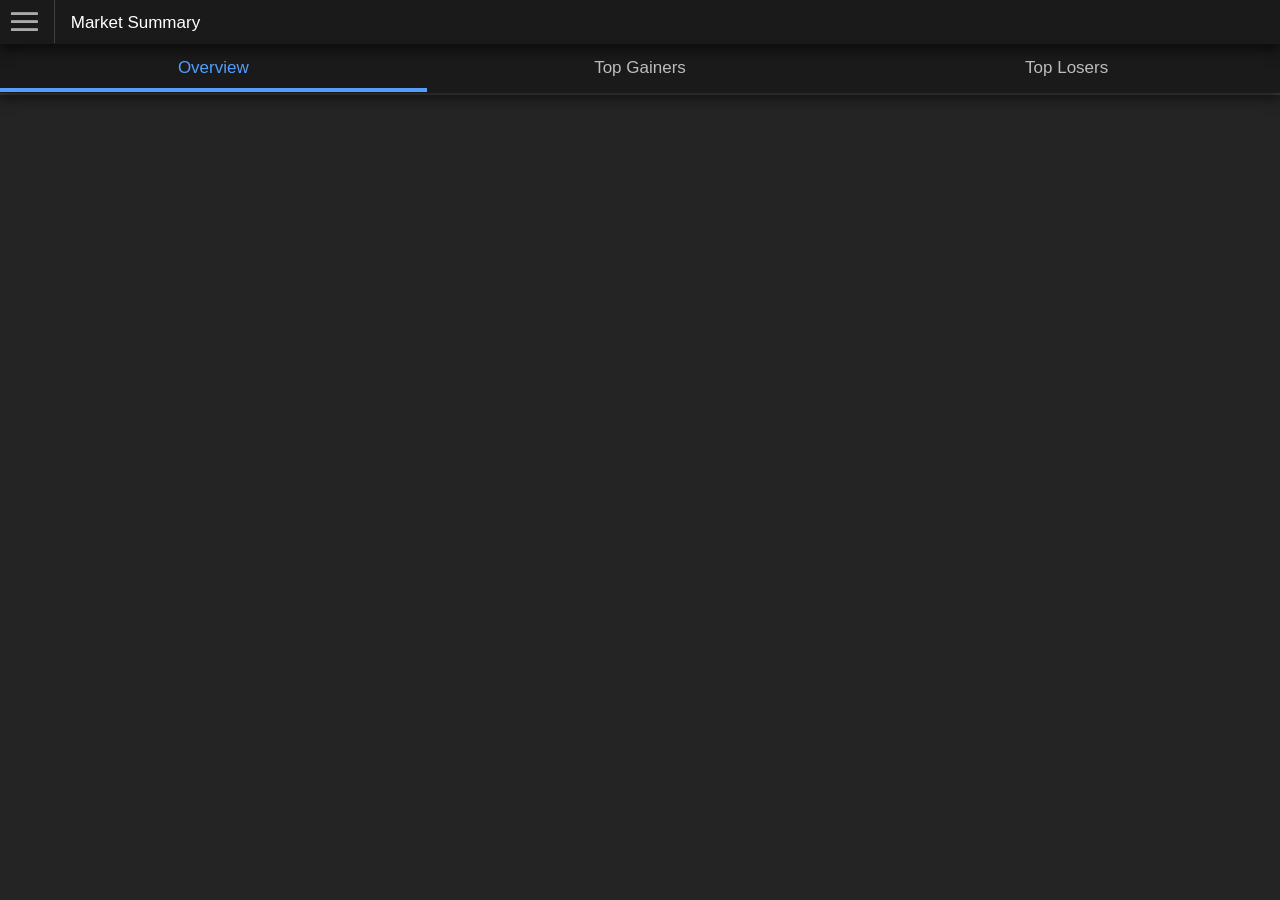
==== commit b6c4eeea: "master master" ====
--- a/www/index.html
+++ b/www/index.html
@@ -12,7 +12,7 @@
         
         
          <!----- Script reference ------->        
-     <!-- ----> <script type="text/javascript" charset="utf-8" src="cordova.js"></script>
+     <!------> <script type="text/javascript" charset="utf-8" src="cordova.js"></script> 
     <script type="text/javascript" src="js/jquery-2.2.1.min.js"></script>
     <script src="js/angular/angular.js"></script>
     <script src="js/onsenui.js"></script>
@@ -140,7 +140,7 @@
                        
                                     
                          </ons-toolbar-button>
-                                                              
+                             Market Summary                                 
                       </div>
 <div id="pg_navbar" style="" class="center"></div>
                         <div class="right">
@@ -217,7 +217,7 @@
                   
                   </ons-back-button> 
                   
-                  
+                  Market Summary 
              
               </div>
              
@@ -228,7 +228,7 @@
             </ons-toolbar>
             <div class="navigation-bar" style="height: 67px;">
           <div class="navigation-bar__center">
-              <div id="code1" class="name" style="text-align:center;font-size: 45px;font-weight: 900;margin-top: 9px;">
+              <div id="code1" class="name" style="text-align:center;font-size: 17px;font-weight: 900;margin-top: 9px;">
                             
                     </div>
                     <div id="name1"  class="location" style="text-align:center;font-weight:700;font-size:large;">
@@ -243,7 +243,7 @@
             
               <li class="list__item">
                 <div class="col">
-                    <div  class="location" style="text-align:left;font-size:smaller;height: 13px;">
+                    <div  class="location" style="text-align:left;font-size:20px;height: 13px;">
                            Price Date: 
                     </div>
                     <div id= "pricedate"  class="name" style="text-align:right;font-weight:700;font-size: 24px;position: relative;top: -4px;">
@@ -374,10 +374,10 @@
                        
                                     
                          </ons-toolbar-button>
-                                                              
+                               News                                
                       </div>
             <div class="center">
-            News
+        
             </div>
                        <div class="right">
                             <ons-toolbar-button onclick="">
@@ -412,10 +412,10 @@
                        
                                     
                          </ons-toolbar-button>
-                                                              
+                           Portfolio                                   
                       </div>
             <div class="center">
-            Portfolio
+            
             </div>
                         <div class="right">
                            <ons-toolbar-button onclick="">
@@ -439,7 +439,7 @@
     </ons-template>
     
 <ons-template id="PORTdescription.html">   
-        <ons-page >
+        <ons-page id="my-portdesp" >
 
             <ons-toolbar>
               <div class="left" style="line-height: 44px;">
@@ -449,8 +449,10 @@
                   
                   </ons-back-button> 
                   
-                  
-             
+                <div class="pageNamedesp">
+                  Portfolio
+                  </div>  
+              
               </div>
              
               <div class="right">
@@ -460,7 +462,7 @@
             </ons-toolbar>
             <div class="navigation-bar" style="height: 67px;    background-color: rgba(0, 0, 0, 0.56);">
           <div class="navigation-bar__center">
-              <div id="code2" class="name" style="text-align:center;font-size: 30px;font-weight: 900;margin-top: 9px;position: relative;top: 8px;text-shadow: 0px 0px 10px #000;">
+              <div id="code2" class="name" style="text-align:center;font-size: 17px;font-weight: 900;margin-top: 9px;position: relative;top: 8px;text-shadow: 0px 0px 10px #000;">
                             
                     </div>
                     <div id="name2"  class="location" style="text-align:center;font-weight:700;font-size:large;color: rgba(125, 125, 125, 0.68);opacity: 1;">
@@ -603,10 +605,10 @@
                        
                                     
                          </ons-toolbar-button>
-                                                              
+                            Buy Mandate                                  
                       </div>
             <div class="center">
-            Buy
+            
             </div>
                         <div class="right">
                             <ons-toolbar-button onclick="">
@@ -620,7 +622,7 @@
             <div class="navigation-bar">
                 
                 <div class="user_accdetails" align="center" style=""> 
-                    <div class="user_accdetailscontainer" style="">
+                    <div class="user_accdetailscontainer" style="height: 64px;">
                         <div class="name"style="margin-top: 13px;text-shadow: 0px 0px 8px #000;font-size: small;font-weight: bold;">
                         OMS Buy Cost <br/><span>(<img width="12px" src="img/nigeria-naira-currency-symbol.svg"/>)</span>
                         </div>
@@ -630,7 +632,7 @@
                         </div>
                         
                     </div>
-                    <div class="user_accdetailscontainer" style="">
+                    <div class="user_accdetailscontainer" style="height: 64px;">
                         <div class="name"style="margin-top: 13px;text-shadow: 0px 0px 8px #000;font-size: small;font-weight: bold;">
                         Uncleared Effect<br/><span><img width="12px" src="img/nigeria-naira-currency-symbol.svg" style="opacity:0;"/></span>
                         </div>
@@ -640,7 +642,7 @@
                         </div>
                         
                     </div>
-                    <div class="user_accdetailscontainer" style="">
+                    <div class="user_accdetailscontainer" style="height: 64px;">
                         <div class="name"style="margin-top: 13px;text-shadow: 0px 0px 8px #000;font-size: small;font-weight: bold;">
                         Cleared Balance<br/><span>(<img width="12px" src="img/nigeria-naira-currency-symbol.svg"/>)</span>
                         </div>
@@ -650,7 +652,7 @@
                         </div>
                         
                     </div>
-                     <div class="user_accdetailscontainer" style="">
+                     <div class="user_accdetailscontainer" style="height: 64px;">
                          <div class="name"style="margin-top: 13px;text-shadow: 0px 0px 8px #000;font-size: small;font-weight: bold;">
                         OMS Balance<br/><span>(<img width="12px" src="img/nigeria-naira-currency-symbol.svg"/>)</span>
                         </div>
@@ -665,7 +667,7 @@
           
           </div>
           
-          <div class="formarea">
+          <div class="formarea" style="margin-top: 22px;">
               <div class="form-row">
                     <label>Security</label>
                    <!-- <input type="text" class="text-input width-full" placeholder="Select Security here....." value="">-->
@@ -674,7 +676,7 @@
                   <option id="mdbuysecurityemptyoption"></option>
                   </select>
              </div>
-               <br/>    
+               <!-- <br/> --->   
             
              <div class="form-row">
                   <label>Time in force</label>
@@ -683,19 +685,19 @@
                   </select>
               </div>
                  
-            <br/> 
+            <!---<br/> ---->
             <div class="form-row"> 
                    <label>Expiry Date</label>
                    <input id="MDbuy_expirydate" type="text" class="text-input width-full" placeholder="" value="">     
               </div> 
-               <br/>    
+             <!---  <br/> --->    
              
               <div class="form-row"> 
                    <label>Number of Units</label>
                    <input id="MDbuy_numberofunits" type="text" class="text-input width-full" placeholder="" value="">
             
               </div>
-                 <br/>    
+                <!--- <br/> --->    
               
                 <div class="form-row">
                     <label>Order Condition</label>
@@ -705,7 +707,7 @@
                   </select>
              </div>
 
-               <br/>    
+              <!--- <br/>  ---->   
               
                 <div id="MDbuylimit_priceform" class="form-row" style="display:none;">
                     <label>Price<span>(<img width="12px" src="img/nigeria-naira-currency-symbol.svg"/>)</span></label>
@@ -715,8 +717,7 @@
                   
                   </select>
              </div>
-              <br/>
-               <div class="form-row">
+            <!----  <br/>  ----->               <div class="form-row">
                    <button  class="button button--large--cta" onclick="">Submit</button>
              </div>
           </div>
@@ -729,7 +730,10 @@
    
  <!-----  MD_Sell stuffs ------>
 <ons-template id="MD_Sell.html">
-        
+    
+    
+    
+    
         
         
         
@@ -741,10 +745,10 @@
                        
                                     
                          </ons-toolbar-button>
-                                                              
+                            Sell Mandate                                   
                       </div>
             <div class="center">
-            Sell
+            
             </div>
                         <div class="right">
                             <ons-toolbar-button onclick="">
@@ -769,7 +773,7 @@
                         </div>
                         
                     </div>--->
-                    <div class="user_accdetailscontainer2" style="float: none;">
+                    <div class="user_accdetailscontainer2" style="float: none;width: 33%;height: 64px;">
                         <div class="name"style="margin-top: 13px;text-shadow: 0px 0px 8px #000;font-size: small;font-weight: bold;">
                        Stock Balance <br/><span><img width="12px" src="img/nigeria-naira-currency-symbol.svg" style="opacity:0;"/></span>
                         </div>
@@ -786,7 +790,7 @@
           
           </div>
           
-          <div class="formarea">
+          <div class="formarea" style="margin-top: 22px;">
               <div class="form-row">
                     <label>Security</label>
                    <!-- <input type="text" class="text-input width-full" placeholder="Select Security here....." value="">-->
@@ -795,7 +799,7 @@
                   
                   </select>
              </div>
-               <br/>    
+              <!-- <br/>   --> 
             
              <div class="form-row">
                   <label>Time in force</label>
@@ -805,19 +809,19 @@
                   </select>
               </div>
                  
-            <br/> 
+           <!--- <br/> ----> 
             <div class="form-row"> 
                    <label>Expiry Date</label>
                    <input id="MDsell_expirydate" type="text" class="text-input width-full" placeholder="" value="">     
               </div> 
-               <br/>    
+              <!-- <br/>   ---> 
              
               <div class="form-row"> 
                    <label>Number of Units</label>
                    <input id="MDsell_numberofunits" type="text" class="text-input width-full" placeholder="" value="">
             
               </div>
-                 <br/>    
+                 <!--<br/>    -->
               
                 <div class="form-row">
                     <label>Order Condition</label>
@@ -827,7 +831,7 @@
                   
                   </select>
              </div>
-                 <br/>    
+                <!-- <br/> --->   
               
                 <div id="MDselllimit_priceform" class="form-row" style="display:none;">
                     <label>Price<span>(<img width="12px" src="img/nigeria-naira-currency-symbol.svg"/>)</span></label>
@@ -837,7 +841,7 @@
                   
                   </select>
              </div>
-              <br/>
+              <!--<br/>--->
                <div class="form-row">
                    <button  class="button button--large--cta" onclick="">Submit</button>
              </div>
@@ -849,6 +853,7 @@
 <!------ Pending Stuffs  ----------->
 
  <ons-template id="Pending.html">
+     
         
         
         
@@ -863,7 +868,7 @@
                        
                                     
                          </ons-toolbar-button>
-                                                              
+                             Pending                                 
                       </div>
 <div id="pg_navbar" style="" class="center"></div>
                         <div class="right">
@@ -876,7 +881,7 @@
                                 -->
                              
                               
-                `            <ons-toolbar-button onclick="">
+                           <ons-toolbar-button onclick="">
                                 <div class="pg_brokerLogoIN"  style="">
                                    
                                 </div>
@@ -923,7 +928,8 @@
         
         
         
-        <ons-page >
+        
+        <ons-page id="my-Penddescription">
 
             <ons-toolbar>
               <div class="left" style="line-height: 44px;">
@@ -933,8 +939,9 @@
                   
                   </ons-back-button> 
                   
-                  
-             
+              <div class="pageNamedesp">    
+                  Pending
+                  </div>
               </div>
              
               <div class="right">
@@ -949,7 +956,7 @@
             </ons-toolbar>
             <div class="navigation-bar" style="height: 67px;">
           <div class="navigation-bar__center">
-              <div id="code5" class="name" style="text-align:center;font-size: 27px;font-weight: 900;margin-top: 9px;position: relative;top: 15px;">
+              <div id="code5" class="name" style="text-align:center;font-size: 17px;font-weight: 900;margin-top: 9px;position: relative;top: 15px;">
                             
                     </div>
                     <div id="name1"  class="location" style="text-align:center;font-weight:700;font-size:large;">
@@ -1041,7 +1048,9 @@
             
           </ons-page>
 </ons-template>
- <ons-template id="pendselldescription.html"> 
+ <ons-template id="pendselldescription.html">
+     
+     
      
         
         
@@ -1056,7 +1065,7 @@
                   </ons-back-button> 
                   
                   
-             
+             Pending
               </div>
              
               <div class="right">
@@ -1071,7 +1080,7 @@
             </ons-toolbar>
             <div class="navigation-bar" style="height: 67px;">
           <div class="navigation-bar__center">
-              <div id="code6" class="name" style="text-align:center;font-size: 27px;font-weight: 900;margin-top: 9px;position: relative;top: 15px;">
+              <div id="code6" class="name" style="text-align:center;font-size: 17px;font-weight: 900;margin-top: 9px;position: relative;top: 15px;">
                             
                     </div>
                     <div id="name2"  class="location" style="text-align:center;font-weight:700;font-size:large;">
@@ -1172,6 +1181,7 @@
 
  <!-----  Transaction details stuffs ------>
 <ons-template id="Transaction details.html">
+    
     
     
      <ons-navigator title="Navigator"  var="myTDNavigator">
@@ -1183,10 +1193,10 @@
                        
                                     
                          </ons-toolbar-button>
-                                                              
+                          Transaction details                                    
                       </div>
             <div class="center">
-            Transaction details
+            
             </div>
                         <div class="right">
                            <ons-toolbar-button onclick="">
@@ -1199,14 +1209,11 @@
         </ons-toolbar>
          <div class="navigation-bar" style="height: 51px;">
               <div class="left">
-              <div class="name" style="position: relative;top: 23px;font-size: 13px;left: 3px;
+              <div class="name" style="position: relative;top: 23px;font-size: 10px;left: 3px;
 ">Displaying records of past 6 months</div>
               </div>
           <div class="right">
-              <div class="location" align="right" style="
-    position: relative;
-    top: -10px;
-">
+              <div class="location" align="right" style="position: relative;top: -10px;font-size: 11px;">
               
               Amount brought foward:
               </div>
@@ -1233,8 +1240,9 @@
     </ons-template>
 
 <ons-template id="TDdescription.html">  
-    
-        <ons-page >
+
+    
+        <ons-page id="my-TDdesp">
 
             <ons-toolbar>
               <div class="left" style="line-height: 44px;">
@@ -1244,8 +1252,8 @@
                   
                   </ons-back-button> 
                   
-                  
-             
+               <div class="pageNamedesp">     
+                   Transaction details</div>
               </div>
              
               <div class="right">
@@ -1260,7 +1268,7 @@
             </ons-toolbar>
             <div class="navigation-bar" style="height: 67px;    background-color: rgba(0, 0, 0, 0.56);">
           <div class="navigation-bar__center">
-              <div id="code4" class="name" style="text-align:center;font-size: 22px;font-weight: 900;margin-top: 9px;position: relative;top: 8px;text-shadow: 0px 0px 10px #000;">
+              <div id="code4" class="name" style="text-align:center;font-size: 15px;font-weight: 900;margin-top: 9px;position: relative;top: 8px;text-shadow: 0px 0px 10px #000;">
                             
                     </div>
                     <div id="name4"  class="location" style="text-align:center;font-weight:700;font-size:large;color: rgba(125, 125, 125, 0.68);opacity: 1;">
@@ -1278,7 +1286,7 @@
                     <div  class="location" style="text-align:left;font-size:smaller;height: 13px;">
                           Date: 
                     </div>
-                    <div id="td_date"  class="name" style="text-align:right;font-weight:700;font-size: 21px;position: relative;top: -4px;">
+                    <div id="td_date"  class="name" style="text-align:right;font-weight:700;font-size: 15px;position: relative;top: -4px;">
 
                     </div>
                  </div>
@@ -1289,7 +1297,7 @@
                     <div  class="location" style="text-align:left;font-size:smaller;height: 13px;">
                            Reference: 
                     </div>
-                    <div id="td_reference"  class="name" style="text-align:right;font-weight:700;font-size: 21px;position: relative;top: -4px;">
+                    <div id="td_reference"  class="name" style="text-align:right;font-weight:700;font-size: 12px;position: relative;top: -4px;">
 
                     </div>
                  </div>
@@ -1312,7 +1320,7 @@
                     <div  class="location" style="text-align:left;font-size:smaller;height: 13px;">
                             Debit: 
                     </div>
-                    <div id="td_debit"  class="name" style="text-align:right;font-weight:700;font-size: 21px;position: relative;top: -4px;">
+                    <div id="td_debit"  class="name" style="text-align:right;font-weight:700;font-size: 15px;position: relative;top: -4px;">
 
                     </div>
                  </div>
@@ -1324,7 +1332,7 @@
                     <div  class="location" style="text-align:left;font-size:smaller;height: 13px;">
                           Credit: 
                     </div>
-                    <div id="td_credit"  class="name" style="text-align:right;font-weight:700;font-size: 21px;position: relative;top: -4px;">
+                    <div id="td_credit"  class="name" style="text-align:right;font-weight:700;font-size: 15px;position: relative;top: -4px;">
 
                     </div>
                  </div>
@@ -1335,7 +1343,7 @@
                     <div  class="location" style="text-align:left;font-size:smaller;height: 13px;">
                            Balance: 
                     </div>
-                    <div id="td_balance"  class="name" style="text-align:right;font-weight:700;font-size: 21px;position: relative;top: -4px;">
+                    <div id="td_balance"  class="name" style="text-align:right;font-weight:700;font-size: 15px;position: relative;top: -4px;">
 
                     </div>
                  </div>
@@ -1519,7 +1527,7 @@
     
 
      
-  <ons-alert-dialog var="alertDialogSE" style="width: 130%;height: 240px;z-index: 20001;border-radius: 0px;display: block;background-color: rgb(33, 33, 33);background-size: 17%;box-shadow: 0px 0px 32px -1px #000;">
+  <ons-alert-dialog var="alertDialogSE" style="width: 130%;height: 240px;z-index: 20001;border-radius: 0px;display: block;background-color: rgb(33, 33, 33);background-size: 17%;box-shadow: 0px 0px 32px -1px #000;" id="exchangeDialog" >
       
       
      <ons-toolbar >
@@ -1531,13 +1539,10 @@
      
 
     <!--<div class="alert-dialog-title"><strong style="color: #ff3333">Critical Alert!</strong></div>-->
-    <div  style="margin-top: 65px;" class="alert-dialog-content">
-      
-         <ons-button modifier="large--cta" onclick="displayNSE()" >
-            <img src="img/NSE%20logo.png" class="avator" style="position: relative;left: 55px;top: 4px;">
-             <span style="position: relative;top: -8px;left: 45px;">NSE</span></ons-button><br>
-         <ons-button modifier="large--cta" onclick="displayGSE()" ><img src="img/GSE%20logo.png" class="avator" style="position: relative;left: 55px;top: 4px;"><span style="position: relative;top: -8px;left: 49px;">GSE</span></ons-button>
-        
+    <div  style="margin-top: 46px;overflow: scroll;overflow-y: visible;height: 164px;" class="alert-dialog-content">
+      <ul class="list" id="exchangelist" style="border:none">
+       
+        </ul>
     </div>
    <!-- <div class="alert-dialog-footer">
       <button class="alert-dialog-button" ng-click="alertDialog.hide(); alertDialog.show()">OK</button>
@@ -1549,11 +1554,17 @@
         
     
  <!------    Sign in page  -------->
-<ons-modal var="modal">
+<ons-modal var="modal" style="z-index:12133;">
     
     
   <ons-icon icon="ion-load-c" spin="true"></ons-icon>
-
+<div style="text-align:center;with:100%;">loading.....</div>
+</ons-modal>
+<ons-modal var="modalPW" style="z-index:12133;">
+    
+    
+  <ons-icon icon="ion-load-c" spin="true"></ons-icon>
+<div style="text-align:center;with:100%;">Please Wait.....</div>
 </ons-modal>
   
  <ons-template id="alert-dialog.html">
@@ -1583,18 +1594,17 @@
             </div>
         </ons-toolbar>
       
-     <ons-list style="overflow:hidden; overflow-y:scroll;">
-
-        <ons-list-item id="WL_broker" modifier="chevron" class="list-item-container" onclick="navigatorSI.pushPage('brokerSignIn.html', { animation : 'slide' }); setTimeout('MLgetName()',100);">
+    <ul id="brokerslist" class="list" style="">
+</ul>
+      
+<!-- <ons-list><ons-list-item id="WL_broker" modifier="chevron" class="list-item-container" onclick="navigatorSI.pushPage('brokerSignIn.html', { animation : 'slide' }); setTimeout('MLgetName()',100);">
           <div class="list-item-left">
             <img src="img/GTB.png" class="avator">
           </div>
             
           <div class="list-item-right">
             <div class="list-item-content">
-              <!--<div class="name">Daniel
-                <span class="lucent">@Danny</span>
-              </div>-->
+          
 
               <span id="ML_broker_name" class="desc">WOODLAND LIMITED</span>
             </div>
@@ -1608,9 +1618,7 @@
             
           <div class="list-item-right">
             <div class="list-item-content">
-              <!--<div class="name">Daniel
-                <span class="lucent">@Danny</span>
-              </div>-->
+              
 
               <span id="DB_broker_name" class="desc">DUMBAL LIMITED </span>
             </div>
@@ -1622,10 +1630,7 @@
             
           <div class="list-item-right">
             <div class="list-item-content">
-              <!--<div class="name">Daniel
-                <span class="lucent">@Danny</span>
-              </div>-->
-
+             
               <span id="IM_broker_name" class="desc">IMPERIAL BROKERS LIMITED</span>
             </div>
           </div>
@@ -1636,9 +1641,7 @@
             
           <div class="list-item-right">
             <div class="list-item-content">
-              <!--<div class="name">Daniel
-                <span class="lucent">@Danny</span>
-              </div>-->
+            
 
               <span class="desc">FICA PLC</span>
             </div>
@@ -1651,9 +1654,7 @@
             
           <div class="list-item-right">
             <div class="list-item-content">
-              <!--<div class="name">Daniel
-                <span class="lucent">@Danny</span>
-              </div>-->
+             
 
               <span class="desc">ENTERPRISE LIMITED</span>
             </div>
@@ -1666,16 +1667,14 @@
             
           <div class="list-item-right">
             <div class="list-item-content">
-              <!--<div class="name">Daniel
-                <span class="lucent">@Danny</span>
-              </div>-->
+            
 
               <span class="desc">PROGRAMOS SOFTWARE LIMITED</span>
             </div>
           </div>
-        </ons-list-item>
+        </ons-list-item></ons-list> --->
        
-      </ons-list>
+      
         
         
         
@@ -1800,9 +1799,10 @@
                        
                                     
                          </ons-toolbar-button>
-                                                              
+                          About                                    
                       </div>
-<div id="pg_navbar" style="" class="center"></div>
+<div id="pg_navbar" style="" class="center">
+                        </div>
                         <div class="right">
                             
                             
@@ -1813,7 +1813,7 @@
                                 -->
                              
                               
-                `            <ons-toolbar-button onclick="">
+                           <ons-toolbar-button onclick="">
                                 <div class="pg_brokerLogoIN"  style="">
                                    
                                 </div>
@@ -1837,7 +1837,7 @@
                            </li>
                     <li class="list__item" style="border-bottom: 0px;">
                            
-                            <div class="name" style="padding: 10px 21px 8px;text-align: justify;">
+                            <div class="name" style="padding: 10px 21px 8px;text-align: center;">
                                 TopGains mobile is Lorem Ipsum is simply dummy text of the printing and typesetting industry. Lorem Ipsum has been the industry's standard dummy text ever since the 1500s, when an unknown printer took a galley of type and scrambled it to make a type specimen book. It has survived not only five centuries, but also the leap into electronic typesetting, remaining essentially unchanged. It was popularised in the 1960s with the release of Letraset sheets containing Lorem Ipsum passages, and more recently with desktop publishing software like Aldus PageMaker including versions of Lorem Ipsum.
                                 
                             </div>
@@ -1845,29 +1845,29 @@
                            
                             <li class="list__item" style="border-bottom: 0px;">
                                 <div class="name" align="center">
-                                <ons-button class="button--quiet" onclick="alert('Facebook')" style="color: #FFF;"> 
-                                <ons-icon icon="facebook-square" style="font-size: 43px; width: 1em;">
+                                <ons-button class="button--quiet" onclick="aboutfacebook()" style="color: #FFF;"> 
+                                <ons-icon icon="facebook-square" style="font-size: 32px; width: 1em;">
                                     
                                 </ons-icon>
                                 </ons-button>
-                                <ons-button class="button--quiet" onclick="alert('Twitter')" style="color: #FFF;"> 
-                                <ons-icon icon="twitter-square" style="font-size: 43px; width: 1em;">
+                                <ons-button class="button--quiet" onclick="abouttwitter()" style="color: #FFF;"> 
+                                <ons-icon icon="twitter-square" style="font-size: 32px; width: 1em;">
                                     
                                 </ons-icon>
                                 </ons-button>
-                                    <ons-button class="button--quiet" onclick="alert('Email')" style="color: #FFF;"> 
-                                <ons-icon icon="envelope" style="font-size: 43px; width: 1em;">
+                                    <ons-button class="button--quiet" onclick="aboutemail()" style="color: #FFF;"> 
+                                <ons-icon icon="envelope" style="font-size:32px; width: 1em;">
                                     
                                 </ons-icon>
                                 </ons-button>
                                         <ons-button class="button--quiet" onclick="aboutphone()" style="color: #FFF;"> 
-                                <ons-icon icon="phone-square" style="font-size: 43px; width: 1em;">
+                                <ons-icon icon="phone-square" style="font-size: 32px; width: 1em;">
                                     
                                 </ons-icon>
                                 </ons-button>
                                     
-                                    <ons-button class="button--quiet" onclick="alert('Website')" style="color: #FFF;"> 
-                                <ons-icon icon="globe" style="font-size: 43px; width: 1em;">
+                                    <ons-button class="button--quiet" onclick="aboutwebsite()" style="color: #FFF;"> 
+                                <ons-icon icon="globe" style="font-size: 32px; width: 1em;">
                                     
                                 </ons-icon>
                                 </ons-button>
--- a/www/css/signup.css
+++ b/www/css/signup.css
@@ -245,7 +245,9 @@
     margin-left: 11px;
     padding-left: 0px;
 }
-
+.pageNamedesp {
+	display: none
+}
 .user_accdetailscontainer{
     
         float: left;
